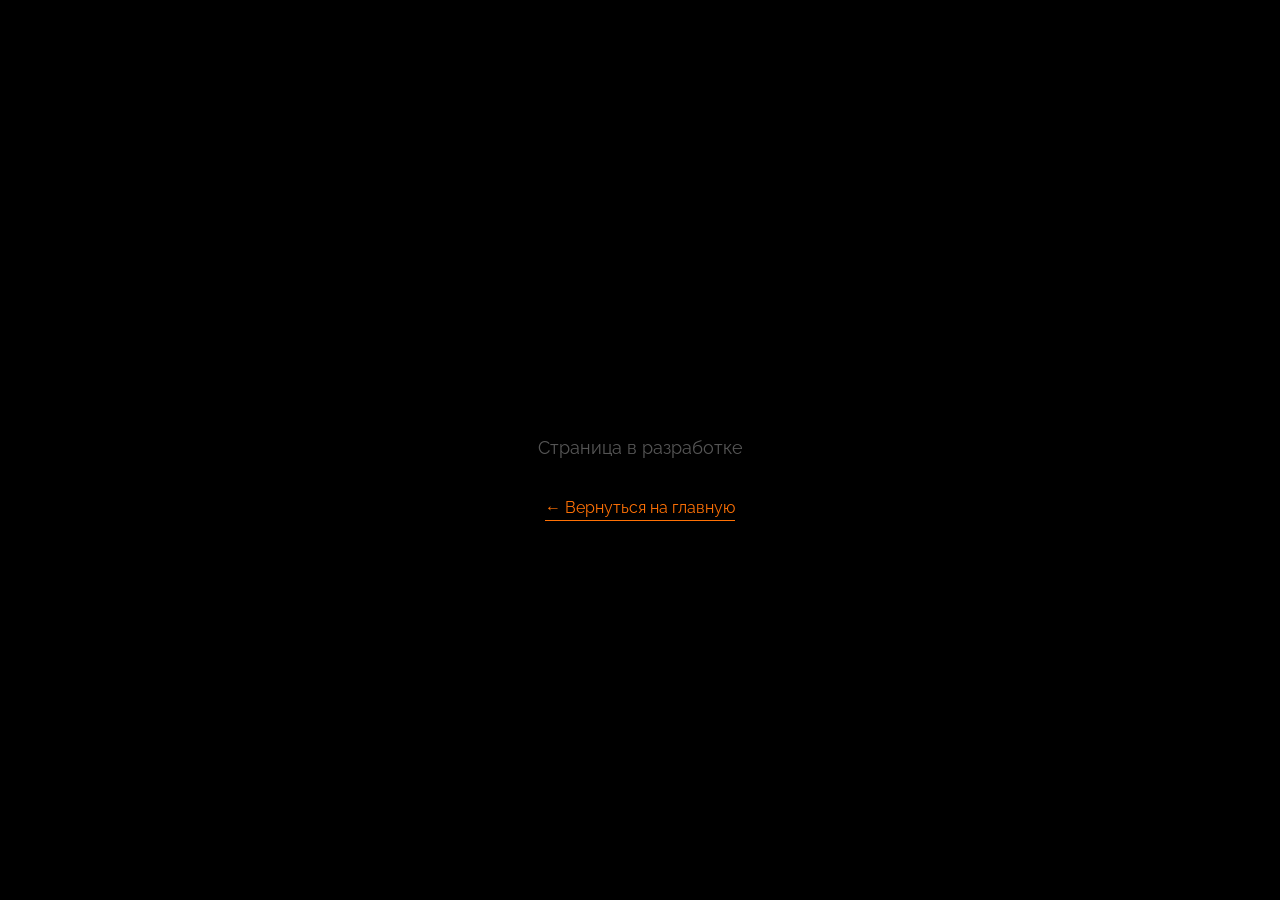
==== ai-agenty/index.html @ 27727027 "Меню, заголовок блока и страницы-заглушки для SEO-услуг - Прожарка → #pain-points (2-й экран с болям" ====
<!DOCTYPE html>
<html lang="ru">
<head>
	<meta charset="utf-8">
	<title>AI-агенты для бизнеса — АМФ-маркетинг</title>
	<meta name="viewport" content="width=device-width, initial-scale=1.0">
	<meta name="description" content="AI-ассистенты для обработки заявок, консультаций, продаж и автоматизации. АМФ-маркетинг.">
	<link href="https://fonts.googleapis.com/css?family=Pacifico|Raleway:400,700,900" rel="stylesheet">
	<link rel="stylesheet" href="../css/style.css">
	<style>
		.wip-page { display: flex; flex-direction: column; align-items: center; justify-content: center; min-height: 100vh; text-align: center; padding: 40px 20px; }
		.wip-page h1 { font-size: 36px; font-weight: 900; margin-bottom: 16px; }
		.wip-page p { font-size: 18px; color: #555; margin-bottom: 32px; }
		.wip-page .back-link { color: #ff7105; font-size: 16px; text-decoration: none; border-bottom: 1px solid #ff7105; }
		.wip-page .back-link:hover { color: #6e2d1f; border-color: #6e2d1f; }
	</style>
</head>
<body>
	<div class="wip-page">
		<h1>AI-агенты для бизнеса</h1>
		<p>Страница в разработке</p>
		<a href="/" class="back-link">← Вернуться на главную</a>
	</div>
</body>
</html>
---- css/style.css ----
@charset "UTF-8";
/*
Theme Name: WP + Bootstrap
Author: Kos
Version: 1
Description: Base theme for Wordpress
License: GNU General Public License v2 or later
License URI: http://www.gnu.org/licenses/gpl-2.0.html
Text Domain: base
*/
/* ============= Table of Content =============
01. CSS Reset & Clear
02. Header
03. Intro
03. Promo Box
04. Portfolio
05. Our history
06. Prices
07. Our team
08. Partners
09. Our clients say
10. Footer
11. Modal
12. Preview page
13. Articles
14. 404
15. Portfolio Page
16. Single Post
==================================================*/
/* ============= CSS Reset & Clear ============= */
/* Breakpoints */
/* Keywords */
/* Import */
/*!
 * Bootstrap v3.3.5 (http://getbootstrap.com)
 * Copyright 2011-2015 Twitter, Inc.
 * Licensed under MIT (https://github.com/twbs/bootstrap/blob/master/LICENSE)
 */
/*! normalize.css v3.0.3 | MIT License | github.com/necolas/normalize.css */
html {
  font-family: sans-serif;
  -ms-text-size-adjust: 100%;
  -webkit-text-size-adjust: 100%;
}

body {
  margin: 0;
}

article,
aside,
details,
figcaption,
figure,
footer,
header,
hgroup,
main,
menu,
nav,
section,
summary {
  display: block;
}

audio,
canvas,
progress,
video {
  display: inline-block;
  vertical-align: baseline;
}

audio:not([controls]) {
  display: none;
  height: 0;
}

[hidden],
template {
  display: none;
}

a {
  background-color: transparent;
}

a:active,
a:hover {
  outline: 0;
}

abbr[title] {
  border-bottom: 1px dotted;
}

b,
strong {
  font-weight: bold;
}

dfn {
  font-style: italic;
}

h1 {
  font-size: 2em;
  margin: 0.67em 0;
}

mark {
  background: #ff0;
  color: #000;
}

small {
  font-size: 80%;
}

sub,
sup {
  font-size: 75%;
  line-height: 0;
  position: relative;
  vertical-align: baseline;
}

sup {
  top: -0.5em;
}

sub {
  bottom: -0.25em;
}

img {
  border: 0;
}

svg:not(:root) {
  overflow: hidden;
}

figure {
  margin: 1em 40px;
}

hr {
  box-sizing: content-box;
  height: 0;
}

pre {
  overflow: auto;
}

code,
kbd,
pre,
samp {
  font-family: monospace, monospace;
  font-size: 1em;
}

button,
input,
optgroup,
select,
textarea {
  color: inherit;
  font: inherit;
  margin: 0;
}

button {
  overflow: visible;
}

button,
select {
  text-transform: none;
}

button,
html input[type="button"],
input[type="reset"],
input[type="submit"] {
  -webkit-appearance: button;
  cursor: pointer;
}

button[disabled],
html input[disabled] {
  cursor: default;
}

button::-moz-focus-inner,
input::-moz-focus-inner {
  border: 0;
  padding: 0;
}

input {
  line-height: normal;
}

input[type="checkbox"],
input[type="radio"] {
  box-sizing: border-box;
  padding: 0;
}

input[type="number"]::-webkit-inner-spin-button,
input[type="number"]::-webkit-outer-spin-button {
  height: auto;
}

input[type="search"] {
  -webkit-appearance: textfield;
  box-sizing: content-box;
}

input[type="search"]::-webkit-search-cancel-button,
input[type="search"]::-webkit-search-decoration {
  -webkit-appearance: none;
}

fieldset {
  border: 1px solid #c0c0c0;
  margin: 0 2px;
  padding: 0.35em 0.625em 0.75em;
}

legend {
  border: 0;
  padding: 0;
}

textarea {
  overflow: auto;
}

optgroup {
  font-weight: bold;
}

table {
  border-collapse: collapse;
  border-spacing: 0;
}

td,
th {
  padding: 0;
}

/*! Source: https://github.com/h5bp/html5-boilerplate/blob/master/src/css/main.css */
@media print {
  *,
  *:before,
  *:after {
    background: transparent !important;
    color: #000 !important;
    box-shadow: none !important;
    text-shadow: none !important;
  }
  a,
  a:visited {
    text-decoration: underline;
  }
  a[href]:after {
    content: " (" attr(href) ")";
  }
  abbr[title]:after {
    content: " (" attr(title) ")";
  }
  a[href^="#"]:after,
  a[href^="javascript:"]:after {
    content: "";
  }
  pre,
  blockquote {
    border: 1px solid #999;
    page-break-inside: avoid;
  }
  thead {
    display: table-header-group;
  }
  tr,
  img {
    page-break-inside: avoid;
  }
  img {
    max-width: 100% !important;
  }
  p,
  h2,
  h3 {
    orphans: 3;
    widows: 3;
  }
  h2,
  h3 {
    page-break-after: avoid;
  }
  .navbar {
    display: none;
  }
  .btn > .caret,
  .dropup > .btn > .caret {
    border-top-color: #000 !important;
  }
  .label {
    border: 1px solid #000;
  }
  .table {
    border-collapse: collapse !important;
  }
  .table td,
  .table th {
    background-color: #fff !important;
  }
  .table-bordered th,
  .table-bordered td {
    border: 1px solid #ddd !important;
  }
}

@font-face {
  font-family: 'Glyphicons Halflings';
  src: url("../fonts/bootstrap/glyphicons-halflings-regular.eot");
  src: url("../fonts/bootstrap/glyphicons-halflings-regular.eot?#iefix") format("embedded-opentype"), url("../fonts/bootstrap/glyphicons-halflings-regular.woff2") format("woff2"), url("../fonts/bootstrap/glyphicons-halflings-regular.woff") format("woff"), url("../fonts/bootstrap/glyphicons-halflings-regular.ttf") format("truetype"), url("../fonts/bootstrap/glyphicons-halflings-regular.svg#glyphicons_halflingsregular") format("svg");
}

.glyphicon {
  position: relative;
  top: 1px;
  display: inline-block;
  font-family: 'Glyphicons Halflings';
  font-style: normal;
  font-weight: normal;
  line-height: 1;
  -webkit-font-smoothing: antialiased;
  -moz-osx-font-smoothing: grayscale;
}

.glyphicon-asterisk:before {
  content: "\002a";
}

.glyphicon-plus:before {
  content: "\002b";
}

.glyphicon-euro:before,
.glyphicon-eur:before {
  content: "\20ac";
}

.glyphicon-minus:before {
  content: "\2212";
}

.glyphicon-cloud:before {
  content: "\2601";
}

.glyphicon-envelope:before {
  content: "\2709";
}

.glyphicon-pencil:before {
  content: "\270f";
}

.glyphicon-glass:before {
  content: "\e001";
}

.glyphicon-music:before {
  content: "\e002";
}

.glyphicon-search:before {
  content: "\e003";
}

.glyphicon-heart:before {
  content: "\e005";
}

.glyphicon-star:before {
  content: "\e006";
}

.glyphicon-star-empty:before {
  content: "\e007";
}

.glyphicon-user:before {
  content: "\e008";
}

.glyphicon-film:before {
  content: "\e009";
}

.glyphicon-th-large:before {
  content: "\e010";
}

.glyphicon-th:before {
  content: "\e011";
}

.glyphicon-th-list:before {
  content: "\e012";
}

.glyphicon-ok:before {
  content: "\e013";
}

.glyphicon-remove:before {
  content: "\e014";
}

.glyphicon-zoom-in:before {
  content: "\e015";
}

.glyphicon-zoom-out:before {
  content: "\e016";
}

.glyphicon-off:before {
  content: "\e017";
}

.glyphicon-signal:before {
  content: "\e018";
}

.glyphicon-cog:before {
  content: "\e019";
}

.glyphicon-trash:before {
  content: "\e020";
}

.glyphicon-home:before {
  content: "\e021";
}

.glyphicon-file:before {
  content: "\e022";
}

.glyphicon-time:before {
  content: "\e023";
}

.glyphicon-road:before {
  content: "\e024";
}

.glyphicon-download-alt:before {
  content: "\e025";
}

.glyphicon-download:before {
  content: "\e026";
}

.glyphicon-upload:before {
  content: "\e027";
}

.glyphicon-inbox:before {
  content: "\e028";
}

.glyphicon-play-circle:before {
  content: "\e029";
}

.glyphicon-repeat:before {
  content: "\e030";
}

.glyphicon-refresh:before {
  content: "\e031";
}

.glyphicon-list-alt:before {
  content: "\e032";
}

.glyphicon-lock:before {
  content: "\e033";
}

.glyphicon-flag:before {
  content: "\e034";
}

.glyphicon-headphones:before {
  content: "\e035";
}

.glyphicon-volume-off:before {
  content: "\e036";
}

.glyphicon-volume-down:before {
  content: "\e037";
}

.glyphicon-volume-up:before {
  content: "\e038";
}

.glyphicon-qrcode:before {
  content: "\e039";
}

.glyphicon-barcode:before {
  content: "\e040";
}

.glyphicon-tag:before {
  content: "\e041";
}

.glyphicon-tags:before {
  content: "\e042";
}

.glyphicon-book:before {
  content: "\e043";
}

.glyphicon-bookmark:before {
  content: "\e044";
}

.glyphicon-print:before {
  content: "\e045";
}

.glyphicon-camera:before {
  content: "\e046";
}

.glyphicon-font:before {
  content: "\e047";
}

.glyphicon-bold:before {
  content: "\e048";
}

.glyphicon-italic:before {
  content: "\e049";
}

.glyphicon-text-height:before {
  content: "\e050";
}

.glyphicon-text-width:before {
  content: "\e051";
}

.glyphicon-align-left:before {
  content: "\e052";
}

.glyphicon-align-center:before {
  content: "\e053";
}

.glyphicon-align-right:before {
  content: "\e054";
}

.glyphicon-align-justify:before {
  content: "\e055";
}

.glyphicon-list:before {
  content: "\e056";
}

.glyphicon-indent-left:before {
  content: "\e057";
}

.glyphicon-indent-right:before {
  content: "\e058";
}

.glyphicon-facetime-video:before {
  content: "\e059";
}

.glyphicon-picture:before {
  content: "\e060";
}

.glyphicon-map-marker:before {
  content: "\e062";
}

.glyphicon-adjust:before {
  content: "\e063";
}

.glyphicon-tint:before {
  content: "\e064";
}

.glyphicon-edit:before {
  content: "\e065";
}

.glyphicon-share:before {
  content: "\e066";
}

.glyphicon-check:before {
  content: "\e067";
}

.glyphicon-move:before {
  content: "\e068";
}

.glyphicon-step-backward:before {
  content: "\e069";
}

.glyphicon-fast-backward:before {
  content: "\e070";
}

.glyphicon-backward:before {
  content: "\e071";
}

.glyphicon-play:before {
  content: "\e072";
}

.glyphicon-pause:before {
  content: "\e073";
}

.glyphicon-stop:before {
  content: "\e074";
}

.glyphicon-forward:before {
  content: "\e075";
}

.glyphicon-fast-forward:before {
  content: "\e076";
}

.glyphicon-step-forward:before {
  content: "\e077";
}

.glyphicon-eject:before {
  content: "\e078";
}

.glyphicon-chevron-left:before {
  content: "\e079";
}

.glyphicon-chevron-right:before {
  content: "\e080";
}

.glyphicon-plus-sign:before {
  content: "\e081";
}

.glyphicon-minus-sign:before {
  content: "\e082";
}

.glyphicon-remove-sign:before {
  content: "\e083";
}

.glyphicon-ok-sign:before {
  content: "\e084";
}

.glyphicon-question-sign:before {
  content: "\e085";
}

.glyphicon-info-sign:before {
  content: "\e086";
}

.glyphicon-screenshot:before {
  content: "\e087";
}

.glyphicon-remove-circle:before {
  content: "\e088";
}

.glyphicon-ok-circle:before {
  content: "\e089";
}

.glyphicon-ban-circle:before {
  content: "\e090";
}

.glyphicon-arrow-left:before {
  content: "\e091";
}

.glyphicon-arrow-right:before {
  content: "\e092";
}

.glyphicon-arrow-up:before {
  content: "\e093";
}

.glyphicon-arrow-down:before {
  content: "\e094";
}

.glyphicon-share-alt:before {
  content: "\e095";
}

.glyphicon-resize-full:before {
  content: "\e096";
}

.glyphicon-resize-small:before {
  content: "\e097";
}

.glyphicon-exclamation-sign:before {
  content: "\e101";
}

.glyphicon-gift:before {
  content: "\e102";
}

.glyphicon-leaf:before {
  content: "\e103";
}

.glyphicon-fire:before {
  content: "\e104";
}

.glyphicon-eye-open:before {
  content: "\e105";
}

.glyphicon-eye-close:before {
  content: "\e106";
}

.glyphicon-warning-sign:before {
  content: "\e107";
}

.glyphicon-plane:before {
  content: "\e108";
}

.glyphicon-calendar:before {
  content: "\e109";
}

.glyphicon-random:before {
  content: "\e110";
}

.glyphicon-comment:before {
  content: "\e111";
}

.glyphicon-magnet:before {
  content: "\e112";
}

.glyphicon-chevron-up:before {
  content: "\e113";
}

.glyphicon-chevron-down:before {
  content: "\e114";
}

.glyphicon-retweet:before {
  content: "\e115";
}

.glyphicon-shopping-cart:before {
  content: "\e116";
}

.glyphicon-folder-close:before {
  content: "\e117";
}

.glyphicon-folder-open:before {
  content: "\e118";
}

.glyphicon-resize-vertical:before {
  content: "\e119";
}

.glyphicon-resize-horizontal:before {
  content: "\e120";
}

.glyphicon-hdd:before {
  content: "\e121";
}

.glyphicon-bullhorn:before {
  content: "\e122";
}

.glyphicon-bell:before {
  content: "\e123";
}

.glyphicon-certificate:before {
  content: "\e124";
}

.glyphicon-thumbs-up:before {
  content: "\e125";
}

.glyphicon-thumbs-down:before {
  content: "\e126";
}

.glyphicon-hand-right:before {
  content: "\e127";
}

.glyphicon-hand-left:before {
  content: "\e128";
}

.glyphicon-hand-up:before {
  content: "\e129";
}

.glyphicon-hand-down:before {
  content: "\e130";
}

.glyphicon-circle-arrow-right:before {
  content: "\e131";
}

.glyphicon-circle-arrow-left:before {
  content: "\e132";
}

.glyphicon-circle-arrow-up:before {
  content: "\e133";
}

.glyphicon-circle-arrow-down:before {
  content: "\e134";
}

.glyphicon-globe:before {
  content: "\e135";
}

.glyphicon-wrench:before {
  content: "\e136";
}

.glyphicon-tasks:before {
  content: "\e137";
}

.glyphicon-filter:before {
  content: "\e138";
}

.glyphicon-briefcase:before {
  content: "\e139";
}

.glyphicon-fullscreen:before {
  content: "\e140";
}

.glyphicon-dashboard:before {
  content: "\e141";
}

.glyphicon-paperclip:before {
  content: "\e142";
}

.glyphicon-heart-empty:before {
  content: "\e143";
}

.glyphicon-link:before {
  content: "\e144";
}

.glyphicon-phone:before {
  content: "\e145";
}

.glyphicon-pushpin:before {
  content: "\e146";
}

.glyphicon-usd:before {
  content: "\e148";
}

.glyphicon-gbp:before {
  content: "\e149";
}

.glyphicon-sort:before {
  content: "\e150";
}

.glyphicon-sort-by-alphabet:before {
  content: "\e151";
}

.glyphicon-sort-by-alphabet-alt:before {
  content: "\e152";
}

.glyphicon-sort-by-order:before {
  content: "\e153";
}

.glyphicon-sort-by-order-alt:before {
  content: "\e154";
}

.glyphicon-sort-by-attributes:before {
  content: "\e155";
}

.glyphicon-sort-by-attributes-alt:before {
  content: "\e156";
}

.glyphicon-unchecked:before {
  content: "\e157";
}

.glyphicon-expand:before {
  content: "\e158";
}

.glyphicon-collapse-down:before {
  content: "\e159";
}

.glyphicon-collapse-up:before {
  content: "\e160";
}

.glyphicon-log-in:before {
  content: "\e161";
}

.glyphicon-flash:before {
  content: "\e162";
}

.glyphicon-log-out:before {
  content: "\e163";
}

.glyphicon-new-window:before {
  content: "\e164";
}

.glyphicon-record:before {
  content: "\e165";
}

.glyphicon-save:before {
  content: "\e166";
}

.glyphicon-open:before {
  content: "\e167";
}

.glyphicon-saved:before {
  content: "\e168";
}

.glyphicon-import:before {
  content: "\e169";
}

.glyphicon-export:before {
  content: "\e170";
}

.glyphicon-send:before {
  content: "\e171";
}

.glyphicon-floppy-disk:before {
  content: "\e172";
}

.glyphicon-floppy-saved:before {
  content: "\e173";
}

.glyphicon-floppy-remove:before {
  content: "\e174";
}

.glyphicon-floppy-save:before {
  content: "\e175";
}

.glyphicon-floppy-open:before {
  content: "\e176";
}

.glyphicon-credit-card:before {
  content: "\e177";
}

.glyphicon-transfer:before {
  content: "\e178";
}

.glyphicon-cutlery:before {
  content: "\e179";
}

.glyphicon-header:before {
  content: "\e180";
}

.glyphicon-compressed:before {
  content: "\e181";
}

.glyphicon-earphone:before {
  content: "\e182";
}

.glyphicon-phone-alt:before {
  content: "\e183";
}

.glyphicon-tower:before {
  content: "\e184";
}

.glyphicon-stats:before {
  content: "\e185";
}

.glyphicon-sd-video:before {
  content: "\e186";
}

.glyphicon-hd-video:before {
  content: "\e187";
}

.glyphicon-subtitles:before {
  content: "\e188";
}

.glyphicon-sound-stereo:before {
  content: "\e189";
}

.glyphicon-sound-dolby:before {
  content: "\e190";
}

.glyphicon-sound-5-1:before {
  content: "\e191";
}

.glyphicon-sound-6-1:before {
  content: "\e192";
}

.glyphicon-sound-7-1:before {
  content: "\e193";
}

.glyphicon-copyright-mark:before {
  content: "\e194";
}

.glyphicon-registration-mark:before {
  content: "\e195";
}

.glyphicon-cloud-download:before {
  content: "\e197";
}

.glyphicon-cloud-upload:before {
  content: "\e198";
}

.glyphicon-tree-conifer:before {
  content: "\e199";
}

.glyphicon-tree-deciduous:before {
  content: "\e200";
}

.glyphicon-cd:before {
  content: "\e201";
}

.glyphicon-save-file:before {
  content: "\e202";
}

.glyphicon-open-file:before {
  content: "\e203";
}

.glyphicon-level-up:before {
  content: "\e204";
}

.glyphicon-copy:before {
  content: "\e205";
}

.glyphicon-paste:before {
  content: "\e206";
}

.glyphicon-alert:before {
  content: "\e209";
}

.glyphicon-equalizer:before {
  content: "\e210";
}

.glyphicon-king:before {
  content: "\e211";
}

.glyphicon-queen:before {
  content: "\e212";
}

.glyphicon-pawn:before {
  content: "\e213";
}

.glyphicon-bishop:before {
  content: "\e214";
}

.glyphicon-knight:before {
  content: "\e215";
}

.glyphicon-baby-formula:before {
  content: "\e216";
}

.glyphicon-tent:before {
  content: "\26fa";
}

.glyphicon-blackboard:before {
  content: "\e218";
}

.glyphicon-bed:before {
  content: "\e219";
}

.glyphicon-apple:before {
  content: "\f8ff";
}

.glyphicon-erase:before {
  content: "\e221";
}

.glyphicon-hourglass:before {
  content: "\231b";
}

.glyphicon-lamp:before {
  content: "\e223";
}

.glyphicon-duplicate:before {
  content: "\e224";
}

.glyphicon-piggy-bank:before {
  content: "\e225";
}

.glyphicon-scissors:before {
  content: "\e226";
}

.glyphicon-bitcoin:before {
  content: "\e227";
}

.glyphicon-btc:before {
  content: "\e227";
}

.glyphicon-xbt:before {
  content: "\e227";
}

.glyphicon-yen:before {
  content: "\00a5";
}

.glyphicon-jpy:before {
  content: "\00a5";
}

.glyphicon-ruble:before {
  content: "\20bd";
}

.glyphicon-rub:before {
  content: "\20bd";
}

.glyphicon-scale:before {
  content: "\e230";
}

.glyphicon-ice-lolly:before {
  content: "\e231";
}

.glyphicon-ice-lolly-tasted:before {
  content: "\e232";
}

.glyphicon-education:before {
  content: "\e233";
}

.glyphicon-option-horizontal:before {
  content: "\e234";
}

.glyphicon-option-vertical:before {
  content: "\e235";
}

.glyphicon-menu-hamburger:before {
  content: "\e236";
}

.glyphicon-modal-window:before {
  content: "\e237";
}

.glyphicon-oil:before {
  content: "\e238";
}

.glyphicon-grain:before {
  content: "\e239";
}

.glyphicon-sunglasses:before {
  content: "\e240";
}

.glyphicon-text-size:before {
  content: "\e241";
}

.glyphicon-text-color:before {
  content: "\e242";
}

.glyphicon-text-background:before {
  content: "\e243";
}

.glyphicon-object-align-top:before {
  content: "\e244";
}

.glyphicon-object-align-bottom:before {
  content: "\e245";
}

.glyphicon-object-align-horizontal:before {
  content: "\e246";
}

.glyphicon-object-align-left:before {
  content: "\e247";
}

.glyphicon-object-align-vertical:before {
  content: "\e248";
}

.glyphicon-object-align-right:before {
  content: "\e249";
}

.glyphicon-triangle-right:before {
  content: "\e250";
}

.glyphicon-triangle-left:before {
  content: "\e251";
}

.glyphicon-triangle-bottom:before {
  content: "\e252";
}

.glyphicon-triangle-top:before {
  content: "\e253";
}

.glyphicon-console:before {
  content: "\e254";
}

.glyphicon-superscript:before {
  content: "\e255";
}

.glyphicon-subscript:before {
  content: "\e256";
}

.glyphicon-menu-left:before {
  content: "\e257";
}

.glyphicon-menu-right:before {
  content: "\e258";
}

.glyphicon-menu-down:before {
  content: "\e259";
}

.glyphicon-menu-up:before {
  content: "\e260";
}

* {
  -webkit-box-sizing: border-box;
  -moz-box-sizing: border-box;
  box-sizing: border-box;
}

*:before,
*:after {
  -webkit-box-sizing: border-box;
  -moz-box-sizing: border-box;
  box-sizing: border-box;
}

html {
  font-size: 10px;
  -webkit-tap-highlight-color: transparent;
}

body {
  font-family: "Helvetica Neue", Helvetica, Arial, sans-serif;
  font-size: 14px;
  line-height: 1.42857;
  color: #333333;
  background-color: #fff;
}

input,
button,
select,
textarea {
  font-family: inherit;
  font-size: inherit;
  line-height: inherit;
}

a {
  color: #337ab7;
  text-decoration: none;
}

a:hover, a:focus {
  color: #23527c;
  text-decoration: underline;
}

a:focus {
  outline: 5px auto -webkit-focus-ring-color;
  outline-offset: -2px;
}

figure {
  margin: 0;
}

img {
  vertical-align: middle;
}

.img-responsive {
  display: block;
  max-width: 100%;
  height: auto;
}

.img-rounded {
  border-radius: 6px;
}

.img-thumbnail {
  padding: 4px;
  line-height: 1.42857;
  background-color: #fff;
  border: 1px solid #ddd;
  border-radius: 4px;
  -webkit-transition: all 0.2s ease-in-out;
  -o-transition: all 0.2s ease-in-out;
  transition: all 0.2s ease-in-out;
  display: inline-block;
  max-width: 100%;
  height: auto;
}

.img-circle {
  border-radius: 50%;
}

hr {
  margin-top: 20px;
  margin-bottom: 20px;
  border: 0;
  border-top: 1px solid #eeeeee;
}

.sr-only {
  position: absolute;
  width: 1px;
  height: 1px;
  margin: -1px;
  padding: 0;
  overflow: hidden;
  clip: rect(0, 0, 0, 0);
  border: 0;
}

.sr-only-focusable:active, .sr-only-focusable:focus {
  position: static;
  width: auto;
  height: auto;
  margin: 0;
  overflow: visible;
  clip: auto;
}

[role="button"] {
  cursor: pointer;
}

h1, h2, h3, h4, h5, h6,
.h1, .h2, .h3, .h4, .h5, .h6 {
  font-family: inherit;
  font-weight: 500;
  line-height: 1.1;
  color: inherit;
}

h1 small,
h1 .small, h2 small,
h2 .small, h3 small,
h3 .small, h4 small,
h4 .small, h5 small,
h5 .small, h6 small,
h6 .small,
.h1 small,
.h1 .small, .h2 small,
.h2 .small, .h3 small,
.h3 .small, .h4 small,
.h4 .small, .h5 small,
.h5 .small, .h6 small,
.h6 .small {
  font-weight: normal;
  line-height: 1;
  color: #777777;
}

h1, .h1,
h2, .h2,
h3, .h3 {
  margin-top: 20px;
  margin-bottom: 10px;
}

h1 small,
h1 .small, .h1 small,
.h1 .small,
h2 small,
h2 .small, .h2 small,
.h2 .small,
h3 small,
h3 .small, .h3 small,
.h3 .small {
  font-size: 65%;
}

h4, .h4,
h5, .h5,
h6, .h6 {
  margin-top: 10px;
  margin-bottom: 10px;
}

h4 small,
h4 .small, .h4 small,
.h4 .small,
h5 small,
h5 .small, .h5 small,
.h5 .small,
h6 small,
h6 .small, .h6 small,
.h6 .small {
  font-size: 75%;
}

h1, .h1 {
  font-size: 36px;
}

h2, .h2 {
  font-size: 30px;
}

h3, .h3 {
  font-size: 24px;
}

h4, .h4 {
  font-size: 18px;
}

h5, .h5 {
  font-size: 14px;
}

h6, .h6 {
  font-size: 12px;
}

p {
  margin: 0 0 10px;
}

.lead {
  margin-bottom: 20px;
  font-size: 16px;
  font-weight: 300;
  line-height: 1.4;
}

@media (min-width: 768px) {
  .lead {
    font-size: 21px;
  }
}

small,
.small {
  font-size: 85%;
}

mark,
.mark {
  background-color: #fcf8e3;
  padding: .2em;
}

.text-left {
  text-align: left;
}

.text-right {
  text-align: right;
}

.text-center {
  text-align: center;
}

.text-justify {
  text-align: justify;
}

.text-nowrap {
  white-space: nowrap;
}

.text-lowercase {
  text-transform: lowercase;
}

.text-uppercase, .initialism {
  text-transform: uppercase;
}

.text-capitalize {
  text-transform: capitalize;
}

.text-muted {
  color: #777777;
}

.text-primary {
  color: #337ab7;
}

a.text-primary:hover,
a.text-primary:focus {
  color: #286090;
}

.text-success {
  color: #3c763d;
}

a.text-success:hover,
a.text-success:focus {
  color: #2b542c;
}

.text-info {
  color: #31708f;
}

a.text-info:hover,
a.text-info:focus {
  color: #245269;
}

.text-warning {
  color: #8a6d3b;
}

a.text-warning:hover,
a.text-warning:focus {
  color: #66512c;
}

.text-danger {
  color: #a94442;
}

a.text-danger:hover,
a.text-danger:focus {
  color: #843534;
}

.bg-primary {
  color: #fff;
}

.bg-primary {
  background-color: #337ab7;
}

a.bg-primary:hover,
a.bg-primary:focus {
  background-color: #286090;
}

.bg-success {
  background-color: #dff0d8;
}

a.bg-success:hover,
a.bg-success:focus {
  background-color: #c1e2b3;
}

.bg-info {
  background-color: #d9edf7;
}

a.bg-info:hover,
a.bg-info:focus {
  background-color: #afd9ee;
}

.bg-warning {
  background-color: #fcf8e3;
}

a.bg-warning:hover,
a.bg-warning:focus {
  background-color: #f7ecb5;
}

.bg-danger {
  background-color: #f2dede;
}

a.bg-danger:hover,
a.bg-danger:focus {
  background-color: #e4b9b9;
}

.page-header {
  padding-bottom: 9px;
  margin: 40px 0 20px;
  border-bottom: 1px solid #eeeeee;
}

ul,
ol {
  margin-top: 0;
  margin-bottom: 10px;
}

ul ul,
ul ol,
ol ul,
ol ol {
  margin-bottom: 0;
}

.list-unstyled {
  padding-left: 0;
  list-style: none;
}

.list-inline {
  padding-left: 0;
  list-style: none;
  margin-left: -5px;
}

.list-inline > li {
  display: inline-block;
  padding-left: 5px;
  padding-right: 5px;
}

dl {
  margin-top: 0;
  margin-bottom: 20px;
}

dt,
dd {
  line-height: 1.42857;
}

dt {
  font-weight: bold;
}

dd {
  margin-left: 0;
}

.dl-horizontal dd:before, .dl-horizontal dd:after {
  content: " ";
  display: table;
}

.dl-horizontal dd:after {
  clear: both;
}

@media (min-width: 768px) {
  .dl-horizontal dt {
    float: left;
    width: 160px;
    clear: left;
    text-align: right;
    overflow: hidden;
    text-overflow: ellipsis;
    white-space: nowrap;
  }
  .dl-horizontal dd {
    margin-left: 180px;
  }
}

abbr[title],
abbr[data-original-title] {
  cursor: help;
  border-bottom: 1px dotted #777777;
}

.initialism {
  font-size: 90%;
}

blockquote {
  padding: 10px 20px;
  margin: 0 0 20px;
  font-size: 17.5px;
  border-left: 5px solid #eeeeee;
}

blockquote p:last-child,
blockquote ul:last-child,
blockquote ol:last-child {
  margin-bottom: 0;
}

blockquote footer,
blockquote small,
blockquote .small {
  display: block;
  font-size: 80%;
  line-height: 1.42857;
  color: #777777;
}

blockquote footer:before,
blockquote small:before,
blockquote .small:before {
  content: '\2014 \00A0';
}

.blockquote-reverse,
blockquote.pull-right {
  padding-right: 15px;
  padding-left: 0;
  border-right: 5px solid #eeeeee;
  border-left: 0;
  text-align: right;
}

.blockquote-reverse footer:before,
.blockquote-reverse small:before,
.blockquote-reverse .small:before,
blockquote.pull-right footer:before,
blockquote.pull-right small:before,
blockquote.pull-right .small:before {
  content: '';
}

.blockquote-reverse footer:after,
.blockquote-reverse small:after,
.blockquote-reverse .small:after,
blockquote.pull-right footer:after,
blockquote.pull-right small:after,
blockquote.pull-right .small:after {
  content: '\00A0 \2014';
}

address {
  margin-bottom: 20px;
  font-style: normal;
  line-height: 1.42857;
}

code,
kbd,
pre,
samp {
  font-family: Menlo, Monaco, Consolas, "Courier New", monospace;
}

code {
  padding: 2px 4px;
  font-size: 90%;
  color: #c7254e;
  background-color: #f9f2f4;
  border-radius: 4px;
}

kbd {
  padding: 2px 4px;
  font-size: 90%;
  color: #fff;
  background-color: #333;
  border-radius: 3px;
  box-shadow: inset 0 -1px 0 rgba(0, 0, 0, 0.25);
}

kbd kbd {
  padding: 0;
  font-size: 100%;
  font-weight: bold;
  box-shadow: none;
}

pre {
  display: block;
  padding: 9.5px;
  margin: 0 0 10px;
  font-size: 13px;
  line-height: 1.42857;
  word-break: break-all;
  word-wrap: break-word;
  color: #333333;
  background-color: #f5f5f5;
  border: 1px solid #ccc;
  border-radius: 4px;
}

pre code {
  padding: 0;
  font-size: inherit;
  color: inherit;
  white-space: pre-wrap;
  background-color: transparent;
  border-radius: 0;
}

.pre-scrollable {
  max-height: 340px;
  overflow-y: scroll;
}

.container {
  margin-right: auto;
  margin-left: auto;
  padding-left: 15px;
  padding-right: 15px;
}

.container:before, .container:after {
  content: " ";
  display: table;
}

.container:after {
  clear: both;
}

@media (min-width: 768px) {
  .container {
    width: 750px;
  }
}

@media (min-width: 992px) {
  .container {
    width: 970px;
  }
}

@media (min-width: 1200px) {
  .container {
    width: 1170px;
  }
}

.container-fluid {
  margin-right: auto;
  margin-left: auto;
  padding-left: 15px;
  padding-right: 15px;
}

.container-fluid:before, .container-fluid:after {
  content: " ";
  display: table;
}

.container-fluid:after {
  clear: both;
}

.row {
  margin-left: -15px;
  margin-right: -15px;
}

.row:before, .row:after {
  content: " ";
  display: table;
}

.row:after {
  clear: both;
}

.col-xs-1, .col-sm-1, .col-md-1, .col-lg-1, .col-xs-2, .col-sm-2, .col-md-2, .col-lg-2, .col-xs-3, .col-sm-3, .col-md-3, .col-lg-3, .col-xs-4, .col-sm-4, .col-md-4, .col-lg-4, .col-xs-5, .col-sm-5, .col-md-5, .col-lg-5, .col-xs-6, .col-sm-6, .col-md-6, .col-lg-6, .col-xs-7, .col-sm-7, .col-md-7, .col-lg-7, .col-xs-8, .col-sm-8, .col-md-8, .col-lg-8, .col-xs-9, .col-sm-9, .col-md-9, .col-lg-9, .col-xs-10, .col-sm-10, .col-md-10, .col-lg-10, .col-xs-11, .col-sm-11, .col-md-11, .col-lg-11, .col-xs-12, .col-sm-12, .col-md-12, .col-lg-12 {
  position: relative;
  min-height: 1px;
  padding-left: 15px;
  padding-right: 15px;
}

.col-xs-1, .col-xs-2, .col-xs-3, .col-xs-4, .col-xs-5, .col-xs-6, .col-xs-7, .col-xs-8, .col-xs-9, .col-xs-10, .col-xs-11, .col-xs-12 {
  float: left;
}

.col-xs-1 {
  width: 8.33333%;
}

.col-xs-2 {
  width: 16.66667%;
}

.col-xs-3 {
  width: 25%;
}

.col-xs-4 {
  width: 33.33333%;
}

.col-xs-5 {
  width: 41.66667%;
}

.col-xs-6 {
  width: 50%;
}

.col-xs-7 {
  width: 58.33333%;
}

.col-xs-8 {
  width: 66.66667%;
}

.col-xs-9 {
  width: 75%;
}

.col-xs-10 {
  width: 83.33333%;
}

.col-xs-11 {
  width: 91.66667%;
}

.col-xs-12 {
  width: 100%;
}

.col-xs-pull-0 {
  right: auto;
}

.col-xs-pull-1 {
  right: 8.33333%;
}

.col-xs-pull-2 {
  right: 16.66667%;
}

.col-xs-pull-3 {
  right: 25%;
}

.col-xs-pull-4 {
  right: 33.33333%;
}

.col-xs-pull-5 {
  right: 41.66667%;
}

.col-xs-pull-6 {
  right: 50%;
}

.col-xs-pull-7 {
  right: 58.33333%;
}

.col-xs-pull-8 {
  right: 66.66667%;
}

.col-xs-pull-9 {
  right: 75%;
}

.col-xs-pull-10 {
  right: 83.33333%;
}

.col-xs-pull-11 {
  right: 91.66667%;
}

.col-xs-pull-12 {
  right: 100%;
}

.col-xs-push-0 {
  left: auto;
}

.col-xs-push-1 {
  left: 8.33333%;
}

.col-xs-push-2 {
  left: 16.66667%;
}

.col-xs-push-3 {
  left: 25%;
}

.col-xs-push-4 {
  left: 33.33333%;
}

.col-xs-push-5 {
  left: 41.66667%;
}

.col-xs-push-6 {
  left: 50%;
}

.col-xs-push-7 {
  left: 58.33333%;
}

.col-xs-push-8 {
  left: 66.66667%;
}

.col-xs-push-9 {
  left: 75%;
}

.col-xs-push-10 {
  left: 83.33333%;
}

.col-xs-push-11 {
  left: 91.66667%;
}

.col-xs-push-12 {
  left: 100%;
}

.col-xs-offset-0 {
  margin-left: 0%;
}

.col-xs-offset-1 {
  margin-left: 8.33333%;
}

.col-xs-offset-2 {
  margin-left: 16.66667%;
}

.col-xs-offset-3 {
  margin-left: 25%;
}

.col-xs-offset-4 {
  margin-left: 33.33333%;
}

.col-xs-offset-5 {
  margin-left: 41.66667%;
}

.col-xs-offset-6 {
  margin-left: 50%;
}

.col-xs-offset-7 {
  margin-left: 58.33333%;
}

.col-xs-offset-8 {
  margin-left: 66.66667%;
}

.col-xs-offset-9 {
  margin-left: 75%;
}

.col-xs-offset-10 {
  margin-left: 83.33333%;
}

.col-xs-offset-11 {
  margin-left: 91.66667%;
}

.col-xs-offset-12 {
  margin-left: 100%;
}

@media (min-width: 768px) {
  .col-sm-1, .col-sm-2, .col-sm-3, .col-sm-4, .col-sm-5, .col-sm-6, .col-sm-7, .col-sm-8, .col-sm-9, .col-sm-10, .col-sm-11, .col-sm-12 {
    float: left;
  }
  .col-sm-1 {
    width: 8.33333%;
  }
  .col-sm-2 {
    width: 16.66667%;
  }
  .col-sm-3 {
    width: 25%;
  }
  .col-sm-4 {
    width: 33.33333%;
  }
  .col-sm-5 {
    width: 41.66667%;
  }
  .col-sm-6 {
    width: 50%;
  }
  .col-sm-7 {
    width: 58.33333%;
  }
  .col-sm-8 {
    width: 66.66667%;
  }
  .col-sm-9 {
    width: 75%;
  }
  .col-sm-10 {
    width: 83.33333%;
  }
  .col-sm-11 {
    width: 91.66667%;
  }
  .col-sm-12 {
    width: 100%;
  }
  .col-sm-pull-0 {
    right: auto;
  }
  .col-sm-pull-1 {
    right: 8.33333%;
  }
  .col-sm-pull-2 {
    right: 16.66667%;
  }
  .col-sm-pull-3 {
    right: 25%;
  }
  .col-sm-pull-4 {
    right: 33.33333%;
  }
  .col-sm-pull-5 {
    right: 41.66667%;
  }
  .col-sm-pull-6 {
    right: 50%;
  }
  .col-sm-pull-7 {
    right: 58.33333%;
  }
  .col-sm-pull-8 {
    right: 66.66667%;
  }
  .col-sm-pull-9 {
    right: 75%;
  }
  .col-sm-pull-10 {
    right: 83.33333%;
  }
  .col-sm-pull-11 {
    right: 91.66667%;
  }
  .col-sm-pull-12 {
    right: 100%;
  }
  .col-sm-push-0 {
    left: auto;
  }
  .col-sm-push-1 {
    left: 8.33333%;
  }
  .col-sm-push-2 {
    left: 16.66667%;
  }
  .col-sm-push-3 {
    left: 25%;
  }
  .col-sm-push-4 {
    left: 33.33333%;
  }
  .col-sm-push-5 {
    left: 41.66667%;
  }
  .col-sm-push-6 {
    left: 50%;
  }
  .col-sm-push-7 {
    left: 58.33333%;
  }
  .col-sm-push-8 {
    left: 66.66667%;
  }
  .col-sm-push-9 {
    left: 75%;
  }
  .col-sm-push-10 {
    left: 83.33333%;
  }
  .col-sm-push-11 {
    left: 91.66667%;
  }
  .col-sm-push-12 {
    left: 100%;
  }
  .col-sm-offset-0 {
    margin-left: 0%;
  }
  .col-sm-offset-1 {
    margin-left: 8.33333%;
  }
  .col-sm-offset-2 {
    margin-left: 16.66667%;
  }
  .col-sm-offset-3 {
    margin-left: 25%;
  }
  .col-sm-offset-4 {
    margin-left: 33.33333%;
  }
  .col-sm-offset-5 {
    margin-left: 41.66667%;
  }
  .col-sm-offset-6 {
    margin-left: 50%;
  }
  .col-sm-offset-7 {
    margin-left: 58.33333%;
  }
  .col-sm-offset-8 {
    margin-left: 66.66667%;
  }
  .col-sm-offset-9 {
    margin-left: 75%;
  }
  .col-sm-offset-10 {
    margin-left: 83.33333%;
  }
  .col-sm-offset-11 {
    margin-left: 91.66667%;
  }
  .col-sm-offset-12 {
    margin-left: 100%;
  }
}

@media (min-width: 992px) {
  .col-md-1, .col-md-2, .col-md-3, .col-md-4, .col-md-5, .col-md-6, .col-md-7, .col-md-8, .col-md-9, .col-md-10, .col-md-11, .col-md-12 {
    float: left;
  }
  .col-md-1 {
    width: 8.33333%;
  }
  .col-md-2 {
    width: 16.66667%;
  }
  .col-md-3 {
    width: 25%;
  }
  .col-md-4 {
    width: 33.33333%;
  }
  .col-md-5 {
    width: 41.66667%;
  }
  .col-md-6 {
    width: 50%;
  }
  .col-md-7 {
    width: 58.33333%;
  }
  .col-md-8 {
    width: 66.66667%;
  }
  .col-md-9 {
    width: 75%;
  }
  .col-md-10 {
    width: 83.33333%;
  }
  .col-md-11 {
    width: 91.66667%;
  }
  .col-md-12 {
    width: 100%;
  }
  .col-md-pull-0 {
    right: auto;
  }
  .col-md-pull-1 {
    right: 8.33333%;
  }
  .col-md-pull-2 {
    right: 16.66667%;
  }
  .col-md-pull-3 {
    right: 25%;
  }
  .col-md-pull-4 {
    right: 33.33333%;
  }
  .col-md-pull-5 {
    right: 41.66667%;
  }
  .col-md-pull-6 {
    right: 50%;
  }
  .col-md-pull-7 {
    right: 58.33333%;
  }
  .col-md-pull-8 {
    right: 66.66667%;
  }
  .col-md-pull-9 {
    right: 75%;
  }
  .col-md-pull-10 {
    right: 83.33333%;
  }
  .col-md-pull-11 {
    right: 91.66667%;
  }
  .col-md-pull-12 {
    right: 100%;
  }
  .col-md-push-0 {
    left: auto;
  }
  .col-md-push-1 {
    left: 8.33333%;
  }
  .col-md-push-2 {
    left: 16.66667%;
  }
  .col-md-push-3 {
    left: 25%;
  }
  .col-md-push-4 {
    left: 33.33333%;
  }
  .col-md-push-5 {
    left: 41.66667%;
  }
  .col-md-push-6 {
    left: 50%;
  }
  .col-md-push-7 {
    left: 58.33333%;
  }
  .col-md-push-8 {
    left: 66.66667%;
  }
  .col-md-push-9 {
    left: 75%;
  }
  .col-md-push-10 {
    left: 83.33333%;
  }
  .col-md-push-11 {
    left: 91.66667%;
  }
  .col-md-push-12 {
    left: 100%;
  }
  .col-md-offset-0 {
    margin-left: 0%;
  }
  .col-md-offset-1 {
    margin-left: 8.33333%;
  }
  .col-md-offset-2 {
    margin-left: 16.66667%;
  }
  .col-md-offset-3 {
    margin-left: 25%;
  }
  .col-md-offset-4 {
    margin-left: 33.33333%;
  }
  .col-md-offset-5 {
    margin-left: 41.66667%;
  }
  .col-md-offset-6 {
    margin-left: 50%;
  }
  .col-md-offset-7 {
    margin-left: 58.33333%;
  }
  .col-md-offset-8 {
    margin-left: 66.66667%;
  }
  .col-md-offset-9 {
    margin-left: 75%;
  }
  .col-md-offset-10 {
    margin-left: 83.33333%;
  }
  .col-md-offset-11 {
    margin-left: 91.66667%;
  }
  .col-md-offset-12 {
    margin-left: 100%;
  }
}

@media (min-width: 1200px) {
  .col-lg-1, .col-lg-2, .col-lg-3, .col-lg-4, .col-lg-5, .col-lg-6, .col-lg-7, .col-lg-8, .col-lg-9, .col-lg-10, .col-lg-11, .col-lg-12 {
    float: left;
  }
  .col-lg-1 {
    width: 8.33333%;
  }
  .col-lg-2 {
    width: 16.66667%;
  }
  .col-lg-3 {
    width: 25%;
  }
  .col-lg-4 {
    width: 33.33333%;
  }
  .col-lg-5 {
    width: 41.66667%;
  }
  .col-lg-6 {
    width: 50%;
  }
  .col-lg-7 {
    width: 58.33333%;
  }
  .col-lg-8 {
    width: 66.66667%;
  }
  .col-lg-9 {
    width: 75%;
  }
  .col-lg-10 {
    width: 83.33333%;
  }
  .col-lg-11 {
    width: 91.66667%;
  }
  .col-lg-12 {
    width: 100%;
  }
  .col-lg-pull-0 {
    right: auto;
  }
  .col-lg-pull-1 {
    right: 8.33333%;
  }
  .col-lg-pull-2 {
    right: 16.66667%;
  }
  .col-lg-pull-3 {
    right: 25%;
  }
  .col-lg-pull-4 {
    right: 33.33333%;
  }
  .col-lg-pull-5 {
    right: 41.66667%;
  }
  .col-lg-pull-6 {
    right: 50%;
  }
  .col-lg-pull-7 {
    right: 58.33333%;
  }
  .col-lg-pull-8 {
    right: 66.66667%;
  }
  .col-lg-pull-9 {
    right: 75%;
  }
  .col-lg-pull-10 {
    right: 83.33333%;
  }
  .col-lg-pull-11 {
    right: 91.66667%;
  }
  .col-lg-pull-12 {
    right: 100%;
  }
  .col-lg-push-0 {
    left: auto;
  }
  .col-lg-push-1 {
    left: 8.33333%;
  }
  .col-lg-push-2 {
    left: 16.66667%;
  }
  .col-lg-push-3 {
    left: 25%;
  }
  .col-lg-push-4 {
    left: 33.33333%;
  }
  .col-lg-push-5 {
    left: 41.66667%;
  }
  .col-lg-push-6 {
    left: 50%;
  }
  .col-lg-push-7 {
    left: 58.33333%;
  }
  .col-lg-push-8 {
    left: 66.66667%;
  }
  .col-lg-push-9 {
    left: 75%;
  }
  .col-lg-push-10 {
    left: 83.33333%;
  }
  .col-lg-push-11 {
    left: 91.66667%;
  }
  .col-lg-push-12 {
    left: 100%;
  }
  .col-lg-offset-0 {
    margin-left: 0%;
  }
  .col-lg-offset-1 {
    margin-left: 8.33333%;
  }
  .col-lg-offset-2 {
    margin-left: 16.66667%;
  }
  .col-lg-offset-3 {
    margin-left: 25%;
  }
  .col-lg-offset-4 {
    margin-left: 33.33333%;
  }
  .col-lg-offset-5 {
    margin-left: 41.66667%;
  }
  .col-lg-offset-6 {
    margin-left: 50%;
  }
  .col-lg-offset-7 {
    margin-left: 58.33333%;
  }
  .col-lg-offset-8 {
    margin-left: 66.66667%;
  }
  .col-lg-offset-9 {
    margin-left: 75%;
  }
  .col-lg-offset-10 {
    margin-left: 83.33333%;
  }
  .col-lg-offset-11 {
    margin-left: 91.66667%;
  }
  .col-lg-offset-12 {
    margin-left: 100%;
  }
}

table {
  background-color: transparent;
}

caption {
  padding-top: 8px;
  padding-bottom: 8px;
  color: #777777;
  text-align: left;
}

th {
  text-align: left;
}

.table {
  width: 100%;
  max-width: 100%;
  margin-bottom: 20px;
}

.table > thead > tr > th,
.table > thead > tr > td,
.table > tbody > tr > th,
.table > tbody > tr > td,
.table > tfoot > tr > th,
.table > tfoot > tr > td {
  padding: 8px;
  line-height: 1.42857;
  vertical-align: top;
  border-top: 1px solid #ddd;
}

.table > thead > tr > th {
  vertical-align: bottom;
  border-bottom: 2px solid #ddd;
}

.table > caption + thead > tr:first-child > th,
.table > caption + thead > tr:first-child > td,
.table > colgroup + thead > tr:first-child > th,
.table > colgroup + thead > tr:first-child > td,
.table > thead:first-child > tr:first-child > th,
.table > thead:first-child > tr:first-child > td {
  border-top: 0;
}

.table > tbody + tbody {
  border-top: 2px solid #ddd;
}

.table .table {
  background-color: #fff;
}

.table-condensed > thead > tr > th,
.table-condensed > thead > tr > td,
.table-condensed > tbody > tr > th,
.table-condensed > tbody > tr > td,
.table-condensed > tfoot > tr > th,
.table-condensed > tfoot > tr > td {
  padding: 5px;
}

.table-bordered {
  border: 1px solid #ddd;
}

.table-bordered > thead > tr > th,
.table-bordered > thead > tr > td,
.table-bordered > tbody > tr > th,
.table-bordered > tbody > tr > td,
.table-bordered > tfoot > tr > th,
.table-bordered > tfoot > tr > td {
  border: 1px solid #ddd;
}

.table-bordered > thead > tr > th,
.table-bordered > thead > tr > td {
  border-bottom-width: 2px;
}

.table-striped > tbody > tr:nth-of-type(odd) {
  background-color: #f9f9f9;
}

.table-hover > tbody > tr:hover {
  background-color: #f5f5f5;
}

table col[class*="col-"] {
  position: static;
  float: none;
  display: table-column;
}

table td[class*="col-"],
table th[class*="col-"] {
  position: static;
  float: none;
  display: table-cell;
}

.table > thead > tr > td.active,
.table > thead > tr > th.active,
.table > thead > tr.active > td,
.table > thead > tr.active > th,
.table > tbody > tr > td.active,
.table > tbody > tr > th.active,
.table > tbody > tr.active > td,
.table > tbody > tr.active > th,
.table > tfoot > tr > td.active,
.table > tfoot > tr > th.active,
.table > tfoot > tr.active > td,
.table > tfoot > tr.active > th {
  background-color: #f5f5f5;
}

.table-hover > tbody > tr > td.active:hover,
.table-hover > tbody > tr > th.active:hover,
.table-hover > tbody > tr.active:hover > td,
.table-hover > tbody > tr:hover > .active,
.table-hover > tbody > tr.active:hover > th {
  background-color: #e8e8e8;
}

.table > thead > tr > td.success,
.table > thead > tr > th.success,
.table > thead > tr.success > td,
.table > thead > tr.success > th,
.table > tbody > tr > td.success,
.table > tbody > tr > th.success,
.table > tbody > tr.success > td,
.table > tbody > tr.success > th,
.table > tfoot > tr > td.success,
.table > tfoot > tr > th.success,
.table > tfoot > tr.success > td,
.table > tfoot > tr.success > th {
  background-color: #dff0d8;
}

.table-hover > tbody > tr > td.success:hover,
.table-hover > tbody > tr > th.success:hover,
.table-hover > tbody > tr.success:hover > td,
.table-hover > tbody > tr:hover > .success,
.table-hover > tbody > tr.success:hover > th {
  background-color: #d0e9c6;
}

.table > thead > tr > td.info,
.table > thead > tr > th.info,
.table > thead > tr.info > td,
.table > thead > tr.info > th,
.table > tbody > tr > td.info,
.table > tbody > tr > th.info,
.table > tbody > tr.info > td,
.table > tbody > tr.info > th,
.table > tfoot > tr > td.info,
.table > tfoot > tr > th.info,
.table > tfoot > tr.info > td,
.table > tfoot > tr.info > th {
  background-color: #d9edf7;
}

.table-hover > tbody > tr > td.info:hover,
.table-hover > tbody > tr > th.info:hover,
.table-hover > tbody > tr.info:hover > td,
.table-hover > tbody > tr:hover > .info,
.table-hover > tbody > tr.info:hover > th {
  background-color: #c4e3f3;
}

.table > thead > tr > td.warning,
.table > thead > tr > th.warning,
.table > thead > tr.warning > td,
.table > thead > tr.warning > th,
.table > tbody > tr > td.warning,
.table > tbody > tr > th.warning,
.table > tbody > tr.warning > td,
.table > tbody > tr.warning > th,
.table > tfoot > tr > td.warning,
.table > tfoot > tr > th.warning,
.table > tfoot > tr.warning > td,
.table > tfoot > tr.warning > th {
  background-color: #fcf8e3;
}

.table-hover > tbody > tr > td.warning:hover,
.table-hover > tbody > tr > th.warning:hover,
.table-hover > tbody > tr.warning:hover > td,
.table-hover > tbody > tr:hover > .warning,
.table-hover > tbody > tr.warning:hover > th {
  background-color: #faf2cc;
}

.table > thead > tr > td.danger,
.table > thead > tr > th.danger,
.table > thead > tr.danger > td,
.table > thead > tr.danger > th,
.table > tbody > tr > td.danger,
.table > tbody > tr > th.danger,
.table > tbody > tr.danger > td,
.table > tbody > tr.danger > th,
.table > tfoot > tr > td.danger,
.table > tfoot > tr > th.danger,
.table > tfoot > tr.danger > td,
.table > tfoot > tr.danger > th {
  background-color: #f2dede;
}

.table-hover > tbody > tr > td.danger:hover,
.table-hover > tbody > tr > th.danger:hover,
.table-hover > tbody > tr.danger:hover > td,
.table-hover > tbody > tr:hover > .danger,
.table-hover > tbody > tr.danger:hover > th {
  background-color: #ebcccc;
}

.table-responsive {
  overflow-x: auto;
  min-height: 0.01%;
}

@media screen and (max-width: 767px) {
  .table-responsive {
    width: 100%;
    margin-bottom: 15px;
    overflow-y: hidden;
    -ms-overflow-style: -ms-autohiding-scrollbar;
    border: 1px solid #ddd;
  }
  .table-responsive > .table {
    margin-bottom: 0;
  }
  .table-responsive > .table > thead > tr > th,
  .table-responsive > .table > thead > tr > td,
  .table-responsive > .table > tbody > tr > th,
  .table-responsive > .table > tbody > tr > td,
  .table-responsive > .table > tfoot > tr > th,
  .table-responsive > .table > tfoot > tr > td {
    white-space: nowrap;
  }
  .table-responsive > .table-bordered {
    border: 0;
  }
  .table-responsive > .table-bordered > thead > tr > th:first-child,
  .table-responsive > .table-bordered > thead > tr > td:first-child,
  .table-responsive > .table-bordered > tbody > tr > th:first-child,
  .table-responsive > .table-bordered > tbody > tr > td:first-child,
  .table-responsive > .table-bordered > tfoot > tr > th:first-child,
  .table-responsive > .table-bordered > tfoot > tr > td:first-child {
    border-left: 0;
  }
  .table-responsive > .table-bordered > thead > tr > th:last-child,
  .table-responsive > .table-bordered > thead > tr > td:last-child,
  .table-responsive > .table-bordered > tbody > tr > th:last-child,
  .table-responsive > .table-bordered > tbody > tr > td:last-child,
  .table-responsive > .table-bordered > tfoot > tr > th:last-child,
  .table-responsive > .table-bordered > tfoot > tr > td:last-child {
    border-right: 0;
  }
  .table-responsive > .table-bordered > tbody > tr:last-child > th,
  .table-responsive > .table-bordered > tbody > tr:last-child > td,
  .table-responsive > .table-bordered > tfoot > tr:last-child > th,
  .table-responsive > .table-bordered > tfoot > tr:last-child > td {
    border-bottom: 0;
  }
}

fieldset {
  padding: 0;
  margin: 0;
  border: 0;
  min-width: 0;
}

legend {
  display: block;
  width: 100%;
  padding: 0;
  margin-bottom: 20px;
  font-size: 21px;
  line-height: inherit;
  color: #333333;
  border: 0;
  border-bottom: 1px solid #e5e5e5;
}

label {
  display: inline-block;
  max-width: 100%;
  margin-bottom: 5px;
  font-weight: bold;
}

input[type="search"] {
  -webkit-box-sizing: border-box;
  -moz-box-sizing: border-box;
  box-sizing: border-box;
}

input[type="radio"],
input[type="checkbox"] {
  margin: 4px 0 0;
  margin-top: 1px \9;
  line-height: normal;
}

input[type="file"] {
  display: block;
}

input[type="range"] {
  display: block;
  width: 100%;
}

select[multiple],
select[size] {
  height: auto;
}

input[type="file"]:focus,
input[type="radio"]:focus,
input[type="checkbox"]:focus {
  outline: 5px auto -webkit-focus-ring-color;
  outline-offset: -2px;
}

output {
  display: block;
  padding-top: 7px;
  font-size: 14px;
  line-height: 1.42857;
  color: #555555;
}

.form-control {
  display: block;
  width: 100%;
  height: 34px;
  padding: 6px 12px;
  font-size: 14px;
  line-height: 1.42857;
  color: #555555;
  background-color: #fff;
  background-image: none;
  border: 1px solid #ccc;
  border-radius: 4px;
  -webkit-box-shadow: inset 0 1px 1px rgba(0, 0, 0, 0.075);
  box-shadow: inset 0 1px 1px rgba(0, 0, 0, 0.075);
  -webkit-transition: border-color ease-in-out 0.15s, box-shadow ease-in-out 0.15s;
  -o-transition: border-color ease-in-out 0.15s, box-shadow ease-in-out 0.15s;
  transition: border-color ease-in-out 0.15s, box-shadow ease-in-out 0.15s;
}

.form-control:focus {
  border-color: #66afe9;
  outline: 0;
  -webkit-box-shadow: inset 0 1px 1px rgba(0, 0, 0, 0.075), 0 0 8px rgba(102, 175, 233, 0.6);
  box-shadow: inset 0 1px 1px rgba(0, 0, 0, 0.075), 0 0 8px rgba(102, 175, 233, 0.6);
}

.form-control::-moz-placeholder {
  color: #999;
  opacity: 1;
}

.form-control:-ms-input-placeholder {
  color: #999;
}

.form-control::-webkit-input-placeholder {
  color: #999;
}

.form-control::-ms-expand {
  border: 0;
  background-color: transparent;
}

.form-control[disabled], .form-control[readonly],
fieldset[disabled] .form-control {
  background-color: #eeeeee;
  opacity: 1;
}

.form-control[disabled],
fieldset[disabled] .form-control {
  cursor: not-allowed;
}

textarea.form-control {
  height: auto;
}

input[type="search"] {
  -webkit-appearance: none;
}

@media screen and (-webkit-min-device-pixel-ratio: 0) {
  input[type="date"].form-control,
  input[type="time"].form-control,
  input[type="datetime-local"].form-control,
  input[type="month"].form-control {
    line-height: 34px;
  }
  input[type="date"].input-sm, .input-group-sm > input[type="date"].form-control,
  .input-group-sm > input[type="date"].input-group-addon,
  .input-group-sm > .input-group-btn > input[type="date"].btn,
  .input-group-sm input[type="date"],
  input[type="time"].input-sm,
  .input-group-sm > input[type="time"].form-control,
  .input-group-sm > input[type="time"].input-group-addon,
  .input-group-sm > .input-group-btn > input[type="time"].btn,
  .input-group-sm
  input[type="time"],
  input[type="datetime-local"].input-sm,
  .input-group-sm > input[type="datetime-local"].form-control,
  .input-group-sm > input[type="datetime-local"].input-group-addon,
  .input-group-sm > .input-group-btn > input[type="datetime-local"].btn,
  .input-group-sm
  input[type="datetime-local"],
  input[type="month"].input-sm,
  .input-group-sm > input[type="month"].form-control,
  .input-group-sm > input[type="month"].input-group-addon,
  .input-group-sm > .input-group-btn > input[type="month"].btn,
  .input-group-sm
  input[type="month"] {
    line-height: 30px;
  }
  input[type="date"].input-lg, .input-group-lg > input[type="date"].form-control,
  .input-group-lg > input[type="date"].input-group-addon,
  .input-group-lg > .input-group-btn > input[type="date"].btn,
  .input-group-lg input[type="date"],
  input[type="time"].input-lg,
  .input-group-lg > input[type="time"].form-control,
  .input-group-lg > input[type="time"].input-group-addon,
  .input-group-lg > .input-group-btn > input[type="time"].btn,
  .input-group-lg
  input[type="time"],
  input[type="datetime-local"].input-lg,
  .input-group-lg > input[type="datetime-local"].form-control,
  .input-group-lg > input[type="datetime-local"].input-group-addon,
  .input-group-lg > .input-group-btn > input[type="datetime-local"].btn,
  .input-group-lg
  input[type="datetime-local"],
  input[type="month"].input-lg,
  .input-group-lg > input[type="month"].form-control,
  .input-group-lg > input[type="month"].input-group-addon,
  .input-group-lg > .input-group-btn > input[type="month"].btn,
  .input-group-lg
  input[type="month"] {
    line-height: 46px;
  }
}

.form-group {
  margin-bottom: 15px;
}

.radio,
.checkbox {
  position: relative;
  display: block;
  margin-top: 10px;
  margin-bottom: 10px;
}

.radio label,
.checkbox label {
  min-height: 20px;
  padding-left: 20px;
  margin-bottom: 0;
  font-weight: normal;
  cursor: pointer;
}

.radio input[type="radio"],
.radio-inline input[type="radio"],
.checkbox input[type="checkbox"],
.checkbox-inline input[type="checkbox"] {
  position: absolute;
  margin-left: -20px;
  margin-top: 4px \9;
}

.radio + .radio,
.checkbox + .checkbox {
  margin-top: -5px;
}

.radio-inline,
.checkbox-inline {
  position: relative;
  display: inline-block;
  padding-left: 20px;
  margin-bottom: 0;
  vertical-align: middle;
  font-weight: normal;
  cursor: pointer;
}

.radio-inline + .radio-inline,
.checkbox-inline + .checkbox-inline {
  margin-top: 0;
  margin-left: 10px;
}

input[type="radio"][disabled], input[type="radio"].disabled,
fieldset[disabled] input[type="radio"],
input[type="checkbox"][disabled],
input[type="checkbox"].disabled,
fieldset[disabled]
input[type="checkbox"] {
  cursor: not-allowed;
}

.radio-inline.disabled,
fieldset[disabled] .radio-inline,
.checkbox-inline.disabled,
fieldset[disabled]
.checkbox-inline {
  cursor: not-allowed;
}

.radio.disabled label,
fieldset[disabled] .radio label,
.checkbox.disabled label,
fieldset[disabled]
.checkbox label {
  cursor: not-allowed;
}

.form-control-static {
  padding-top: 7px;
  padding-bottom: 7px;
  margin-bottom: 0;
  min-height: 34px;
}

.form-control-static.input-lg, .input-group-lg > .form-control-static.form-control,
.input-group-lg > .form-control-static.input-group-addon,
.input-group-lg > .input-group-btn > .form-control-static.btn, .form-control-static.input-sm, .input-group-sm > .form-control-static.form-control,
.input-group-sm > .form-control-static.input-group-addon,
.input-group-sm > .input-group-btn > .form-control-static.btn {
  padding-left: 0;
  padding-right: 0;
}

.input-sm, .input-group-sm > .form-control,
.input-group-sm > .input-group-addon,
.input-group-sm > .input-group-btn > .btn {
  height: 30px;
  padding: 5px 10px;
  font-size: 12px;
  line-height: 1.5;
  border-radius: 3px;
}

select.input-sm, .input-group-sm > select.form-control,
.input-group-sm > select.input-group-addon,
.input-group-sm > .input-group-btn > select.btn {
  height: 30px;
  line-height: 30px;
}

textarea.input-sm, .input-group-sm > textarea.form-control,
.input-group-sm > textarea.input-group-addon,
.input-group-sm > .input-group-btn > textarea.btn,
select[multiple].input-sm,
.input-group-sm > select[multiple].form-control,
.input-group-sm > select[multiple].input-group-addon,
.input-group-sm > .input-group-btn > select[multiple].btn {
  height: auto;
}

.form-group-sm .form-control {
  height: 30px;
  padding: 5px 10px;
  font-size: 12px;
  line-height: 1.5;
  border-radius: 3px;
}

.form-group-sm select.form-control {
  height: 30px;
  line-height: 30px;
}

.form-group-sm textarea.form-control,
.form-group-sm select[multiple].form-control {
  height: auto;
}

.form-group-sm .form-control-static {
  height: 30px;
  min-height: 32px;
  padding: 6px 10px;
  font-size: 12px;
  line-height: 1.5;
}

.input-lg, .input-group-lg > .form-control,
.input-group-lg > .input-group-addon,
.input-group-lg > .input-group-btn > .btn {
  height: 46px;
  padding: 10px 16px;
  font-size: 18px;
  line-height: 1.33333;
  border-radius: 6px;
}

select.input-lg, .input-group-lg > select.form-control,
.input-group-lg > select.input-group-addon,
.input-group-lg > .input-group-btn > select.btn {
  height: 46px;
  line-height: 46px;
}

textarea.input-lg, .input-group-lg > textarea.form-control,
.input-group-lg > textarea.input-group-addon,
.input-group-lg > .input-group-btn > textarea.btn,
select[multiple].input-lg,
.input-group-lg > select[multiple].form-control,
.input-group-lg > select[multiple].input-group-addon,
.input-group-lg > .input-group-btn > select[multiple].btn {
  height: auto;
}

.form-group-lg .form-control {
  height: 46px;
  padding: 10px 16px;
  font-size: 18px;
  line-height: 1.33333;
  border-radius: 6px;
}

.form-group-lg select.form-control {
  height: 46px;
  line-height: 46px;
}

.form-group-lg textarea.form-control,
.form-group-lg select[multiple].form-control {
  height: auto;
}

.form-group-lg .form-control-static {
  height: 46px;
  min-height: 38px;
  padding: 11px 16px;
  font-size: 18px;
  line-height: 1.33333;
}

.has-feedback {
  position: relative;
}

.has-feedback .form-control {
  padding-right: 42.5px;
}

.form-control-feedback {
  position: absolute;
  top: 0;
  right: 0;
  z-index: 2;
  display: block;
  width: 34px;
  height: 34px;
  line-height: 34px;
  text-align: center;
  pointer-events: none;
}

.input-lg + .form-control-feedback, .input-group-lg > .form-control + .form-control-feedback,
.input-group-lg > .input-group-addon + .form-control-feedback,
.input-group-lg > .input-group-btn > .btn + .form-control-feedback,
.input-group-lg + .form-control-feedback,
.form-group-lg .form-control + .form-control-feedback {
  width: 46px;
  height: 46px;
  line-height: 46px;
}

.input-sm + .form-control-feedback, .input-group-sm > .form-control + .form-control-feedback,
.input-group-sm > .input-group-addon + .form-control-feedback,
.input-group-sm > .input-group-btn > .btn + .form-control-feedback,
.input-group-sm + .form-control-feedback,
.form-group-sm .form-control + .form-control-feedback {
  width: 30px;
  height: 30px;
  line-height: 30px;
}

.has-success .help-block,
.has-success .control-label,
.has-success .radio,
.has-success .checkbox,
.has-success .radio-inline,
.has-success .checkbox-inline,
.has-success.radio label,
.has-success.checkbox label,
.has-success.radio-inline label,
.has-success.checkbox-inline label {
  color: #3c763d;
}

.has-success .form-control {
  border-color: #3c763d;
  -webkit-box-shadow: inset 0 1px 1px rgba(0, 0, 0, 0.075);
  box-shadow: inset 0 1px 1px rgba(0, 0, 0, 0.075);
}

.has-success .form-control:focus {
  border-color: #2b542c;
  -webkit-box-shadow: inset 0 1px 1px rgba(0, 0, 0, 0.075), 0 0 6px #67b168;
  box-shadow: inset 0 1px 1px rgba(0, 0, 0, 0.075), 0 0 6px #67b168;
}

.has-success .input-group-addon {
  color: #3c763d;
  border-color: #3c763d;
  background-color: #dff0d8;
}

.has-success .form-control-feedback {
  color: #3c763d;
}

.has-warning .help-block,
.has-warning .control-label,
.has-warning .radio,
.has-warning .checkbox,
.has-warning .radio-inline,
.has-warning .checkbox-inline,
.has-warning.radio label,
.has-warning.checkbox label,
.has-warning.radio-inline label,
.has-warning.checkbox-inline label {
  color: #8a6d3b;
}

.has-warning .form-control {
  border-color: #8a6d3b;
  -webkit-box-shadow: inset 0 1px 1px rgba(0, 0, 0, 0.075);
  box-shadow: inset 0 1px 1px rgba(0, 0, 0, 0.075);
}

.has-warning .form-control:focus {
  border-color: #66512c;
  -webkit-box-shadow: inset 0 1px 1px rgba(0, 0, 0, 0.075), 0 0 6px #c0a16b;
  box-shadow: inset 0 1px 1px rgba(0, 0, 0, 0.075), 0 0 6px #c0a16b;
}

.has-warning .input-group-addon {
  color: #8a6d3b;
  border-color: #8a6d3b;
  background-color: #fcf8e3;
}

.has-warning .form-control-feedback {
  color: #8a6d3b;
}

.has-error .help-block,
.has-error .control-label,
.has-error .radio,
.has-error .checkbox,
.has-error .radio-inline,
.has-error .checkbox-inline,
.has-error.radio label,
.has-error.checkbox label,
.has-error.radio-inline label,
.has-error.checkbox-inline label {
  color: #a94442;
}

.has-error .form-control {
  border-color: #a94442;
  -webkit-box-shadow: inset 0 1px 1px rgba(0, 0, 0, 0.075);
  box-shadow: inset 0 1px 1px rgba(0, 0, 0, 0.075);
}

.has-error .form-control:focus {
  border-color: #843534;
  -webkit-box-shadow: inset 0 1px 1px rgba(0, 0, 0, 0.075), 0 0 6px #ce8483;
  box-shadow: inset 0 1px 1px rgba(0, 0, 0, 0.075), 0 0 6px #ce8483;
}

.has-error .input-group-addon {
  color: #a94442;
  border-color: #a94442;
  background-color: #f2dede;
}

.has-error .form-control-feedback {
  color: #a94442;
}

.has-feedback label ~ .form-control-feedback {
  top: 25px;
}

.has-feedback label.sr-only ~ .form-control-feedback {
  top: 0;
}

.help-block {
  display: block;
  margin-top: 5px;
  margin-bottom: 10px;
  color: #737373;
}

@media (min-width: 768px) {
  .form-inline .form-group {
    display: inline-block;
    margin-bottom: 0;
    vertical-align: middle;
  }
  .form-inline .form-control {
    display: inline-block;
    width: auto;
    vertical-align: middle;
  }
  .form-inline .form-control-static {
    display: inline-block;
  }
  .form-inline .input-group {
    display: inline-table;
    vertical-align: middle;
  }
  .form-inline .input-group .input-group-addon,
  .form-inline .input-group .input-group-btn,
  .form-inline .input-group .form-control {
    width: auto;
  }
  .form-inline .input-group > .form-control {
    width: 100%;
  }
  .form-inline .control-label {
    margin-bottom: 0;
    vertical-align: middle;
  }
  .form-inline .radio,
  .form-inline .checkbox {
    display: inline-block;
    margin-top: 0;
    margin-bottom: 0;
    vertical-align: middle;
  }
  .form-inline .radio label,
  .form-inline .checkbox label {
    padding-left: 0;
  }
  .form-inline .radio input[type="radio"],
  .form-inline .checkbox input[type="checkbox"] {
    position: relative;
    margin-left: 0;
  }
  .form-inline .has-feedback .form-control-feedback {
    top: 0;
  }
}

.form-horizontal .radio,
.form-horizontal .checkbox,
.form-horizontal .radio-inline,
.form-horizontal .checkbox-inline {
  margin-top: 0;
  margin-bottom: 0;
  padding-top: 7px;
}

.form-horizontal .radio,
.form-horizontal .checkbox {
  min-height: 27px;
}

.form-horizontal .form-group {
  margin-left: -15px;
  margin-right: -15px;
}

.form-horizontal .form-group:before, .form-horizontal .form-group:after {
  content: " ";
  display: table;
}

.form-horizontal .form-group:after {
  clear: both;
}

@media (min-width: 768px) {
  .form-horizontal .control-label {
    text-align: right;
    margin-bottom: 0;
    padding-top: 7px;
  }
}

.form-horizontal .has-feedback .form-control-feedback {
  right: 15px;
}

@media (min-width: 768px) {
  .form-horizontal .form-group-lg .control-label {
    padding-top: 11px;
    font-size: 18px;
  }
}

@media (min-width: 768px) {
  .form-horizontal .form-group-sm .control-label {
    padding-top: 6px;
    font-size: 12px;
  }
}

.btn {
  display: inline-block;
  margin-bottom: 0;
  font-weight: normal;
  text-align: center;
  vertical-align: middle;
  touch-action: manipulation;
  cursor: pointer;
  background-image: none;
  border: 1px solid transparent;
  white-space: nowrap;
  padding: 6px 12px;
  font-size: 14px;
  line-height: 1.42857;
  border-radius: 4px;
  -webkit-user-select: none;
  -moz-user-select: none;
  -ms-user-select: none;
  user-select: none;
}

.btn:focus, .btn.focus, .btn:active:focus, .btn:active.focus, .btn.active:focus, .btn.active.focus {
  outline: 5px auto -webkit-focus-ring-color;
  outline-offset: -2px;
}

.btn:hover, .btn:focus, .btn.focus {
  color: #333;
  text-decoration: none;
}

.btn:active, .btn.active {
  outline: 0;
  background-image: none;
  -webkit-box-shadow: inset 0 3px 5px rgba(0, 0, 0, 0.125);
  box-shadow: inset 0 3px 5px rgba(0, 0, 0, 0.125);
}

.btn.disabled, .btn[disabled],
fieldset[disabled] .btn {
  cursor: not-allowed;
  opacity: 0.65;
  filter: alpha(opacity=65);
  -webkit-box-shadow: none;
  box-shadow: none;
}

a.btn.disabled,
fieldset[disabled] a.btn {
  pointer-events: none;
}

.btn-default {
  color: #333;
  background-color: #fff;
  border-color: #ccc;
}

.btn-default:focus, .btn-default.focus {
  color: #333;
  background-color: #e6e6e6;
  border-color: #8c8c8c;
}

.btn-default:hover {
  color: #333;
  background-color: #e6e6e6;
  border-color: #adadad;
}

.btn-default:active, .btn-default.active,
.open > .btn-default.dropdown-toggle {
  color: #333;
  background-color: #e6e6e6;
  border-color: #adadad;
}

.btn-default:active:hover, .btn-default:active:focus, .btn-default:active.focus, .btn-default.active:hover, .btn-default.active:focus, .btn-default.active.focus,
.open > .btn-default.dropdown-toggle:hover,
.open > .btn-default.dropdown-toggle:focus,
.open > .btn-default.dropdown-toggle.focus {
  color: #333;
  background-color: #d4d4d4;
  border-color: #8c8c8c;
}

.btn-default:active, .btn-default.active,
.open > .btn-default.dropdown-toggle {
  background-image: none;
}

.btn-default.disabled:hover, .btn-default.disabled:focus, .btn-default.disabled.focus, .btn-default[disabled]:hover, .btn-default[disabled]:focus, .btn-default[disabled].focus,
fieldset[disabled] .btn-default:hover,
fieldset[disabled] .btn-default:focus,
fieldset[disabled] .btn-default.focus {
  background-color: #fff;
  border-color: #ccc;
}

.btn-default .badge {
  color: #fff;
  background-color: #333;
}

.btn-primary {
  color: #fff;
  background-color: #337ab7;
  border-color: #2e6da4;
}

.btn-primary:focus, .btn-primary.focus {
  color: #fff;
  background-color: #286090;
  border-color: #122b40;
}

.btn-primary:hover {
  color: #fff;
  background-color: #286090;
  border-color: #204d74;
}

.btn-primary:active, .btn-primary.active,
.open > .btn-primary.dropdown-toggle {
  color: #fff;
  background-color: #286090;
  border-color: #204d74;
}

.btn-primary:active:hover, .btn-primary:active:focus, .btn-primary:active.focus, .btn-primary.active:hover, .btn-primary.active:focus, .btn-primary.active.focus,
.open > .btn-primary.dropdown-toggle:hover,
.open > .btn-primary.dropdown-toggle:focus,
.open > .btn-primary.dropdown-toggle.focus {
  color: #fff;
  background-color: #204d74;
  border-color: #122b40;
}

.btn-primary:active, .btn-primary.active,
.open > .btn-primary.dropdown-toggle {
  background-image: none;
}

.btn-primary.disabled:hover, .btn-primary.disabled:focus, .btn-primary.disabled.focus, .btn-primary[disabled]:hover, .btn-primary[disabled]:focus, .btn-primary[disabled].focus,
fieldset[disabled] .btn-primary:hover,
fieldset[disabled] .btn-primary:focus,
fieldset[disabled] .btn-primary.focus {
  background-color: #337ab7;
  border-color: #2e6da4;
}

.btn-primary .badge {
  color: #337ab7;
  background-color: #fff;
}

.btn-success {
  color: #fff;
  background-color: #5cb85c;
  border-color: #4cae4c;
}

.btn-success:focus, .btn-success.focus {
  color: #fff;
  background-color: #449d44;
  border-color: #255625;
}

.btn-success:hover {
  color: #fff;
  background-color: #449d44;
  border-color: #398439;
}

.btn-success:active, .btn-success.active,
.open > .btn-success.dropdown-toggle {
  color: #fff;
  background-color: #449d44;
  border-color: #398439;
}

.btn-success:active:hover, .btn-success:active:focus, .btn-success:active.focus, .btn-success.active:hover, .btn-success.active:focus, .btn-success.active.focus,
.open > .btn-success.dropdown-toggle:hover,
.open > .btn-success.dropdown-toggle:focus,
.open > .btn-success.dropdown-toggle.focus {
  color: #fff;
  background-color: #398439;
  border-color: #255625;
}

.btn-success:active, .btn-success.active,
.open > .btn-success.dropdown-toggle {
  background-image: none;
}

.btn-success.disabled:hover, .btn-success.disabled:focus, .btn-success.disabled.focus, .btn-success[disabled]:hover, .btn-success[disabled]:focus, .btn-success[disabled].focus,
fieldset[disabled] .btn-success:hover,
fieldset[disabled] .btn-success:focus,
fieldset[disabled] .btn-success.focus {
  background-color: #5cb85c;
  border-color: #4cae4c;
}

.btn-success .badge {
  color: #5cb85c;
  background-color: #fff;
}

.btn-info {
  color: #fff;
  background-color: #5bc0de;
  border-color: #46b8da;
}

.btn-info:focus, .btn-info.focus {
  color: #fff;
  background-color: #31b0d5;
  border-color: #1b6d85;
}

.btn-info:hover {
  color: #fff;
  background-color: #31b0d5;
  border-color: #269abc;
}

.btn-info:active, .btn-info.active,
.open > .btn-info.dropdown-toggle {
  color: #fff;
  background-color: #31b0d5;
  border-color: #269abc;
}

.btn-info:active:hover, .btn-info:active:focus, .btn-info:active.focus, .btn-info.active:hover, .btn-info.active:focus, .btn-info.active.focus,
.open > .btn-info.dropdown-toggle:hover,
.open > .btn-info.dropdown-toggle:focus,
.open > .btn-info.dropdown-toggle.focus {
  color: #fff;
  background-color: #269abc;
  border-color: #1b6d85;
}

.btn-info:active, .btn-info.active,
.open > .btn-info.dropdown-toggle {
  background-image: none;
}

.btn-info.disabled:hover, .btn-info.disabled:focus, .btn-info.disabled.focus, .btn-info[disabled]:hover, .btn-info[disabled]:focus, .btn-info[disabled].focus,
fieldset[disabled] .btn-info:hover,
fieldset[disabled] .btn-info:focus,
fieldset[disabled] .btn-info.focus {
  background-color: #5bc0de;
  border-color: #46b8da;
}

.btn-info .badge {
  color: #5bc0de;
  background-color: #fff;
}

.btn-warning {
  color: #fff;
  background-color: #f0ad4e;
  border-color: #eea236;
}

.btn-warning:focus, .btn-warning.focus {
  color: #fff;
  background-color: #ec971f;
  border-color: #985f0d;
}

.btn-warning:hover {
  color: #fff;
  background-color: #ec971f;
  border-color: #d58512;
}

.btn-warning:active, .btn-warning.active,
.open > .btn-warning.dropdown-toggle {
  color: #fff;
  background-color: #ec971f;
  border-color: #d58512;
}

.btn-warning:active:hover, .btn-warning:active:focus, .btn-warning:active.focus, .btn-warning.active:hover, .btn-warning.active:focus, .btn-warning.active.focus,
.open > .btn-warning.dropdown-toggle:hover,
.open > .btn-warning.dropdown-toggle:focus,
.open > .btn-warning.dropdown-toggle.focus {
  color: #fff;
  background-color: #d58512;
  border-color: #985f0d;
}

.btn-warning:active, .btn-warning.active,
.open > .btn-warning.dropdown-toggle {
  background-image: none;
}

.btn-warning.disabled:hover, .btn-warning.disabled:focus, .btn-warning.disabled.focus, .btn-warning[disabled]:hover, .btn-warning[disabled]:focus, .btn-warning[disabled].focus,
fieldset[disabled] .btn-warning:hover,
fieldset[disabled] .btn-warning:focus,
fieldset[disabled] .btn-warning.focus {
  background-color: #f0ad4e;
  border-color: #eea236;
}

.btn-warning .badge {
  color: #f0ad4e;
  background-color: #fff;
}

.btn-danger {
  color: #fff;
  background-color: #d9534f;
  border-color: #d43f3a;
}

.btn-danger:focus, .btn-danger.focus {
  color: #fff;
  background-color: #c9302c;
  border-color: #761c19;
}

.btn-danger:hover {
  color: #fff;
  background-color: #c9302c;
  border-color: #ac2925;
}

.btn-danger:active, .btn-danger.active,
.open > .btn-danger.dropdown-toggle {
  color: #fff;
  background-color: #c9302c;
  border-color: #ac2925;
}

.btn-danger:active:hover, .btn-danger:active:focus, .btn-danger:active.focus, .btn-danger.active:hover, .btn-danger.active:focus, .btn-danger.active.focus,
.open > .btn-danger.dropdown-toggle:hover,
.open > .btn-danger.dropdown-toggle:focus,
.open > .btn-danger.dropdown-toggle.focus {
  color: #fff;
  background-color: #ac2925;
  border-color: #761c19;
}

.btn-danger:active, .btn-danger.active,
.open > .btn-danger.dropdown-toggle {
  background-image: none;
}

.btn-danger.disabled:hover, .btn-danger.disabled:focus, .btn-danger.disabled.focus, .btn-danger[disabled]:hover, .btn-danger[disabled]:focus, .btn-danger[disabled].focus,
fieldset[disabled] .btn-danger:hover,
fieldset[disabled] .btn-danger:focus,
fieldset[disabled] .btn-danger.focus {
  background-color: #d9534f;
  border-color: #d43f3a;
}

.btn-danger .badge {
  color: #d9534f;
  background-color: #fff;
}

.btn-link {
  color: #337ab7;
  font-weight: normal;
  border-radius: 0;
}

.btn-link, .btn-link:active, .btn-link.active, .btn-link[disabled],
fieldset[disabled] .btn-link {
  background-color: transparent;
  -webkit-box-shadow: none;
  box-shadow: none;
}

.btn-link, .btn-link:hover, .btn-link:focus, .btn-link:active {
  border-color: transparent;
}

.btn-link:hover, .btn-link:focus {
  color: #23527c;
  text-decoration: underline;
  background-color: transparent;
}

.btn-link[disabled]:hover, .btn-link[disabled]:focus,
fieldset[disabled] .btn-link:hover,
fieldset[disabled] .btn-link:focus {
  color: #777777;
  text-decoration: none;
}

.btn-lg, .btn-group-lg > .btn {
  padding: 10px 16px;
  font-size: 18px;
  line-height: 1.33333;
  border-radius: 6px;
}

.btn-sm, .btn-group-sm > .btn {
  padding: 5px 10px;
  font-size: 12px;
  line-height: 1.5;
  border-radius: 3px;
}

.btn-xs, .btn-group-xs > .btn {
  padding: 1px 5px;
  font-size: 12px;
  line-height: 1.5;
  border-radius: 3px;
}

.btn-block {
  display: block;
  width: 100%;
}

.btn-block + .btn-block {
  margin-top: 5px;
}

input[type="submit"].btn-block,
input[type="reset"].btn-block,
input[type="button"].btn-block {
  width: 100%;
}

.fade {
  opacity: 0;
  -webkit-transition: opacity 0.15s linear;
  -o-transition: opacity 0.15s linear;
  transition: opacity 0.15s linear;
}

.fade.in {
  opacity: 1;
}

.collapse {
  display: none;
}

.collapse.in {
  display: block;
}

tr.collapse.in {
  display: table-row;
}

tbody.collapse.in {
  display: table-row-group;
}

.collapsing {
  position: relative;
  height: 0;
  overflow: hidden;
  -webkit-transition-property: height, visibility;
  transition-property: height, visibility;
  -webkit-transition-duration: 0.35s;
  transition-duration: 0.35s;
  -webkit-transition-timing-function: ease;
  transition-timing-function: ease;
}

.caret {
  display: inline-block;
  width: 0;
  height: 0;
  margin-left: 2px;
  vertical-align: middle;
  border-top: 4px dashed;
  border-top: 4px solid \9;
  border-right: 4px solid transparent;
  border-left: 4px solid transparent;
}

.dropup,
.dropdown {
  position: relative;
}

.dropdown-toggle:focus {
  outline: 0;
}

.dropdown-menu {
  position: absolute;
  top: 100%;
  left: 0;
  z-index: 1000;
  display: none;
  float: left;
  min-width: 160px;
  padding: 5px 0;
  margin: 2px 0 0;
  list-style: none;
  font-size: 14px;
  text-align: left;
  background-color: #fff;
  border: 1px solid #ccc;
  border: 1px solid rgba(0, 0, 0, 0.15);
  border-radius: 4px;
  -webkit-box-shadow: 0 6px 12px rgba(0, 0, 0, 0.175);
  box-shadow: 0 6px 12px rgba(0, 0, 0, 0.175);
  background-clip: padding-box;
}

.dropdown-menu.pull-right {
  right: 0;
  left: auto;
}

.dropdown-menu .divider {
  height: 1px;
  margin: 9px 0;
  overflow: hidden;
  background-color: #e5e5e5;
}

.dropdown-menu > li > a {
  display: block;
  padding: 3px 20px;
  clear: both;
  font-weight: normal;
  line-height: 1.42857;
  color: #333333;
  white-space: nowrap;
}

.dropdown-menu > li > a:hover, .dropdown-menu > li > a:focus {
  text-decoration: none;
  color: #262626;
  background-color: #f5f5f5;
}

.dropdown-menu > .active > a, .dropdown-menu > .active > a:hover, .dropdown-menu > .active > a:focus {
  color: #fff;
  text-decoration: none;
  outline: 0;
  background-color: #337ab7;
}

.dropdown-menu > .disabled > a, .dropdown-menu > .disabled > a:hover, .dropdown-menu > .disabled > a:focus {
  color: #777777;
}

.dropdown-menu > .disabled > a:hover, .dropdown-menu > .disabled > a:focus {
  text-decoration: none;
  background-color: transparent;
  background-image: none;
  filter: progid:DXImageTransform.Microsoft.gradient(enabled = false);
  cursor: not-allowed;
}

.open > .dropdown-menu {
  display: block;
}

.open > a {
  outline: 0;
}

.dropdown-menu-right {
  left: auto;
  right: 0;
}

.dropdown-menu-left {
  left: 0;
  right: auto;
}

.dropdown-header {
  display: block;
  padding: 3px 20px;
  font-size: 12px;
  line-height: 1.42857;
  color: #777777;
  white-space: nowrap;
}

.dropdown-backdrop {
  position: fixed;
  left: 0;
  right: 0;
  bottom: 0;
  top: 0;
  z-index: 990;
}

.pull-right > .dropdown-menu {
  right: 0;
  left: auto;
}

.dropup .caret,
.navbar-fixed-bottom .dropdown .caret {
  border-top: 0;
  border-bottom: 4px dashed;
  border-bottom: 4px solid \9;
  content: "";
}

.dropup .dropdown-menu,
.navbar-fixed-bottom .dropdown .dropdown-menu {
  top: auto;
  bottom: 100%;
  margin-bottom: 2px;
}

@media (min-width: 768px) {
  .navbar-right .dropdown-menu {
    right: 0;
    left: auto;
  }
  .navbar-right .dropdown-menu-left {
    left: 0;
    right: auto;
  }
}

.btn-group,
.btn-group-vertical {
  position: relative;
  display: inline-block;
  vertical-align: middle;
}

.btn-group > .btn,
.btn-group-vertical > .btn {
  position: relative;
  float: left;
}

.btn-group > .btn:hover, .btn-group > .btn:focus, .btn-group > .btn:active, .btn-group > .btn.active,
.btn-group-vertical > .btn:hover,
.btn-group-vertical > .btn:focus,
.btn-group-vertical > .btn:active,
.btn-group-vertical > .btn.active {
  z-index: 2;
}

.btn-group .btn + .btn,
.btn-group .btn + .btn-group,
.btn-group .btn-group + .btn,
.btn-group .btn-group + .btn-group {
  margin-left: -1px;
}

.btn-toolbar {
  margin-left: -5px;
}

.btn-toolbar:before, .btn-toolbar:after {
  content: " ";
  display: table;
}

.btn-toolbar:after {
  clear: both;
}

.btn-toolbar .btn,
.btn-toolbar .btn-group,
.btn-toolbar .input-group {
  float: left;
}

.btn-toolbar > .btn,
.btn-toolbar > .btn-group,
.btn-toolbar > .input-group {
  margin-left: 5px;
}

.btn-group > .btn:not(:first-child):not(:last-child):not(.dropdown-toggle) {
  border-radius: 0;
}

.btn-group > .btn:first-child {
  margin-left: 0;
}

.btn-group > .btn:first-child:not(:last-child):not(.dropdown-toggle) {
  border-bottom-right-radius: 0;
  border-top-right-radius: 0;
}

.btn-group > .btn:last-child:not(:first-child),
.btn-group > .dropdown-toggle:not(:first-child) {
  border-bottom-left-radius: 0;
  border-top-left-radius: 0;
}

.btn-group > .btn-group {
  float: left;
}

.btn-group > .btn-group:not(:first-child):not(:last-child) > .btn {
  border-radius: 0;
}

.btn-group > .btn-group:first-child:not(:last-child) > .btn:last-child,
.btn-group > .btn-group:first-child:not(:last-child) > .dropdown-toggle {
  border-bottom-right-radius: 0;
  border-top-right-radius: 0;
}

.btn-group > .btn-group:last-child:not(:first-child) > .btn:first-child {
  border-bottom-left-radius: 0;
  border-top-left-radius: 0;
}

.btn-group .dropdown-toggle:active,
.btn-group.open .dropdown-toggle {
  outline: 0;
}

.btn-group > .btn + .dropdown-toggle {
  padding-left: 8px;
  padding-right: 8px;
}

.btn-group > .btn-lg + .dropdown-toggle, .btn-group-lg.btn-group > .btn + .dropdown-toggle {
  padding-left: 12px;
  padding-right: 12px;
}

.btn-group.open .dropdown-toggle {
  -webkit-box-shadow: inset 0 3px 5px rgba(0, 0, 0, 0.125);
  box-shadow: inset 0 3px 5px rgba(0, 0, 0, 0.125);
}

.btn-group.open .dropdown-toggle.btn-link {
  -webkit-box-shadow: none;
  box-shadow: none;
}

.btn .caret {
  margin-left: 0;
}

.btn-lg .caret, .btn-group-lg > .btn .caret {
  border-width: 5px 5px 0;
  border-bottom-width: 0;
}

.dropup .btn-lg .caret, .dropup .btn-group-lg > .btn .caret {
  border-width: 0 5px 5px;
}

.btn-group-vertical > .btn,
.btn-group-vertical > .btn-group,
.btn-group-vertical > .btn-group > .btn {
  display: block;
  float: none;
  width: 100%;
  max-width: 100%;
}

.btn-group-vertical > .btn-group:before, .btn-group-vertical > .btn-group:after {
  content: " ";
  display: table;
}

.btn-group-vertical > .btn-group:after {
  clear: both;
}

.btn-group-vertical > .btn-group > .btn {
  float: none;
}

.btn-group-vertical > .btn + .btn,
.btn-group-vertical > .btn + .btn-group,
.btn-group-vertical > .btn-group + .btn,
.btn-group-vertical > .btn-group + .btn-group {
  margin-top: -1px;
  margin-left: 0;
}

.btn-group-vertical > .btn:not(:first-child):not(:last-child) {
  border-radius: 0;
}

.btn-group-vertical > .btn:first-child:not(:last-child) {
  border-top-right-radius: 4px;
  border-top-left-radius: 4px;
  border-bottom-right-radius: 0;
  border-bottom-left-radius: 0;
}

.btn-group-vertical > .btn:last-child:not(:first-child) {
  border-top-right-radius: 0;
  border-top-left-radius: 0;
  border-bottom-right-radius: 4px;
  border-bottom-left-radius: 4px;
}

.btn-group-vertical > .btn-group:not(:first-child):not(:last-child) > .btn {
  border-radius: 0;
}

.btn-group-vertical > .btn-group:first-child:not(:last-child) > .btn:last-child,
.btn-group-vertical > .btn-group:first-child:not(:last-child) > .dropdown-toggle {
  border-bottom-right-radius: 0;
  border-bottom-left-radius: 0;
}

.btn-group-vertical > .btn-group:last-child:not(:first-child) > .btn:first-child {
  border-top-right-radius: 0;
  border-top-left-radius: 0;
}

.btn-group-justified {
  display: table;
  width: 100%;
  table-layout: fixed;
  border-collapse: separate;
}

.btn-group-justified > .btn,
.btn-group-justified > .btn-group {
  float: none;
  display: table-cell;
  width: 1%;
}

.btn-group-justified > .btn-group .btn {
  width: 100%;
}

.btn-group-justified > .btn-group .dropdown-menu {
  left: auto;
}

[data-toggle="buttons"] > .btn input[type="radio"],
[data-toggle="buttons"] > .btn input[type="checkbox"],
[data-toggle="buttons"] > .btn-group > .btn input[type="radio"],
[data-toggle="buttons"] > .btn-group > .btn input[type="checkbox"] {
  position: absolute;
  clip: rect(0, 0, 0, 0);
  pointer-events: none;
}

.input-group {
  position: relative;
  display: table;
  border-collapse: separate;
}

.input-group[class*="col-"] {
  float: none;
  padding-left: 0;
  padding-right: 0;
}

.input-group .form-control {
  position: relative;
  z-index: 2;
  float: left;
  width: 100%;
  margin-bottom: 0;
}

.input-group .form-control:focus {
  z-index: 3;
}

.input-group-addon,
.input-group-btn,
.input-group .form-control {
  display: table-cell;
}

.input-group-addon:not(:first-child):not(:last-child),
.input-group-btn:not(:first-child):not(:last-child),
.input-group .form-control:not(:first-child):not(:last-child) {
  border-radius: 0;
}

.input-group-addon,
.input-group-btn {
  width: 1%;
  white-space: nowrap;
  vertical-align: middle;
}

.input-group-addon {
  padding: 6px 12px;
  font-size: 14px;
  font-weight: normal;
  line-height: 1;
  color: #555555;
  text-align: center;
  background-color: #eeeeee;
  border: 1px solid #ccc;
  border-radius: 4px;
}

.input-group-addon.input-sm,
.input-group-sm > .input-group-addon,
.input-group-sm > .input-group-btn > .input-group-addon.btn {
  padding: 5px 10px;
  font-size: 12px;
  border-radius: 3px;
}

.input-group-addon.input-lg,
.input-group-lg > .input-group-addon,
.input-group-lg > .input-group-btn > .input-group-addon.btn {
  padding: 10px 16px;
  font-size: 18px;
  border-radius: 6px;
}

.input-group-addon input[type="radio"],
.input-group-addon input[type="checkbox"] {
  margin-top: 0;
}

.input-group .form-control:first-child,
.input-group-addon:first-child,
.input-group-btn:first-child > .btn,
.input-group-btn:first-child > .btn-group > .btn,
.input-group-btn:first-child > .dropdown-toggle,
.input-group-btn:last-child > .btn:not(:last-child):not(.dropdown-toggle),
.input-group-btn:last-child > .btn-group:not(:last-child) > .btn {
  border-bottom-right-radius: 0;
  border-top-right-radius: 0;
}

.input-group-addon:first-child {
  border-right: 0;
}

.input-group .form-control:last-child,
.input-group-addon:last-child,
.input-group-btn:last-child > .btn,
.input-group-btn:last-child > .btn-group > .btn,
.input-group-btn:last-child > .dropdown-toggle,
.input-group-btn:first-child > .btn:not(:first-child),
.input-group-btn:first-child > .btn-group:not(:first-child) > .btn {
  border-bottom-left-radius: 0;
  border-top-left-radius: 0;
}

.input-group-addon:last-child {
  border-left: 0;
}

.input-group-btn {
  position: relative;
  font-size: 0;
  white-space: nowrap;
}

.input-group-btn > .btn {
  position: relative;
}

.input-group-btn > .btn + .btn {
  margin-left: -1px;
}

.input-group-btn > .btn:hover, .input-group-btn > .btn:focus, .input-group-btn > .btn:active {
  z-index: 2;
}

.input-group-btn:first-child > .btn,
.input-group-btn:first-child > .btn-group {
  margin-right: -1px;
}

.input-group-btn:last-child > .btn,
.input-group-btn:last-child > .btn-group {
  z-index: 2;
  margin-left: -1px;
}

.nav {
  margin-bottom: 0;
  padding-left: 0;
  list-style: none;
}

.nav:before, .nav:after {
  content: " ";
  display: table;
}

.nav:after {
  clear: both;
}

.nav > li {
  position: relative;
  display: block;
}

.nav > li > a {
  position: relative;
  display: block;
  padding: 10px 15px;
}

.nav > li > a:hover, .nav > li > a:focus {
  text-decoration: none;
  background-color: #eeeeee;
}

.nav > li.disabled > a {
  color: #777777;
}

.nav > li.disabled > a:hover, .nav > li.disabled > a:focus {
  color: #777777;
  text-decoration: none;
  background-color: transparent;
  cursor: not-allowed;
}

.nav .open > a, .nav .open > a:hover, .nav .open > a:focus {
  background-color: #eeeeee;
  border-color: #337ab7;
}

.nav .nav-divider {
  height: 1px;
  margin: 9px 0;
  overflow: hidden;
  background-color: #e5e5e5;
}

.nav > li > a > img {
  max-width: none;
}

.nav-tabs {
  border-bottom: 1px solid #ddd;
}

.nav-tabs > li {
  float: left;
  margin-bottom: -1px;
}

.nav-tabs > li > a {
  margin-right: 2px;
  line-height: 1.42857;
  border: 1px solid transparent;
  border-radius: 4px 4px 0 0;
}

.nav-tabs > li > a:hover {
  border-color: #eeeeee #eeeeee #ddd;
}

.nav-tabs > li.active > a, .nav-tabs > li.active > a:hover, .nav-tabs > li.active > a:focus {
  color: #555555;
  background-color: #fff;
  border: 1px solid #ddd;
  border-bottom-color: transparent;
  cursor: default;
}

.nav-pills > li {
  float: left;
}

.nav-pills > li > a {
  border-radius: 4px;
}

.nav-pills > li + li {
  margin-left: 2px;
}

.nav-pills > li.active > a, .nav-pills > li.active > a:hover, .nav-pills > li.active > a:focus {
  color: #fff;
  background-color: #337ab7;
}

.nav-stacked > li {
  float: none;
}

.nav-stacked > li + li {
  margin-top: 2px;
  margin-left: 0;
}

.nav-justified, .nav-tabs.nav-justified {
  width: 100%;
}

.nav-justified > li, .nav-tabs.nav-justified > li {
  float: none;
}

.nav-justified > li > a, .nav-tabs.nav-justified > li > a {
  text-align: center;
  margin-bottom: 5px;
}

.nav-justified > .dropdown .dropdown-menu {
  top: auto;
  left: auto;
}

@media (min-width: 768px) {
  .nav-justified > li, .nav-tabs.nav-justified > li {
    display: table-cell;
    width: 1%;
  }
  .nav-justified > li > a, .nav-tabs.nav-justified > li > a {
    margin-bottom: 0;
  }
}

.nav-tabs-justified, .nav-tabs.nav-justified {
  border-bottom: 0;
}

.nav-tabs-justified > li > a, .nav-tabs.nav-justified > li > a {
  margin-right: 0;
  border-radius: 4px;
}

.nav-tabs-justified > .active > a, .nav-tabs.nav-justified > .active > a,
.nav-tabs-justified > .active > a:hover, .nav-tabs.nav-justified > .active > a:hover,
.nav-tabs-justified > .active > a:focus, .nav-tabs.nav-justified > .active > a:focus {
  border: 1px solid #ddd;
}

@media (min-width: 768px) {
  .nav-tabs-justified > li > a, .nav-tabs.nav-justified > li > a {
    border-bottom: 1px solid #ddd;
    border-radius: 4px 4px 0 0;
  }
  .nav-tabs-justified > .active > a, .nav-tabs.nav-justified > .active > a,
  .nav-tabs-justified > .active > a:hover, .nav-tabs.nav-justified > .active > a:hover,
  .nav-tabs-justified > .active > a:focus, .nav-tabs.nav-justified > .active > a:focus {
    border-bottom-color: #fff;
  }
}

.tab-content > .tab-pane {
  display: none;
}

.tab-content > .active {
  display: block;
}

.nav-tabs .dropdown-menu {
  margin-top: -1px;
  border-top-right-radius: 0;
  border-top-left-radius: 0;
}

.navbar {
  position: relative;
  min-height: 50px;
  margin-bottom: 20px;
  border: 1px solid transparent;
}

.navbar:before, .navbar:after {
  content: " ";
  display: table;
}

.navbar:after {
  clear: both;
}

@media (min-width: 768px) {
  .navbar {
    border-radius: 4px;
  }
}

.navbar-header:before, .navbar-header:after {
  content: " ";
  display: table;
}

.navbar-header:after {
  clear: both;
}

@media (min-width: 768px) {
  .navbar-header {
    float: left;
  }
}

.navbar-collapse {
  overflow-x: visible;
  padding-right: 15px;
  padding-left: 15px;
  border-top: 1px solid transparent;
  box-shadow: inset 0 1px 0 rgba(255, 255, 255, 0.1);
  -webkit-overflow-scrolling: touch;
}

.navbar-collapse:before, .navbar-collapse:after {
  content: " ";
  display: table;
}

.navbar-collapse:after {
  clear: both;
}

.navbar-collapse.in {
  overflow-y: auto;
}

@media (min-width: 768px) {
  .navbar-collapse {
    width: auto;
    border-top: 0;
    box-shadow: none;
  }
  .navbar-collapse.collapse {
    display: block !important;
    height: auto !important;
    padding-bottom: 0;
    overflow: visible !important;
  }
  .navbar-collapse.in {
    overflow-y: visible;
  }
  .navbar-fixed-top .navbar-collapse,
  .navbar-static-top .navbar-collapse,
  .navbar-fixed-bottom .navbar-collapse {
    padding-left: 0;
    padding-right: 0;
  }
}

.navbar-fixed-top .navbar-collapse,
.navbar-fixed-bottom .navbar-collapse {
  max-height: 340px;
}

@media (max-device-width: 480px) and (orientation: landscape) {
  .navbar-fixed-top .navbar-collapse,
  .navbar-fixed-bottom .navbar-collapse {
    max-height: 200px;
  }
}

.container > .navbar-header,
.container > .navbar-collapse,
.container-fluid > .navbar-header,
.container-fluid > .navbar-collapse {
  margin-right: -15px;
  margin-left: -15px;
}

@media (min-width: 768px) {
  .container > .navbar-header,
  .container > .navbar-collapse,
  .container-fluid > .navbar-header,
  .container-fluid > .navbar-collapse {
    margin-right: 0;
    margin-left: 0;
  }
}

.navbar-static-top {
  z-index: 1000;
  border-width: 0 0 1px;
}

@media (min-width: 768px) {
  .navbar-static-top {
    border-radius: 0;
  }
}

.navbar-fixed-top,
.navbar-fixed-bottom {
  position: fixed;
  right: 0;
  left: 0;
  z-index: 1030;
}

@media (min-width: 768px) {
  .navbar-fixed-top,
  .navbar-fixed-bottom {
    border-radius: 0;
  }
}

.navbar-fixed-top {
  top: 0;
  border-width: 0 0 1px;
}

.navbar-fixed-bottom {
  bottom: 0;
  margin-bottom: 0;
  border-width: 1px 0 0;
}

.navbar-brand {
  float: left;
  padding: 15px 15px;
  font-size: 18px;
  line-height: 20px;
  height: 50px;
}

.navbar-brand:hover, .navbar-brand:focus {
  text-decoration: none;
}

.navbar-brand > img {
  display: block;
}

@media (min-width: 768px) {
  .navbar > .container .navbar-brand,
  .navbar > .container-fluid .navbar-brand {
    margin-left: -15px;
  }
}

.navbar-toggle {
  position: relative;
  float: right;
  margin-right: 15px;
  padding: 9px 10px;
  margin-top: 8px;
  margin-bottom: 8px;
  background-color: transparent;
  background-image: none;
  border: 1px solid transparent;
  border-radius: 4px;
}

.navbar-toggle:focus {
  outline: 0;
}

.navbar-toggle .icon-bar {
  display: block;
  width: 22px;
  height: 2px;
  border-radius: 1px;
}

.navbar-toggle .icon-bar + .icon-bar {
  margin-top: 4px;
}

@media (min-width: 768px) {
  .navbar-toggle {
    display: none;
  }
}

.navbar-nav {
  margin: 7.5px -15px;
}

.navbar-nav > li > a {
  padding-top: 10px;
  padding-bottom: 10px;
  line-height: 20px;
}

@media (max-width: 767px) {
  .navbar-nav .open .dropdown-menu {
    position: static;
    float: none;
    width: auto;
    margin-top: 0;
    background-color: transparent;
    border: 0;
    box-shadow: none;
  }
  .navbar-nav .open .dropdown-menu > li > a,
  .navbar-nav .open .dropdown-menu .dropdown-header {
    padding: 5px 15px 5px 25px;
  }
  .navbar-nav .open .dropdown-menu > li > a {
    line-height: 20px;
  }
  .navbar-nav .open .dropdown-menu > li > a:hover, .navbar-nav .open .dropdown-menu > li > a:focus {
    background-image: none;
  }
}

@media (min-width: 768px) {
  .navbar-nav {
    float: left;
    margin: 0;
  }
  .navbar-nav > li {
    float: left;
  }
  .navbar-nav > li > a {
    padding-top: 15px;
    padding-bottom: 15px;
  }
}

.navbar-form {
  margin-left: -15px;
  margin-right: -15px;
  padding: 10px 15px;
  border-top: 1px solid transparent;
  border-bottom: 1px solid transparent;
  -webkit-box-shadow: inset 0 1px 0 rgba(255, 255, 255, 0.1), 0 1px 0 rgba(255, 255, 255, 0.1);
  box-shadow: inset 0 1px 0 rgba(255, 255, 255, 0.1), 0 1px 0 rgba(255, 255, 255, 0.1);
  margin-top: 8px;
  margin-bottom: 8px;
}

@media (min-width: 768px) {
  .navbar-form .form-group {
    display: inline-block;
    margin-bottom: 0;
    vertical-align: middle;
  }
  .navbar-form .form-control {
    display: inline-block;
    width: auto;
    vertical-align: middle;
  }
  .navbar-form .form-control-static {
    display: inline-block;
  }
  .navbar-form .input-group {
    display: inline-table;
    vertical-align: middle;
  }
  .navbar-form .input-group .input-group-addon,
  .navbar-form .input-group .input-group-btn,
  .navbar-form .input-group .form-control {
    width: auto;
  }
  .navbar-form .input-group > .form-control {
    width: 100%;
  }
  .navbar-form .control-label {
    margin-bottom: 0;
    vertical-align: middle;
  }
  .navbar-form .radio,
  .navbar-form .checkbox {
    display: inline-block;
    margin-top: 0;
    margin-bottom: 0;
    vertical-align: middle;
  }
  .navbar-form .radio label,
  .navbar-form .checkbox label {
    padding-left: 0;
  }
  .navbar-form .radio input[type="radio"],
  .navbar-form .checkbox input[type="checkbox"] {
    position: relative;
    margin-left: 0;
  }
  .navbar-form .has-feedback .form-control-feedback {
    top: 0;
  }
}

@media (max-width: 767px) {
  .navbar-form .form-group {
    margin-bottom: 5px;
  }
  .navbar-form .form-group:last-child {
    margin-bottom: 0;
  }
}

@media (min-width: 768px) {
  .navbar-form {
    width: auto;
    border: 0;
    margin-left: 0;
    margin-right: 0;
    padding-top: 0;
    padding-bottom: 0;
    -webkit-box-shadow: none;
    box-shadow: none;
  }
}

.navbar-nav > li > .dropdown-menu {
  margin-top: 0;
  border-top-right-radius: 0;
  border-top-left-radius: 0;
}

.navbar-fixed-bottom .navbar-nav > li > .dropdown-menu {
  margin-bottom: 0;
  border-top-right-radius: 4px;
  border-top-left-radius: 4px;
  border-bottom-right-radius: 0;
  border-bottom-left-radius: 0;
}

.navbar-btn {
  margin-top: 8px;
  margin-bottom: 8px;
}

.navbar-btn.btn-sm, .btn-group-sm > .navbar-btn.btn {
  margin-top: 10px;
  margin-bottom: 10px;
}

.navbar-btn.btn-xs, .btn-group-xs > .navbar-btn.btn {
  margin-top: 14px;
  margin-bottom: 14px;
}

.navbar-text {
  margin-top: 15px;
  margin-bottom: 15px;
}

@media (min-width: 768px) {
  .navbar-text {
    float: left;
    margin-left: 15px;
    margin-right: 15px;
  }
}

@media (min-width: 768px) {
  .navbar-left {
    float: left !important;
  }
  .navbar-right {
    float: right !important;
    margin-right: -15px;
  }
  .navbar-right ~ .navbar-right {
    margin-right: 0;
  }
}

.navbar-default {
  background-color: #f8f8f8;
  border-color: #e7e7e7;
}

.navbar-default .navbar-brand {
  color: #777;
}

.navbar-default .navbar-brand:hover, .navbar-default .navbar-brand:focus {
  color: #5e5e5e;
  background-color: transparent;
}

.navbar-default .navbar-text {
  color: #777;
}

.navbar-default .navbar-nav > li > a {
  color: #777;
}

.navbar-default .navbar-nav > li > a:hover, .navbar-default .navbar-nav > li > a:focus {
  color: #333;
  background-color: transparent;
}

.navbar-default .navbar-nav > .active > a, .navbar-default .navbar-nav > .active > a:hover, .navbar-default .navbar-nav > .active > a:focus {
  color: #555;
  background-color: #e7e7e7;
}

.navbar-default .navbar-nav > .disabled > a, .navbar-default .navbar-nav > .disabled > a:hover, .navbar-default .navbar-nav > .disabled > a:focus {
  color: #ccc;
  background-color: transparent;
}

.navbar-default .navbar-toggle {
  border-color: #ddd;
}

.navbar-default .navbar-toggle:hover, .navbar-default .navbar-toggle:focus {
  background-color: #ddd;
}

.navbar-default .navbar-toggle .icon-bar {
  background-color: #888;
}

.navbar-default .navbar-collapse,
.navbar-default .navbar-form {
  border-color: #e7e7e7;
}

.navbar-default .navbar-nav > .open > a, .navbar-default .navbar-nav > .open > a:hover, .navbar-default .navbar-nav > .open > a:focus {
  background-color: #e7e7e7;
  color: #555;
}

@media (max-width: 767px) {
  .navbar-default .navbar-nav .open .dropdown-menu > li > a {
    color: #777;
  }
  .navbar-default .navbar-nav .open .dropdown-menu > li > a:hover, .navbar-default .navbar-nav .open .dropdown-menu > li > a:focus {
    color: #333;
    background-color: transparent;
  }
  .navbar-default .navbar-nav .open .dropdown-menu > .active > a, .navbar-default .navbar-nav .open .dropdown-menu > .active > a:hover, .navbar-default .navbar-nav .open .dropdown-menu > .active > a:focus {
    color: #555;
    background-color: #e7e7e7;
  }
  .navbar-default .navbar-nav .open .dropdown-menu > .disabled > a, .navbar-default .navbar-nav .open .dropdown-menu > .disabled > a:hover, .navbar-default .navbar-nav .open .dropdown-menu > .disabled > a:focus {
    color: #ccc;
    background-color: transparent;
  }
}

.navbar-default .navbar-link {
  color: #777;
}

.navbar-default .navbar-link:hover {
  color: #333;
}

.navbar-default .btn-link {
  color: #777;
}

.navbar-default .btn-link:hover, .navbar-default .btn-link:focus {
  color: #333;
}

.navbar-default .btn-link[disabled]:hover, .navbar-default .btn-link[disabled]:focus,
fieldset[disabled] .navbar-default .btn-link:hover,
fieldset[disabled] .navbar-default .btn-link:focus {
  color: #ccc;
}

.navbar-inverse {
  background-color: #222;
  border-color: #090909;
}

.navbar-inverse .navbar-brand {
  color: #9d9d9d;
}

.navbar-inverse .navbar-brand:hover, .navbar-inverse .navbar-brand:focus {
  color: #fff;
  background-color: transparent;
}

.navbar-inverse .navbar-text {
  color: #9d9d9d;
}

.navbar-inverse .navbar-nav > li > a {
  color: #9d9d9d;
}

.navbar-inverse .navbar-nav > li > a:hover, .navbar-inverse .navbar-nav > li > a:focus {
  color: #fff;
  background-color: transparent;
}

.navbar-inverse .navbar-nav > .active > a, .navbar-inverse .navbar-nav > .active > a:hover, .navbar-inverse .navbar-nav > .active > a:focus {
  color: #fff;
  background-color: #090909;
}

.navbar-inverse .navbar-nav > .disabled > a, .navbar-inverse .navbar-nav > .disabled > a:hover, .navbar-inverse .navbar-nav > .disabled > a:focus {
  color: #444;
  background-color: transparent;
}

.navbar-inverse .navbar-toggle {
  border-color: #333;
}

.navbar-inverse .navbar-toggle:hover, .navbar-inverse .navbar-toggle:focus {
  background-color: #333;
}

.navbar-inverse .navbar-toggle .icon-bar {
  background-color: #fff;
}

.navbar-inverse .navbar-collapse,
.navbar-inverse .navbar-form {
  border-color: #101010;
}

.navbar-inverse .navbar-nav > .open > a, .navbar-inverse .navbar-nav > .open > a:hover, .navbar-inverse .navbar-nav > .open > a:focus {
  background-color: #090909;
  color: #fff;
}

@media (max-width: 767px) {
  .navbar-inverse .navbar-nav .open .dropdown-menu > .dropdown-header {
    border-color: #090909;
  }
  .navbar-inverse .navbar-nav .open .dropdown-menu .divider {
    background-color: #090909;
  }
  .navbar-inverse .navbar-nav .open .dropdown-menu > li > a {
    color: #9d9d9d;
  }
  .navbar-inverse .navbar-nav .open .dropdown-menu > li > a:hover, .navbar-inverse .navbar-nav .open .dropdown-menu > li > a:focus {
    color: #fff;
    background-color: transparent;
  }
  .navbar-inverse .navbar-nav .open .dropdown-menu > .active > a, .navbar-inverse .navbar-nav .open .dropdown-menu > .active > a:hover, .navbar-inverse .navbar-nav .open .dropdown-menu > .active > a:focus {
    color: #fff;
    background-color: #090909;
  }
  .navbar-inverse .navbar-nav .open .dropdown-menu > .disabled > a, .navbar-inverse .navbar-nav .open .dropdown-menu > .disabled > a:hover, .navbar-inverse .navbar-nav .open .dropdown-menu > .disabled > a:focus {
    color: #444;
    background-color: transparent;
  }
}

.navbar-inverse .navbar-link {
  color: #9d9d9d;
}

.navbar-inverse .navbar-link:hover {
  color: #fff;
}

.navbar-inverse .btn-link {
  color: #9d9d9d;
}

.navbar-inverse .btn-link:hover, .navbar-inverse .btn-link:focus {
  color: #fff;
}

.navbar-inverse .btn-link[disabled]:hover, .navbar-inverse .btn-link[disabled]:focus,
fieldset[disabled] .navbar-inverse .btn-link:hover,
fieldset[disabled] .navbar-inverse .btn-link:focus {
  color: #444;
}

.breadcrumb {
  padding: 8px 15px;
  margin-bottom: 20px;
  list-style: none;
  background-color: #f5f5f5;
  border-radius: 4px;
}

.breadcrumb > li {
  display: inline-block;
}

.breadcrumb > li + li:before {
  content: "/ ";
  padding: 0 5px;
  color: #ccc;
}

.breadcrumb > .active {
  color: #777777;
}

.pagination {
  display: inline-block;
  padding-left: 0;
  margin: 20px 0;
  border-radius: 4px;
}

.pagination > li {
  display: inline;
}

.pagination > li > a,
.pagination > li > span {
  position: relative;
  float: left;
  padding: 6px 12px;
  line-height: 1.42857;
  text-decoration: none;
  color: #337ab7;
  background-color: #fff;
  border: 1px solid #ddd;
  margin-left: -1px;
}

.pagination > li:first-child > a,
.pagination > li:first-child > span {
  margin-left: 0;
  border-bottom-left-radius: 4px;
  border-top-left-radius: 4px;
}

.pagination > li:last-child > a,
.pagination > li:last-child > span {
  border-bottom-right-radius: 4px;
  border-top-right-radius: 4px;
}

.pagination > li > a:hover, .pagination > li > a:focus,
.pagination > li > span:hover,
.pagination > li > span:focus {
  z-index: 2;
  color: #23527c;
  background-color: #eeeeee;
  border-color: #ddd;
}

.pagination > .active > a, .pagination > .active > a:hover, .pagination > .active > a:focus,
.pagination > .active > span,
.pagination > .active > span:hover,
.pagination > .active > span:focus {
  z-index: 3;
  color: #fff;
  background-color: #337ab7;
  border-color: #337ab7;
  cursor: default;
}

.pagination > .disabled > span,
.pagination > .disabled > span:hover,
.pagination > .disabled > span:focus,
.pagination > .disabled > a,
.pagination > .disabled > a:hover,
.pagination > .disabled > a:focus {
  color: #777777;
  background-color: #fff;
  border-color: #ddd;
  cursor: not-allowed;
}

.pagination-lg > li > a,
.pagination-lg > li > span {
  padding: 10px 16px;
  font-size: 18px;
  line-height: 1.33333;
}

.pagination-lg > li:first-child > a,
.pagination-lg > li:first-child > span {
  border-bottom-left-radius: 6px;
  border-top-left-radius: 6px;
}

.pagination-lg > li:last-child > a,
.pagination-lg > li:last-child > span {
  border-bottom-right-radius: 6px;
  border-top-right-radius: 6px;
}

.pagination-sm > li > a,
.pagination-sm > li > span {
  padding: 5px 10px;
  font-size: 12px;
  line-height: 1.5;
}

.pagination-sm > li:first-child > a,
.pagination-sm > li:first-child > span {
  border-bottom-left-radius: 3px;
  border-top-left-radius: 3px;
}

.pagination-sm > li:last-child > a,
.pagination-sm > li:last-child > span {
  border-bottom-right-radius: 3px;
  border-top-right-radius: 3px;
}

.pager {
  padding-left: 0;
  margin: 20px 0;
  list-style: none;
  text-align: center;
}

.pager:before, .pager:after {
  content: " ";
  display: table;
}

.pager:after {
  clear: both;
}

.pager li {
  display: inline;
}

.pager li > a,
.pager li > span {
  display: inline-block;
  padding: 5px 14px;
  background-color: #fff;
  border: 1px solid #ddd;
  border-radius: 15px;
}

.pager li > a:hover,
.pager li > a:focus {
  text-decoration: none;
  background-color: #eeeeee;
}

.pager .next > a,
.pager .next > span {
  float: right;
}

.pager .previous > a,
.pager .previous > span {
  float: left;
}

.pager .disabled > a,
.pager .disabled > a:hover,
.pager .disabled > a:focus,
.pager .disabled > span {
  color: #777777;
  background-color: #fff;
  cursor: not-allowed;
}

.label {
  display: inline;
  padding: .2em .6em .3em;
  font-size: 75%;
  font-weight: bold;
  line-height: 1;
  color: #fff;
  text-align: center;
  white-space: nowrap;
  vertical-align: baseline;
  border-radius: .25em;
}

.label:empty {
  display: none;
}

.btn .label {
  position: relative;
  top: -1px;
}

a.label:hover, a.label:focus {
  color: #fff;
  text-decoration: none;
  cursor: pointer;
}

.label-default {
  background-color: #777777;
}

.label-default[href]:hover, .label-default[href]:focus {
  background-color: #5e5e5e;
}

.label-primary {
  background-color: #337ab7;
}

.label-primary[href]:hover, .label-primary[href]:focus {
  background-color: #286090;
}

.label-success {
  background-color: #5cb85c;
}

.label-success[href]:hover, .label-success[href]:focus {
  background-color: #449d44;
}

.label-info {
  background-color: #5bc0de;
}

.label-info[href]:hover, .label-info[href]:focus {
  background-color: #31b0d5;
}

.label-warning {
  background-color: #f0ad4e;
}

.label-warning[href]:hover, .label-warning[href]:focus {
  background-color: #ec971f;
}

.label-danger {
  background-color: #d9534f;
}

.label-danger[href]:hover, .label-danger[href]:focus {
  background-color: #c9302c;
}

.badge {
  display: inline-block;
  min-width: 10px;
  padding: 3px 7px;
  font-size: 12px;
  font-weight: bold;
  color: #fff;
  line-height: 1;
  vertical-align: middle;
  white-space: nowrap;
  text-align: center;
  background-color: #777777;
  border-radius: 10px;
}

.badge:empty {
  display: none;
}

.btn .badge {
  position: relative;
  top: -1px;
}

.btn-xs .badge, .btn-group-xs > .btn .badge,
.btn-group-xs > .btn .badge {
  top: 0;
  padding: 1px 5px;
}

.list-group-item.active > .badge,
.nav-pills > .active > a > .badge {
  color: #337ab7;
  background-color: #fff;
}

.list-group-item > .badge {
  float: right;
}

.list-group-item > .badge + .badge {
  margin-right: 5px;
}

.nav-pills > li > a > .badge {
  margin-left: 3px;
}

a.badge:hover, a.badge:focus {
  color: #fff;
  text-decoration: none;
  cursor: pointer;
}

.jumbotron {
  padding-top: 30px;
  padding-bottom: 30px;
  margin-bottom: 30px;
  color: inherit;
  background-color: #eeeeee;
}

.jumbotron h1,
.jumbotron .h1 {
  color: inherit;
}

.jumbotron p {
  margin-bottom: 15px;
  font-size: 21px;
  font-weight: 200;
}

.jumbotron > hr {
  border-top-color: #d5d5d5;
}

.container .jumbotron,
.container-fluid .jumbotron {
  border-radius: 6px;
  padding-left: 15px;
  padding-right: 15px;
}

.jumbotron .container {
  max-width: 100%;
}

@media screen and (min-width: 768px) {
  .jumbotron {
    padding-top: 48px;
    padding-bottom: 48px;
  }
  .container .jumbotron,
  .container-fluid .jumbotron {
    padding-left: 60px;
    padding-right: 60px;
  }
  .jumbotron h1,
  .jumbotron .h1 {
    font-size: 63px;
  }
}

.thumbnail {
  display: block;
  padding: 4px;
  margin-bottom: 20px;
  line-height: 1.42857;
  background-color: #fff;
  border: 1px solid #ddd;
  border-radius: 4px;
  -webkit-transition: border 0.2s ease-in-out;
  -o-transition: border 0.2s ease-in-out;
  transition: border 0.2s ease-in-out;
}

.thumbnail > img,
.thumbnail a > img {
  display: block;
  max-width: 100%;
  height: auto;
  margin-left: auto;
  margin-right: auto;
}

.thumbnail .caption {
  padding: 9px;
  color: #333333;
}

a.thumbnail:hover,
a.thumbnail:focus,
a.thumbnail.active {
  border-color: #337ab7;
}

.alert {
  padding: 15px;
  margin-bottom: 20px;
  border: 1px solid transparent;
  border-radius: 4px;
}

.alert h4 {
  margin-top: 0;
  color: inherit;
}

.alert .alert-link {
  font-weight: bold;
}

.alert > p,
.alert > ul {
  margin-bottom: 0;
}

.alert > p + p {
  margin-top: 5px;
}

.alert-dismissable,
.alert-dismissible {
  padding-right: 35px;
}

.alert-dismissable .close,
.alert-dismissible .close {
  position: relative;
  top: -2px;
  right: -21px;
  color: inherit;
}

.alert-success {
  background-color: #dff0d8;
  border-color: #d6e9c6;
  color: #3c763d;
}

.alert-success hr {
  border-top-color: #c9e2b3;
}

.alert-success .alert-link {
  color: #2b542c;
}

.alert-info {
  background-color: #d9edf7;
  border-color: #bce8f1;
  color: #31708f;
}

.alert-info hr {
  border-top-color: #a6e1ec;
}

.alert-info .alert-link {
  color: #245269;
}

.alert-warning {
  background-color: #fcf8e3;
  border-color: #faebcc;
  color: #8a6d3b;
}

.alert-warning hr {
  border-top-color: #f7e1b5;
}

.alert-warning .alert-link {
  color: #66512c;
}

.alert-danger {
  background-color: #f2dede;
  border-color: #ebccd1;
  color: #a94442;
}

.alert-danger hr {
  border-top-color: #e4b9c0;
}

.alert-danger .alert-link {
  color: #843534;
}

@-webkit-keyframes progress-bar-stripes {
  from {
    background-position: 40px 0;
  }
  to {
    background-position: 0 0;
  }
}

@keyframes progress-bar-stripes {
  from {
    background-position: 40px 0;
  }
  to {
    background-position: 0 0;
  }
}

.progress {
  overflow: hidden;
  height: 20px;
  margin-bottom: 20px;
  background-color: #f5f5f5;
  border-radius: 4px;
  -webkit-box-shadow: inset 0 1px 2px rgba(0, 0, 0, 0.1);
  box-shadow: inset 0 1px 2px rgba(0, 0, 0, 0.1);
}

.progress-bar {
  float: left;
  width: 0%;
  height: 100%;
  font-size: 12px;
  line-height: 20px;
  color: #fff;
  text-align: center;
  background-color: #337ab7;
  -webkit-box-shadow: inset 0 -1px 0 rgba(0, 0, 0, 0.15);
  box-shadow: inset 0 -1px 0 rgba(0, 0, 0, 0.15);
  -webkit-transition: width 0.6s ease;
  -o-transition: width 0.6s ease;
  transition: width 0.6s ease;
}

.progress-striped .progress-bar,
.progress-bar-striped {
  background-image: -webkit-linear-gradient(45deg, rgba(255, 255, 255, 0.15) 25%, transparent 25%, transparent 50%, rgba(255, 255, 255, 0.15) 50%, rgba(255, 255, 255, 0.15) 75%, transparent 75%, transparent);
  background-image: -o-linear-gradient(45deg, rgba(255, 255, 255, 0.15) 25%, transparent 25%, transparent 50%, rgba(255, 255, 255, 0.15) 50%, rgba(255, 255, 255, 0.15) 75%, transparent 75%, transparent);
  background-image: linear-gradient(45deg, rgba(255, 255, 255, 0.15) 25%, transparent 25%, transparent 50%, rgba(255, 255, 255, 0.15) 50%, rgba(255, 255, 255, 0.15) 75%, transparent 75%, transparent);
  background-size: 40px 40px;
}

.progress.active .progress-bar,
.progress-bar.active {
  -webkit-animation: progress-bar-stripes 2s linear infinite;
  -o-animation: progress-bar-stripes 2s linear infinite;
  animation: progress-bar-stripes 2s linear infinite;
}

.progress-bar-success {
  background-color: #5cb85c;
}

.progress-striped .progress-bar-success {
  background-image: -webkit-linear-gradient(45deg, rgba(255, 255, 255, 0.15) 25%, transparent 25%, transparent 50%, rgba(255, 255, 255, 0.15) 50%, rgba(255, 255, 255, 0.15) 75%, transparent 75%, transparent);
  background-image: -o-linear-gradient(45deg, rgba(255, 255, 255, 0.15) 25%, transparent 25%, transparent 50%, rgba(255, 255, 255, 0.15) 50%, rgba(255, 255, 255, 0.15) 75%, transparent 75%, transparent);
  background-image: linear-gradient(45deg, rgba(255, 255, 255, 0.15) 25%, transparent 25%, transparent 50%, rgba(255, 255, 255, 0.15) 50%, rgba(255, 255, 255, 0.15) 75%, transparent 75%, transparent);
}

.progress-bar-info {
  background-color: #5bc0de;
}

.progress-striped .progress-bar-info {
  background-image: -webkit-linear-gradient(45deg, rgba(255, 255, 255, 0.15) 25%, transparent 25%, transparent 50%, rgba(255, 255, 255, 0.15) 50%, rgba(255, 255, 255, 0.15) 75%, transparent 75%, transparent);
  background-image: -o-linear-gradient(45deg, rgba(255, 255, 255, 0.15) 25%, transparent 25%, transparent 50%, rgba(255, 255, 255, 0.15) 50%, rgba(255, 255, 255, 0.15) 75%, transparent 75%, transparent);
  background-image: linear-gradient(45deg, rgba(255, 255, 255, 0.15) 25%, transparent 25%, transparent 50%, rgba(255, 255, 255, 0.15) 50%, rgba(255, 255, 255, 0.15) 75%, transparent 75%, transparent);
}

.progress-bar-warning {
  background-color: #f0ad4e;
}

.progress-striped .progress-bar-warning {
  background-image: -webkit-linear-gradient(45deg, rgba(255, 255, 255, 0.15) 25%, transparent 25%, transparent 50%, rgba(255, 255, 255, 0.15) 50%, rgba(255, 255, 255, 0.15) 75%, transparent 75%, transparent);
  background-image: -o-linear-gradient(45deg, rgba(255, 255, 255, 0.15) 25%, transparent 25%, transparent 50%, rgba(255, 255, 255, 0.15) 50%, rgba(255, 255, 255, 0.15) 75%, transparent 75%, transparent);
  background-image: linear-gradient(45deg, rgba(255, 255, 255, 0.15) 25%, transparent 25%, transparent 50%, rgba(255, 255, 255, 0.15) 50%, rgba(255, 255, 255, 0.15) 75%, transparent 75%, transparent);
}

.progress-bar-danger {
  background-color: #d9534f;
}

.progress-striped .progress-bar-danger {
  background-image: -webkit-linear-gradient(45deg, rgba(255, 255, 255, 0.15) 25%, transparent 25%, transparent 50%, rgba(255, 255, 255, 0.15) 50%, rgba(255, 255, 255, 0.15) 75%, transparent 75%, transparent);
  background-image: -o-linear-gradient(45deg, rgba(255, 255, 255, 0.15) 25%, transparent 25%, transparent 50%, rgba(255, 255, 255, 0.15) 50%, rgba(255, 255, 255, 0.15) 75%, transparent 75%, transparent);
  background-image: linear-gradient(45deg, rgba(255, 255, 255, 0.15) 25%, transparent 25%, transparent 50%, rgba(255, 255, 255, 0.15) 50%, rgba(255, 255, 255, 0.15) 75%, transparent 75%, transparent);
}

.media {
  margin-top: 15px;
}

.media:first-child {
  margin-top: 0;
}

.media,
.media-body {
  zoom: 1;
  overflow: hidden;
}

.media-body {
  width: 10000px;
}

.media-object {
  display: block;
}

.media-object.img-thumbnail {
  max-width: none;
}

.media-right,
.media > .pull-right {
  padding-left: 10px;
}

.media-left,
.media > .pull-left {
  padding-right: 10px;
}

.media-left,
.media-right,
.media-body {
  display: table-cell;
  vertical-align: top;
}

.media-middle {
  vertical-align: middle;
}

.media-bottom {
  vertical-align: bottom;
}

.media-heading {
  margin-top: 0;
  margin-bottom: 5px;
}

.media-list {
  padding-left: 0;
  list-style: none;
}

.list-group {
  margin-bottom: 20px;
  padding-left: 0;
}

.list-group-item {
  position: relative;
  display: block;
  padding: 10px 15px;
  margin-bottom: -1px;
  background-color: #fff;
  border: 1px solid #ddd;
}

.list-group-item:first-child {
  border-top-right-radius: 4px;
  border-top-left-radius: 4px;
}

.list-group-item:last-child {
  margin-bottom: 0;
  border-bottom-right-radius: 4px;
  border-bottom-left-radius: 4px;
}

a.list-group-item,
button.list-group-item {
  color: #555;
}

a.list-group-item .list-group-item-heading,
button.list-group-item .list-group-item-heading {
  color: #333;
}

a.list-group-item:hover, a.list-group-item:focus,
button.list-group-item:hover,
button.list-group-item:focus {
  text-decoration: none;
  color: #555;
  background-color: #f5f5f5;
}

button.list-group-item {
  width: 100%;
  text-align: left;
}

.list-group-item.disabled, .list-group-item.disabled:hover, .list-group-item.disabled:focus {
  background-color: #eeeeee;
  color: #777777;
  cursor: not-allowed;
}

.list-group-item.disabled .list-group-item-heading, .list-group-item.disabled:hover .list-group-item-heading, .list-group-item.disabled:focus .list-group-item-heading {
  color: inherit;
}

.list-group-item.disabled .list-group-item-text, .list-group-item.disabled:hover .list-group-item-text, .list-group-item.disabled:focus .list-group-item-text {
  color: #777777;
}

.list-group-item.active, .list-group-item.active:hover, .list-group-item.active:focus {
  z-index: 2;
  color: #fff;
  background-color: #337ab7;
  border-color: #337ab7;
}

.list-group-item.active .list-group-item-heading,
.list-group-item.active .list-group-item-heading > small,
.list-group-item.active .list-group-item-heading > .small, .list-group-item.active:hover .list-group-item-heading,
.list-group-item.active:hover .list-group-item-heading > small,
.list-group-item.active:hover .list-group-item-heading > .small, .list-group-item.active:focus .list-group-item-heading,
.list-group-item.active:focus .list-group-item-heading > small,
.list-group-item.active:focus .list-group-item-heading > .small {
  color: inherit;
}

.list-group-item.active .list-group-item-text, .list-group-item.active:hover .list-group-item-text, .list-group-item.active:focus .list-group-item-text {
  color: #c7ddef;
}

.list-group-item-success {
  color: #3c763d;
  background-color: #dff0d8;
}

a.list-group-item-success,
button.list-group-item-success {
  color: #3c763d;
}

a.list-group-item-success .list-group-item-heading,
button.list-group-item-success .list-group-item-heading {
  color: inherit;
}

a.list-group-item-success:hover, a.list-group-item-success:focus,
button.list-group-item-success:hover,
button.list-group-item-success:focus {
  color: #3c763d;
  background-color: #d0e9c6;
}

a.list-group-item-success.active, a.list-group-item-success.active:hover, a.list-group-item-success.active:focus,
button.list-group-item-success.active,
button.list-group-item-success.active:hover,
button.list-group-item-success.active:focus {
  color: #fff;
  background-color: #3c763d;
  border-color: #3c763d;
}

.list-group-item-info {
  color: #31708f;
  background-color: #d9edf7;
}

a.list-group-item-info,
button.list-group-item-info {
  color: #31708f;
}

a.list-group-item-info .list-group-item-heading,
button.list-group-item-info .list-group-item-heading {
  color: inherit;
}

a.list-group-item-info:hover, a.list-group-item-info:focus,
button.list-group-item-info:hover,
button.list-group-item-info:focus {
  color: #31708f;
  background-color: #c4e3f3;
}

a.list-group-item-info.active, a.list-group-item-info.active:hover, a.list-group-item-info.active:focus,
button.list-group-item-info.active,
button.list-group-item-info.active:hover,
button.list-group-item-info.active:focus {
  color: #fff;
  background-color: #31708f;
  border-color: #31708f;
}

.list-group-item-warning {
  color: #8a6d3b;
  background-color: #fcf8e3;
}

a.list-group-item-warning,
button.list-group-item-warning {
  color: #8a6d3b;
}

a.list-group-item-warning .list-group-item-heading,
button.list-group-item-warning .list-group-item-heading {
  color: inherit;
}

a.list-group-item-warning:hover, a.list-group-item-warning:focus,
button.list-group-item-warning:hover,
button.list-group-item-warning:focus {
  color: #8a6d3b;
  background-color: #faf2cc;
}

a.list-group-item-warning.active, a.list-group-item-warning.active:hover, a.list-group-item-warning.active:focus,
button.list-group-item-warning.active,
button.list-group-item-warning.active:hover,
button.list-group-item-warning.active:focus {
  color: #fff;
  background-color: #8a6d3b;
  border-color: #8a6d3b;
}

.list-group-item-danger {
  color: #a94442;
  background-color: #f2dede;
}

a.list-group-item-danger,
button.list-group-item-danger {
  color: #a94442;
}

a.list-group-item-danger .list-group-item-heading,
button.list-group-item-danger .list-group-item-heading {
  color: inherit;
}

a.list-group-item-danger:hover, a.list-group-item-danger:focus,
button.list-group-item-danger:hover,
button.list-group-item-danger:focus {
  color: #a94442;
  background-color: #ebcccc;
}

a.list-group-item-danger.active, a.list-group-item-danger.active:hover, a.list-group-item-danger.active:focus,
button.list-group-item-danger.active,
button.list-group-item-danger.active:hover,
button.list-group-item-danger.active:focus {
  color: #fff;
  background-color: #a94442;
  border-color: #a94442;
}

.list-group-item-heading {
  margin-top: 0;
  margin-bottom: 5px;
}

.list-group-item-text {
  margin-bottom: 0;
  line-height: 1.3;
}

.panel {
  margin-bottom: 20px;
  background-color: #fff;
  border: 1px solid transparent;
  border-radius: 4px;
  -webkit-box-shadow: 0 1px 1px rgba(0, 0, 0, 0.05);
  box-shadow: 0 1px 1px rgba(0, 0, 0, 0.05);
}

.panel-body {
  padding: 15px;
}

.panel-body:before, .panel-body:after {
  content: " ";
  display: table;
}

.panel-body:after {
  clear: both;
}

.panel-heading {
  padding: 10px 15px;
  border-bottom: 1px solid transparent;
  border-top-right-radius: 3px;
  border-top-left-radius: 3px;
}

.panel-heading > .dropdown .dropdown-toggle {
  color: inherit;
}

.panel-title {
  margin-top: 0;
  margin-bottom: 0;
  font-size: 16px;
  color: inherit;
}

.panel-title > a,
.panel-title > small,
.panel-title > .small,
.panel-title > small > a,
.panel-title > .small > a {
  color: inherit;
}

.panel-footer {
  padding: 10px 15px;
  background-color: #f5f5f5;
  border-top: 1px solid #ddd;
  border-bottom-right-radius: 3px;
  border-bottom-left-radius: 3px;
}

.panel > .list-group,
.panel > .panel-collapse > .list-group {
  margin-bottom: 0;
}

.panel > .list-group .list-group-item,
.panel > .panel-collapse > .list-group .list-group-item {
  border-width: 1px 0;
  border-radius: 0;
}

.panel > .list-group:first-child .list-group-item:first-child,
.panel > .panel-collapse > .list-group:first-child .list-group-item:first-child {
  border-top: 0;
  border-top-right-radius: 3px;
  border-top-left-radius: 3px;
}

.panel > .list-group:last-child .list-group-item:last-child,
.panel > .panel-collapse > .list-group:last-child .list-group-item:last-child {
  border-bottom: 0;
  border-bottom-right-radius: 3px;
  border-bottom-left-radius: 3px;
}

.panel > .panel-heading + .panel-collapse > .list-group .list-group-item:first-child {
  border-top-right-radius: 0;
  border-top-left-radius: 0;
}

.panel-heading + .list-group .list-group-item:first-child {
  border-top-width: 0;
}

.list-group + .panel-footer {
  border-top-width: 0;
}

.panel > .table,
.panel > .table-responsive > .table,
.panel > .panel-collapse > .table {
  margin-bottom: 0;
}

.panel > .table caption,
.panel > .table-responsive > .table caption,
.panel > .panel-collapse > .table caption {
  padding-left: 15px;
  padding-right: 15px;
}

.panel > .table:first-child,
.panel > .table-responsive:first-child > .table:first-child {
  border-top-right-radius: 3px;
  border-top-left-radius: 3px;
}

.panel > .table:first-child > thead:first-child > tr:first-child,
.panel > .table:first-child > tbody:first-child > tr:first-child,
.panel > .table-responsive:first-child > .table:first-child > thead:first-child > tr:first-child,
.panel > .table-responsive:first-child > .table:first-child > tbody:first-child > tr:first-child {
  border-top-left-radius: 3px;
  border-top-right-radius: 3px;
}

.panel > .table:first-child > thead:first-child > tr:first-child td:first-child,
.panel > .table:first-child > thead:first-child > tr:first-child th:first-child,
.panel > .table:first-child > tbody:first-child > tr:first-child td:first-child,
.panel > .table:first-child > tbody:first-child > tr:first-child th:first-child,
.panel > .table-responsive:first-child > .table:first-child > thead:first-child > tr:first-child td:first-child,
.panel > .table-responsive:first-child > .table:first-child > thead:first-child > tr:first-child th:first-child,
.panel > .table-responsive:first-child > .table:first-child > tbody:first-child > tr:first-child td:first-child,
.panel > .table-responsive:first-child > .table:first-child > tbody:first-child > tr:first-child th:first-child {
  border-top-left-radius: 3px;
}

.panel > .table:first-child > thead:first-child > tr:first-child td:last-child,
.panel > .table:first-child > thead:first-child > tr:first-child th:last-child,
.panel > .table:first-child > tbody:first-child > tr:first-child td:last-child,
.panel > .table:first-child > tbody:first-child > tr:first-child th:last-child,
.panel > .table-responsive:first-child > .table:first-child > thead:first-child > tr:first-child td:last-child,
.panel > .table-responsive:first-child > .table:first-child > thead:first-child > tr:first-child th:last-child,
.panel > .table-responsive:first-child > .table:first-child > tbody:first-child > tr:first-child td:last-child,
.panel > .table-responsive:first-child > .table:first-child > tbody:first-child > tr:first-child th:last-child {
  border-top-right-radius: 3px;
}

.panel > .table:last-child,
.panel > .table-responsive:last-child > .table:last-child {
  border-bottom-right-radius: 3px;
  border-bottom-left-radius: 3px;
}

.panel > .table:last-child > tbody:last-child > tr:last-child,
.panel > .table:last-child > tfoot:last-child > tr:last-child,
.panel > .table-responsive:last-child > .table:last-child > tbody:last-child > tr:last-child,
.panel > .table-responsive:last-child > .table:last-child > tfoot:last-child > tr:last-child {
  border-bottom-left-radius: 3px;
  border-bottom-right-radius: 3px;
}

.panel > .table:last-child > tbody:last-child > tr:last-child td:first-child,
.panel > .table:last-child > tbody:last-child > tr:last-child th:first-child,
.panel > .table:last-child > tfoot:last-child > tr:last-child td:first-child,
.panel > .table:last-child > tfoot:last-child > tr:last-child th:first-child,
.panel > .table-responsive:last-child > .table:last-child > tbody:last-child > tr:last-child td:first-child,
.panel > .table-responsive:last-child > .table:last-child > tbody:last-child > tr:last-child th:first-child,
.panel > .table-responsive:last-child > .table:last-child > tfoot:last-child > tr:last-child td:first-child,
.panel > .table-responsive:last-child > .table:last-child > tfoot:last-child > tr:last-child th:first-child {
  border-bottom-left-radius: 3px;
}

.panel > .table:last-child > tbody:last-child > tr:last-child td:last-child,
.panel > .table:last-child > tbody:last-child > tr:last-child th:last-child,
.panel > .table:last-child > tfoot:last-child > tr:last-child td:last-child,
.panel > .table:last-child > tfoot:last-child > tr:last-child th:last-child,
.panel > .table-responsive:last-child > .table:last-child > tbody:last-child > tr:last-child td:last-child,
.panel > .table-responsive:last-child > .table:last-child > tbody:last-child > tr:last-child th:last-child,
.panel > .table-responsive:last-child > .table:last-child > tfoot:last-child > tr:last-child td:last-child,
.panel > .table-responsive:last-child > .table:last-child > tfoot:last-child > tr:last-child th:last-child {
  border-bottom-right-radius: 3px;
}

.panel > .panel-body + .table,
.panel > .panel-body + .table-responsive,
.panel > .table + .panel-body,
.panel > .table-responsive + .panel-body {
  border-top: 1px solid #ddd;
}

.panel > .table > tbody:first-child > tr:first-child th,
.panel > .table > tbody:first-child > tr:first-child td {
  border-top: 0;
}

.panel > .table-bordered,
.panel > .table-responsive > .table-bordered {
  border: 0;
}

.panel > .table-bordered > thead > tr > th:first-child,
.panel > .table-bordered > thead > tr > td:first-child,
.panel > .table-bordered > tbody > tr > th:first-child,
.panel > .table-bordered > tbody > tr > td:first-child,
.panel > .table-bordered > tfoot > tr > th:first-child,
.panel > .table-bordered > tfoot > tr > td:first-child,
.panel > .table-responsive > .table-bordered > thead > tr > th:first-child,
.panel > .table-responsive > .table-bordered > thead > tr > td:first-child,
.panel > .table-responsive > .table-bordered > tbody > tr > th:first-child,
.panel > .table-responsive > .table-bordered > tbody > tr > td:first-child,
.panel > .table-responsive > .table-bordered > tfoot > tr > th:first-child,
.panel > .table-responsive > .table-bordered > tfoot > tr > td:first-child {
  border-left: 0;
}

.panel > .table-bordered > thead > tr > th:last-child,
.panel > .table-bordered > thead > tr > td:last-child,
.panel > .table-bordered > tbody > tr > th:last-child,
.panel > .table-bordered > tbody > tr > td:last-child,
.panel > .table-bordered > tfoot > tr > th:last-child,
.panel > .table-bordered > tfoot > tr > td:last-child,
.panel > .table-responsive > .table-bordered > thead > tr > th:last-child,
.panel > .table-responsive > .table-bordered > thead > tr > td:last-child,
.panel > .table-responsive > .table-bordered > tbody > tr > th:last-child,
.panel > .table-responsive > .table-bordered > tbody > tr > td:last-child,
.panel > .table-responsive > .table-bordered > tfoot > tr > th:last-child,
.panel > .table-responsive > .table-bordered > tfoot > tr > td:last-child {
  border-right: 0;
}

.panel > .table-bordered > thead > tr:first-child > td,
.panel > .table-bordered > thead > tr:first-child > th,
.panel > .table-bordered > tbody > tr:first-child > td,
.panel > .table-bordered > tbody > tr:first-child > th,
.panel > .table-responsive > .table-bordered > thead > tr:first-child > td,
.panel > .table-responsive > .table-bordered > thead > tr:first-child > th,
.panel > .table-responsive > .table-bordered > tbody > tr:first-child > td,
.panel > .table-responsive > .table-bordered > tbody > tr:first-child > th {
  border-bottom: 0;
}

.panel > .table-bordered > tbody > tr:last-child > td,
.panel > .table-bordered > tbody > tr:last-child > th,
.panel > .table-bordered > tfoot > tr:last-child > td,
.panel > .table-bordered > tfoot > tr:last-child > th,
.panel > .table-responsive > .table-bordered > tbody > tr:last-child > td,
.panel > .table-responsive > .table-bordered > tbody > tr:last-child > th,
.panel > .table-responsive > .table-bordered > tfoot > tr:last-child > td,
.panel > .table-responsive > .table-bordered > tfoot > tr:last-child > th {
  border-bottom: 0;
}

.panel > .table-responsive {
  border: 0;
  margin-bottom: 0;
}

.panel-group {
  margin-bottom: 20px;
}

.panel-group .panel {
  margin-bottom: 0;
  border-radius: 4px;
}

.panel-group .panel + .panel {
  margin-top: 5px;
}

.panel-group .panel-heading {
  border-bottom: 0;
}

.panel-group .panel-heading + .panel-collapse > .panel-body,
.panel-group .panel-heading + .panel-collapse > .list-group {
  border-top: 1px solid #ddd;
}

.panel-group .panel-footer {
  border-top: 0;
}

.panel-group .panel-footer + .panel-collapse .panel-body {
  border-bottom: 1px solid #ddd;
}

.panel-default {
  border-color: #ddd;
}

.panel-default > .panel-heading {
  color: #333333;
  background-color: #f5f5f5;
  border-color: #ddd;
}

.panel-default > .panel-heading + .panel-collapse > .panel-body {
  border-top-color: #ddd;
}

.panel-default > .panel-heading .badge {
  color: #f5f5f5;
  background-color: #333333;
}

.panel-default > .panel-footer + .panel-collapse > .panel-body {
  border-bottom-color: #ddd;
}

.panel-primary {
  border-color: #337ab7;
}

.panel-primary > .panel-heading {
  color: #fff;
  background-color: #337ab7;
  border-color: #337ab7;
}

.panel-primary > .panel-heading + .panel-collapse > .panel-body {
  border-top-color: #337ab7;
}

.panel-primary > .panel-heading .badge {
  color: #337ab7;
  background-color: #fff;
}

.panel-primary > .panel-footer + .panel-collapse > .panel-body {
  border-bottom-color: #337ab7;
}

.panel-success {
  border-color: #d6e9c6;
}

.panel-success > .panel-heading {
  color: #3c763d;
  background-color: #dff0d8;
  border-color: #d6e9c6;
}

.panel-success > .panel-heading + .panel-collapse > .panel-body {
  border-top-color: #d6e9c6;
}

.panel-success > .panel-heading .badge {
  color: #dff0d8;
  background-color: #3c763d;
}

.panel-success > .panel-footer + .panel-collapse > .panel-body {
  border-bottom-color: #d6e9c6;
}

.panel-info {
  border-color: #bce8f1;
}

.panel-info > .panel-heading {
  color: #31708f;
  background-color: #d9edf7;
  border-color: #bce8f1;
}

.panel-info > .panel-heading + .panel-collapse > .panel-body {
  border-top-color: #bce8f1;
}

.panel-info > .panel-heading .badge {
  color: #d9edf7;
  background-color: #31708f;
}

.panel-info > .panel-footer + .panel-collapse > .panel-body {
  border-bottom-color: #bce8f1;
}

.panel-warning {
  border-color: #faebcc;
}

.panel-warning > .panel-heading {
  color: #8a6d3b;
  background-color: #fcf8e3;
  border-color: #faebcc;
}

.panel-warning > .panel-heading + .panel-collapse > .panel-body {
  border-top-color: #faebcc;
}

.panel-warning > .panel-heading .badge {
  color: #fcf8e3;
  background-color: #8a6d3b;
}

.panel-warning > .panel-footer + .panel-collapse > .panel-body {
  border-bottom-color: #faebcc;
}

.panel-danger {
  border-color: #ebccd1;
}

.panel-danger > .panel-heading {
  color: #a94442;
  background-color: #f2dede;
  border-color: #ebccd1;
}

.panel-danger > .panel-heading + .panel-collapse > .panel-body {
  border-top-color: #ebccd1;
}

.panel-danger > .panel-heading .badge {
  color: #f2dede;
  background-color: #a94442;
}

.panel-danger > .panel-footer + .panel-collapse > .panel-body {
  border-bottom-color: #ebccd1;
}

.embed-responsive {
  position: relative;
  display: block;
  height: 0;
  padding: 0;
  overflow: hidden;
}

.embed-responsive .embed-responsive-item,
.embed-responsive iframe,
.embed-responsive embed,
.embed-responsive object,
.embed-responsive video {
  position: absolute;
  top: 0;
  left: 0;
  bottom: 0;
  height: 100%;
  width: 100%;
  border: 0;
}

.embed-responsive-16by9 {
  padding-bottom: 56.25%;
}

.embed-responsive-4by3 {
  padding-bottom: 75%;
}

.well {
  min-height: 20px;
  padding: 19px;
  margin-bottom: 20px;
  background-color: #f5f5f5;
  border: 1px solid #e3e3e3;
  border-radius: 4px;
  -webkit-box-shadow: inset 0 1px 1px rgba(0, 0, 0, 0.05);
  box-shadow: inset 0 1px 1px rgba(0, 0, 0, 0.05);
}

.well blockquote {
  border-color: #ddd;
  border-color: rgba(0, 0, 0, 0.15);
}

.well-lg {
  padding: 24px;
  border-radius: 6px;
}

.well-sm {
  padding: 9px;
  border-radius: 3px;
}

.close {
  float: right;
  font-size: 21px;
  font-weight: bold;
  line-height: 1;
  color: #000;
  text-shadow: 0 1px 0 #fff;
  opacity: 0.2;
  filter: alpha(opacity=20);
}

.close:hover, .close:focus {
  color: #000;
  text-decoration: none;
  cursor: pointer;
  opacity: 0.5;
  filter: alpha(opacity=50);
}

button.close {
  padding: 0;
  cursor: pointer;
  background: transparent;
  border: 0;
  -webkit-appearance: none;
}

.modal-open {
  overflow: hidden;
}

.modal {
  display: none;
  overflow: hidden;
  position: fixed;
  top: 0;
  right: 0;
  bottom: 0;
  left: 0;
  z-index: 1050;
  -webkit-overflow-scrolling: touch;
  outline: 0;
}

.modal.fade .modal-dialog {
  -webkit-transform: translate(0, -25%);
  -ms-transform: translate(0, -25%);
  -o-transform: translate(0, -25%);
  transform: translate(0, -25%);
  -webkit-transition: -webkit-transform 0.3s ease-out;
  -moz-transition: -moz-transform 0.3s ease-out;
  -o-transition: -o-transform 0.3s ease-out;
  transition: transform 0.3s ease-out;
}

.modal.in .modal-dialog {
  -webkit-transform: translate(0, 0);
  -ms-transform: translate(0, 0);
  -o-transform: translate(0, 0);
  transform: translate(0, 0);
}

.modal-open .modal {
  overflow-x: hidden;
  overflow-y: auto;
}

.modal-dialog {
  position: relative;
  width: auto;
  margin: 10px;
}

.modal-content {
  position: relative;
  background-color: #fff;
  border: 1px solid #999;
  border: 1px solid rgba(0, 0, 0, 0.2);
  border-radius: 6px;
  -webkit-box-shadow: 0 3px 9px rgba(0, 0, 0, 0.5);
  box-shadow: 0 3px 9px rgba(0, 0, 0, 0.5);
  background-clip: padding-box;
  outline: 0;
}

.modal-backdrop {
  position: fixed;
  top: 0;
  right: 0;
  bottom: 0;
  left: 0;
  z-index: 1040;
  background-color: #000;
}

.modal-backdrop.fade {
  opacity: 0;
  filter: alpha(opacity=0);
}

.modal-backdrop.in {
  opacity: 0.5;
  filter: alpha(opacity=50);
}

.modal-header {
  padding: 15px;
  border-bottom: 1px solid #e5e5e5;
}

.modal-header:before, .modal-header:after {
  content: " ";
  display: table;
}

.modal-header:after {
  clear: both;
}

.modal-header .close {
  margin-top: -2px;
}

.modal-title {
  margin: 0;
  line-height: 1.42857;
}

.modal-body {
  position: relative;
  padding: 15px;
}

.modal-footer {
  padding: 15px;
  text-align: right;
  border-top: 1px solid #e5e5e5;
}

.modal-footer:before, .modal-footer:after {
  content: " ";
  display: table;
}

.modal-footer:after {
  clear: both;
}

.modal-footer .btn + .btn {
  margin-left: 5px;
  margin-bottom: 0;
}

.modal-footer .btn-group .btn + .btn {
  margin-left: -1px;
}

.modal-footer .btn-block + .btn-block {
  margin-left: 0;
}

.modal-scrollbar-measure {
  position: absolute;
  top: -9999px;
  width: 50px;
  height: 50px;
  overflow: scroll;
}

@media (min-width: 768px) {
  .modal-dialog {
    width: 600px;
    margin: 30px auto;
  }
  .modal-content {
    -webkit-box-shadow: 0 5px 15px rgba(0, 0, 0, 0.5);
    box-shadow: 0 5px 15px rgba(0, 0, 0, 0.5);
  }
  .modal-sm {
    width: 300px;
  }
}

@media (min-width: 992px) {
  .modal-lg {
    width: 900px;
  }
}

.tooltip {
  position: absolute;
  z-index: 1070;
  display: block;
  font-family: "Helvetica Neue", Helvetica, Arial, sans-serif;
  font-style: normal;
  font-weight: normal;
  letter-spacing: normal;
  line-break: auto;
  line-height: 1.42857;
  text-align: left;
  text-align: start;
  text-decoration: none;
  text-shadow: none;
  text-transform: none;
  white-space: normal;
  word-break: normal;
  word-spacing: normal;
  word-wrap: normal;
  font-size: 12px;
  opacity: 0;
  filter: alpha(opacity=0);
}

.tooltip.in {
  opacity: 0.9;
  filter: alpha(opacity=90);
}

.tooltip.top {
  margin-top: -3px;
  padding: 5px 0;
}

.tooltip.right {
  margin-left: 3px;
  padding: 0 5px;
}

.tooltip.bottom {
  margin-top: 3px;
  padding: 5px 0;
}

.tooltip.left {
  margin-left: -3px;
  padding: 0 5px;
}

.tooltip-inner {
  max-width: 200px;
  padding: 3px 8px;
  color: #fff;
  text-align: center;
  background-color: #000;
  border-radius: 4px;
}

.tooltip-arrow {
  position: absolute;
  width: 0;
  height: 0;
  border-color: transparent;
  border-style: solid;
}

.tooltip.top .tooltip-arrow {
  bottom: 0;
  left: 50%;
  margin-left: -5px;
  border-width: 5px 5px 0;
  border-top-color: #000;
}

.tooltip.top-left .tooltip-arrow {
  bottom: 0;
  right: 5px;
  margin-bottom: -5px;
  border-width: 5px 5px 0;
  border-top-color: #000;
}

.tooltip.top-right .tooltip-arrow {
  bottom: 0;
  left: 5px;
  margin-bottom: -5px;
  border-width: 5px 5px 0;
  border-top-color: #000;
}

.tooltip.right .tooltip-arrow {
  top: 50%;
  left: 0;
  margin-top: -5px;
  border-width: 5px 5px 5px 0;
  border-right-color: #000;
}

.tooltip.left .tooltip-arrow {
  top: 50%;
  right: 0;
  margin-top: -5px;
  border-width: 5px 0 5px 5px;
  border-left-color: #000;
}

.tooltip.bottom .tooltip-arrow {
  top: 0;
  left: 50%;
  margin-left: -5px;
  border-width: 0 5px 5px;
  border-bottom-color: #000;
}

.tooltip.bottom-left .tooltip-arrow {
  top: 0;
  right: 5px;
  margin-top: -5px;
  border-width: 0 5px 5px;
  border-bottom-color: #000;
}

.tooltip.bottom-right .tooltip-arrow {
  top: 0;
  left: 5px;
  margin-top: -5px;
  border-width: 0 5px 5px;
  border-bottom-color: #000;
}

.popover {
  position: absolute;
  top: 0;
  left: 0;
  z-index: 1060;
  display: none;
  max-width: 276px;
  padding: 1px;
  font-family: "Helvetica Neue", Helvetica, Arial, sans-serif;
  font-style: normal;
  font-weight: normal;
  letter-spacing: normal;
  line-break: auto;
  line-height: 1.42857;
  text-align: left;
  text-align: start;
  text-decoration: none;
  text-shadow: none;
  text-transform: none;
  white-space: normal;
  word-break: normal;
  word-spacing: normal;
  word-wrap: normal;
  font-size: 14px;
  background-color: #fff;
  background-clip: padding-box;
  border: 1px solid #ccc;
  border: 1px solid rgba(0, 0, 0, 0.2);
  border-radius: 6px;
  -webkit-box-shadow: 0 5px 10px rgba(0, 0, 0, 0.2);
  box-shadow: 0 5px 10px rgba(0, 0, 0, 0.2);
}

.popover.top {
  margin-top: -10px;
}

.popover.right {
  margin-left: 10px;
}

.popover.bottom {
  margin-top: 10px;
}

.popover.left {
  margin-left: -10px;
}

.popover-title {
  margin: 0;
  padding: 8px 14px;
  font-size: 14px;
  background-color: #f7f7f7;
  border-bottom: 1px solid #ebebeb;
  border-radius: 5px 5px 0 0;
}

.popover-content {
  padding: 9px 14px;
}

.popover > .arrow, .popover > .arrow:after {
  position: absolute;
  display: block;
  width: 0;
  height: 0;
  border-color: transparent;
  border-style: solid;
}

.popover > .arrow {
  border-width: 11px;
}

.popover > .arrow:after {
  border-width: 10px;
  content: "";
}

.popover.top > .arrow {
  left: 50%;
  margin-left: -11px;
  border-bottom-width: 0;
  border-top-color: #999999;
  border-top-color: rgba(0, 0, 0, 0.25);
  bottom: -11px;
}

.popover.top > .arrow:after {
  content: " ";
  bottom: 1px;
  margin-left: -10px;
  border-bottom-width: 0;
  border-top-color: #fff;
}

.popover.right > .arrow {
  top: 50%;
  left: -11px;
  margin-top: -11px;
  border-left-width: 0;
  border-right-color: #999999;
  border-right-color: rgba(0, 0, 0, 0.25);
}

.popover.right > .arrow:after {
  content: " ";
  left: 1px;
  bottom: -10px;
  border-left-width: 0;
  border-right-color: #fff;
}

.popover.bottom > .arrow {
  left: 50%;
  margin-left: -11px;
  border-top-width: 0;
  border-bottom-color: #999999;
  border-bottom-color: rgba(0, 0, 0, 0.25);
  top: -11px;
}

.popover.bottom > .arrow:after {
  content: " ";
  top: 1px;
  margin-left: -10px;
  border-top-width: 0;
  border-bottom-color: #fff;
}

.popover.left > .arrow {
  top: 50%;
  right: -11px;
  margin-top: -11px;
  border-right-width: 0;
  border-left-color: #999999;
  border-left-color: rgba(0, 0, 0, 0.25);
}

.popover.left > .arrow:after {
  content: " ";
  right: 1px;
  border-right-width: 0;
  border-left-color: #fff;
  bottom: -10px;
}

.carousel {
  position: relative;
}

.carousel-inner {
  position: relative;
  overflow: hidden;
  width: 100%;
}

.carousel-inner > .item {
  display: none;
  position: relative;
  -webkit-transition: 0.6s ease-in-out left;
  -o-transition: 0.6s ease-in-out left;
  transition: 0.6s ease-in-out left;
}

.carousel-inner > .item > img,
.carousel-inner > .item > a > img {
  display: block;
  max-width: 100%;
  height: auto;
  line-height: 1;
}

@media all and (transform-3d), (-webkit-transform-3d) {
  .carousel-inner > .item {
    -webkit-transition: -webkit-transform 0.6s ease-in-out;
    -moz-transition: -moz-transform 0.6s ease-in-out;
    -o-transition: -o-transform 0.6s ease-in-out;
    transition: transform 0.6s ease-in-out;
    -webkit-backface-visibility: hidden;
    -moz-backface-visibility: hidden;
    backface-visibility: hidden;
    -webkit-perspective: 1000px;
    -moz-perspective: 1000px;
    perspective: 1000px;
  }
  .carousel-inner > .item.next, .carousel-inner > .item.active.right {
    -webkit-transform: translate3d(100%, 0, 0);
    transform: translate3d(100%, 0, 0);
    left: 0;
  }
  .carousel-inner > .item.prev, .carousel-inner > .item.active.left {
    -webkit-transform: translate3d(-100%, 0, 0);
    transform: translate3d(-100%, 0, 0);
    left: 0;
  }
  .carousel-inner > .item.next.left, .carousel-inner > .item.prev.right, .carousel-inner > .item.active {
    -webkit-transform: translate3d(0, 0, 0);
    transform: translate3d(0, 0, 0);
    left: 0;
  }
}

.carousel-inner > .active,
.carousel-inner > .next,
.carousel-inner > .prev {
  display: block;
}

.carousel-inner > .active {
  left: 0;
}

.carousel-inner > .next,
.carousel-inner > .prev {
  position: absolute;
  top: 0;
  width: 100%;
}

.carousel-inner > .next {
  left: 100%;
}

.carousel-inner > .prev {
  left: -100%;
}

.carousel-inner > .next.left,
.carousel-inner > .prev.right {
  left: 0;
}

.carousel-inner > .active.left {
  left: -100%;
}

.carousel-inner > .active.right {
  left: 100%;
}

.carousel-control {
  position: absolute;
  top: 0;
  left: 0;
  bottom: 0;
  width: 15%;
  opacity: 0.5;
  filter: alpha(opacity=50);
  font-size: 20px;
  color: #fff;
  text-align: center;
  text-shadow: 0 1px 2px rgba(0, 0, 0, 0.6);
  background-color: transparent;
}

.carousel-control.left {
  background-image: -webkit-linear-gradient(left, rgba(0, 0, 0, 0.5) 0%, rgba(0, 0, 0, 0.0001) 100%);
  background-image: -o-linear-gradient(left, rgba(0, 0, 0, 0.5) 0%, rgba(0, 0, 0, 0.0001) 100%);
  background-image: linear-gradient(to right, rgba(0, 0, 0, 0.5) 0%, rgba(0, 0, 0, 0.0001) 100%);
  background-repeat: repeat-x;
  filter: progid:DXImageTransform.Microsoft.gradient(startColorstr='#80000000', endColorstr='#00000000', GradientType=1);
}

.carousel-control.right {
  left: auto;
  right: 0;
  background-image: -webkit-linear-gradient(left, rgba(0, 0, 0, 0.0001) 0%, rgba(0, 0, 0, 0.5) 100%);
  background-image: -o-linear-gradient(left, rgba(0, 0, 0, 0.0001) 0%, rgba(0, 0, 0, 0.5) 100%);
  background-image: linear-gradient(to right, rgba(0, 0, 0, 0.0001) 0%, rgba(0, 0, 0, 0.5) 100%);
  background-repeat: repeat-x;
  filter: progid:DXImageTransform.Microsoft.gradient(startColorstr='#00000000', endColorstr='#80000000', GradientType=1);
}

.carousel-control:hover, .carousel-control:focus {
  outline: 0;
  color: #fff;
  text-decoration: none;
  opacity: 0.9;
  filter: alpha(opacity=90);
}

.carousel-control .icon-prev,
.carousel-control .icon-next,
.carousel-control .glyphicon-chevron-left,
.carousel-control .glyphicon-chevron-right {
  position: absolute;
  top: 50%;
  margin-top: -10px;
  z-index: 5;
  display: inline-block;
}

.carousel-control .icon-prev,
.carousel-control .glyphicon-chevron-left {
  left: 50%;
  margin-left: -10px;
}

.carousel-control .icon-next,
.carousel-control .glyphicon-chevron-right {
  right: 50%;
  margin-right: -10px;
}

.carousel-control .icon-prev,
.carousel-control .icon-next {
  width: 20px;
  height: 20px;
  line-height: 1;
  font-family: serif;
}

.carousel-control .icon-prev:before {
  content: '\2039';
}

.carousel-control .icon-next:before {
  content: '\203a';
}

.carousel-indicators {
  position: absolute;
  bottom: 10px;
  left: 50%;
  z-index: 15;
  width: 60%;
  margin-left: -30%;
  padding-left: 0;
  list-style: none;
  text-align: center;
}

.carousel-indicators li {
  display: inline-block;
  width: 10px;
  height: 10px;
  margin: 1px;
  text-indent: -999px;
  border: 1px solid #fff;
  border-radius: 10px;
  cursor: pointer;
  background-color: #000 \9;
  background-color: transparent;
}

.carousel-indicators .active {
  margin: 0;
  width: 12px;
  height: 12px;
  background-color: #fff;
}

.carousel-caption {
  position: absolute;
  left: 15%;
  right: 15%;
  bottom: 20px;
  z-index: 10;
  padding-top: 20px;
  padding-bottom: 20px;
  color: #fff;
  text-align: center;
  text-shadow: 0 1px 2px rgba(0, 0, 0, 0.6);
}

.carousel-caption .btn {
  text-shadow: none;
}

@media screen and (min-width: 768px) {
  .carousel-control .glyphicon-chevron-left,
  .carousel-control .glyphicon-chevron-right,
  .carousel-control .icon-prev,
  .carousel-control .icon-next {
    width: 30px;
    height: 30px;
    margin-top: -10px;
    font-size: 30px;
  }
  .carousel-control .glyphicon-chevron-left,
  .carousel-control .icon-prev {
    margin-left: -10px;
  }
  .carousel-control .glyphicon-chevron-right,
  .carousel-control .icon-next {
    margin-right: -10px;
  }
  .carousel-caption {
    left: 20%;
    right: 20%;
    padding-bottom: 30px;
  }
  .carousel-indicators {
    bottom: 20px;
  }
}

.clearfix:before, .clearfix:after {
  content: " ";
  display: table;
}

.clearfix:after {
  clear: both;
}

.center-block {
  display: block;
  margin-left: auto;
  margin-right: auto;
}

.pull-right {
  float: right !important;
}

.pull-left {
  float: left !important;
}

.hide {
  display: none !important;
}

.show {
  display: block !important;
}

.invisible {
  visibility: hidden;
}

.text-hide {
  font: 0/0 a;
  color: transparent;
  text-shadow: none;
  background-color: transparent;
  border: 0;
}

.hidden {
  display: none !important;
}

.affix {
  position: fixed;
}

@-ms-viewport {
  width: device-width;
}

.visible-xs {
  display: none !important;
}

.visible-sm {
  display: none !important;
}

.visible-md {
  display: none !important;
}

.visible-lg {
  display: none !important;
}

.visible-xs-block,
.visible-xs-inline,
.visible-xs-inline-block,
.visible-sm-block,
.visible-sm-inline,
.visible-sm-inline-block,
.visible-md-block,
.visible-md-inline,
.visible-md-inline-block,
.visible-lg-block,
.visible-lg-inline,
.visible-lg-inline-block {
  display: none !important;
}

@media (max-width: 767px) {
  .visible-xs {
    display: block !important;
  }
  table.visible-xs {
    display: table !important;
  }
  tr.visible-xs {
    display: table-row !important;
  }
  th.visible-xs,
  td.visible-xs {
    display: table-cell !important;
  }
}

@media (max-width: 767px) {
  .visible-xs-block {
    display: block !important;
  }
}

@media (max-width: 767px) {
  .visible-xs-inline {
    display: inline !important;
  }
}

@media (max-width: 767px) {
  .visible-xs-inline-block {
    display: inline-block !important;
  }
}

@media (min-width: 768px) and (max-width: 991px) {
  .visible-sm {
    display: block !important;
  }
  table.visible-sm {
    display: table !important;
  }
  tr.visible-sm {
    display: table-row !important;
  }
  th.visible-sm,
  td.visible-sm {
    display: table-cell !important;
  }
}

@media (min-width: 768px) and (max-width: 991px) {
  .visible-sm-block {
    display: block !important;
  }
}

@media (min-width: 768px) and (max-width: 991px) {
  .visible-sm-inline {
    display: inline !important;
  }
}

@media (min-width: 768px) and (max-width: 991px) {
  .visible-sm-inline-block {
    display: inline-block !important;
  }
}

@media (min-width: 992px) and (max-width: 1199px) {
  .visible-md {
    display: block !important;
  }
  table.visible-md {
    display: table !important;
  }
  tr.visible-md {
    display: table-row !important;
  }
  th.visible-md,
  td.visible-md {
    display: table-cell !important;
  }
}

@media (min-width: 992px) and (max-width: 1199px) {
  .visible-md-block {
    display: block !important;
  }
}

@media (min-width: 992px) and (max-width: 1199px) {
  .visible-md-inline {
    display: inline !important;
  }
}

@media (min-width: 992px) and (max-width: 1199px) {
  .visible-md-inline-block {
    display: inline-block !important;
  }
}

@media (min-width: 1200px) {
  .visible-lg {
    display: block !important;
  }
  table.visible-lg {
    display: table !important;
  }
  tr.visible-lg {
    display: table-row !important;
  }
  th.visible-lg,
  td.visible-lg {
    display: table-cell !important;
  }
}

@media (min-width: 1200px) {
  .visible-lg-block {
    display: block !important;
  }
}

@media (min-width: 1200px) {
  .visible-lg-inline {
    display: inline !important;
  }
}

@media (min-width: 1200px) {
  .visible-lg-inline-block {
    display: inline-block !important;
  }
}

@media (max-width: 767px) {
  .hidden-xs {
    display: none !important;
  }
}

@media (min-width: 768px) and (max-width: 991px) {
  .hidden-sm {
    display: none !important;
  }
}

@media (min-width: 992px) and (max-width: 1199px) {
  .hidden-md {
    display: none !important;
  }
}

@media (min-width: 1200px) {
  .hidden-lg {
    display: none !important;
  }
}

.visible-print {
  display: none !important;
}

@media print {
  .visible-print {
    display: block !important;
  }
  table.visible-print {
    display: table !important;
  }
  tr.visible-print {
    display: table-row !important;
  }
  th.visible-print,
  td.visible-print {
    display: table-cell !important;
  }
}

.visible-print-block {
  display: none !important;
}

@media print {
  .visible-print-block {
    display: block !important;
  }
}

.visible-print-inline {
  display: none !important;
}

@media print {
  .visible-print-inline {
    display: inline !important;
  }
}

.visible-print-inline-block {
  display: none !important;
}

@media print {
  .visible-print-inline-block {
    display: inline-block !important;
  }
}

@media print {
  .hidden-print {
    display: none !important;
  }
}

#header .drop-down ul, .date-list, .price-box ul, .partners-list, .slick-dots, #footer .social-networks, .paging ul {
  margin: 0;
  padding: 0;
  list-style: none;
}

.btn,
.btn span, #header.fixed .drop-down li, .section, .video-holder .btn, .photo-box .text .social-networks li, .partners-list li, .slick-dots li, #footer i, #footer .social-networks li, .paging ul li, .paging ul a,
.paging ul span, .fluid-box .box {
  display: inline-block;
  vertical-align: top;
}

.clearfix:after {
  content: '';
  display: block;
  clear: both;
}

/* == Custom variables == */
@font-face {
  font-family: 'et-line';
  src: url("../fonts/et-line-font/et-line.eot");
  src: url("../fonts/et-line-font/et-line.eot?#iefix") format("embedded-opentype"), url("../fonts/et-line-font/et-line.woff") format("woff"), url("../fonts/et-line-font/et-line.ttf") format("truetype"), url("../fonts/et-line-font/et-line.svg#et-line") format("svg");
  font-weight: normal;
  font-style: normal;
}

/* Use the following CSS code if you want to use data attributes for inserting your icons */
[data-icon]:before {
  font-family: 'et-line';
  content: attr(data-icon);
  speak: none;
  font-weight: normal;
  font-variant: normal;
  text-transform: none;
  line-height: 1;
  -webkit-font-smoothing: antialiased;
  -moz-osx-font-smoothing: grayscale;
  display: inline-block;
}

/* Use the following CSS code if you want to have a class per icon */
/*
Instead of a list of all class selectors,
you can use the generic selector below, but it's slower:
[class*="icon-"] {
*/
.icon-mobile, .icon-laptop, .icon-desktop, .icon-tablet, .icon-phone, .icon-document, .icon-documents, .icon-search, .icon-clipboard, .icon-newspaper, .icon-notebook, .icon-book-open, .icon-browser, .icon-calendar, .icon-presentation, .icon-picture, .icon-pictures, .icon-video, .icon-camera, .icon-printer, .icon-toolbox, .icon-briefcase, .icon-wallet, .icon-gift, .icon-bargraph, .icon-grid, .icon-expand, .icon-focus, .icon-edit, .icon-adjustments, .icon-ribbon, .icon-hourglass, .icon-lock, .icon-megaphone, .icon-shield, .icon-trophy, .icon-flag, .icon-map, .icon-puzzle, .icon-basket, .icon-envelope, .icon-streetsign, .icon-telescope, .icon-gears, .icon-key, .icon-paperclip, .icon-attachment, .icon-pricetags, .icon-lightbulb, .icon-layers, .icon-pencil, .icon-tools, .icon-tools-2, .icon-scissors, .icon-paintbrush, .icon-magnifying-glass, .icon-circle-compass, .icon-linegraph, .icon-mic, .icon-strategy, .icon-beaker, .icon-caution, .icon-recycle, .icon-anchor, .icon-profile-male, .icon-profile-female, .icon-bike, .icon-wine, .icon-hotairballoon, .icon-globe, .icon-genius, .icon-map-pin, .icon-dial, .icon-chat, .icon-heart, .icon-cloud, .icon-upload, .icon-download, .icon-target, .icon-hazardous, .icon-piechart, .icon-speedometer, .icon-global, .icon-compass, .icon-lifesaver, .icon-clock, .icon-aperture, .icon-quote, .icon-scope, .icon-alarmclock, .icon-refresh, .icon-happy, .icon-sad, .icon-facebook, .icon-twitter, .icon-googleplus, .icon-rss, .icon-tumblr, .icon-linkedin, .icon-dribbble {
  font-family: 'et-line';
  speak: none;
  font-style: normal;
  font-weight: normal;
  font-variant: normal;
  text-transform: none;
  line-height: 1;
  -webkit-font-smoothing: antialiased;
  -moz-osx-font-smoothing: grayscale;
  display: inline-block;
}
.icon-telegram {
	dispaly: flex;
	align-items: center;
	justify-content: center;
}

.icon-mobile:before {
  content: "\e000";
}

.icon-laptop:before {
  content: "\e001";
}

.icon-desktop:before {
  content: "\e002";
}

.icon-tablet:before {
  content: "\e003";
}

.icon-phone:before {
  content: "\e004";
}

.icon-document:before {
  content: "\e005";
}

.icon-documents:before {
  content: "\e006";
}

.icon-search:before {
  content: "\e007";
}

.icon-clipboard:before {
  content: "\e008";
}

.icon-newspaper:before {
  content: "\e009";
}

.icon-notebook:before {
  content: "\e00a";
}

.icon-book-open:before {
  content: "\e00b";
}

.icon-browser:before {
  content: "\e00c";
}

.icon-calendar:before {
  content: "\e00d";
}

.icon-presentation:before {
  content: "\e00e";
}

.icon-picture:before {
  content: "\e00f";
}

.icon-pictures:before {
  content: "\e010";
}

.icon-video:before {
  content: "\e011";
}

.icon-camera:before {
  content: "\e012";
}

.icon-printer:before {
  content: "\e013";
}

.icon-toolbox:before {
  content: "\e014";
}

.icon-briefcase:before {
  content: "\e015";
}

.icon-wallet:before {
  content: "\e016";
}

.icon-gift:before {
  content: "\e017";
}

.icon-bargraph:before {
  content: "\e018";
}

.icon-grid:before {
  content: "\e019";
}

.icon-expand:before {
  content: "\e01a";
}

.icon-focus:before {
  content: "\e01b";
}

.icon-edit:before {
  content: "\e01c";
}

.icon-adjustments:before {
  content: "\e01d";
}

.icon-ribbon:before {
  content: "\e01e";
}

.icon-hourglass:before {
  content: "\e01f";
}

.icon-lock:before {
  content: "\e020";
}

.icon-megaphone:before {
  content: "\e021";
}

.icon-shield:before {
  content: "\e022";
}

.icon-trophy:before {
  content: "\e023";
}

.icon-flag:before {
  content: "\e024";
}

.icon-map:before {
  content: "\e025";
}

.icon-puzzle:before {
  content: "\e026";
}

.icon-basket:before {
  content: "\e027";
}

.icon-envelope:before {
  content: "\e028";
}

.icon-streetsign:before {
  content: "\e029";
}

.icon-telescope:before {
  content: "\e02a";
}

.icon-gears:before {
  content: "\e02b";
}

.icon-key:before {
  content: "\e02c";
}

.icon-paperclip:before {
  content: "\e02d";
}

.icon-attachment:before {
  content: "\e02e";
}

.icon-pricetags:before {
  content: "\e02f";
}

.icon-lightbulb:before {
  content: "\e030";
}

.icon-layers:before {
  content: "\e031";
}

.icon-pencil:before {
  content: "\e032";
}

.icon-tools:before {
  content: "\e033";
}

.icon-tools-2:before {
  content: "\e034";
}

.icon-scissors:before {
  content: "\e035";
}

.icon-paintbrush:before {
  content: "\e036";
}

.icon-magnifying-glass:before {
  content: "\e037";
}

.icon-circle-compass:before {
  content: "\e038";
}

.icon-linegraph:before {
  content: "\e039";
}

.icon-mic:before {
  content: "\e03a";
}

.icon-strategy:before {
  content: "\e03b";
}

.icon-beaker:before {
  content: "\e03c";
}

.icon-caution:before {
  content: "\e03d";
}

.icon-recycle:before {
  content: "\e03e";
}

.icon-anchor:before {
  content: "\e03f";
}

.icon-profile-male:before {
  content: "\e040";
}

.icon-profile-female:before {
  content: "\e041";
}

.icon-bike:before {
  content: "\e042";
}

.icon-wine:before {
  content: "\e043";
}

.icon-hotairballoon:before {
  content: "\e044";
}

.icon-globe:before {
  content: "\e045";
}

.icon-genius:before {
  content: "\e046";
}

.icon-map-pin:before {
  content: "\e047";
}

.icon-dial:before {
  content: "\e048";
}

.icon-chat:before {
  content: "\e049";
}

.icon-heart:before {
  content: "\e04a";
}

.icon-cloud:before {
  content: "\e04b";
}

.icon-upload:before {
  content: "\e04c";
}

.icon-download:before {
  content: "\e04d";
}

.icon-target:before {
  content: "\e04e";
}

.icon-hazardous:before {
  content: "\e04f";
}

.icon-piechart:before {
  content: "\e050";
}

.icon-speedometer:before {
  content: "\e051";
}

.icon-global:before {
  content: "\e052";
}

.icon-compass:before {
  content: "\e053";
}

.icon-lifesaver:before {
  content: "\e054";
}

.icon-clock:before {
  content: "\e055";
}

.icon-aperture:before {
  content: "\e056";
}

.icon-quote:before {
  content: "\e057";
}

.icon-scope:before {
  content: "\e058";
}

.icon-alarmclock:before {
  content: "\e059";
}

.icon-refresh:before {
  content: "\e05a";
}

.icon-happy:before {
  content: "\e05b";
}

.icon-sad:before {
  content: "\e05c";
}

.icon-facebook:before {
  content: "\e05d";
}

.icon-twitter:before {
  content: "\e05e";
}

.icon-googleplus:before {
  content: "\e05f";
}

.icon-rss:before {
  content: "\e060";
}

.icon-tumblr:before {
  content: "\e061";
}

.icon-linkedin:before {
  content: "\e062";
}

.icon-dribbble:before {
  content: "\e063";
}

html {
  box-sizing: border-box;
}

*, *:before, *:after {
  box-sizing: inherit;
}

body {
  color: #8c8c8c;
  background: #000;
  font: 14px/1.6 "Raleway", sans-serif;
  min-width: 320px;
  -webkit-font-smoothing: antialiased;
  -moz-osx-font-smoothing: grayscale;
}

img {
  max-width: 100%;
  height: auto;
  vertical-align: top;
}

.gm-style img {
  max-width: none;
}

@media only screen and (min-width: 1025px) {
  a[href^=tel], a[href^=skype], a[href^=sms] {
    cursor: default;
    pointer-events: none;
  }
}

::-webkit-selection {
  color: #fff;
  background: #eaa407;
}

::-moz-selection {
  color: #fff;
  background: #eaa407;
}

::selection {
  color: #fff;
  background: #eaa407;
}

*::-webkit-media-controls-panel {
  display: none !important;
  -webkit-appearance: none;
}

*::--webkit-media-controls-play-button {
  display: none !important;
  -webkit-appearance: none;
}

*::-webkit-media-controls-start-playback-button {
  display: none !important;
  -webkit-appearance: none;
}

.align-center {
  text-align: center;
}

.align-right {
  text-align: right;
}

.align-left {
  text-align-last: left;
}

h1, .h1,
h2, .h2,
h3, .h3,
h4, .h4,
h5, .h5,
h6, .h6,
.h {
  font-family: "Raleway", sans-serif;
  font-weight: 900;
  color: #000;
  margin: 0 0 20px;
}

.title-page h1, .title-page .h1,
h2, .h2 {
  font-size: 50px;
  text-align: center;
  margin: 0 0 60px;
}

.title-page h1 span, .title-page .h1 span,
h2 span, .h2 span {
  display: block;
  position: relative;
  text-align: left;
  left: 50%;
  font-size: 25px;
  font-weight: 400;
  line-height: 1.5;
  color: #6e2d1f;
  font-family: "Pacifico", cursive;
}

@media (max-width: 768px) {
  .title-page h1, .title-page .h1,
  h2, .h2 {
    font-size: 38px;
    margin: 0 0 40px;
  }
  .title-page h1 span, .title-page .h1 span,
  h2 span, .h2 span {
    font-size: 21px;
    left: 0;
    text-align: center;
  }
}

p {
  margin: 0 0 20px;
}

a {
  color: #ff7105;
  text-decoration: none;
  outline: none;
}

a:hover, a:focus {
  color: #6e2d1f;
  text-decoration: none;
}

.btn,
.btn span {
  font-size: 16px;
  padding: 0;
  border-radius: 0;
  position: relative;
  outline: none !important;
}

.btn:after, .btn:before,
.btn span:after,
.btn span:before {
  width: 9px;
  height: 9px;
  position: absolute;
  top: 0;
  right: 0;
  transition: all 0.4s ease-out;
  content: '';
  border: 1px solid #eaa407;
  border-width: 1px 1px 0 0;
}

.btn:after,
.btn span:after {
  top: auto;
  bottom: 0;
  border-width: 0 1px 1px 0;
}

.btn {
  background: none;
  border: none;
  color: #000;
  transition: all 0.4s ease-out;
}

.btn span {
  padding: 10px 30px;
}

.btn span:after, .btn span:before {
  right: auto;
  left: 0;
  border-width: 1px 0 0 1px;
}

.btn span:after {
  border-width: 0 0 1px 1px;
}

.btn:hover {
  color: #eaa407 !important;
}

.btn:hover:before, .btn:hover:after,
.btn:hover span:before,
.btn:hover span:after {
  width: 100%;
  height: 100%;
}

form,
fieldset {
  margin: 0;
  padding: 0;
  border-style: none;
  text-align: center;
}

form .row {
  margin-bottom: 25px !important;
  padding-bottom: 11px;
}

@media (max-width: 479px) {
  form .row {
    margin-top: 0 !important;
    margin-bottom: 0 !important;
  }
  form .row div + div {
    padding-top: 11px !important;
  }
  form .row input {
    margin-bottom: 0 !important;
  }
}

.custom-table.col2 .cell {
  width: 36%;
}

.custom-table.col3 .cell {
  width: 24%;
}

input[type="text"],
input[type="email"],
input[type="password"],
textarea {
  transition: all 0.8s ease;
  display: block;
  width: 100% !important;
  background: none;
  padding: 0 0 6px;
  margin: 0;
  border: 1px solid #bababa;
  color: #000;
  border-width: 0 0 1px;
  font-size: 16px;
  box-shadow: none;
  outline: none;
}

input[type="text"]::-webkit-input-placeholder,
input[type="email"]::-webkit-input-placeholder,
input[type="password"]::-webkit-input-placeholder,
textarea::-webkit-input-placeholder {
  color: #000;
}

input[type="text"]::-moz-placeholder,
input[type="email"]::-moz-placeholder,
input[type="password"]::-moz-placeholder,
textarea::-moz-placeholder {
  opacity: 1;
  color: #000;
}

input[type="text"]:-moz-placeholder,
input[type="email"]:-moz-placeholder,
input[type="password"]:-moz-placeholder,
textarea:-moz-placeholder {
  color: #000;
}

input[type="text"]:-ms-input-placeholder,
input[type="email"]:-ms-input-placeholder,
input[type="password"]:-ms-input-placeholder,
textarea:-ms-input-placeholder {
  color: #000;
}

input[type="text"].placeholder,
input[type="email"].placeholder,
input[type="password"].placeholder,
textarea.placeholder {
  color: #000;
}

input[type="text"]:focus,
input[type="email"]:focus,
input[type="password"]:focus,
textarea:focus {
  border-color: #eaa407;
}

input[type="text"]:focus::-webkit-input-placeholder,
input[type="email"]:focus::-webkit-input-placeholder,
input[type="password"]:focus::-webkit-input-placeholder,
textarea:focus::-webkit-input-placeholder {
  opacity: 0;
}

input[type="text"]:focus::-moz-placeholder,
input[type="email"]:focus::-moz-placeholder,
input[type="password"]:focus::-moz-placeholder,
textarea:focus::-moz-placeholder {
  opacity: 1;
  opacity: 0;
}

input[type="text"]:focus:-moz-placeholder,
input[type="email"]:focus:-moz-placeholder,
input[type="password"]:focus:-moz-placeholder,
textarea:focus:-moz-placeholder {
  opacity: 0;
}

input[type="text"]:focus:-ms-input-placeholder,
input[type="email"]:focus:-ms-input-placeholder,
input[type="password"]:focus:-ms-input-placeholder,
textarea:focus:-ms-input-placeholder {
  opacity: 0;
}

input[type="text"]:focus.placeholder,
input[type="email"]:focus.placeholder,
input[type="password"]:focus.placeholder,
textarea:focus.placeholder {
  opacity: 0;
}

textarea {
  height: 150px !important;
  min-height: 36px;
  max-height: 36px;
  overflow: auto;
  resize: none;
  margin: 0 0 25px;
}

textarea:focus {
  max-height: 150px;
}

select {
  -webkit-border-radius: 0;
}

input[type="text"],
input[type="email"],
input[type="password"],
button,
input[type='button'],
input[type='reset'],
input[type='file'],
input[type='submit'],
textarea {
  -webkit-appearance: none;
  -webkit-border-radius: 0;
  border-radius: 0;
}

button,
input[type='button'] {
  cursor: pointer;
}

@-webkit-keyframes opacity {
  0% {
    opacity: 0;
  }
  100% {
    opacity: 1;
  }
}

@-moz-keyframes opacity {
  0% {
    opacity: 0;
  }
  100% {
    opacity: 1;
  }
}

@-o-keyframes opacity {
  0% {
    opacity: 0;
  }
  100% {
    opacity: 1;
  }
}

@keyframes opacity {
  0% {
    opacity: 0;
  }
  100% {
    opacity: 1;
  }
}

@-webkit-keyframes hide-animated {
  0% {
    opacity: 1;
    z-index: 9999;
  }
  70% {
    opacity: 1;
  }
  100% {
    opacity: 0;
  }
}

@-moz-keyframes hide-animated {
  0% {
    opacity: 1;
    z-index: 9999;
  }
  70% {
    opacity: 1;
  }
  100% {
    opacity: 0;
  }
}

@-o-keyframes hide-animated {
  0% {
    opacity: 1;
    z-index: 9999;
  }
  70% {
    opacity: 1;
  }
  100% {
    opacity: 0;
  }
}

@keyframes hide-animated {
  0% {
    opacity: 1;
    z-index: 9999;
  }
  70% {
    opacity: 1;
  }
  100% {
    opacity: 0;
  }
}

@-webkit-keyframes loader {
  0% {
    transform: scale(1);
  }
  50% {
    transform: scale(1.2, 1.2);
  }
  100% {
    transform: rotate(1);
  }
}

@-moz-keyframes loader {
  0% {
    transform: scale(1);
  }
  50% {
    transform: scale(1.2, 1.2);
  }
  100% {
    transform: rotate(1);
  }
}

@-o-keyframes loader {
  0% {
    transform: scale(1);
  }
  50% {
    transform: scale(1.2, 1.2);
  }
  100% {
    transform: rotate(1);
  }
}

@keyframes loader {
  0% {
    transform: scale(1);
  }
  50% {
    transform: scale(1.2, 1.2);
  }
  100% {
    transform: rotate(1);
  }
}

/* wrapper */
#wrapper {
  position: relative;
  z-index: 2;
  overflow: hidden;
}

#wrapper.preview-page {
  min-height: 100vh;
  background: #fff;
}

/* ============= Header ============= */
#header {
  position: fixed;
  top: 0;
  right: 0;
  left: 0;
  transition: all 0.4s ease-out;
  z-index: 999;
  background: transparent;
  /* logo */
  /* btn opener */
  /* drop-down */
}

@media (max-width: 991px) {
  #header {
    position: absolute;
  }
}

#header .container {
  float: none;
  max-width: auto;
  width: auto;
  padding: 50px;
  transition: all 0.4s ease-out;
}

@media (max-width: 991px) {
  #header .container {
    padding: 30px;
  }
}

#header .navbar-brand {
  height: auto !important;
  padding: 0;
}

#header .nav-opener {
  width: 38px;
  height: 26px;
  float: right;
  margin: 15px 0 0;
  position: relative;
  z-index: 2;
}

@media (max-width: 991px) {
  #header .nav-opener {
    margin-top: 21px;
  }
}

#header .nav-opener:before, #header .nav-opener:after,
#header .nav-opener span {
  position: absolute;
  top: 12px;
  right: 5px;
  left: 5px;
  transition: all 0.4s ease;
  background: #fff;
  height: 2px;
}

#header .nav-opener:before, #header .nav-opener:after {
  content: '';
  top: 5px;
}

.show-menu #header .nav-opener:before, .show-menu #header .nav-opener:after {
  -webkit-transform: rotate(45deg);
  transform: rotate(45deg);
  top: 15px;
}

#header .nav-opener:after {
  top: 19px;
}

.show-menu #header .nav-opener:after {
  -webkit-transform: rotate(-45deg);
  transform: rotate(-45deg);
}

.show-menu #header .nav-opener span {
  opacity: 0;
  vertical-align: middle;
}

#header .drop-down {
  position: absolute;
  top: 0;
  right: -400px;
  height: 100vh;
  overflow: auto;
  opacity: 0;
  width: 325px;
  background: #000;
  z-index: 1;
  padding: 60px 70px 65px 35px;
  font-size: 15px;
}

@media (max-width: 991px) {
  #header .drop-down {
    padding-top: 45px;
  }
}

.show-menu #header .drop-down {
  transition: all 0.4s ease;
  right: 0;
  opacity: 1;
}

#header .drop-down ul li {
  margin: 0 0 16px;
  overflow: hidden;
}

@media (max-width: 1199px) {
  #header .drop-down ul {
    text-align: left;
  }
  #header .drop-down ul li {
    margin-left: 7px !important;
  }
}

#header .drop-down a {
  transition: all 0.4s ease;
  color: #fff;
  display: inline-block;
  padding: 5px;
}

#header .drop-down a.active, #header .drop-down a:hover {
  color: #eaa407;
}

#header.fixed {
  background: #000;
}

#header.fixed .navbar-brand {
  max-width: 120px;
  margin-top: 3px;
}

@media (max-width: 991px) {
  #header.fixed {
    background: none;
    box-shadow: none;
  }
}

#header.fixed .container {
  width: 1170px !important;
  padding: 15px;
}

@media (max-width: 991px) {
  #header.fixed .container {
    width: auto;
    padding: 30px;
  }
}

#header.fixed .nav-opener {
  display: none;
}

@media (max-width: 991px) {
  #header.fixed .nav-opener {
    display: block;
  }
}

#header.fixed .drop-down {
  position: relative;
  top: 0;
  right: 0;
  height: auto;
  overflow: hidden;
  opacity: 1;
  width: auto;
  background: none !important;
  padding: 10px 10px;
  text-align: center;
  transition: opacity 0.3s ease-in 0.3s, right 0.3s ease-in 0.3s;
}

#header.fixed .drop-down li {
  margin: 0 0 0 15px;
}

/* ============= Intro ============= */
.intro {
  overflow: hidden;
  position: relative;
  text-align: center;
  color: #fff;
}

@media (max-width: 1199px) {
  .intro {
    background-attachment: scroll;
  }
}

.intro:before {
  width: 1px;
  height: 100vh;
  content: '';
  display: inline-block;
  vertical-align: bottom;
  margin: 0 -5px;
}

@media (max-width: 768px) {
  .intro:before {
    height: 100vh;
  }
}

.intro > .container {
  display: inline-block;
  vertical-align: bottom;
  padding-top: 118px;
  padding-bottom: 30px;
  position: relative;
  z-index: 2;
  margin: 0 -12px;
}

@media (max-width: 768px) {
  .intro > .container {
    padding-top: 140px;
    padding-bottom: 60px;
  }
}

.intro h1 {
  color: #fff;
  font: 900 140px/1.1 "Raleway", sans-serif;
  letter-spacing: 30px;
  text-transform: capitalize;
  margin: 0 0 30px;
}

.intro h1 span {
  display: block;
  font: 38px/1.2 "Pacifico", cursive;
  letter-spacing: 0;
  text-transform: lowercase;
}

@media (max-width: 991px) {
  .intro h1 {
    font-size: 90px;
  }
  .intro h1 span {
    font-size: 25px;
  }
}

@media (max-width: 768px) {
  .intro h1 {
    font-size: 54px;
    letter-spacing: 3px;
  }
  .intro h1 span {
    font-size: 18px;
  }
}

.intro .media-holder {
  position: fixed;
  top: 0;
  right: 0;
  bottom: 0;
  left: 0;
  z-index: 0;
}

.intro .media-holder > * {
  position: absolute;
  top: 50%;
  left: 50%;
  width: auto;
  height: auto;
  transform: translate(-50%, -50%);
  min-width: 100%;
  min-height: 100%;
  max-width: none;
}

@media (max-width: 768px) {
  .intro .media-holder > * {
    width: 100%;
    height: 100%;
    transform: translate(0, 0);
    object-fit: cover;
    top: 0;
    left: 0;
  }
}

@media (max-width: 768px) {
  .intro .media-holder {
    position: absolute;
  }
}

.intro .carousel {
  position: fixed;
  top: 0;
  right: 0;
  bottom: 0;
  left: 0;
  width: 100%;
  height: 100%;
}

@media (max-width: 768px) {
  .intro .carousel {
    position: absolute;
  }
}

.intro .carousel .slick-list {
  width: 100%;
  height: 100%;
}

.intro .carousel .slick-track {
  position: absolute;
  top: 0;
  right: 0;
  bottom: 0;
  left: 0;
  width: 100% !important;
}

.intro .carousel .slide {
  position: absolute !important;
  top: 0 !important;
  left: 0 !important;
  bottom: 0 !important;
  right: 0 !important;
  max-height: none !important;
  z-index: 1;
}

.intro .carousel .slide:first-child {
  z-index: 2;
}

.intro .carousel .slide img {
  position: absolute;
  top: 50%;
  left: 50%;
  width: auto;
  height: auto;
  transform: translate(-50%, -50%);
  min-width: 100%;
  min-height: 100%;
  max-width: none;
}

@media (max-width: 768px) {
  .intro .carousel .slide img {
    width: 100%;
    height: 100%;
    transform: translate(0, 0);
    object-fit: cover;
    top: 0;
    left: 0;
  }
}

.intro .carousel .slick-dots {
  position: absolute;
  right: 0;
  bottom: 50px;
  left: 0;
  z-index: 9999;
}

@media (max-width: 768px) {
  .intro .carousel .slick-dots {
    bottom: 20px;
  }
}

.frame-box {
  position: relative;
  color: #fff;
}

.frame-box:after {
  position: absolute;
  top: 10px;
  right: 10px;
  bottom: 10px;
  left: 10px;
  border: 1px solid #fff;
  content: '';
}

.frame-box h1,
.frame-box h2,
.frame-box h3,
.frame-box h1 span,
.frame-box h2 span,
.frame-box .btn {
  color: #fff;
}

@media (max-width: 991px) {
  .frame-box {
    padding-left: 15px !important;
    padding-right: 15px !important;
  }
}

/* ============= Section ============= */
.section {
  z-index: 1;
  position: relative;
  background: #fff;
  padding: 70px 15px;
  width: 100%;
}

.section.screen01 {
  background: #000 url(../images/screen01.png) no-repeat fixed 50% 50%;
  padding-bottom: 50px;
}

.section.screen01 h2 {
  margin-bottom: 36px;
}

@media (max-width: 991px) {
  .section.screen01 {
    background-attachment: scroll;
    background-size: 200% 200%;
  }
}

.section.screen02 {
  background: #000 url(../images/44444.png) no-repeat fixed 50% 50%;
}

@media (max-width: 991px) {
  .section.screen02 {
    background-attachment: scroll;
    background-position: 100% -225px;
    background-size: 100% 100%;
  }
}

@media (max-width: 479px) {
  .section.screen02 {
    background-position: 100% -130px;
    background-size: 100% 90%;
  }
}

.section.screen03 {
  background: #000 url(../images/screen03.png) no-repeat fixed 50% 50%;
  padding-left: 0 !important;
  padding-right: 0 !important;
}

@media (max-width: 991px) {
  .section.screen03 {
    padding-bottom: 10px;
    background-attachment: scroll;
    background-size: 150% 50%;
  }
}

@media (max-width: 479px) {
  .section.screen03 {
    padding-left: 15px !important;
    padding-right: 15px !important;
  }
}

.section.screen04 {
  background: #000 url(../images/screen04.png) no-repeat fixed 50% 50%;
}

@media (max-width: 991px) {
  .section.screen04 {
    background-attachment: scroll;
    background-size: 50% 200%;
  }
}

@media (max-width: 479px) {
  .section.screen04 {
    background-size: 100% 150%;
  }
}

.section.screen05 {
  background: #000 url(../images/screen05.png) no-repeat fixed 50% 0;
  text-align: center;
  padding: 55px 15px 46px;
}

@media (max-width: 991px) {
  .section.screen05 {
    background-attachment: scroll;
  }
}

.section.screen05 .navbar-brand {
  float: none;
  display: block;
  margin: 0 auto 7px;
  height: auto;
  padding: 0;
}

.section.screen05 h1 {
  color: #fff;
  font: 900 63px/1.1 "Raleway", sans-serif;
  letter-spacing: 10px;
  text-transform: capitalize;
  margin: 0;
}

.section.screen05 h1 span {
  display: block;
  font: 30px/1.5 "Pacifico", cursive;
  letter-spacing: 0;
  text-transform: lowercase;
}

@media (max-width: 768px) {
  .section.screen05 h1 {
    font-size: 48px;
    letter-spacing: 3px;
  }
  .section.screen05 h1 span {
    font-size: 18px;
  }
}

.section.screen06 {
  background: #000 url(../images/screen06.png) no-repeat fixed 60% 0;
  padding: 86px 15px 60px;
}

.section.screen07 {
  background: #000 url(../images/screen07.jpg) no-repeat fixed 0 0;
  padding: 150px 15px;
  text-align: center;
}

.section.screen07 .title-page:before,
.section.screen07 .title-page h1 {
  display: inline-block;
  vertical-align: middle;
  margin: 0 -8px;
}

.section.screen07 .title-page:before {
  content: '';
  width: 1px;
  height: 25vh;
}

.section.screen07 h1 {
  margin: 0;
  width: 99%;
  font-size: 80px;
}

.section.screen07 h1 span {
  font-size: 35px;
}

@media (max-width: 479px) {
  .section.screen07 h1 {
    font-size: 50px;
  }
  .section.screen07 h1 span {
    font-size: 25px;
  }
}

@media (max-width: 991px) {
  .section.screen07 {
    padding: 70px 15px;
    background-attachment: local;
    background-position: 20% 50%;
    background-size: cover;
  }
}

@media (max-width: 768px) {
  .section.screen07 {
    padding: 50px 15px 20px;
  }
}

.section > .container {
  position: relative;
  z-index: 2;
}

.section .el-font {
  font-size: 32px;
  color: #b7780e;
}

.section .row {
  padding-bottom: 11px;
}

.section .row + .row {
  margin-top: 50px;
}

.section .twocolumns {
  width: 100%;
  font-size: 0;
  margin: -55px 0;
}

.section .twocolumns .row {
  padding: 0;
}

.section .twocolumns .row > div {
  display: inline-block;
  vertical-align: middle;
  float: none;
  font-size: 14px;
}

.section .twocolumns h2 {
  margin: 0;
}

.section .intro-text {
  display: block;
  margin: 0 0 60px;
  text-align: center;
  font-weight: normal;
  font-size: 16px;
}

.section .intro-text strong {
  font-weight: normal;
  color: #eaa407;
}

@media (max-width: 768px) {
  .section .intro-text {
    font-size: 14px;
    margin-bottom: 30px;
  }
  .section .intro-text br {
    display: none;
  }
}

@media (max-width: 991px) {
  .section {
    padding: 40px 0;
  }
  .section .twocolumns {
    margin: 0;
  }
  .section .twocolumns .row > div {
    display: block;
  }
  .section .twocolumns h2 {
    margin-bottom: 30px;
  }
  .section .area {
    margin: 0 -30px -40px;
    padding: 30px 20px;
  }
}

/* anchor */
.anchor {
  position: absolute;
  top: -80px;
  right: 0;
  bottom: 80px;
  left: 0;
  z-index: -1;
}

@media (max-width: 991px) {
  .anchor {
    top: 1px;
    bottom: -1px;
  }
}

.area {
  overflow: hidden;
  background: #fafafa;
  min-height: 300px;
  padding: 55px 59px;
  margin: -15px -30px -15px 0;
  color: #000;
}

.text-holder {
  overflow: hidden;   
}

.block-txt{
  margin-top: 15px;
}


/* ============= Promo Box ============= */
@media (max-width: 991px) {
  .promo-box {
    padding-bottom: 0;
    margin-bottom: -20px;
  }
  .promo-box .row {
    padding-bottom: 0;
  }
}

.promo-box .el-font {
  float: left;
  width: 70px;
  margin: 0 30px 0 0;
  text-align: center;
}

@media (max-width: 991px) {
  .promo-box .el-font {
    width: auto;
    margin: 0 30px 0 0;
  }
}

.promo-box .text-holder {
  padding-right: 70px;
  color: #000;
}

@media (max-width: 991px) {
  .promo-box .text-holder {
    display: inline;
    vertical-align: top;
  }
}

.promo-box .title {
  display: inline-block;
  overflow: hidden;
  font-weight: 900;
  font-size: 23px;
  margin: 0 0 24px;
}

.promo-box .progress-area {
  margin-right: -70px;
}

@media (max-width: 991px) {
  .promo-box .progress-area {
    margin: 0 80px 30px 0;
  }
}

.promo-box .row + .row {
  margin-top: 0;
}

.promo-box .block-txt .btn {
  margin-top: 16px;
  display: inline-block;
}

@media (max-width: 767px) {
  .promo-box .block-txt .btn {
    margin-top: 20px;
    min-height: 44px;
    display: inline-flex;
    align-items: center;
  }
}

/* progress-area */
.progress-area {
  position: relative;
  background: #fafafa;
  margin: 0 0 30px;
  height: 5px;
}

.progress-area svg {
  height: 5px;
}

.progress-area .progressbar-text {
  font-size: 16px;
  font-weight: 900;
  color: #000 !important;
  transform: none !important;
  top: 21px !important;
  right: 4px !important;
  left: auto !important;
}

@media (max-width: 991px) {
  .progress-area .progressbar-text {
    top: -12px !important;
    right: -70px !important;
  }
}

/* video-holder */
.video-holder .btn {
  float: left;
  margin: 5px 57px 0 0;
}

@media (max-width: 991px) {
  .video-holder {
    text-align: center;
    display: table;
    float: none;
    width: 100%;
  }
  .video-holder .btn {
    float: none;
    margin: 20px 0 0;
  }
  .video-holder .text-holder {
    display: table-header-group;
    width: 100%;
  }
}

/* ============= Portfolio ============= */
/* filters-buttons */
.filters-buttons {
  max-width: 1170px;
  margin: -27px auto 70px;
  font-size: 0;
  text-align: center;
}

.filters-buttons .btn {
  margin: 0 4px 10px;
  outline: none !important;
  box-shadow: none !important;
}

.filters-buttons .btn span {
  padding: 5px 30px;
}

@media (max-width: 479px) {
  .filters-buttons .btn {
    width: 48%;
    margin: 0 1% 10px;
    text-align: center;
  }
  .filters-buttons .btn span {
    display: block;
  }
}

.filters-buttons .btn:before,
.filters-buttons .btn:after,
.filters-buttons .btn span:before,
.filters-buttons .btn span:after {
  width: 0;
  height: 0;
  transition: all 0.4s ease-out;
  opacity: 0;
}

.filters-buttons .is-checked:after,
.filters-buttons .is-checked:before,
.filters-buttons .is-checked span:after,
.filters-buttons .is-checked span:before,
.filters-buttons .btn:hover:before,
.filters-buttons .btn:hover:after,
.filters-buttons .btn:hover span:before,
.filters-buttons .btn:hover span:after {
  width: 9px;
  height: 9px;
  opacity: 1;
}

@media (max-width: 991px) {
  .filters-buttons {
    margin: -20px 0 50px;
  }
}

@media (max-width: 768px) {
  .filters-buttons {
    margin-bottom: 30px;
  }
}

.filter-grid {
  margin: 0 -15px 50px;
  height: 1395px;
}

@media (max-width: 479px) {
  .filter-grid {
    margin: 0 0 10px;
  }
}

.box {
  width: calc(25% - 30px);
  margin: 0 15px 30px;
  outline: none;
  overflow: hidden;
}

@media (max-width: 1199px) {
  .box {
    width: calc(33% - 30px);
  }
}

@media (max-width: 768px) {
  .box {
    width: calc(50% - 30px);
  }
}

@media (max-width: 479px) {
  .box {
    width: 100%;
    margin: 0 0 20px;
  }
}

.box img {
  transition: all 0.8s ease-out;
  display: block;
  width: 100%;
}

.box .text {
  position: absolute;
  top: 0;
  right: 0;
  bottom: 0;
  left: 0;
  transition: all 0.8s ease;
  background: #000 url(../images/decor01.png) no-repeat 100% 0;
  text-align: center;
  opacity: 0;
  overflow: hidden;
  transform: scale(0.1);
  z-index: 1;
}

.box .text h3,
.box .text p,
.box .text .btn {
  position: relative;
  opacity: 0;
  color: #fff;
  transition: all 0.3s ease-in-out 0.3s;
}

.box .text h3 {
  top: -40px;
  font-size: 35px;
  font-weight: normal;
  margin: 0 0 20px;
  font-family: "Pacifico", cursive;
}

.box .text p {
  margin: 0;
}

.box .text p,
.box .text .btn {
  top: 40px;
}

.box .text:before,
.box .text .holder {
  display: inline-block;
  vertical-align: middle;
  margin: 0 -2px;
}

.box .text:before {
  width: 1px;
  height: 100%;
  content: '';
}

.box .text .holder {
  width: 80%;
}


.holder.telegram {
	display: flex;
	flex-wrap: wrap;
	column-gap: 16px;
}

.box:before, .box:after,
.box figure:before,
.box figure:after {
  position: absolute;
  top: 10px;
  left: 10px;
  transition: all 0.8s ease;
  width: 9px;
  height: 9px;
  content: '';
  border: 1px solid #fff;
  border-width: 1px 0 0 1px;
  z-index: 2;
  opacity: 0;
}

.box:after {
  left: auto;
  right: 10px;
  border-width: 1px 1px 0 0;
}

.box figure:before {
  top: auto;
  bottom: 10px;
  border-width: 0 0 1px 1px;
}

.box figure:after {
  top: auto;
  bottom: 10px;
  left: auto;
  right: 10px;
  border-width: 0 1px 1px 0;
}

.box:hover h3,
.box:hover p,
.box:hover .btn {
  top: 0;
  opacity: 1;
}

.box:hover img {
  transform: scale(0.1);
}

.box:hover .text {
  transform: scale(1);
  opacity: 1;
}

.box:hover:before, .box:hover:after,
.box:hover figure:before,
.box:hover figure:after {
  opacity: 1;
}

/* ============= Our history ============= */
/* scroll-holder */
.scroll-holder {
  width: 500px;
  height: 400px;
  overflow: hidden;
}

@media (max-width: 1199px) {
  .scroll-holder {
    width: 400px;
  }
}

@media (max-width: 991px) {
  .scroll-holder {
    width: 100%;
  }
}

@media (max-width: 479px) {
  .scroll-holder {
    margin-left: 0px;
  }
}

.scroll-holder .mCSB_container {
  margin: 0 0 0 73px !important;
}

@media (max-width: 991px) {
  .scroll-holder .mCSB_container {
    margin-left: 30px !important;
  }
}

.scroll-holder .mCSB_scrollTools {
  right: auto;
  left: 0 !important;
}

.scroll-holder .mCSB_scrollTools .mCSB_draggerRail {
  background: #f1f1f1;
  z-index: 1;
  width: 3px;
  position: relative;
}

.scroll-holder .mCSB_scrollTools .mCSB_dragger {
  width: 15px !important;
  height: 15px !important;
  min-height: 15px !important;
  overflow: hidden;
  background: #eaa407;
  border-radius: 100%;
  z-index: 2;
  padding: 0;
  margin: 0;
}

.scroll-holder .mCSB_scrollTools .mCSB_dragger .mCSB_dragger_bar {
  display: none;
}

/* date-list */
.date-list {
  position: relative;
}

@media (max-width: 991px) {
  .date-list {
    padding-left: 5px;
  }
}

.date-list li {
  padding: 10px 0;
  position: relative;
}

.date-list li + li {
  padding-top: 45px;
}

@media (max-width: 768px) {
  .date-list li + li {
    padding-top: 15px;
  }
}

.date-list time {
  display: block;
  color: #6e2d1f;
  font-size: 20px;
  margin: 0 0 22px;
  font-family: "Pacifico", cursive;
}

.date-list h3 {
  color: #000;
}

.date-list p {
  margin: 0;
}

/* ============= Prices ============= */
/* price-box */
.price-box {
  transition: all 0.4s ease;
  overflow: hidden;
  border: 1px solid #dfdfdf;
  padding: 54px 69px 65px;
  margin: 0 0 29px;
  text-align: center;
  font-size: 16px;
  background: url(../images/bg-price1.png) no-repeat -200% -200px;
}

.price-box.style02 {
  background-image: url(../images/bg-price3.png);
}

.price-box.style03 {
  background-image: url(../images/bg-price2.png);
}

@media (max-width: 991px) {
  .price-box {
    padding: 30px 20px 50px;
    max-width: 400px;
    margin: 0 auto 20px;
  }
  .price-box:hover {
    background-position: -10% -200px !important;
  }
}

@media (max-width: 768px) {
  .price-box:hover {
    background-position: -70% -200px !important;
  }
}

@media (max-width: 479px) {
  .price-box:hover {
    background-position: -35% -200px !important;
  }
}

.price-box h3 {
  transition: all 0.4s ease;
  font-size: 50px;
  font-weight: 700;
  padding: 0 0 32px;
  margin: 0;
}

.price-box h3 sup,
.price-box h3 span {
  transition: all 0.4s ease;
  color: #6e2d1f;
}

.price-box h3 sup {
  font-size: 16px;
  line-height: 1;
}

.price-box h3 span {
  display: block;
  margin: 0 0 0 50%;
  font-size: 25px;
  font-weight: 400;
  font-family: "Pacifico", cursive;
}

@media (max-width: 991px) {
  .price-box h3 {
    margin-bottom: 20px;
    padding-bottom: 0;
  }
  .price-box h3 span {
    margin: 0;
    padding: 10px 0;
  }
}

.price-box ul {
  transition: all 0.4s ease;
  color: #000;
  margin: 0 auto 36px;
  max-width: 143px;
}

.price-box ul li {
  padding: 11px 0 12px;
  overflow: hidden;
}

.price-box ul li + li {
  border-top: 1px solid #dfdfdf;
}

.price-box ul a {
  color: #000;
}

.price-box:hover {
  background-color: #000;
  background-position: -50% -200px;
}

.price-box:hover h3,
.price-box:hover h3 span,
.price-box:hover h3 sup,
.price-box:hover ul,
.price-box:hover .btn {
  color: #fff;
}

.price-box:hover ul li + li {
  border-top-color: #bbb;
}

/* ============= Our team ============= */
/* photo-box */
.photo-box {
  position: relative;
  overflow: hidden;
  margin: 0 0 46px;
}

@media (max-width: 768px) {
  .photo-box {
    margin-bottom: 25px;
  }
  .photo-box ~ p {
    margin-bottom: 35px;
  }
}

.photo-box:before, .photo-box:after,
.photo-box figure:before,
.photo-box figure:after {
  position: absolute;
  top: 10px;
  left: 10px;
  transition: all 0.8s ease;
  width: 9px;
  height: 9px;
  content: '';
  border: 1px solid #fff;
  border-width: 1px 0 0 1px;
  z-index: 2;
}

.photo-box:after {
  left: auto;
  right: 10px;
  border-width: 1px 1px 0 0;
}

.photo-box figure:before {
  top: auto;
  bottom: 10px;
  border-width: 0 0 1px 1px;
}

.photo-box figure:after {
  top: auto;
  bottom: 10px;
  left: auto;
  right: 10px;
  border-width: 0 1px 1px 0;
}

.photo-box img {
  width: 100%;
  display: block;
}

.photo-box .text {
  position: absolute;
  top: 0;
  right: 0;
  bottom: 0;
  left: 0;
  transition: all 0.8s ease;
}

.photo-box .text:before,
.photo-box .text .social-networks {
  display: inline-block;
  vertical-align: middle;
}

.photo-box .text:before {
  width: 1px;
  height: 100%;
  content: '';
  margin: 0 -5px 0 0;
}

.photo-box .text .social-networks {
  transition: all 0.8s ease;
  opacity: 0;
  width: 90%;
  padding: 0;
  margin: 0;
  line-height: 30px;
  font-size: 18px;
}

.photo-box .text .social-networks li {
  transition: all 0.8s ease;
  margin: 0 7px;
  position: relative;
  opacity: 0;
}

.photo-box .text .social-networks li:nth-child(1) {
  top: -40px;
}

.photo-box .text .social-networks li:nth-child(2) {
  top: -90px;
}

.photo-box .text .social-networks li:nth-child(3) {
  top: -140px;
}

.photo-box .text .social-networks a {
  transition: all 0.6s ease;
  color: #b7780e;
}

.photo-box .text .social-networks a:hover {
  color: #fff;
}

.photo-box:hover .text {
  background: rgba(0, 0, 0, 0.9);
}

.photo-box:hover .social-networks {
  opacity: 1;
}

.photo-box:hover .social-networks li {
  top: 0 !important;
  opacity: 1;
}

.photo-box + h3 {
  margin: 0 0 13px;
}

/* ============= Partners ============= */
/* partners-list */
.partners-list {
  text-align: center;
}

.partners-list li {
  width: 25%;
  margin: 0 -2px;
}

@media (max-width: 991px) {
  .partners-list {
    margin: -20px 0;
  }
  .partners-list li {
    width: auto;
    margin: 20px 25px;
    max-width: 30%;
  }
}

/* ============= Our clients say ============= */
/* testimonials */
.testimonials {
  margin: -70px 0 0;
}

.testimonials blockquote {
  border: none;
  font-size: 17.5px;
  margin: 0;
  padding: 39px 25px 25px;
  text-align: center;
  outline: none;
}

.testimonials blockquote:before {
  position: absolute;
  top: 0;
  left: 45px;
  content: '"';
  font: 45px/1 "Pacifico", cursive;
}

.testimonials blockquote q {
  display: block;
  font-size: 15px;
  margin: 0 0 10px;
}

.testimonials blockquote cite {
  display: block;
  text-align: right;
  font-style: normal;
}

@media (max-width: 991px) {
  .testimonials blockquote {
    padding-top: 0 !important;
  }
  .testimonials blockquote:before {
    display: none;
  }
}

@media (max-width: 768px) {
  .testimonials {
    margin-top: 10px;
  }
  .testimonials blockquote {
    padding: 30px 0 20px;
  }
  .testimonials blockquote:before {
    left: 0;
  }
  .testimonials blockquote br {
    display: none;
  }
  .testimonials cite {
    text-align: center !important;
  }
}

/* slick-dots */
.slick-dots {
  text-align: center;
}

.slick-dots li {
  margin: 0 3px;
  width: 15px;
  height: 15px;
}

.slick-dots button {
  width: 10px;
  height: 10px;
  transition: all 0.4s ease;
  font-size: 0;
  line-height: 0;
  padding: 0;
  border: none;
  background: #fff;
  border-radius: 100%;
  display: block;
  top: 3px;
  margin: 3px;
  outline: none;
  position: relative;
}

.slick-dots .slick-active button {
  width: 15px;
  height: 15px;
  margin: 0;
  background: #eaa407;
}

.slick-track .slick-slide {
  max-height: 0;
}

.slick-track .slick-slide.slick-current {
  max-height: 1000px;
}

/* ============= Footer ============= */
#footer {
  background: #000;
  font-size: 14px;
  padding: 36px 0 24px;
}

#footer a {
  transition: all 0.6s ease;
  color: #fff;
}

#footer a:hover {
  color: #b7780e;
}

#footer i {
  margin: -4px 40px 0 0;
  font-size: 32px;
  line-height: 1;
  color: #b7780e;
}

#footer .footer-box i {
  float: left;
  width: 70px;
  margin: -4px 5px 0 0;
  text-align: center;
}

@media (max-width: 1199px) {
  #footer .footer-box i {
    margin-right: 0;
  }
}

@media (max-width: 768px) {
  #footer .footer-box i {
    width: 45px;
    margin-right: 20px;
  }
}

#footer .footer-box address {
  display: block;
}

@media (max-width: 991px) {
  #footer .footer-box div {
    overflow: hidden;
    padding-top: 3px;
  }
  #footer .footer-box div + div {
    padding-top: 25px;
  }
  #footer .footer-box i {
    margin-top: 0;
  }
}

#footer .holder {
  overflow: hidden;
}

#footer address {
  line-height: 1.6;
  margin: 0;
}

#footer .map {
  margin: 32px 11px 0;
  z-index: 5;
  height: 461px;
  overflow: hidden;
  position: relative;
}

#footer .social-networks {
  text-align: right;
  line-height: 0;
  margin-top: -2px;
}

#footer .social-networks li {
  margin: 0 0 0 15px;
}

#footer .social-networks a {
  font-size: 32px;
  color: #b7780e;
}

#footer .social-networks a:hover {
  color: #fff;
}

@media (max-width: 1199px) {
  #footer {
    padding: 40px 0 20px;
  }
  #footer i {
    margin-right: 20px;
  }
  #footer address {
    max-width: 80%;
  }
}

@media (max-width: 768px) {
  #footer i {
    margin: 0 4% 20px 0;
    width: 15%;
  }
  #footer i + * {
    max-width: 75%;
  }
  #footer #map {
    height: 250px !important;
    margin-top: 20px;
    margin-bottom: 40px;
  }
  #footer p {
    text-align: center;
  }
  #footer .social-networks {
    text-align: center;
  }
  #footer .social-networks li {
    margin: 0 10px;
  }
}

/* ============= Modal ============= */
.modal {
  text-align: center;
}

.modal#video .modal-dialog {
  width: 680px;
}

.modal#video .modal-dialog .modal-body {
  padding: 0 55px 55px;
}

@media (max-width: 768px) {
  .modal#video .modal-dialog {
    width: 95%;
    margin: 0 -10px;
  }
}

.modal:before,
.modal .modal-dialog {
  display: inline-block;
  vertical-align: middle;
  margin: 0 -4px;
}

.modal:before {
  content: '';
  width: 1px;
  height: 100%;
}

@media (max-width: 768px) {
  .modal .modal-dialog {
    width: 95%;
    margin: 0 -10px;
  }
}

.modal .modal-header {
  border: none;
  padding: 65px 15px 21px;
}

.modal .modal-header .close {
  position: absolute;
  top: 10px;
  right: 10px;
  transition: all 0.4s ease;
  width: 14px;
  height: 14px;
  text-shadow: none;
  opacity: 1;
  font-size: 0;
  line-height: 0;
  outline: none;
}

.modal .modal-header .close:before, .modal .modal-header .close:after {
  position: absolute;
  top: 8px;
  left: -2px;
  width: 18px;
  height: 2px;
  background: #eaa407;
  content: '';
  -webkit-transform: rotate(45deg);
  transform: rotate(45deg);
}

.modal .modal-header .close:after {
  -webkit-transform: rotate(-45deg);
  transform: rotate(-45deg);
}

.modal .modal-header .close:hover {
  -webkit-transform: rotate(90deg);
  transform: rotate(90deg);
  right: 8px;
  top: 12px;
}

.modal .modal-body {
  overflow: hidden;
  padding: 0 15px 15px;
}

.modal .modal-content {
  box-shadow: none;
  text-align: center;
  border: none;
  border-radius: 0;
  background: #000 url(../images/screen01.png) no-repeat 50% 50%;
  background-size: 150% 150%;
  overflow: hidden;
  color: #fff;
}

.modal .modal-content.style02 {
  background-position: 50% 50%;
}

.modal .modal-content:before, .modal .modal-content:after,
.modal .modal-content .modal-header:before {
  position: absolute;
  bottom: 10px;
  left: 10px;
  transition: all 0.8s ease;
  width: 9px;
  height: 9px;
  content: '';
  border: 1px solid #fff;
  border-width: 0 0 1px 1px;
  z-index: 2;
}

.modal .modal-content:after {
  left: auto;
  right: 10px;
  border-width: 0 1px 1px 0;
}

.modal .modal-content .modal-header:before {
  bottom: auto;
  top: 10px;
  border-width: 1px 0 0 1px;
}

.modal .video-place {
  overflow: hidden;
  border: 3px solid #fff;
}

.modal .video-place iframe {
  display: block;
  width: 100% !important;
}

.modal form {
  display: block;
  margin: 0 0 45px;
}

.modal form input[type="text"],
.modal form input[type="email"],
.modal form input[type="password"],
.modal form textarea {
  color: #fff;
  border-color: 1px solid #fff;
  margin: 0 0 39px;
}

.modal form input[type="text"]::-webkit-input-placeholder,
.modal form input[type="email"]::-webkit-input-placeholder,
.modal form input[type="password"]::-webkit-input-placeholder,
.modal form textarea::-webkit-input-placeholder {
  color: #fff;
}

.modal form input[type="text"]::-moz-placeholder,
.modal form input[type="email"]::-moz-placeholder,
.modal form input[type="password"]::-moz-placeholder,
.modal form textarea::-moz-placeholder {
  opacity: 1;
  color: #fff;
}

.modal form input[type="text"]:-moz-placeholder,
.modal form input[type="email"]:-moz-placeholder,
.modal form input[type="password"]:-moz-placeholder,
.modal form textarea:-moz-placeholder {
  color: #fff;
}

.modal form input[type="text"]:-ms-input-placeholder,
.modal form input[type="email"]:-ms-input-placeholder,
.modal form input[type="password"]:-ms-input-placeholder,
.modal form textarea:-ms-input-placeholder {
  color: #fff;
}

.modal form input[type="text"].placeholder,
.modal form input[type="email"].placeholder,
.modal form input[type="password"].placeholder,
.modal form textarea.placeholder {
  color: #fff;
}

.modal form input[type="text"]:focus,
.modal form input[type="email"]:focus,
.modal form input[type="password"]:focus,
.modal form textarea:focus {
  border-color: #eaa407;
}

.modal h4 {
  color: #fff;
  font-family: "Pacifico", cursive;
  font-size: 35px;
  font-weight: normal;
}

.modal .btn {
  color: #fff;
}

/* ============= Preview Page ============= */
.preview {
  text-align: center;
  padding-top: 35px;
  padding-bottom: 35px;
}

.preview .btn {
  margin-bottom: 35px;
}

@media (max-width: 991px) {
  .preview .btn {
    margin-bottom: 20px;
  }
}

.preview img {
  display: block;
  margin: 0 auto 40px;
}

/* ============= Articles ============= */
.title-page h1 {
  margin: 0;
}

@media (max-width: 991px) {
  .title-page {
    padding-top: 50px;
  }
}

.articles {
  color: #000;
  font-size: 15px;
  padding-bottom: 50px;
}

@media (max-width: 991px) {
  .articles .row + .row {
    margin-top: 20px;
  }
}

.articles [class^="col-"] > img {
  display: block;
  width: 100%;
}

@media (max-width: 991px) {
  .articles [class^="col-"] > img {
    margin: 0 0 20px;
  }
}

.articles h2 {
  text-align: left;
  font-size: 30px;
  margin-bottom: 29px;
}

.articles time {
  float: right;
}

.articles .tags {
  float: left;
}

.articles p {
  margin-bottom: 27px;
}

.articles time a,
.articles .tags a {
  transition: all 0.2s ease;
  color: #000;
  text-decoration: underline;
}

.articles time a:hover,
.articles .tags a:hover {
  text-decoration: none;
  color: #ff7105;
}

/* paging */
.paging ul {
  text-align: center;
}

.paging ul li {
  margin: 0 6px;
}

.paging ul a,
.paging ul span {
  font-size: 18px;
  color: #000;
  position: relative;
  outline: none !important;
}

.paging ul a:after, .paging ul a:before,
.paging ul span:after,
.paging ul span:before {
  width: 0;
  height: 0;
  position: absolute;
  top: 0;
  right: 0;
  transition: all 0.4s ease-out;
  opacity: 0;
  content: '';
  border: 1px solid #eaa407;
  border-width: 1px 1px 0 0;
}

.paging ul a:after,
.paging ul span:after {
  top: auto;
  bottom: 0;
  border-width: 0 1px 1px 0;
}

.paging ul a span {
  padding: 1px 5px 3px;
  min-width: 40px;
}

.paging ul a span:after, .paging ul a span:before {
  right: auto;
  left: 0;
  border-width: 1px 0 0 1px;
}

.paging ul a span:after {
  border-width: 0 0 1px 1px;
}

.paging ul a.active:before, .paging ul a.active:after,
.paging ul a.active span:before,
.paging ul a.active span:after, .paging ul a:hover:before, .paging ul a:hover:after,
.paging ul a:hover span:before,
.paging ul a:hover span:after {
  width: 9px;
  height: 9px;
  opacity: 1;
}

.paging ul a.active {
  pointer-events: none;
}

/* ============= 404 ============= */
.page-404 {
  min-height: 500px;
  background: url(../images/404.jpg) no-repeat 50% 50%;
  background-size: cover;
  text-align: center;
  position: relative;
  padding: 0;
}

/*---------------------others----------------------*/

.desc-title{
  font-size: 25px;
  letter-spacing: 0.6em;
}

.bold{
  font-weight: 700;
}


@media (max-width: 991px) {
  .page-404 {
    min-height: 100px;
    background-size: 300vh 150vh;
  }
}

.page-404:after {
  position: absolute;
  top: 10px;
  right: 10px;
  bottom: 10px;
  left: 10px;
  border: 1px solid #fff;
  content: '';
  pointer-events: none;
}

.page-404:before,
.page-404 .container {
  display: inline-block;
  vertical-align: middle;
  margin: 0 -10px;
}

.page-404:before {
  content: '';
  height: 100vh;
  width: 1px;
}

.page-404 .container {
  width: 100%;
  max-width: 60%;
  margin-top: 50px;
  margin-bottom: 50px;
}

.page-404 .sub-title {
  display: block;
  font-size: 38px;
  font-family: "Pacifico", cursive;
}

.page-404 h1 {
  font-size: 372px;
  line-height: 0.8;
  margin: 0 0 50px;
}

@media (max-width: 1199px) {
  .page-404 h1 {
    font-size: 250px;
  }
}

@media (max-width: 991px) {
  .page-404 h1 {
    font-size: 150px;
    margin: 30px 0 80px;
  }
}

@media (max-width: 479px) {
  .page-404 h1 {
    font-size: 90px;
  }
  .desc-title{
    font-size: 18px;
    letter-spacing: 0.4em;
  }
}

/* ============= Portfolio Page ============= */
.portfolio-section {
  padding-top: 107px;
}

/* portfolio-popup */
.portfolio {
  width: 100%;
  padding: 15px;
  max-width: 1030px;
}

.portfolio .modal-content {
  color: #000;
  text-align: left;
  background: #fafafa url(../images/portfolio-popup.png) no-repeat 0 100%;
}

@media (max-width: 768px) {
  .portfolio .modal-content {
    background: #fafafa;
  }
}

.portfolio h2 {
  font-size: 35px;
  margin-bottom: 30px;
  text-align: left;
}

.portfolio [class^="col-"] > img {
  margin: 0 auto;
  display: block;
}

@media (max-width: 991px) {
  .portfolio [class^="col-"] > img {
    margin-bottom: 20px;
  }
}

.portfolio .modal-content:before,
.portfolio .modal-content:after,
.portfolio .modal-content .modal-header:before {
  display: none;
}

/* ============= Single Post ============= */
/* article */
.article .img-place {
  float: left;
  width: 50%;
  margin: 0 70px 20px 0;
}

.article .img-place img {
  display: block;
  width: 100%;
}

@media (max-width: 768px) {
  .article .img-place {
    width: 100%;
    margin-right: 0;
  }
}

.article h2 {
  font-size: 35px;
  margin-bottom: 40px;
}

@media (max-width: 768px) {
  .article h2 {
    margin-bottom: 20px;
  }  
}

.fluid-box {
  margin: 0 15px -30px;
}

.fluid-box .box {
  position: relative;
  width: 100%;
  margin: 0 0 30px;
}

/*---------------------------------------------*/
.wow-txt{
  color: #eaa407;
}

.text-holder{
  font-size: 18px;
}

.credo{
  font-size: 20px;
}

.logobox{
  margin-bottom: 20px!important;
  cursor: pointer;
}

.fot-logo {
  display: block;
  margin: 0 auto 12px;
}

.copyright{
  margin: 0;
  font-size: 13px;
  color: #888;
  text-align: center;
}

.fot-row{
  margin: 0;
  padding: 16px 0 !important;
  border-top: 1px solid rgba(255,255,255,0.08);
  text-align: center;
}

.fot-row .col-md-6,
.fot-row .col-md-4,
.fot-row .col-md-2 {
  float: none;
  width: 100%;
  padding: 0;
}

/* ============= Promo Video Section ============= */
.promo-video-section {
  background: #1c1c1c;
  text-align: center;
}

.promo-video-section h2 {
  color: #fff;
  margin-bottom: 40px;
}

.promo-video-section h2 span {
  color: #b7780e;
}

.promo-video-frame {
  border: 3px solid #b7780e;
  box-shadow: 0 6px 32px rgba(0, 0, 0, 0.5);
}

@media (max-width: 768px) {
  .promo-video-section .col-md-10 {
    padding-left: 0;
    padding-right: 0;
  }
}

.form-privacy {
  font-family: 'Raleway', sans-serif;
  font-size: 12px;
  color: #888;
  margin-top: 10px;
  text-align: center;
}

.form-privacy a {
  color: #b7780e;
  text-decoration: underline;
}

.form-privacy a:hover {
  color: #c98f2a;
}

/* ===== Pain Points Section (2nd screen) ===== */
.amf-problem-section {
  background: #181818;
  padding: 80px 0 90px;
  border-top: 1px solid rgba(183,120,14,0.18);
}

.amf-pb-inner {
  display: flex;
  gap: 60px;
  align-items: flex-start;
}

.amf-pb-left {
  flex: 1 1 55%;
  min-width: 0;
}

.amf-pb-header {
  display: flex;
  align-items: center;
  gap: 40px;
  margin-bottom: 36px;
}

.amf-pb-heading {
  font-family: 'Raleway', sans-serif;
  font-size: 32px;
  font-weight: 900;
  color: #f0f0f0;
  line-height: 1.25;
  margin: 0;
  text-transform: none;
  flex: 1 1 55%;
}

.amf-pb-heading span {
  color: #b7780e;
}

.amf-pb-subheading-box {
  flex: 1 1 40%;
  border-left: 3px solid #b7780e;
  padding-left: 18px;
}

.amf-pb-subheading {
  font-family: 'Raleway', sans-serif;
  font-size: 14px;
  color: #aaa;
  line-height: 1.7;
  margin: 0;
}

.amf-pb-subheading strong {
  color: #b7780e;
  font-weight: 700;
}

.amf-pb-list {
  list-style: none;
  padding: 0;
  margin: 0 0 36px;
  display: grid;
  grid-template-columns: 1fr 1fr;
  gap: 16px;
  align-items: stretch;
}

.amf-pb-card {
  display: flex;
  gap: 14px;
  align-items: flex-start;
  background: #232323;
  border: 1px solid rgba(255,255,255,0.07);
  border-radius: 10px;
  padding: 16px 18px;
  transition: border-color 0.25s, transform 0.2s;
  cursor: default;
  height: 100%;
  box-sizing: border-box;
}

.amf-pb-card:hover {
  border-color: rgba(183,120,14,0.5);
  transform: translateY(-2px);
  background: #272727;
}

.amf-pb-icon {
  flex-shrink: 0;
  width: 36px;
  height: 36px;
  border-radius: 8px;
  background: rgba(183,120,14,0.12);
  display: flex;
  align-items: center;
  justify-content: center;
  color: #b7780e;
}

.amf-pb-icon svg {
  width: 18px;
  height: 18px;
}

.amf-pb-card strong {
  display: block;
  font-family: 'Raleway', sans-serif;
  font-weight: 700;
  font-size: 14px;
  color: #f0f0f0;
  margin-bottom: 5px;
  line-height: 1.3;
}

.amf-pb-card p {
  font-family: 'Raleway', sans-serif;
  font-size: 13px;
  color: #999;
  margin: 0;
  line-height: 1.5;
}

.amf-pb-list > li:last-child:nth-child(odd) {
  grid-column: 1 / -1;
}

.amf-pb-amplifier {
  font-family: 'Raleway', sans-serif;
  font-size: 14px;
  color: #bbb;
  line-height: 1.6;
  margin-bottom: 20px;
  padding: 12px 16px;
  border-left: 3px solid rgba(183,120,14,0.4);
  background: rgba(255,255,255,0.03);
  border-radius: 0 6px 6px 0;
}

.amf-pb-amplifier strong {
  color: #e8a020;
  font-weight: 700;
}

.amf-pb-cta {
  margin-top: 24px;
  display: flex;
  flex-direction: column;
  align-items: flex-start;
  gap: 32px;
}

.amf-pb-cta-btn {
  display: inline-block;
  background: #b7780e;
  color: #fff;
  font-family: 'Raleway', sans-serif;
  font-size: 15px;
  font-weight: 700;
  padding: 14px 28px;
  border-radius: 8px;
  text-decoration: none;
  transition: background 0.2s, transform 0.15s;
  letter-spacing: 0.2px;
}

.amf-pb-cta-btn:hover {
  background: #c98f2a;
  transform: translateY(-2px);
  color: #fff;
  text-decoration: none;
}

.amf-pb-cta-sub {
  font-family: 'Raleway', sans-serif;
  font-size: 12px;
  color: #777;
  margin: 0;
  padding-left: 2px;
}

.amf-pb-offer {
  display: flex;
  align-items: flex-start;
  gap: 16px;
  background: rgba(183,120,14,0.08);
  border: 1px solid rgba(183,120,14,0.25);
  border-radius: 10px;
  padding: 20px 22px;
}

.amf-pb-offer-line {
  flex-shrink: 0;
  width: 4px;
  border-radius: 4px;
  background: #b7780e;
  align-self: stretch;
  min-height: 40px;
}

.amf-pb-offer p {
  font-family: 'Raleway', sans-serif;
  font-size: 16px;
  color: #ddd;
  margin: 0;
  line-height: 1.6;
}

.amf-pb-offer strong {
  color: #b7780e;
}

.amf-pb-right {
  flex: 1 1 40%;
  min-width: 0;
  display: flex;
  flex-direction: column;
  gap: 20px;
}

.amf-pb-cta-block {
  width: 100%;
  background: rgba(183,120,14,0.06);
  border: 1px solid rgba(183,120,14,0.2);
  border-radius: 16px;
  padding: 28px 26px;
}

.amf-pb-cta-block-title {
  font-family: 'Raleway', sans-serif;
  font-size: 20px;
  font-weight: 900;
  color: #f0f0f0;
  margin-bottom: 20px;
}

.amf-pb-cta-block-subtitle {
  font-family: 'Raleway', sans-serif;
  font-size: 12px;
  color: #b7780e;
  margin-bottom: 8px;
  font-weight: 600;
  letter-spacing: 0.3px;
  text-transform: uppercase;
}

.amf-pb-cta-list {
  list-style: none;
  padding: 0;
  margin: 0 0 24px;
  display: flex;
  flex-direction: column;
  gap: 16px;
}

.amf-pb-cta-list li {
  display: flex;
  align-items: flex-start;
  gap: 12px;
  font-family: 'Raleway', sans-serif;
  font-size: 15px;
  color: #ddd;
  line-height: 1.5;
}

.amf-pb-cta-list li svg {
  flex-shrink: 0;
  margin-top: 2px;
}

.amf-pb-cta-block-note {
  font-family: 'Raleway', sans-serif;
  font-size: 12px;
  color: #666;
  text-align: center;
  border-top: 1px solid rgba(255,255,255,0.07);
  padding-top: 16px;
  letter-spacing: 0.3px;
}


.amf-pb-visual {
  width: 100%;
  background: #1e1e1e;
  border: 1px solid rgba(255,255,255,0.05);
  border-radius: 16px;
  padding: 22px 20px 18px;
  position: relative;
  flex: 1;
  display: flex;
  flex-direction: column;
  justify-content: space-between;
  opacity: 0.88;
}

.amf-pb-chart-label {
  font-family: 'Raleway', sans-serif;
  font-size: 13px;
  color: #ccc;
  margin-bottom: 20px;
  text-align: center;
  letter-spacing: 0.3px;
  font-weight: 600;
  line-height: 1.5;
}

.amf-pb-chart-label span {
  display: block;
  font-size: 11px;
  color: #666;
  font-weight: 400;
  margin-top: 2px;
}

.amf-pb-bars {
  display: flex;
  gap: 10px;
  align-items: flex-end;
  height: 96px;
  padding: 0 4px;
}

.amf-pb-bar-wrap {
  flex: 1;
  height: 100%;
  display: flex;
  align-items: flex-end;
}

.amf-pb-bar {
  width: 100%;
  height: var(--h);
  background: #3a3a3a;
  border-radius: 6px 6px 2px 2px;
  position: relative;
  transition: opacity 0.2s;
}

.amf-pb-bar--grow {
  background: #7a5210;
}

.amf-pb-bar--accent {
  background: #b7780e;
}

.amf-pb-bar span {
  position: absolute;
  top: -22px;
  left: 50%;
  transform: translateX(-50%);
  font-family: 'Raleway', sans-serif;
  font-size: 11px;
  color: #888;
  white-space: nowrap;
}

.amf-pb-sources {
  display: flex;
  gap: 12px;
  justify-content: center;
  margin-top: 14px;
  flex-wrap: wrap;
}

.amf-pb-src {
  display: flex;
  align-items: center;
  gap: 5px;
  font-family: 'Raleway', sans-serif;
  font-size: 12px;
  color: #888;
}

.amf-pb-stat {
  margin-top: 20px;
  padding-top: 16px;
  border-top: 1px solid rgba(255,255,255,0.07);
  text-align: center;
}

.amf-pb-stat-num {
  font-family: 'Raleway', sans-serif;
  font-size: 36px;
  font-weight: 900;
  color: #b7780e;
  line-height: 1;
}

.amf-pb-stat-txt {
  font-family: 'Raleway', sans-serif;
  font-size: 13px;
  color: #888;
  margin-top: 6px;
  line-height: 1.4;
}

@media (max-width: 900px) {
  .amf-pb-header {
    flex-direction: column;
    gap: 20px;
  }

  .amf-pb-subheading-box {
    border-left: none;
    border-top: 3px solid #b7780e;
    padding-left: 0;
    padding-top: 16px;
  }

  .amf-pb-inner {
    flex-direction: column;
    gap: 40px;
  }

  .amf-pb-left,
  .amf-pb-right {
    flex: none;
    width: 100%;
  }

  .amf-pb-heading {
    font-size: 26px;
  }
}

@media (max-width: 600px) {
  .amf-pb-list {
    grid-template-columns: 1fr;
  }

  .amf-pb-list > li:last-child:nth-child(odd) {
    grid-column: auto;
  }

  .amf-problem-section {
    padding: 50px 0 60px;
  }

  .amf-pb-heading {
    font-size: 22px;
  }

  .amf-pb-stat-num {
    font-size: 34px;
  }

  /* Reorder mobile elements: CTA → разбор → график */
  .amf-pb-cta-block {
    order: 1;
  }

  .amf-pb-visual {
    order: 2;
  }
}
/* ===== End Pain Points Section ===== */
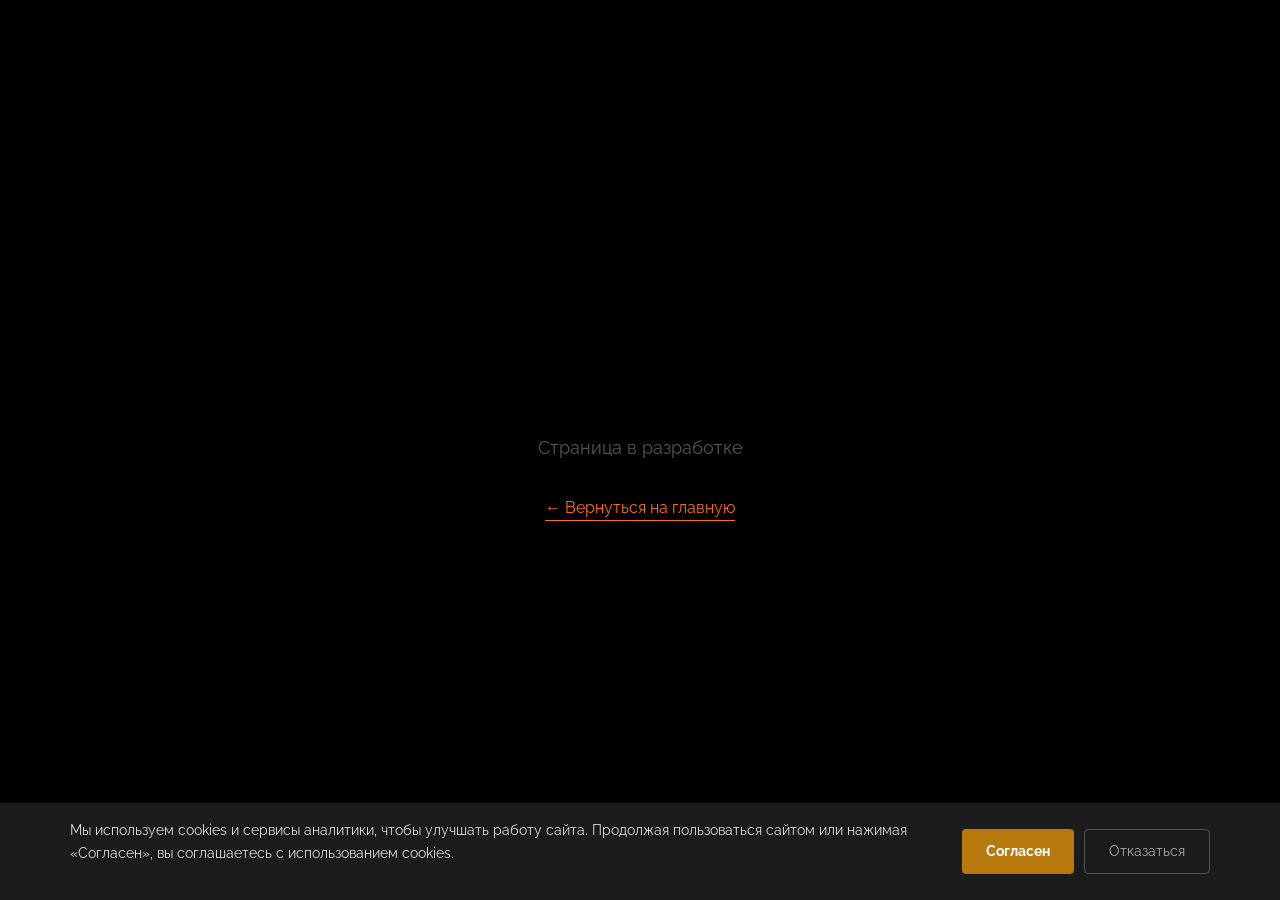
==== commit 5aad04f5: "Cookie-баннер: добавлен на все страницы сайта Co-Authored-By: Claude Sonnet 4.6 <noreply@anthropic.c" ====
--- a/ai-agenty/index.html
+++ b/ai-agenty/index.html
@@ -13,13 +13,56 @@
 		.wip-page p { font-size: 18px; color: #555; margin-bottom: 32px; }
 		.wip-page .back-link { color: #ff7105; font-size: 16px; text-decoration: none; border-bottom: 1px solid #ff7105; }
 		.wip-page .back-link:hover { color: #6e2d1f; border-color: #6e2d1f; }
+	
+	/* Cookie Banner */
+	#cookie-banner { position: fixed; bottom: 0; left: 0; right: 0; background: #1c1c1c; color: #ddd; z-index: 99999; padding: 16px 20px; font-family: 'Raleway', sans-serif; font-size: 14px; line-height: 1.6; box-shadow: 0 -4px 20px rgba(0,0,0,.4); transform: translateY(100%); transition: transform .4s ease; }
+	#cookie-banner.cookie--show { transform: translateY(0); }
+	.cookie-inner { max-width: 1140px; margin: 0 auto; display: flex; align-items: center; gap: 20px; flex-wrap: wrap; }
+	.cookie-text { flex: 1; min-width: 200px; }
+	.cookie-text a { color: #b7780e; text-decoration: underline; }
+	.cookie-btns { display: flex; gap: 10px; flex-shrink: 0; }
+	.cookie-btn-ok { background: #b7780e; color: #fff; border: none; padding: 10px 24px; font-family: 'Raleway',sans-serif; font-size: 14px; font-weight: 700; cursor: pointer; border-radius: 4px; }
+	.cookie-btn-ok:hover { background: #9a6409; }
+	.cookie-btn-no { background: transparent; color: #aaa; border: 1px solid #555; padding: 10px 24px; font-family: 'Raleway',sans-serif; font-size: 14px; cursor: pointer; border-radius: 4px; }
+	.cookie-btn-no:hover { color: #fff; border-color: #999; }
+	@media (max-width: 600px) { .cookie-inner { flex-direction: column; } .cookie-btns { width: 100%; } .cookie-btn-ok, .cookie-btn-no { flex: 1; text-align: center; min-height: 44px; } }
 	</style>
 </head>
 <body>
+<!-- Cookie Banner -->
+<div id="cookie-banner" role="dialog" aria-label="Уведомление о cookies">
+	<div class="cookie-inner">
+		<p class="cookie-text">Мы используем cookies и сервисы аналитики, чтобы улучшать работу сайта. Продолжая пользоваться сайтом или нажимая «Согласен», вы соглашаетесь с использованием cookies.</p>
+		<div class="cookie-btns">
+			<button class="cookie-btn-ok" id="cookie-accept">Согласен</button>
+			<button class="cookie-btn-no" id="cookie-decline">Отказаться</button>
+		</div>
+	</div>
+</div>
+
 	<div class="wip-page">
 		<h1>AI-агенты для бизнеса</h1>
 		<p>Страница в разработке</p>
 		<a href="/" class="back-link">← Вернуться на главную</a>
 	</div>
+
+<!-- Cookie Banner -->
+<script>
+(function () {
+	var KEY = 'amf_cookie_choice';
+	var banner = document.getElementById('cookie-banner');
+	function getChoice() { return localStorage.getItem(KEY); }
+	function saveChoice(val) {
+		localStorage.setItem(KEY, val);
+		var d = new Date(); d.setTime(d.getTime() + 365*24*60*60*1000);
+		document.cookie = KEY + '=' + val + '; expires=' + d.toUTCString() + '; path=/; SameSite=Lax';
+	}
+	function showBanner() { setTimeout(function(){ banner.classList.add('cookie--show'); }, 800); }
+	function hideBanner() { banner.classList.remove('cookie--show'); }
+	if (!getChoice()) showBanner();
+	document.getElementById('cookie-accept').addEventListener('click', function(){ saveChoice('accepted'); hideBanner(); });
+	document.getElementById('cookie-decline').addEventListener('click', function(){ saveChoice('declined'); hideBanner(); });
+})();
+</script>
 </body>
 </html>
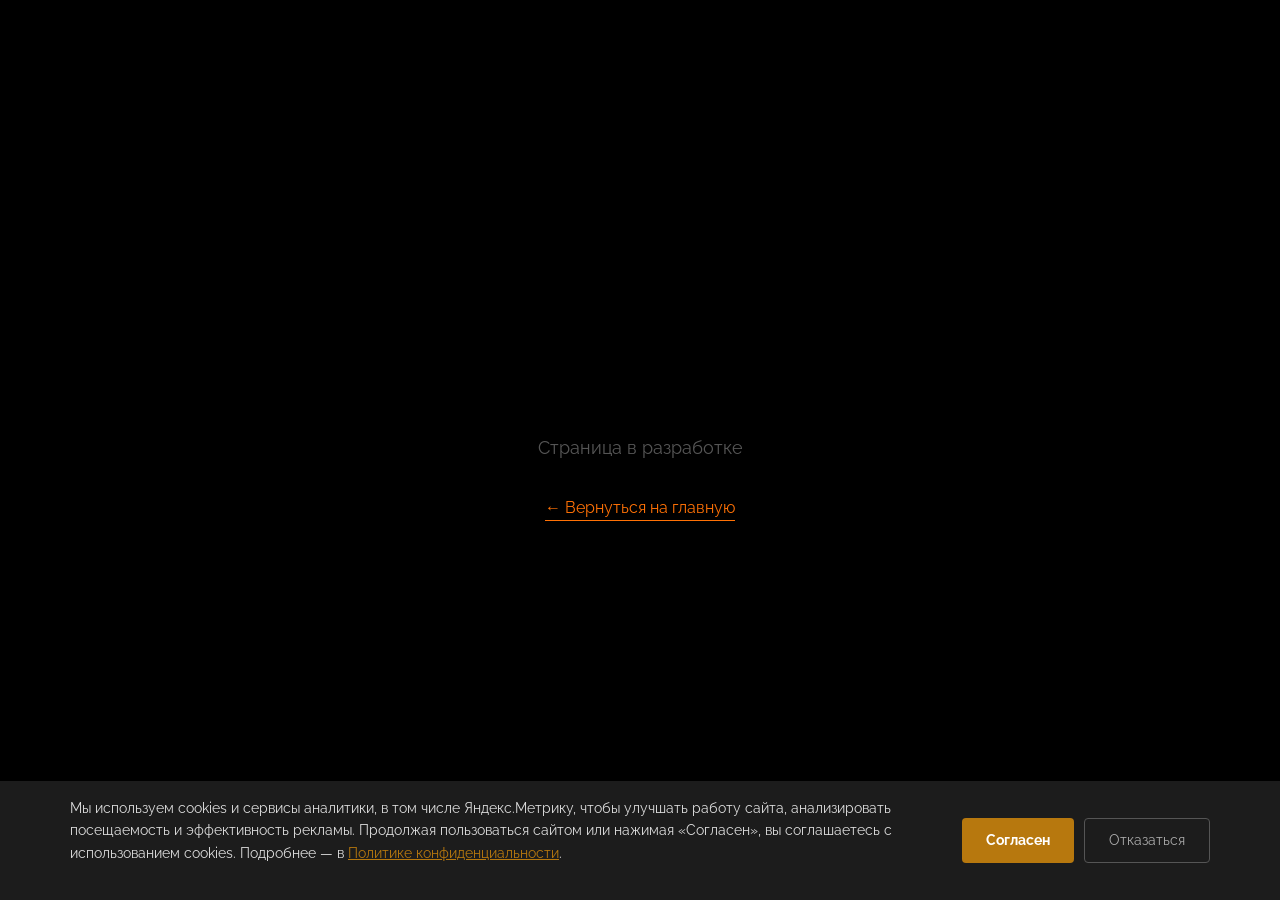
==== commit 94a82ad2: "Add cookie banner, update privacy policy and forms per 152-FZ requirements - Add cookie banner to in" ====
--- a/ai-agenty/index.html
+++ b/ai-agenty/index.html
@@ -32,7 +32,7 @@
 <!-- Cookie Banner -->
 <div id="cookie-banner" role="dialog" aria-label="Уведомление о cookies">
 	<div class="cookie-inner">
-		<p class="cookie-text">Мы используем cookies и сервисы аналитики, чтобы улучшать работу сайта. Продолжая пользоваться сайтом или нажимая «Согласен», вы соглашаетесь с использованием cookies.</p>
+		<p class="cookie-text">Мы используем cookies и сервисы аналитики, в том числе Яндекс.Метрику, чтобы улучшать работу сайта, анализировать посещаемость и эффективность рекламы. Продолжая пользоваться сайтом или нажимая «Согласен», вы соглашаетесь с использованием cookies. Подробнее — в <a href="/privacy.html">Политике конфиденциальности</a>.</p>
 		<div class="cookie-btns">
 			<button class="cookie-btn-ok" id="cookie-accept">Согласен</button>
 			<button class="cookie-btn-no" id="cookie-decline">Отказаться</button>
--- a/css/style.css
+++ b/css/style.css
@@ -1,11547 +1,11162 @@
-@charset "UTF-8";
-/*
-Theme Name: WP + Bootstrap
-Author: Kos
-Version: 1
-Description: Base theme for Wordpress
-License: GNU General Public License v2 or later
-License URI: http://www.gnu.org/licenses/gpl-2.0.html
-Text Domain: base
-*/
-/* ============= Table of Content =============
-01. CSS Reset & Clear
-02. Header
-03. Intro
-03. Promo Box
-04. Portfolio
-05. Our history
-06. Prices
-07. Our team
-08. Partners
-09. Our clients say
-10. Footer
-11. Modal
-12. Preview page
-13. Articles
-14. 404
-15. Portfolio Page
-16. Single Post
-==================================================*/
-/* ============= CSS Reset & Clear ============= */
-/* Breakpoints */
-/* Keywords */
-/* Import */
-/*!
- * Bootstrap v3.3.5 (http://getbootstrap.com)
- * Copyright 2011-2015 Twitter, Inc.
- * Licensed under MIT (https://github.com/twbs/bootstrap/blob/master/LICENSE)
- */
-/*! normalize.css v3.0.3 | MIT License | github.com/necolas/normalize.css */
-html {
-  font-family: sans-serif;
-  -ms-text-size-adjust: 100%;
-  -webkit-text-size-adjust: 100%;
-}
-
-body {
-  margin: 0;
-}
-
-article,
-aside,
-details,
-figcaption,
-figure,
-footer,
-header,
-hgroup,
-main,
-menu,
-nav,
-section,
-summary {
-  display: block;
-}
-
-audio,
-canvas,
-progress,
-video {
-  display: inline-block;
-  vertical-align: baseline;
-}
-
-audio:not([controls]) {
-  display: none;
-  height: 0;
-}
-
-[hidden],
-template {
-  display: none;
-}
-
-a {
-  background-color: transparent;
-}
-
-a:active,
-a:hover {
-  outline: 0;
-}
-
-abbr[title] {
-  border-bottom: 1px dotted;
-}
-
-b,
-strong {
-  font-weight: bold;
-}
-
-dfn {
-  font-style: italic;
-}
-
-h1 {
-  font-size: 2em;
-  margin: 0.67em 0;
-}
-
-mark {
-  background: #ff0;
-  color: #000;
-}
-
-small {
-  font-size: 80%;
-}
-
-sub,
-sup {
-  font-size: 75%;
-  line-height: 0;
-  position: relative;
-  vertical-align: baseline;
-}
-
-sup {
-  top: -0.5em;
-}
-
-sub {
-  bottom: -0.25em;
-}
-
-img {
-  border: 0;
-}
-
-svg:not(:root) {
-  overflow: hidden;
-}
-
-figure {
-  margin: 1em 40px;
-}
-
-hr {
-  box-sizing: content-box;
-  height: 0;
-}
-
-pre {
-  overflow: auto;
-}
-
-code,
-kbd,
-pre,
-samp {
-  font-family: monospace, monospace;
-  font-size: 1em;
-}
-
-button,
-input,
-optgroup,
-select,
-textarea {
-  color: inherit;
-  font: inherit;
-  margin: 0;
-}
-
-button {
-  overflow: visible;
-}
-
-button,
-select {
-  text-transform: none;
-}
-
-button,
-html input[type="button"],
-input[type="reset"],
-input[type="submit"] {
-  -webkit-appearance: button;
-  cursor: pointer;
-}
-
-button[disabled],
-html input[disabled] {
-  cursor: default;
-}
-
-button::-moz-focus-inner,
-input::-moz-focus-inner {
-  border: 0;
-  padding: 0;
-}
-
-input {
-  line-height: normal;
-}
-
-input[type="checkbox"],
-input[type="radio"] {
-  box-sizing: border-box;
-  padding: 0;
-}
-
-input[type="number"]::-webkit-inner-spin-button,
-input[type="number"]::-webkit-outer-spin-button {
-  height: auto;
-}
-
-input[type="search"] {
-  -webkit-appearance: textfield;
-  box-sizing: content-box;
-}
-
-input[type="search"]::-webkit-search-cancel-button,
-input[type="search"]::-webkit-search-decoration {
-  -webkit-appearance: none;
-}
-
-fieldset {
-  border: 1px solid #c0c0c0;
-  margin: 0 2px;
-  padding: 0.35em 0.625em 0.75em;
-}
-
-legend {
-  border: 0;
-  padding: 0;
-}
-
-textarea {
-  overflow: auto;
-}
-
-optgroup {
-  font-weight: bold;
-}
-
-table {
-  border-collapse: collapse;
-  border-spacing: 0;
-}
-
-td,
-th {
-  padding: 0;
-}
-
-/*! Source: https://github.com/h5bp/html5-boilerplate/blob/master/src/css/main.css */
-@media print {
-  *,
-  *:before,
-  *:after {
-    background: transparent !important;
-    color: #000 !important;
-    box-shadow: none !important;
-    text-shadow: none !important;
-  }
-  a,
-  a:visited {
-    text-decoration: underline;
-  }
-  a[href]:after {
-    content: " (" attr(href) ")";
-  }
-  abbr[title]:after {
-    content: " (" attr(title) ")";
-  }
-  a[href^="#"]:after,
-  a[href^="javascript:"]:after {
-    content: "";
-  }
-  pre,
-  blockquote {
-    border: 1px solid #999;
-    page-break-inside: avoid;
-  }
-  thead {
-    display: table-header-group;
-  }
-  tr,
-  img {
-    page-break-inside: avoid;
-  }
-  img {
-    max-width: 100% !important;
-  }
-  p,
-  h2,
-  h3 {
-    orphans: 3;
-    widows: 3;
-  }
-  h2,
-  h3 {
-    page-break-after: avoid;
-  }
-  .navbar {
-    display: none;
-  }
-  .btn > .caret,
-  .dropup > .btn > .caret {
-    border-top-color: #000 !important;
-  }
-  .label {
-    border: 1px solid #000;
-  }
-  .table {
-    border-collapse: collapse !important;
-  }
-  .table td,
-  .table th {
-    background-color: #fff !important;
-  }
-  .table-bordered th,
-  .table-bordered td {
-    border: 1px solid #ddd !important;
-  }
-}
-
-@font-face {
-  font-family: 'Glyphicons Halflings';
-  src: url("../fonts/bootstrap/glyphicons-halflings-regular.eot");
-  src: url("../fonts/bootstrap/glyphicons-halflings-regular.eot?#iefix") format("embedded-opentype"), url("../fonts/bootstrap/glyphicons-halflings-regular.woff2") format("woff2"), url("../fonts/bootstrap/glyphicons-halflings-regular.woff") format("woff"), url("../fonts/bootstrap/glyphicons-halflings-regular.ttf") format("truetype"), url("../fonts/bootstrap/glyphicons-halflings-regular.svg#glyphicons_halflingsregular") format("svg");
-}
-
-.glyphicon {
-  position: relative;
-  top: 1px;
-  display: inline-block;
-  font-family: 'Glyphicons Halflings';
-  font-style: normal;
-  font-weight: normal;
-  line-height: 1;
-  -webkit-font-smoothing: antialiased;
-  -moz-osx-font-smoothing: grayscale;
-}
-
-.glyphicon-asterisk:before {
-  content: "\002a";
-}
-
-.glyphicon-plus:before {
-  content: "\002b";
-}
-
-.glyphicon-euro:before,
-.glyphicon-eur:before {
-  content: "\20ac";
-}
-
-.glyphicon-minus:before {
-  content: "\2212";
-}
-
-.glyphicon-cloud:before {
-  content: "\2601";
-}
-
-.glyphicon-envelope:before {
-  content: "\2709";
-}
-
-.glyphicon-pencil:before {
-  content: "\270f";
-}
-
-.glyphicon-glass:before {
-  content: "\e001";
-}
-
-.glyphicon-music:before {
-  content: "\e002";
-}
-
-.glyphicon-search:before {
-  content: "\e003";
-}
-
-.glyphicon-heart:before {
-  content: "\e005";
-}
-
-.glyphicon-star:before {
-  content: "\e006";
-}
-
-.glyphicon-star-empty:before {
-  content: "\e007";
-}
-
-.glyphicon-user:before {
-  content: "\e008";
-}
-
-.glyphicon-film:before {
-  content: "\e009";
-}
-
-.glyphicon-th-large:before {
-  content: "\e010";
-}
-
-.glyphicon-th:before {
-  content: "\e011";
-}
-
-.glyphicon-th-list:before {
-  content: "\e012";
-}
-
-.glyphicon-ok:before {
-  content: "\e013";
-}
-
-.glyphicon-remove:before {
-  content: "\e014";
-}
-
-.glyphicon-zoom-in:before {
-  content: "\e015";
-}
-
-.glyphicon-zoom-out:before {
-  content: "\e016";
-}
-
-.glyphicon-off:before {
-  content: "\e017";
-}
-
-.glyphicon-signal:before {
-  content: "\e018";
-}
-
-.glyphicon-cog:before {
-  content: "\e019";
-}
-
-.glyphicon-trash:before {
-  content: "\e020";
-}
-
-.glyphicon-home:before {
-  content: "\e021";
-}
-
-.glyphicon-file:before {
-  content: "\e022";
-}
-
-.glyphicon-time:before {
-  content: "\e023";
-}
-
-.glyphicon-road:before {
-  content: "\e024";
-}
-
-.glyphicon-download-alt:before {
-  content: "\e025";
-}
-
-.glyphicon-download:before {
-  content: "\e026";
-}
-
-.glyphicon-upload:before {
-  content: "\e027";
-}
-
-.glyphicon-inbox:before {
-  content: "\e028";
-}
-
-.glyphicon-play-circle:before {
-  content: "\e029";
-}
-
-.glyphicon-repeat:before {
-  content: "\e030";
-}
-
-.glyphicon-refresh:before {
-  content: "\e031";
-}
-
-.glyphicon-list-alt:before {
-  content: "\e032";
-}
-
-.glyphicon-lock:before {
-  content: "\e033";
-}
-
-.glyphicon-flag:before {
-  content: "\e034";
-}
-
-.glyphicon-headphones:before {
-  content: "\e035";
-}
-
-.glyphicon-volume-off:before {
-  content: "\e036";
-}
-
-.glyphicon-volume-down:before {
-  content: "\e037";
-}
-
-.glyphicon-volume-up:before {
-  content: "\e038";
-}
-
-.glyphicon-qrcode:before {
-  content: "\e039";
-}
-
-.glyphicon-barcode:before {
-  content: "\e040";
-}
-
-.glyphicon-tag:before {
-  content: "\e041";
-}
-
-.glyphicon-tags:before {
-  content: "\e042";
-}
-
-.glyphicon-book:before {
-  content: "\e043";
-}
-
-.glyphicon-bookmark:before {
-  content: "\e044";
-}
-
-.glyphicon-print:before {
-  content: "\e045";
-}
-
-.glyphicon-camera:before {
-  content: "\e046";
-}
-
-.glyphicon-font:before {
-  content: "\e047";
-}
-
-.glyphicon-bold:before {
-  content: "\e048";
-}
-
-.glyphicon-italic:before {
-  content: "\e049";
-}
-
-.glyphicon-text-height:before {
-  content: "\e050";
-}
-
-.glyphicon-text-width:before {
-  content: "\e051";
-}
-
-.glyphicon-align-left:before {
-  content: "\e052";
-}
-
-.glyphicon-align-center:before {
-  content: "\e053";
-}
-
-.glyphicon-align-right:before {
-  content: "\e054";
-}
-
-.glyphicon-align-justify:before {
-  content: "\e055";
-}
-
-.glyphicon-list:before {
-  content: "\e056";
-}
-
-.glyphicon-indent-left:before {
-  content: "\e057";
-}
-
-.glyphicon-indent-right:before {
-  content: "\e058";
-}
-
-.glyphicon-facetime-video:before {
-  content: "\e059";
-}
-
-.glyphicon-picture:before {
-  content: "\e060";
-}
-
-.glyphicon-map-marker:before {
-  content: "\e062";
-}
-
-.glyphicon-adjust:before {
-  content: "\e063";
-}
-
-.glyphicon-tint:before {
-  content: "\e064";
-}
-
-.glyphicon-edit:before {
-  content: "\e065";
-}
-
-.glyphicon-share:before {
-  content: "\e066";
-}
-
-.glyphicon-check:before {
-  content: "\e067";
-}
-
-.glyphicon-move:before {
-  content: "\e068";
-}
-
-.glyphicon-step-backward:before {
-  content: "\e069";
-}
-
-.glyphicon-fast-backward:before {
-  content: "\e070";
-}
-
-.glyphicon-backward:before {
-  content: "\e071";
-}
-
-.glyphicon-play:before {
-  content: "\e072";
-}
-
-.glyphicon-pause:before {
-  content: "\e073";
-}
-
-.glyphicon-stop:before {
-  content: "\e074";
-}
-
-.glyphicon-forward:before {
-  content: "\e075";
-}
-
-.glyphicon-fast-forward:before {
-  content: "\e076";
-}
-
-.glyphicon-step-forward:before {
-  content: "\e077";
-}
-
-.glyphicon-eject:before {
-  content: "\e078";
-}
-
-.glyphicon-chevron-left:before {
-  content: "\e079";
-}
-
-.glyphicon-chevron-right:before {
-  content: "\e080";
-}
-
-.glyphicon-plus-sign:before {
-  content: "\e081";
-}
-
-.glyphicon-minus-sign:before {
-  content: "\e082";
-}
-
-.glyphicon-remove-sign:before {
-  content: "\e083";
-}
-
-.glyphicon-ok-sign:before {
-  content: "\e084";
-}
-
-.glyphicon-question-sign:before {
-  content: "\e085";
-}
-
-.glyphicon-info-sign:before {
-  content: "\e086";
-}
-
-.glyphicon-screenshot:before {
-  content: "\e087";
-}
-
-.glyphicon-remove-circle:before {
-  content: "\e088";
-}
-
-.glyphicon-ok-circle:before {
-  content: "\e089";
-}
-
-.glyphicon-ban-circle:before {
-  content: "\e090";
-}
-
-.glyphicon-arrow-left:before {
-  content: "\e091";
-}
-
-.glyphicon-arrow-right:before {
-  content: "\e092";
-}
-
-.glyphicon-arrow-up:before {
-  content: "\e093";
-}
-
-.glyphicon-arrow-down:before {
-  content: "\e094";
-}
-
-.glyphicon-share-alt:before {
-  content: "\e095";
-}
-
-.glyphicon-resize-full:before {
-  content: "\e096";
-}
-
-.glyphicon-resize-small:before {
-  content: "\e097";
-}
-
-.glyphicon-exclamation-sign:before {
-  content: "\e101";
-}
-
-.glyphicon-gift:before {
-  content: "\e102";
-}
-
-.glyphicon-leaf:before {
-  content: "\e103";
-}
-
-.glyphicon-fire:before {
-  content: "\e104";
-}
-
-.glyphicon-eye-open:before {
-  content: "\e105";
-}
-
-.glyphicon-eye-close:before {
-  content: "\e106";
-}
-
-.glyphicon-warning-sign:before {
-  content: "\e107";
-}
-
-.glyphicon-plane:before {
-  content: "\e108";
-}
-
-.glyphicon-calendar:before {
-  content: "\e109";
-}
-
-.glyphicon-random:before {
-  content: "\e110";
-}
-
-.glyphicon-comment:before {
-  content: "\e111";
-}
-
-.glyphicon-magnet:before {
-  content: "\e112";
-}
-
-.glyphicon-chevron-up:before {
-  content: "\e113";
-}
-
-.glyphicon-chevron-down:before {
-  content: "\e114";
-}
-
-.glyphicon-retweet:before {
-  content: "\e115";
-}
-
-.glyphicon-shopping-cart:before {
-  content: "\e116";
-}
-
-.glyphicon-folder-close:before {
-  content: "\e117";
-}
-
-.glyphicon-folder-open:before {
-  content: "\e118";
-}
-
-.glyphicon-resize-vertical:before {
-  content: "\e119";
-}
-
-.glyphicon-resize-horizontal:before {
-  content: "\e120";
-}
-
-.glyphicon-hdd:before {
-  content: "\e121";
-}
-
-.glyphicon-bullhorn:before {
-  content: "\e122";
-}
-
-.glyphicon-bell:before {
-  content: "\e123";
-}
-
-.glyphicon-certificate:before {
-  content: "\e124";
-}
-
-.glyphicon-thumbs-up:before {
-  content: "\e125";
-}
-
-.glyphicon-thumbs-down:before {
-  content: "\e126";
-}
-
-.glyphicon-hand-right:before {
-  content: "\e127";
-}
-
-.glyphicon-hand-left:before {
-  content: "\e128";
-}
-
-.glyphicon-hand-up:before {
-  content: "\e129";
-}
-
-.glyphicon-hand-down:before {
-  content: "\e130";
-}
-
-.glyphicon-circle-arrow-right:before {
-  content: "\e131";
-}
-
-.glyphicon-circle-arrow-left:before {
-  content: "\e132";
-}
-
-.glyphicon-circle-arrow-up:before {
-  content: "\e133";
-}
-
-.glyphicon-circle-arrow-down:before {
-  content: "\e134";
-}
-
-.glyphicon-globe:before {
-  content: "\e135";
-}
-
-.glyphicon-wrench:before {
-  content: "\e136";
-}
-
-.glyphicon-tasks:before {
-  content: "\e137";
-}
-
-.glyphicon-filter:before {
-  content: "\e138";
-}
-
-.glyphicon-briefcase:before {
-  content: "\e139";
-}
-
-.glyphicon-fullscreen:before {
-  content: "\e140";
-}
-
-.glyphicon-dashboard:before {
-  content: "\e141";
-}
-
-.glyphicon-paperclip:before {
-  content: "\e142";
-}
-
-.glyphicon-heart-empty:before {
-  content: "\e143";
-}
-
-.glyphicon-link:before {
-  content: "\e144";
-}
-
-.glyphicon-phone:before {
-  content: "\e145";
-}
-
-.glyphicon-pushpin:before {
-  content: "\e146";
-}
-
-.glyphicon-usd:before {
-  content: "\e148";
-}
-
-.glyphicon-gbp:before {
-  content: "\e149";
-}
-
-.glyphicon-sort:before {
-  content: "\e150";
-}
-
-.glyphicon-sort-by-alphabet:before {
-  content: "\e151";
-}
-
-.glyphicon-sort-by-alphabet-alt:before {
-  content: "\e152";
-}
-
-.glyphicon-sort-by-order:before {
-  content: "\e153";
-}
-
-.glyphicon-sort-by-order-alt:before {
-  content: "\e154";
-}
-
-.glyphicon-sort-by-attributes:before {
-  content: "\e155";
-}
-
-.glyphicon-sort-by-attributes-alt:before {
-  content: "\e156";
-}
-
-.glyphicon-unchecked:before {
-  content: "\e157";
-}
-
-.glyphicon-expand:before {
-  content: "\e158";
-}
-
-.glyphicon-collapse-down:before {
-  content: "\e159";
-}
-
-.glyphicon-collapse-up:before {
-  content: "\e160";
-}
-
-.glyphicon-log-in:before {
-  content: "\e161";
-}
-
-.glyphicon-flash:before {
-  content: "\e162";
-}
-
-.glyphicon-log-out:before {
-  content: "\e163";
-}
-
-.glyphicon-new-window:before {
-  content: "\e164";
-}
-
-.glyphicon-record:before {
-  content: "\e165";
-}
-
-.glyphicon-save:before {
-  content: "\e166";
-}
-
-.glyphicon-open:before {
-  content: "\e167";
-}
-
-.glyphicon-saved:before {
-  content: "\e168";
-}
-
-.glyphicon-import:before {
-  content: "\e169";
-}
-
-.glyphicon-export:before {
-  content: "\e170";
-}
-
-.glyphicon-send:before {
-  content: "\e171";
-}
-
-.glyphicon-floppy-disk:before {
-  content: "\e172";
-}
-
-.glyphicon-floppy-saved:before {
-  content: "\e173";
-}
-
-.glyphicon-floppy-remove:before {
-  content: "\e174";
-}
-
-.glyphicon-floppy-save:before {
-  content: "\e175";
-}
-
-.glyphicon-floppy-open:before {
-  content: "\e176";
-}
-
-.glyphicon-credit-card:before {
-  content: "\e177";
-}
-
-.glyphicon-transfer:before {
-  content: "\e178";
-}
-
-.glyphicon-cutlery:before {
-  content: "\e179";
-}
-
-.glyphicon-header:before {
-  content: "\e180";
-}
-
-.glyphicon-compressed:before {
-  content: "\e181";
-}
-
-.glyphicon-earphone:before {
-  content: "\e182";
-}
-
-.glyphicon-phone-alt:before {
-  content: "\e183";
-}
-
-.glyphicon-tower:before {
-  content: "\e184";
-}
-
-.glyphicon-stats:before {
-  content: "\e185";
-}
-
-.glyphicon-sd-video:before {
-  content: "\e186";
-}
-
-.glyphicon-hd-video:before {
-  content: "\e187";
-}
-
-.glyphicon-subtitles:before {
-  content: "\e188";
-}
-
-.glyphicon-sound-stereo:before {
-  content: "\e189";
-}
-
-.glyphicon-sound-dolby:before {
-  content: "\e190";
-}
-
-.glyphicon-sound-5-1:before {
-  content: "\e191";
-}
-
-.glyphicon-sound-6-1:before {
-  content: "\e192";
-}
-
-.glyphicon-sound-7-1:before {
-  content: "\e193";
-}
-
-.glyphicon-copyright-mark:before {
-  content: "\e194";
-}
-
-.glyphicon-registration-mark:before {
-  content: "\e195";
-}
-
-.glyphicon-cloud-download:before {
-  content: "\e197";
-}
-
-.glyphicon-cloud-upload:before {
-  content: "\e198";
-}
-
-.glyphicon-tree-conifer:before {
-  content: "\e199";
-}
-
-.glyphicon-tree-deciduous:before {
-  content: "\e200";
-}
-
-.glyphicon-cd:before {
-  content: "\e201";
-}
-
-.glyphicon-save-file:before {
-  content: "\e202";
-}
-
-.glyphicon-open-file:before {
-  content: "\e203";
-}
-
-.glyphicon-level-up:before {
-  content: "\e204";
-}
-
-.glyphicon-copy:before {
-  content: "\e205";
-}
-
-.glyphicon-paste:before {
-  content: "\e206";
-}
-
-.glyphicon-alert:before {
-  content: "\e209";
-}
-
-.glyphicon-equalizer:before {
-  content: "\e210";
-}
-
-.glyphicon-king:before {
-  content: "\e211";
-}
-
-.glyphicon-queen:before {
-  content: "\e212";
-}
-
-.glyphicon-pawn:before {
-  content: "\e213";
-}
-
-.glyphicon-bishop:before {
-  content: "\e214";
-}
-
-.glyphicon-knight:before {
-  content: "\e215";
-}
-
-.glyphicon-baby-formula:before {
-  content: "\e216";
-}
-
-.glyphicon-tent:before {
-  content: "\26fa";
-}
-
-.glyphicon-blackboard:before {
-  content: "\e218";
-}
-
-.glyphicon-bed:before {
-  content: "\e219";
-}
-
-.glyphicon-apple:before {
-  content: "\f8ff";
-}
-
-.glyphicon-erase:before {
-  content: "\e221";
-}
-
-.glyphicon-hourglass:before {
-  content: "\231b";
-}
-
-.glyphicon-lamp:before {
-  content: "\e223";
-}
-
-.glyphicon-duplicate:before {
-  content: "\e224";
-}
-
-.glyphicon-piggy-bank:before {
-  content: "\e225";
-}
-
-.glyphicon-scissors:before {
-  content: "\e226";
-}
-
-.glyphicon-bitcoin:before {
-  content: "\e227";
-}
-
-.glyphicon-btc:before {
-  content: "\e227";
-}
-
-.glyphicon-xbt:before {
-  content: "\e227";
-}
-
-.glyphicon-yen:before {
-  content: "\00a5";
-}
-
-.glyphicon-jpy:before {
-  content: "\00a5";
-}
-
-.glyphicon-ruble:before {
-  content: "\20bd";
-}
-
-.glyphicon-rub:before {
-  content: "\20bd";
-}
-
-.glyphicon-scale:before {
-  content: "\e230";
-}
-
-.glyphicon-ice-lolly:before {
-  content: "\e231";
-}
-
-.glyphicon-ice-lolly-tasted:before {
-  content: "\e232";
-}
-
-.glyphicon-education:before {
-  content: "\e233";
-}
-
-.glyphicon-option-horizontal:before {
-  content: "\e234";
-}
-
-.glyphicon-option-vertical:before {
-  content: "\e235";
-}
-
-.glyphicon-menu-hamburger:before {
-  content: "\e236";
-}
-
-.glyphicon-modal-window:before {
-  content: "\e237";
-}
-
-.glyphicon-oil:before {
-  content: "\e238";
-}
-
-.glyphicon-grain:before {
-  content: "\e239";
-}
-
-.glyphicon-sunglasses:before {
-  content: "\e240";
-}
-
-.glyphicon-text-size:before {
-  content: "\e241";
-}
-
-.glyphicon-text-color:before {
-  content: "\e242";
-}
-
-.glyphicon-text-background:before {
-  content: "\e243";
-}
-
-.glyphicon-object-align-top:before {
-  content: "\e244";
-}
-
-.glyphicon-object-align-bottom:before {
-  content: "\e245";
-}
-
-.glyphicon-object-align-horizontal:before {
-  content: "\e246";
-}
-
-.glyphicon-object-align-left:before {
-  content: "\e247";
-}
-
-.glyphicon-object-align-vertical:before {
-  content: "\e248";
-}
-
-.glyphicon-object-align-right:before {
-  content: "\e249";
-}
-
-.glyphicon-triangle-right:before {
-  content: "\e250";
-}
-
-.glyphicon-triangle-left:before {
-  content: "\e251";
-}
-
-.glyphicon-triangle-bottom:before {
-  content: "\e252";
-}
-
-.glyphicon-triangle-top:before {
-  content: "\e253";
-}
-
-.glyphicon-console:before {
-  content: "\e254";
-}
-
-.glyphicon-superscript:before {
-  content: "\e255";
-}
-
-.glyphicon-subscript:before {
-  content: "\e256";
-}
-
-.glyphicon-menu-left:before {
-  content: "\e257";
-}
-
-.glyphicon-menu-right:before {
-  content: "\e258";
-}
-
-.glyphicon-menu-down:before {
-  content: "\e259";
-}
-
-.glyphicon-menu-up:before {
-  content: "\e260";
-}
-
-* {
-  -webkit-box-sizing: border-box;
-  -moz-box-sizing: border-box;
-  box-sizing: border-box;
-}
-
-*:before,
-*:after {
-  -webkit-box-sizing: border-box;
-  -moz-box-sizing: border-box;
-  box-sizing: border-box;
-}
-
-html {
-  font-size: 10px;
-  -webkit-tap-highlight-color: transparent;
-}
-
-body {
-  font-family: "Helvetica Neue", Helvetica, Arial, sans-serif;
-  font-size: 14px;
-  line-height: 1.42857;
-  color: #333333;
-  background-color: #fff;
-}
-
-input,
-button,
-select,
-textarea {
-  font-family: inherit;
-  font-size: inherit;
-  line-height: inherit;
-}
-
-a {
-  color: #337ab7;
-  text-decoration: none;
-}
-
-a:hover, a:focus {
-  color: #23527c;
-  text-decoration: underline;
-}
-
-a:focus {
-  outline: 5px auto -webkit-focus-ring-color;
-  outline-offset: -2px;
-}
-
-figure {
-  margin: 0;
-}
-
-img {
-  vertical-align: middle;
-}
-
-.img-responsive {
-  display: block;
-  max-width: 100%;
-  height: auto;
-}
-
-.img-rounded {
-  border-radius: 6px;
-}
-
-.img-thumbnail {
-  padding: 4px;
-  line-height: 1.42857;
-  background-color: #fff;
-  border: 1px solid #ddd;
-  border-radius: 4px;
-  -webkit-transition: all 0.2s ease-in-out;
-  -o-transition: all 0.2s ease-in-out;
-  transition: all 0.2s ease-in-out;
-  display: inline-block;
-  max-width: 100%;
-  height: auto;
-}
-
-.img-circle {
-  border-radius: 50%;
-}
-
-hr {
-  margin-top: 20px;
-  margin-bottom: 20px;
-  border: 0;
-  border-top: 1px solid #eeeeee;
-}
-
-.sr-only {
-  position: absolute;
-  width: 1px;
-  height: 1px;
-  margin: -1px;
-  padding: 0;
-  overflow: hidden;
-  clip: rect(0, 0, 0, 0);
-  border: 0;
-}
-
-.sr-only-focusable:active, .sr-only-focusable:focus {
-  position: static;
-  width: auto;
-  height: auto;
-  margin: 0;
-  overflow: visible;
-  clip: auto;
-}
-
-[role="button"] {
-  cursor: pointer;
-}
-
-h1, h2, h3, h4, h5, h6,
-.h1, .h2, .h3, .h4, .h5, .h6 {
-  font-family: inherit;
-  font-weight: 500;
-  line-height: 1.1;
-  color: inherit;
-}
-
-h1 small,
-h1 .small, h2 small,
-h2 .small, h3 small,
-h3 .small, h4 small,
-h4 .small, h5 small,
-h5 .small, h6 small,
-h6 .small,
-.h1 small,
-.h1 .small, .h2 small,
-.h2 .small, .h3 small,
-.h3 .small, .h4 small,
-.h4 .small, .h5 small,
-.h5 .small, .h6 small,
-.h6 .small {
-  font-weight: normal;
-  line-height: 1;
-  color: #777777;
-}
-
-h1, .h1,
-h2, .h2,
-h3, .h3 {
-  margin-top: 20px;
-  margin-bottom: 10px;
-}
-
-h1 small,
-h1 .small, .h1 small,
-.h1 .small,
-h2 small,
-h2 .small, .h2 small,
-.h2 .small,
-h3 small,
-h3 .small, .h3 small,
-.h3 .small {
-  font-size: 65%;
-}
-
-h4, .h4,
-h5, .h5,
-h6, .h6 {
-  margin-top: 10px;
-  margin-bottom: 10px;
-}
-
-h4 small,
-h4 .small, .h4 small,
-.h4 .small,
-h5 small,
-h5 .small, .h5 small,
-.h5 .small,
-h6 small,
-h6 .small, .h6 small,
-.h6 .small {
-  font-size: 75%;
-}
-
-h1, .h1 {
-  font-size: 36px;
-}
-
-h2, .h2 {
-  font-size: 30px;
-}
-
-h3, .h3 {
-  font-size: 24px;
-}
-
-h4, .h4 {
-  font-size: 18px;
-}
-
-h5, .h5 {
-  font-size: 14px;
-}
-
-h6, .h6 {
-  font-size: 12px;
-}
-
-p {
-  margin: 0 0 10px;
-}
-
-.lead {
-  margin-bottom: 20px;
-  font-size: 16px;
-  font-weight: 300;
-  line-height: 1.4;
-}
-
-@media (min-width: 768px) {
-  .lead {
-    font-size: 21px;
-  }
-}
-
-small,
-.small {
-  font-size: 85%;
-}
-
-mark,
-.mark {
-  background-color: #fcf8e3;
-  padding: .2em;
-}
-
-.text-left {
-  text-align: left;
-}
-
-.text-right {
-  text-align: right;
-}
-
-.text-center {
-  text-align: center;
-}
-
-.text-justify {
-  text-align: justify;
-}
-
-.text-nowrap {
-  white-space: nowrap;
-}
-
-.text-lowercase {
-  text-transform: lowercase;
-}
-
-.text-uppercase, .initialism {
-  text-transform: uppercase;
-}
-
-.text-capitalize {
-  text-transform: capitalize;
-}
-
-.text-muted {
-  color: #777777;
-}
-
-.text-primary {
-  color: #337ab7;
-}
-
-a.text-primary:hover,
-a.text-primary:focus {
-  color: #286090;
-}
-
-.text-success {
-  color: #3c763d;
-}
-
-a.text-success:hover,
-a.text-success:focus {
-  color: #2b542c;
-}
-
-.text-info {
-  color: #31708f;
-}
-
-a.text-info:hover,
-a.text-info:focus {
-  color: #245269;
-}
-
-.text-warning {
-  color: #8a6d3b;
-}
-
-a.text-warning:hover,
-a.text-warning:focus {
-  color: #66512c;
-}
-
-.text-danger {
-  color: #a94442;
-}
-
-a.text-danger:hover,
-a.text-danger:focus {
-  color: #843534;
-}
-
-.bg-primary {
-  color: #fff;
-}
-
-.bg-primary {
-  background-color: #337ab7;
-}
-
-a.bg-primary:hover,
-a.bg-primary:focus {
-  background-color: #286090;
-}
-
-.bg-success {
-  background-color: #dff0d8;
-}
-
-a.bg-success:hover,
-a.bg-success:focus {
-  background-color: #c1e2b3;
-}
-
-.bg-info {
-  background-color: #d9edf7;
-}
-
-a.bg-info:hover,
-a.bg-info:focus {
-  background-color: #afd9ee;
-}
-
-.bg-warning {
-  background-color: #fcf8e3;
-}
-
-a.bg-warning:hover,
-a.bg-warning:focus {
-  background-color: #f7ecb5;
-}
-
-.bg-danger {
-  background-color: #f2dede;
-}
-
-a.bg-danger:hover,
-a.bg-danger:focus {
-  background-color: #e4b9b9;
-}
-
-.page-header {
-  padding-bottom: 9px;
-  margin: 40px 0 20px;
-  border-bottom: 1px solid #eeeeee;
-}
-
-ul,
-ol {
-  margin-top: 0;
-  margin-bottom: 10px;
-}
-
-ul ul,
-ul ol,
-ol ul,
-ol ol {
-  margin-bottom: 0;
-}
-
-.list-unstyled {
-  padding-left: 0;
-  list-style: none;
-}
-
-.list-inline {
-  padding-left: 0;
-  list-style: none;
-  margin-left: -5px;
-}
-
-.list-inline > li {
-  display: inline-block;
-  padding-left: 5px;
-  padding-right: 5px;
-}
-
-dl {
-  margin-top: 0;
-  margin-bottom: 20px;
-}
-
-dt,
-dd {
-  line-height: 1.42857;
-}
-
-dt {
-  font-weight: bold;
-}
-
-dd {
-  margin-left: 0;
-}
-
-.dl-horizontal dd:before, .dl-horizontal dd:after {
-  content: " ";
-  display: table;
-}
-
-.dl-horizontal dd:after {
-  clear: both;
-}
-
-@media (min-width: 768px) {
-  .dl-horizontal dt {
-    float: left;
-    width: 160px;
-    clear: left;
-    text-align: right;
-    overflow: hidden;
-    text-overflow: ellipsis;
-    white-space: nowrap;
-  }
-  .dl-horizontal dd {
-    margin-left: 180px;
-  }
-}
-
-abbr[title],
-abbr[data-original-title] {
-  cursor: help;
-  border-bottom: 1px dotted #777777;
-}
-
-.initialism {
-  font-size: 90%;
-}
-
-blockquote {
-  padding: 10px 20px;
-  margin: 0 0 20px;
-  font-size: 17.5px;
-  border-left: 5px solid #eeeeee;
-}
-
-blockquote p:last-child,
-blockquote ul:last-child,
-blockquote ol:last-child {
-  margin-bottom: 0;
-}
-
-blockquote footer,
-blockquote small,
-blockquote .small {
-  display: block;
-  font-size: 80%;
-  line-height: 1.42857;
-  color: #777777;
-}
-
-blockquote footer:before,
-blockquote small:before,
-blockquote .small:before {
-  content: '\2014 \00A0';
-}
-
-.blockquote-reverse,
-blockquote.pull-right {
-  padding-right: 15px;
-  padding-left: 0;
-  border-right: 5px solid #eeeeee;
-  border-left: 0;
-  text-align: right;
-}
-
-.blockquote-reverse footer:before,
-.blockquote-reverse small:before,
-.blockquote-reverse .small:before,
-blockquote.pull-right footer:before,
-blockquote.pull-right small:before,
-blockquote.pull-right .small:before {
-  content: '';
-}
-
-.blockquote-reverse footer:after,
-.blockquote-reverse small:after,
-.blockquote-reverse .small:after,
-blockquote.pull-right footer:after,
-blockquote.pull-right small:after,
-blockquote.pull-right .small:after {
-  content: '\00A0 \2014';
-}
-
-address {
-  margin-bottom: 20px;
-  font-style: normal;
-  line-height: 1.42857;
-}
-
-code,
-kbd,
-pre,
-samp {
-  font-family: Menlo, Monaco, Consolas, "Courier New", monospace;
-}
-
-code {
-  padding: 2px 4px;
-  font-size: 90%;
-  color: #c7254e;
-  background-color: #f9f2f4;
-  border-radius: 4px;
-}
-
-kbd {
-  padding: 2px 4px;
-  font-size: 90%;
-  color: #fff;
-  background-color: #333;
-  border-radius: 3px;
-  box-shadow: inset 0 -1px 0 rgba(0, 0, 0, 0.25);
-}
-
-kbd kbd {
-  padding: 0;
-  font-size: 100%;
-  font-weight: bold;
-  box-shadow: none;
-}
-
-pre {
-  display: block;
-  padding: 9.5px;
-  margin: 0 0 10px;
-  font-size: 13px;
-  line-height: 1.42857;
-  word-break: break-all;
-  word-wrap: break-word;
-  color: #333333;
-  background-color: #f5f5f5;
-  border: 1px solid #ccc;
-  border-radius: 4px;
-}
-
-pre code {
-  padding: 0;
-  font-size: inherit;
-  color: inherit;
-  white-space: pre-wrap;
-  background-color: transparent;
-  border-radius: 0;
-}
-
-.pre-scrollable {
-  max-height: 340px;
-  overflow-y: scroll;
-}
-
-.container {
-  margin-right: auto;
-  margin-left: auto;
-  padding-left: 15px;
-  padding-right: 15px;
-}
-
-.container:before, .container:after {
-  content: " ";
-  display: table;
-}
-
-.container:after {
-  clear: both;
-}
-
-@media (min-width: 768px) {
-  .container {
-    width: 750px;
-  }
-}
-
-@media (min-width: 992px) {
-  .container {
-    width: 970px;
-  }
-}
-
-@media (min-width: 1200px) {
-  .container {
-    width: 1170px;
-  }
-}
-
-.container-fluid {
-  margin-right: auto;
-  margin-left: auto;
-  padding-left: 15px;
-  padding-right: 15px;
-}
-
-.container-fluid:before, .container-fluid:after {
-  content: " ";
-  display: table;
-}
-
-.container-fluid:after {
-  clear: both;
-}
-
-.row {
-  margin-left: -15px;
-  margin-right: -15px;
-}
-
-.row:before, .row:after {
-  content: " ";
-  display: table;
-}
-
-.row:after {
-  clear: both;
-}
-
-.col-xs-1, .col-sm-1, .col-md-1, .col-lg-1, .col-xs-2, .col-sm-2, .col-md-2, .col-lg-2, .col-xs-3, .col-sm-3, .col-md-3, .col-lg-3, .col-xs-4, .col-sm-4, .col-md-4, .col-lg-4, .col-xs-5, .col-sm-5, .col-md-5, .col-lg-5, .col-xs-6, .col-sm-6, .col-md-6, .col-lg-6, .col-xs-7, .col-sm-7, .col-md-7, .col-lg-7, .col-xs-8, .col-sm-8, .col-md-8, .col-lg-8, .col-xs-9, .col-sm-9, .col-md-9, .col-lg-9, .col-xs-10, .col-sm-10, .col-md-10, .col-lg-10, .col-xs-11, .col-sm-11, .col-md-11, .col-lg-11, .col-xs-12, .col-sm-12, .col-md-12, .col-lg-12 {
-  position: relative;
-  min-height: 1px;
-  padding-left: 15px;
-  padding-right: 15px;
-}
-
-.col-xs-1, .col-xs-2, .col-xs-3, .col-xs-4, .col-xs-5, .col-xs-6, .col-xs-7, .col-xs-8, .col-xs-9, .col-xs-10, .col-xs-11, .col-xs-12 {
-  float: left;
-}
-
-.col-xs-1 {
-  width: 8.33333%;
-}
-
-.col-xs-2 {
-  width: 16.66667%;
-}
-
-.col-xs-3 {
-  width: 25%;
-}
-
-.col-xs-4 {
-  width: 33.33333%;
-}
-
-.col-xs-5 {
-  width: 41.66667%;
-}
-
-.col-xs-6 {
-  width: 50%;
-}
-
-.col-xs-7 {
-  width: 58.33333%;
-}
-
-.col-xs-8 {
-  width: 66.66667%;
-}
-
-.col-xs-9 {
-  width: 75%;
-}
-
-.col-xs-10 {
-  width: 83.33333%;
-}
-
-.col-xs-11 {
-  width: 91.66667%;
-}
-
-.col-xs-12 {
-  width: 100%;
-}
-
-.col-xs-pull-0 {
-  right: auto;
-}
-
-.col-xs-pull-1 {
-  right: 8.33333%;
-}
-
-.col-xs-pull-2 {
-  right: 16.66667%;
-}
-
-.col-xs-pull-3 {
-  right: 25%;
-}
-
-.col-xs-pull-4 {
-  right: 33.33333%;
-}
-
-.col-xs-pull-5 {
-  right: 41.66667%;
-}
-
-.col-xs-pull-6 {
-  right: 50%;
-}
-
-.col-xs-pull-7 {
-  right: 58.33333%;
-}
-
-.col-xs-pull-8 {
-  right: 66.66667%;
-}
-
-.col-xs-pull-9 {
-  right: 75%;
-}
-
-.col-xs-pull-10 {
-  right: 83.33333%;
-}
-
-.col-xs-pull-11 {
-  right: 91.66667%;
-}
-
-.col-xs-pull-12 {
-  right: 100%;
-}
-
-.col-xs-push-0 {
-  left: auto;
-}
-
-.col-xs-push-1 {
-  left: 8.33333%;
-}
-
-.col-xs-push-2 {
-  left: 16.66667%;
-}
-
-.col-xs-push-3 {
-  left: 25%;
-}
-
-.col-xs-push-4 {
-  left: 33.33333%;
-}
-
-.col-xs-push-5 {
-  left: 41.66667%;
-}
-
-.col-xs-push-6 {
-  left: 50%;
-}
-
-.col-xs-push-7 {
-  left: 58.33333%;
-}
-
-.col-xs-push-8 {
-  left: 66.66667%;
-}
-
-.col-xs-push-9 {
-  left: 75%;
-}
-
-.col-xs-push-10 {
-  left: 83.33333%;
-}
-
-.col-xs-push-11 {
-  left: 91.66667%;
-}
-
-.col-xs-push-12 {
-  left: 100%;
-}
-
-.col-xs-offset-0 {
-  margin-left: 0%;
-}
-
-.col-xs-offset-1 {
-  margin-left: 8.33333%;
-}
-
-.col-xs-offset-2 {
-  margin-left: 16.66667%;
-}
-
-.col-xs-offset-3 {
-  margin-left: 25%;
-}
-
-.col-xs-offset-4 {
-  margin-left: 33.33333%;
-}
-
-.col-xs-offset-5 {
-  margin-left: 41.66667%;
-}
-
-.col-xs-offset-6 {
-  margin-left: 50%;
-}
-
-.col-xs-offset-7 {
-  margin-left: 58.33333%;
-}
-
-.col-xs-offset-8 {
-  margin-left: 66.66667%;
-}
-
-.col-xs-offset-9 {
-  margin-left: 75%;
-}
-
-.col-xs-offset-10 {
-  margin-left: 83.33333%;
-}
-
-.col-xs-offset-11 {
-  margin-left: 91.66667%;
-}
-
-.col-xs-offset-12 {
-  margin-left: 100%;
-}
-
-@media (min-width: 768px) {
-  .col-sm-1, .col-sm-2, .col-sm-3, .col-sm-4, .col-sm-5, .col-sm-6, .col-sm-7, .col-sm-8, .col-sm-9, .col-sm-10, .col-sm-11, .col-sm-12 {
-    float: left;
-  }
-  .col-sm-1 {
-    width: 8.33333%;
-  }
-  .col-sm-2 {
-    width: 16.66667%;
-  }
-  .col-sm-3 {
-    width: 25%;
-  }
-  .col-sm-4 {
-    width: 33.33333%;
-  }
-  .col-sm-5 {
-    width: 41.66667%;
-  }
-  .col-sm-6 {
-    width: 50%;
-  }
-  .col-sm-7 {
-    width: 58.33333%;
-  }
-  .col-sm-8 {
-    width: 66.66667%;
-  }
-  .col-sm-9 {
-    width: 75%;
-  }
-  .col-sm-10 {
-    width: 83.33333%;
-  }
-  .col-sm-11 {
-    width: 91.66667%;
-  }
-  .col-sm-12 {
-    width: 100%;
-  }
-  .col-sm-pull-0 {
-    right: auto;
-  }
-  .col-sm-pull-1 {
-    right: 8.33333%;
-  }
-  .col-sm-pull-2 {
-    right: 16.66667%;
-  }
-  .col-sm-pull-3 {
-    right: 25%;
-  }
-  .col-sm-pull-4 {
-    right: 33.33333%;
-  }
-  .col-sm-pull-5 {
-    right: 41.66667%;
-  }
-  .col-sm-pull-6 {
-    right: 50%;
-  }
-  .col-sm-pull-7 {
-    right: 58.33333%;
-  }
-  .col-sm-pull-8 {
-    right: 66.66667%;
-  }
-  .col-sm-pull-9 {
-    right: 75%;
-  }
-  .col-sm-pull-10 {
-    right: 83.33333%;
-  }
-  .col-sm-pull-11 {
-    right: 91.66667%;
-  }
-  .col-sm-pull-12 {
-    right: 100%;
-  }
-  .col-sm-push-0 {
-    left: auto;
-  }
-  .col-sm-push-1 {
-    left: 8.33333%;
-  }
-  .col-sm-push-2 {
-    left: 16.66667%;
-  }
-  .col-sm-push-3 {
-    left: 25%;
-  }
-  .col-sm-push-4 {
-    left: 33.33333%;
-  }
-  .col-sm-push-5 {
-    left: 41.66667%;
-  }
-  .col-sm-push-6 {
-    left: 50%;
-  }
-  .col-sm-push-7 {
-    left: 58.33333%;
-  }
-  .col-sm-push-8 {
-    left: 66.66667%;
-  }
-  .col-sm-push-9 {
-    left: 75%;
-  }
-  .col-sm-push-10 {
-    left: 83.33333%;
-  }
-  .col-sm-push-11 {
-    left: 91.66667%;
-  }
-  .col-sm-push-12 {
-    left: 100%;
-  }
-  .col-sm-offset-0 {
-    margin-left: 0%;
-  }
-  .col-sm-offset-1 {
-    margin-left: 8.33333%;
-  }
-  .col-sm-offset-2 {
-    margin-left: 16.66667%;
-  }
-  .col-sm-offset-3 {
-    margin-left: 25%;
-  }
-  .col-sm-offset-4 {
-    margin-left: 33.33333%;
-  }
-  .col-sm-offset-5 {
-    margin-left: 41.66667%;
-  }
-  .col-sm-offset-6 {
-    margin-left: 50%;
-  }
-  .col-sm-offset-7 {
-    margin-left: 58.33333%;
-  }
-  .col-sm-offset-8 {
-    margin-left: 66.66667%;
-  }
-  .col-sm-offset-9 {
-    margin-left: 75%;
-  }
-  .col-sm-offset-10 {
-    margin-left: 83.33333%;
-  }
-  .col-sm-offset-11 {
-    margin-left: 91.66667%;
-  }
-  .col-sm-offset-12 {
-    margin-left: 100%;
-  }
-}
-
-@media (min-width: 992px) {
-  .col-md-1, .col-md-2, .col-md-3, .col-md-4, .col-md-5, .col-md-6, .col-md-7, .col-md-8, .col-md-9, .col-md-10, .col-md-11, .col-md-12 {
-    float: left;
-  }
-  .col-md-1 {
-    width: 8.33333%;
-  }
-  .col-md-2 {
-    width: 16.66667%;
-  }
-  .col-md-3 {
-    width: 25%;
-  }
-  .col-md-4 {
-    width: 33.33333%;
-  }
-  .col-md-5 {
-    width: 41.66667%;
-  }
-  .col-md-6 {
-    width: 50%;
-  }
-  .col-md-7 {
-    width: 58.33333%;
-  }
-  .col-md-8 {
-    width: 66.66667%;
-  }
-  .col-md-9 {
-    width: 75%;
-  }
-  .col-md-10 {
-    width: 83.33333%;
-  }
-  .col-md-11 {
-    width: 91.66667%;
-  }
-  .col-md-12 {
-    width: 100%;
-  }
-  .col-md-pull-0 {
-    right: auto;
-  }
-  .col-md-pull-1 {
-    right: 8.33333%;
-  }
-  .col-md-pull-2 {
-    right: 16.66667%;
-  }
-  .col-md-pull-3 {
-    right: 25%;
-  }
-  .col-md-pull-4 {
-    right: 33.33333%;
-  }
-  .col-md-pull-5 {
-    right: 41.66667%;
-  }
-  .col-md-pull-6 {
-    right: 50%;
-  }
-  .col-md-pull-7 {
-    right: 58.33333%;
-  }
-  .col-md-pull-8 {
-    right: 66.66667%;
-  }
-  .col-md-pull-9 {
-    right: 75%;
-  }
-  .col-md-pull-10 {
-    right: 83.33333%;
-  }
-  .col-md-pull-11 {
-    right: 91.66667%;
-  }
-  .col-md-pull-12 {
-    right: 100%;
-  }
-  .col-md-push-0 {
-    left: auto;
-  }
-  .col-md-push-1 {
-    left: 8.33333%;
-  }
-  .col-md-push-2 {
-    left: 16.66667%;
-  }
-  .col-md-push-3 {
-    left: 25%;
-  }
-  .col-md-push-4 {
-    left: 33.33333%;
-  }
-  .col-md-push-5 {
-    left: 41.66667%;
-  }
-  .col-md-push-6 {
-    left: 50%;
-  }
-  .col-md-push-7 {
-    left: 58.33333%;
-  }
-  .col-md-push-8 {
-    left: 66.66667%;
-  }
-  .col-md-push-9 {
-    left: 75%;
-  }
-  .col-md-push-10 {
-    left: 83.33333%;
-  }
-  .col-md-push-11 {
-    left: 91.66667%;
-  }
-  .col-md-push-12 {
-    left: 100%;
-  }
-  .col-md-offset-0 {
-    margin-left: 0%;
-  }
-  .col-md-offset-1 {
-    margin-left: 8.33333%;
-  }
-  .col-md-offset-2 {
-    margin-left: 16.66667%;
-  }
-  .col-md-offset-3 {
-    margin-left: 25%;
-  }
-  .col-md-offset-4 {
-    margin-left: 33.33333%;
-  }
-  .col-md-offset-5 {
-    margin-left: 41.66667%;
-  }
-  .col-md-offset-6 {
-    margin-left: 50%;
-  }
-  .col-md-offset-7 {
-    margin-left: 58.33333%;
-  }
-  .col-md-offset-8 {
-    margin-left: 66.66667%;
-  }
-  .col-md-offset-9 {
-    margin-left: 75%;
-  }
-  .col-md-offset-10 {
-    margin-left: 83.33333%;
-  }
-  .col-md-offset-11 {
-    margin-left: 91.66667%;
-  }
-  .col-md-offset-12 {
-    margin-left: 100%;
-  }
-}
-
-@media (min-width: 1200px) {
-  .col-lg-1, .col-lg-2, .col-lg-3, .col-lg-4, .col-lg-5, .col-lg-6, .col-lg-7, .col-lg-8, .col-lg-9, .col-lg-10, .col-lg-11, .col-lg-12 {
-    float: left;
-  }
-  .col-lg-1 {
-    width: 8.33333%;
-  }
-  .col-lg-2 {
-    width: 16.66667%;
-  }
-  .col-lg-3 {
-    width: 25%;
-  }
-  .col-lg-4 {
-    width: 33.33333%;
-  }
-  .col-lg-5 {
-    width: 41.66667%;
-  }
-  .col-lg-6 {
-    width: 50%;
-  }
-  .col-lg-7 {
-    width: 58.33333%;
-  }
-  .col-lg-8 {
-    width: 66.66667%;
-  }
-  .col-lg-9 {
-    width: 75%;
-  }
-  .col-lg-10 {
-    width: 83.33333%;
-  }
-  .col-lg-11 {
-    width: 91.66667%;
-  }
-  .col-lg-12 {
-    width: 100%;
-  }
-  .col-lg-pull-0 {
-    right: auto;
-  }
-  .col-lg-pull-1 {
-    right: 8.33333%;
-  }
-  .col-lg-pull-2 {
-    right: 16.66667%;
-  }
-  .col-lg-pull-3 {
-    right: 25%;
-  }
-  .col-lg-pull-4 {
-    right: 33.33333%;
-  }
-  .col-lg-pull-5 {
-    right: 41.66667%;
-  }
-  .col-lg-pull-6 {
-    right: 50%;
-  }
-  .col-lg-pull-7 {
-    right: 58.33333%;
-  }
-  .col-lg-pull-8 {
-    right: 66.66667%;
-  }
-  .col-lg-pull-9 {
-    right: 75%;
-  }
-  .col-lg-pull-10 {
-    right: 83.33333%;
-  }
-  .col-lg-pull-11 {
-    right: 91.66667%;
-  }
-  .col-lg-pull-12 {
-    right: 100%;
-  }
-  .col-lg-push-0 {
-    left: auto;
-  }
-  .col-lg-push-1 {
-    left: 8.33333%;
-  }
-  .col-lg-push-2 {
-    left: 16.66667%;
-  }
-  .col-lg-push-3 {
-    left: 25%;
-  }
-  .col-lg-push-4 {
-    left: 33.33333%;
-  }
-  .col-lg-push-5 {
-    left: 41.66667%;
-  }
-  .col-lg-push-6 {
-    left: 50%;
-  }
-  .col-lg-push-7 {
-    left: 58.33333%;
-  }
-  .col-lg-push-8 {
-    left: 66.66667%;
-  }
-  .col-lg-push-9 {
-    left: 75%;
-  }
-  .col-lg-push-10 {
-    left: 83.33333%;
-  }
-  .col-lg-push-11 {
-    left: 91.66667%;
-  }
-  .col-lg-push-12 {
-    left: 100%;
-  }
-  .col-lg-offset-0 {
-    margin-left: 0%;
-  }
-  .col-lg-offset-1 {
-    margin-left: 8.33333%;
-  }
-  .col-lg-offset-2 {
-    margin-left: 16.66667%;
-  }
-  .col-lg-offset-3 {
-    margin-left: 25%;
-  }
-  .col-lg-offset-4 {
-    margin-left: 33.33333%;
-  }
-  .col-lg-offset-5 {
-    margin-left: 41.66667%;
-  }
-  .col-lg-offset-6 {
-    margin-left: 50%;
-  }
-  .col-lg-offset-7 {
-    margin-left: 58.33333%;
-  }
-  .col-lg-offset-8 {
-    margin-left: 66.66667%;
-  }
-  .col-lg-offset-9 {
-    margin-left: 75%;
-  }
-  .col-lg-offset-10 {
-    margin-left: 83.33333%;
-  }
-  .col-lg-offset-11 {
-    margin-left: 91.66667%;
-  }
-  .col-lg-offset-12 {
-    margin-left: 100%;
-  }
-}
-
-table {
-  background-color: transparent;
-}
-
-caption {
-  padding-top: 8px;
-  padding-bottom: 8px;
-  color: #777777;
-  text-align: left;
-}
-
-th {
-  text-align: left;
-}
-
-.table {
-  width: 100%;
-  max-width: 100%;
-  margin-bottom: 20px;
-}
-
-.table > thead > tr > th,
-.table > thead > tr > td,
-.table > tbody > tr > th,
-.table > tbody > tr > td,
-.table > tfoot > tr > th,
-.table > tfoot > tr > td {
-  padding: 8px;
-  line-height: 1.42857;
-  vertical-align: top;
-  border-top: 1px solid #ddd;
-}
-
-.table > thead > tr > th {
-  vertical-align: bottom;
-  border-bottom: 2px solid #ddd;
-}
-
-.table > caption + thead > tr:first-child > th,
-.table > caption + thead > tr:first-child > td,
-.table > colgroup + thead > tr:first-child > th,
-.table > colgroup + thead > tr:first-child > td,
-.table > thead:first-child > tr:first-child > th,
-.table > thead:first-child > tr:first-child > td {
-  border-top: 0;
-}
-
-.table > tbody + tbody {
-  border-top: 2px solid #ddd;
-}
-
-.table .table {
-  background-color: #fff;
-}
-
-.table-condensed > thead > tr > th,
-.table-condensed > thead > tr > td,
-.table-condensed > tbody > tr > th,
-.table-condensed > tbody > tr > td,
-.table-condensed > tfoot > tr > th,
-.table-condensed > tfoot > tr > td {
-  padding: 5px;
-}
-
-.table-bordered {
-  border: 1px solid #ddd;
-}
-
-.table-bordered > thead > tr > th,
-.table-bordered > thead > tr > td,
-.table-bordered > tbody > tr > th,
-.table-bordered > tbody > tr > td,
-.table-bordered > tfoot > tr > th,
-.table-bordered > tfoot > tr > td {
-  border: 1px solid #ddd;
-}
-
-.table-bordered > thead > tr > th,
-.table-bordered > thead > tr > td {
-  border-bottom-width: 2px;
-}
-
-.table-striped > tbody > tr:nth-of-type(odd) {
-  background-color: #f9f9f9;
-}
-
-.table-hover > tbody > tr:hover {
-  background-color: #f5f5f5;
-}
-
-table col[class*="col-"] {
-  position: static;
-  float: none;
-  display: table-column;
-}
-
-table td[class*="col-"],
-table th[class*="col-"] {
-  position: static;
-  float: none;
-  display: table-cell;
-}
-
-.table > thead > tr > td.active,
-.table > thead > tr > th.active,
-.table > thead > tr.active > td,
-.table > thead > tr.active > th,
-.table > tbody > tr > td.active,
-.table > tbody > tr > th.active,
-.table > tbody > tr.active > td,
-.table > tbody > tr.active > th,
-.table > tfoot > tr > td.active,
-.table > tfoot > tr > th.active,
-.table > tfoot > tr.active > td,
-.table > tfoot > tr.active > th {
-  background-color: #f5f5f5;
-}
-
-.table-hover > tbody > tr > td.active:hover,
-.table-hover > tbody > tr > th.active:hover,
-.table-hover > tbody > tr.active:hover > td,
-.table-hover > tbody > tr:hover > .active,
-.table-hover > tbody > tr.active:hover > th {
-  background-color: #e8e8e8;
-}
-
-.table > thead > tr > td.success,
-.table > thead > tr > th.success,
-.table > thead > tr.success > td,
-.table > thead > tr.success > th,
-.table > tbody > tr > td.success,
-.table > tbody > tr > th.success,
-.table > tbody > tr.success > td,
-.table > tbody > tr.success > th,
-.table > tfoot > tr > td.success,
-.table > tfoot > tr > th.success,
-.table > tfoot > tr.success > td,
-.table > tfoot > tr.success > th {
-  background-color: #dff0d8;
-}
-
-.table-hover > tbody > tr > td.success:hover,
-.table-hover > tbody > tr > th.success:hover,
-.table-hover > tbody > tr.success:hover > td,
-.table-hover > tbody > tr:hover > .success,
-.table-hover > tbody > tr.success:hover > th {
-  background-color: #d0e9c6;
-}
-
-.table > thead > tr > td.info,
-.table > thead > tr > th.info,
-.table > thead > tr.info > td,
-.table > thead > tr.info > th,
-.table > tbody > tr > td.info,
-.table > tbody > tr > th.info,
-.table > tbody > tr.info > td,
-.table > tbody > tr.info > th,
-.table > tfoot > tr > td.info,
-.table > tfoot > tr > th.info,
-.table > tfoot > tr.info > td,
-.table > tfoot > tr.info > th {
-  background-color: #d9edf7;
-}
-
-.table-hover > tbody > tr > td.info:hover,
-.table-hover > tbody > tr > th.info:hover,
-.table-hover > tbody > tr.info:hover > td,
-.table-hover > tbody > tr:hover > .info,
-.table-hover > tbody > tr.info:hover > th {
-  background-color: #c4e3f3;
-}
-
-.table > thead > tr > td.warning,
-.table > thead > tr > th.warning,
-.table > thead > tr.warning > td,
-.table > thead > tr.warning > th,
-.table > tbody > tr > td.warning,
-.table > tbody > tr > th.warning,
-.table > tbody > tr.warning > td,
-.table > tbody > tr.warning > th,
-.table > tfoot > tr > td.warning,
-.table > tfoot > tr > th.warning,
-.table > tfoot > tr.warning > td,
-.table > tfoot > tr.warning > th {
-  background-color: #fcf8e3;
-}
-
-.table-hover > tbody > tr > td.warning:hover,
-.table-hover > tbody > tr > th.warning:hover,
-.table-hover > tbody > tr.warning:hover > td,
-.table-hover > tbody > tr:hover > .warning,
-.table-hover > tbody > tr.warning:hover > th {
-  background-color: #faf2cc;
-}
-
-.table > thead > tr > td.danger,
-.table > thead > tr > th.danger,
-.table > thead > tr.danger > td,
-.table > thead > tr.danger > th,
-.table > tbody > tr > td.danger,
-.table > tbody > tr > th.danger,
-.table > tbody > tr.danger > td,
-.table > tbody > tr.danger > th,
-.table > tfoot > tr > td.danger,
-.table > tfoot > tr > th.danger,
-.table > tfoot > tr.danger > td,
-.table > tfoot > tr.danger > th {
-  background-color: #f2dede;
-}
-
-.table-hover > tbody > tr > td.danger:hover,
-.table-hover > tbody > tr > th.danger:hover,
-.table-hover > tbody > tr.danger:hover > td,
-.table-hover > tbody > tr:hover > .danger,
-.table-hover > tbody > tr.danger:hover > th {
-  background-color: #ebcccc;
-}
-
-.table-responsive {
-  overflow-x: auto;
-  min-height: 0.01%;
-}
-
-@media screen and (max-width: 767px) {
-  .table-responsive {
-    width: 100%;
-    margin-bottom: 15px;
-    overflow-y: hidden;
-    -ms-overflow-style: -ms-autohiding-scrollbar;
-    border: 1px solid #ddd;
-  }
-  .table-responsive > .table {
-    margin-bottom: 0;
-  }
-  .table-responsive > .table > thead > tr > th,
-  .table-responsive > .table > thead > tr > td,
-  .table-responsive > .table > tbody > tr > th,
-  .table-responsive > .table > tbody > tr > td,
-  .table-responsive > .table > tfoot > tr > th,
-  .table-responsive > .table > tfoot > tr > td {
-    white-space: nowrap;
-  }
-  .table-responsive > .table-bordered {
-    border: 0;
-  }
-  .table-responsive > .table-bordered > thead > tr > th:first-child,
-  .table-responsive > .table-bordered > thead > tr > td:first-child,
-  .table-responsive > .table-bordered > tbody > tr > th:first-child,
-  .table-responsive > .table-bordered > tbody > tr > td:first-child,
-  .table-responsive > .table-bordered > tfoot > tr > th:first-child,
-  .table-responsive > .table-bordered > tfoot > tr > td:first-child {
-    border-left: 0;
-  }
-  .table-responsive > .table-bordered > thead > tr > th:last-child,
-  .table-responsive > .table-bordered > thead > tr > td:last-child,
-  .table-responsive > .table-bordered > tbody > tr > th:last-child,
-  .table-responsive > .table-bordered > tbody > tr > td:last-child,
-  .table-responsive > .table-bordered > tfoot > tr > th:last-child,
-  .table-responsive > .table-bordered > tfoot > tr > td:last-child {
-    border-right: 0;
-  }
-  .table-responsive > .table-bordered > tbody > tr:last-child > th,
-  .table-responsive > .table-bordered > tbody > tr:last-child > td,
-  .table-responsive > .table-bordered > tfoot > tr:last-child > th,
-  .table-responsive > .table-bordered > tfoot > tr:last-child > td {
-    border-bottom: 0;
-  }
-}
-
-fieldset {
-  padding: 0;
-  margin: 0;
-  border: 0;
-  min-width: 0;
-}
-
-legend {
-  display: block;
-  width: 100%;
-  padding: 0;
-  margin-bottom: 20px;
-  font-size: 21px;
-  line-height: inherit;
-  color: #333333;
-  border: 0;
-  border-bottom: 1px solid #e5e5e5;
-}
-
-label {
-  display: inline-block;
-  max-width: 100%;
-  margin-bottom: 5px;
-  font-weight: bold;
-}
-
-input[type="search"] {
-  -webkit-box-sizing: border-box;
-  -moz-box-sizing: border-box;
-  box-sizing: border-box;
-}
-
-input[type="radio"],
-input[type="checkbox"] {
-  margin: 4px 0 0;
-  margin-top: 1px \9;
-  line-height: normal;
-}
-
-input[type="file"] {
-  display: block;
-}
-
-input[type="range"] {
-  display: block;
-  width: 100%;
-}
-
-select[multiple],
-select[size] {
-  height: auto;
-}
-
-input[type="file"]:focus,
-input[type="radio"]:focus,
-input[type="checkbox"]:focus {
-  outline: 5px auto -webkit-focus-ring-color;
-  outline-offset: -2px;
-}
-
-output {
-  display: block;
-  padding-top: 7px;
-  font-size: 14px;
-  line-height: 1.42857;
-  color: #555555;
-}
-
-.form-control {
-  display: block;
-  width: 100%;
-  height: 34px;
-  padding: 6px 12px;
-  font-size: 14px;
-  line-height: 1.42857;
-  color: #555555;
-  background-color: #fff;
-  background-image: none;
-  border: 1px solid #ccc;
-  border-radius: 4px;
-  -webkit-box-shadow: inset 0 1px 1px rgba(0, 0, 0, 0.075);
-  box-shadow: inset 0 1px 1px rgba(0, 0, 0, 0.075);
-  -webkit-transition: border-color ease-in-out 0.15s, box-shadow ease-in-out 0.15s;
-  -o-transition: border-color ease-in-out 0.15s, box-shadow ease-in-out 0.15s;
-  transition: border-color ease-in-out 0.15s, box-shadow ease-in-out 0.15s;
-}
-
-.form-control:focus {
-  border-color: #66afe9;
-  outline: 0;
-  -webkit-box-shadow: inset 0 1px 1px rgba(0, 0, 0, 0.075), 0 0 8px rgba(102, 175, 233, 0.6);
-  box-shadow: inset 0 1px 1px rgba(0, 0, 0, 0.075), 0 0 8px rgba(102, 175, 233, 0.6);
-}
-
-.form-control::-moz-placeholder {
-  color: #999;
-  opacity: 1;
-}
-
-.form-control:-ms-input-placeholder {
-  color: #999;
-}
-
-.form-control::-webkit-input-placeholder {
-  color: #999;
-}
-
-.form-control::-ms-expand {
-  border: 0;
-  background-color: transparent;
-}
-
-.form-control[disabled], .form-control[readonly],
-fieldset[disabled] .form-control {
-  background-color: #eeeeee;
-  opacity: 1;
-}
-
-.form-control[disabled],
-fieldset[disabled] .form-control {
-  cursor: not-allowed;
-}
-
-textarea.form-control {
-  height: auto;
-}
-
-input[type="search"] {
-  -webkit-appearance: none;
-}
-
-@media screen and (-webkit-min-device-pixel-ratio: 0) {
-  input[type="date"].form-control,
-  input[type="time"].form-control,
-  input[type="datetime-local"].form-control,
-  input[type="month"].form-control {
-    line-height: 34px;
-  }
-  input[type="date"].input-sm, .input-group-sm > input[type="date"].form-control,
-  .input-group-sm > input[type="date"].input-group-addon,
-  .input-group-sm > .input-group-btn > input[type="date"].btn,
-  .input-group-sm input[type="date"],
-  input[type="time"].input-sm,
-  .input-group-sm > input[type="time"].form-control,
-  .input-group-sm > input[type="time"].input-group-addon,
-  .input-group-sm > .input-group-btn > input[type="time"].btn,
-  .input-group-sm
-  input[type="time"],
-  input[type="datetime-local"].input-sm,
-  .input-group-sm > input[type="datetime-local"].form-control,
-  .input-group-sm > input[type="datetime-local"].input-group-addon,
-  .input-group-sm > .input-group-btn > input[type="datetime-local"].btn,
-  .input-group-sm
-  input[type="datetime-local"],
-  input[type="month"].input-sm,
-  .input-group-sm > input[type="month"].form-control,
-  .input-group-sm > input[type="month"].input-group-addon,
-  .input-group-sm > .input-group-btn > input[type="month"].btn,
-  .input-group-sm
-  input[type="month"] {
-    line-height: 30px;
-  }
-  input[type="date"].input-lg, .input-group-lg > input[type="date"].form-control,
-  .input-group-lg > input[type="date"].input-group-addon,
-  .input-group-lg > .input-group-btn > input[type="date"].btn,
-  .input-group-lg input[type="date"],
-  input[type="time"].input-lg,
-  .input-group-lg > input[type="time"].form-control,
-  .input-group-lg > input[type="time"].input-group-addon,
-  .input-group-lg > .input-group-btn > input[type="time"].btn,
-  .input-group-lg
-  input[type="time"],
-  input[type="datetime-local"].input-lg,
-  .input-group-lg > input[type="datetime-local"].form-control,
-  .input-group-lg > input[type="datetime-local"].input-group-addon,
-  .input-group-lg > .input-group-btn > input[type="datetime-local"].btn,
-  .input-group-lg
-  input[type="datetime-local"],
-  input[type="month"].input-lg,
-  .input-group-lg > input[type="month"].form-control,
-  .input-group-lg > input[type="month"].input-group-addon,
-  .input-group-lg > .input-group-btn > input[type="month"].btn,
-  .input-group-lg
-  input[type="month"] {
-    line-height: 46px;
-  }
-}
-
-.form-group {
-  margin-bottom: 15px;
-}
-
-.radio,
-.checkbox {
-  position: relative;
-  display: block;
-  margin-top: 10px;
-  margin-bottom: 10px;
-}
-
-.radio label,
-.checkbox label {
-  min-height: 20px;
-  padding-left: 20px;
-  margin-bottom: 0;
-  font-weight: normal;
-  cursor: pointer;
-}
-
-.radio input[type="radio"],
-.radio-inline input[type="radio"],
-.checkbox input[type="checkbox"],
-.checkbox-inline input[type="checkbox"] {
-  position: absolute;
-  margin-left: -20px;
-  margin-top: 4px \9;
-}
-
-.radio + .radio,
-.checkbox + .checkbox {
-  margin-top: -5px;
-}
-
-.radio-inline,
-.checkbox-inline {
-  position: relative;
-  display: inline-block;
-  padding-left: 20px;
-  margin-bottom: 0;
-  vertical-align: middle;
-  font-weight: normal;
-  cursor: pointer;
-}
-
-.radio-inline + .radio-inline,
-.checkbox-inline + .checkbox-inline {
-  margin-top: 0;
-  margin-left: 10px;
-}
-
-input[type="radio"][disabled], input[type="radio"].disabled,
-fieldset[disabled] input[type="radio"],
-input[type="checkbox"][disabled],
-input[type="checkbox"].disabled,
-fieldset[disabled]
-input[type="checkbox"] {
-  cursor: not-allowed;
-}
-
-.radio-inline.disabled,
-fieldset[disabled] .radio-inline,
-.checkbox-inline.disabled,
-fieldset[disabled]
-.checkbox-inline {
-  cursor: not-allowed;
-}
-
-.radio.disabled label,
-fieldset[disabled] .radio label,
-.checkbox.disabled label,
-fieldset[disabled]
-.checkbox label {
-  cursor: not-allowed;
-}
-
-.form-control-static {
-  padding-top: 7px;
-  padding-bottom: 7px;
-  margin-bottom: 0;
-  min-height: 34px;
-}
-
-.form-control-static.input-lg, .input-group-lg > .form-control-static.form-control,
-.input-group-lg > .form-control-static.input-group-addon,
-.input-group-lg > .input-group-btn > .form-control-static.btn, .form-control-static.input-sm, .input-group-sm > .form-control-static.form-control,
-.input-group-sm > .form-control-static.input-group-addon,
-.input-group-sm > .input-group-btn > .form-control-static.btn {
-  padding-left: 0;
-  padding-right: 0;
-}
-
-.input-sm, .input-group-sm > .form-control,
-.input-group-sm > .input-group-addon,
-.input-group-sm > .input-group-btn > .btn {
-  height: 30px;
-  padding: 5px 10px;
-  font-size: 12px;
-  line-height: 1.5;
-  border-radius: 3px;
-}
-
-select.input-sm, .input-group-sm > select.form-control,
-.input-group-sm > select.input-group-addon,
-.input-group-sm > .input-group-btn > select.btn {
-  height: 30px;
-  line-height: 30px;
-}
-
-textarea.input-sm, .input-group-sm > textarea.form-control,
-.input-group-sm > textarea.input-group-addon,
-.input-group-sm > .input-group-btn > textarea.btn,
-select[multiple].input-sm,
-.input-group-sm > select[multiple].form-control,
-.input-group-sm > select[multiple].input-group-addon,
-.input-group-sm > .input-group-btn > select[multiple].btn {
-  height: auto;
-}
-
-.form-group-sm .form-control {
-  height: 30px;
-  padding: 5px 10px;
-  font-size: 12px;
-  line-height: 1.5;
-  border-radius: 3px;
-}
-
-.form-group-sm select.form-control {
-  height: 30px;
-  line-height: 30px;
-}
-
-.form-group-sm textarea.form-control,
-.form-group-sm select[multiple].form-control {
-  height: auto;
-}
-
-.form-group-sm .form-control-static {
-  height: 30px;
-  min-height: 32px;
-  padding: 6px 10px;
-  font-size: 12px;
-  line-height: 1.5;
-}
-
-.input-lg, .input-group-lg > .form-control,
-.input-group-lg > .input-group-addon,
-.input-group-lg > .input-group-btn > .btn {
-  height: 46px;
-  padding: 10px 16px;
-  font-size: 18px;
-  line-height: 1.33333;
-  border-radius: 6px;
-}
-
-select.input-lg, .input-group-lg > select.form-control,
-.input-group-lg > select.input-group-addon,
-.input-group-lg > .input-group-btn > select.btn {
-  height: 46px;
-  line-height: 46px;
-}
-
-textarea.input-lg, .input-group-lg > textarea.form-control,
-.input-group-lg > textarea.input-group-addon,
-.input-group-lg > .input-group-btn > textarea.btn,
-select[multiple].input-lg,
-.input-group-lg > select[multiple].form-control,
-.input-group-lg > select[multiple].input-group-addon,
-.input-group-lg > .input-group-btn > select[multiple].btn {
-  height: auto;
-}
-
-.form-group-lg .form-control {
-  height: 46px;
-  padding: 10px 16px;
-  font-size: 18px;
-  line-height: 1.33333;
-  border-radius: 6px;
-}
-
-.form-group-lg select.form-control {
-  height: 46px;
-  line-height: 46px;
-}
-
-.form-group-lg textarea.form-control,
-.form-group-lg select[multiple].form-control {
-  height: auto;
-}
-
-.form-group-lg .form-control-static {
-  height: 46px;
-  min-height: 38px;
-  padding: 11px 16px;
-  font-size: 18px;
-  line-height: 1.33333;
-}
-
-.has-feedback {
-  position: relative;
-}
-
-.has-feedback .form-control {
-  padding-right: 42.5px;
-}
-
-.form-control-feedback {
-  position: absolute;
-  top: 0;
-  right: 0;
-  z-index: 2;
-  display: block;
-  width: 34px;
-  height: 34px;
-  line-height: 34px;
-  text-align: center;
-  pointer-events: none;
-}
-
-.input-lg + .form-control-feedback, .input-group-lg > .form-control + .form-control-feedback,
-.input-group-lg > .input-group-addon + .form-control-feedback,
-.input-group-lg > .input-group-btn > .btn + .form-control-feedback,
-.input-group-lg + .form-control-feedback,
-.form-group-lg .form-control + .form-control-feedback {
-  width: 46px;
-  height: 46px;
-  line-height: 46px;
-}
-
-.input-sm + .form-control-feedback, .input-group-sm > .form-control + .form-control-feedback,
-.input-group-sm > .input-group-addon + .form-control-feedback,
-.input-group-sm > .input-group-btn > .btn + .form-control-feedback,
-.input-group-sm + .form-control-feedback,
-.form-group-sm .form-control + .form-control-feedback {
-  width: 30px;
-  height: 30px;
-  line-height: 30px;
-}
-
-.has-success .help-block,
-.has-success .control-label,
-.has-success .radio,
-.has-success .checkbox,
-.has-success .radio-inline,
-.has-success .checkbox-inline,
-.has-success.radio label,
-.has-success.checkbox label,
-.has-success.radio-inline label,
-.has-success.checkbox-inline label {
-  color: #3c763d;
-}
-
-.has-success .form-control {
-  border-color: #3c763d;
-  -webkit-box-shadow: inset 0 1px 1px rgba(0, 0, 0, 0.075);
-  box-shadow: inset 0 1px 1px rgba(0, 0, 0, 0.075);
-}
-
-.has-success .form-control:focus {
-  border-color: #2b542c;
-  -webkit-box-shadow: inset 0 1px 1px rgba(0, 0, 0, 0.075), 0 0 6px #67b168;
-  box-shadow: inset 0 1px 1px rgba(0, 0, 0, 0.075), 0 0 6px #67b168;
-}
-
-.has-success .input-group-addon {
-  color: #3c763d;
-  border-color: #3c763d;
-  background-color: #dff0d8;
-}
-
-.has-success .form-control-feedback {
-  color: #3c763d;
-}
-
-.has-warning .help-block,
-.has-warning .control-label,
-.has-warning .radio,
-.has-warning .checkbox,
-.has-warning .radio-inline,
-.has-warning .checkbox-inline,
-.has-warning.radio label,
-.has-warning.checkbox label,
-.has-warning.radio-inline label,
-.has-warning.checkbox-inline label {
-  color: #8a6d3b;
-}
-
-.has-warning .form-control {
-  border-color: #8a6d3b;
-  -webkit-box-shadow: inset 0 1px 1px rgba(0, 0, 0, 0.075);
-  box-shadow: inset 0 1px 1px rgba(0, 0, 0, 0.075);
-}
-
-.has-warning .form-control:focus {
-  border-color: #66512c;
-  -webkit-box-shadow: inset 0 1px 1px rgba(0, 0, 0, 0.075), 0 0 6px #c0a16b;
-  box-shadow: inset 0 1px 1px rgba(0, 0, 0, 0.075), 0 0 6px #c0a16b;
-}
-
-.has-warning .input-group-addon {
-  color: #8a6d3b;
-  border-color: #8a6d3b;
-  background-color: #fcf8e3;
-}
-
-.has-warning .form-control-feedback {
-  color: #8a6d3b;
-}
-
-.has-error .help-block,
-.has-error .control-label,
-.has-error .radio,
-.has-error .checkbox,
-.has-error .radio-inline,
-.has-error .checkbox-inline,
-.has-error.radio label,
-.has-error.checkbox label,
-.has-error.radio-inline label,
-.has-error.checkbox-inline label {
-  color: #a94442;
-}
-
-.has-error .form-control {
-  border-color: #a94442;
-  -webkit-box-shadow: inset 0 1px 1px rgba(0, 0, 0, 0.075);
-  box-shadow: inset 0 1px 1px rgba(0, 0, 0, 0.075);
-}
-
-.has-error .form-control:focus {
-  border-color: #843534;
-  -webkit-box-shadow: inset 0 1px 1px rgba(0, 0, 0, 0.075), 0 0 6px #ce8483;
-  box-shadow: inset 0 1px 1px rgba(0, 0, 0, 0.075), 0 0 6px #ce8483;
-}
-
-.has-error .input-group-addon {
-  color: #a94442;
-  border-color: #a94442;
-  background-color: #f2dede;
-}
-
-.has-error .form-control-feedback {
-  color: #a94442;
-}
-
-.has-feedback label ~ .form-control-feedback {
-  top: 25px;
-}
-
-.has-feedback label.sr-only ~ .form-control-feedback {
-  top: 0;
-}
-
-.help-block {
-  display: block;
-  margin-top: 5px;
-  margin-bottom: 10px;
-  color: #737373;
-}
-
-@media (min-width: 768px) {
-  .form-inline .form-group {
-    display: inline-block;
-    margin-bottom: 0;
-    vertical-align: middle;
-  }
-  .form-inline .form-control {
-    display: inline-block;
-    width: auto;
-    vertical-align: middle;
-  }
-  .form-inline .form-control-static {
-    display: inline-block;
-  }
-  .form-inline .input-group {
-    display: inline-table;
-    vertical-align: middle;
-  }
-  .form-inline .input-group .input-group-addon,
-  .form-inline .input-group .input-group-btn,
-  .form-inline .input-group .form-control {
-    width: auto;
-  }
-  .form-inline .input-group > .form-control {
-    width: 100%;
-  }
-  .form-inline .control-label {
-    margin-bottom: 0;
-    vertical-align: middle;
-  }
-  .form-inline .radio,
-  .form-inline .checkbox {
-    display: inline-block;
-    margin-top: 0;
-    margin-bottom: 0;
-    vertical-align: middle;
-  }
-  .form-inline .radio label,
-  .form-inline .checkbox label {
-    padding-left: 0;
-  }
-  .form-inline .radio input[type="radio"],
-  .form-inline .checkbox input[type="checkbox"] {
-    position: relative;
-    margin-left: 0;
-  }
-  .form-inline .has-feedback .form-control-feedback {
-    top: 0;
-  }
-}
-
-.form-horizontal .radio,
-.form-horizontal .checkbox,
-.form-horizontal .radio-inline,
-.form-horizontal .checkbox-inline {
-  margin-top: 0;
-  margin-bottom: 0;
-  padding-top: 7px;
-}
-
-.form-horizontal .radio,
-.form-horizontal .checkbox {
-  min-height: 27px;
-}
-
-.form-horizontal .form-group {
-  margin-left: -15px;
-  margin-right: -15px;
-}
-
-.form-horizontal .form-group:before, .form-horizontal .form-group:after {
-  content: " ";
-  display: table;
-}
-
-.form-horizontal .form-group:after {
-  clear: both;
-}
-
-@media (min-width: 768px) {
-  .form-horizontal .control-label {
-    text-align: right;
-    margin-bottom: 0;
-    padding-top: 7px;
-  }
-}
-
-.form-horizontal .has-feedback .form-control-feedback {
-  right: 15px;
-}
-
-@media (min-width: 768px) {
-  .form-horizontal .form-group-lg .control-label {
-    padding-top: 11px;
-    font-size: 18px;
-  }
-}
-
-@media (min-width: 768px) {
-  .form-horizontal .form-group-sm .control-label {
-    padding-top: 6px;
-    font-size: 12px;
-  }
-}
-
-.btn {
-  display: inline-block;
-  margin-bottom: 0;
-  font-weight: normal;
-  text-align: center;
-  vertical-align: middle;
-  touch-action: manipulation;
-  cursor: pointer;
-  background-image: none;
-  border: 1px solid transparent;
-  white-space: nowrap;
-  padding: 6px 12px;
-  font-size: 14px;
-  line-height: 1.42857;
-  border-radius: 4px;
-  -webkit-user-select: none;
-  -moz-user-select: none;
-  -ms-user-select: none;
-  user-select: none;
-}
-
-.btn:focus, .btn.focus, .btn:active:focus, .btn:active.focus, .btn.active:focus, .btn.active.focus {
-  outline: 5px auto -webkit-focus-ring-color;
-  outline-offset: -2px;
-}
-
-.btn:hover, .btn:focus, .btn.focus {
-  color: #333;
-  text-decoration: none;
-}
-
-.btn:active, .btn.active {
-  outline: 0;
-  background-image: none;
-  -webkit-box-shadow: inset 0 3px 5px rgba(0, 0, 0, 0.125);
-  box-shadow: inset 0 3px 5px rgba(0, 0, 0, 0.125);
-}
-
-.btn.disabled, .btn[disabled],
-fieldset[disabled] .btn {
-  cursor: not-allowed;
-  opacity: 0.65;
-  filter: alpha(opacity=65);
-  -webkit-box-shadow: none;
-  box-shadow: none;
-}
-
-a.btn.disabled,
-fieldset[disabled] a.btn {
-  pointer-events: none;
-}
-
-.btn-default {
-  color: #333;
-  background-color: #fff;
-  border-color: #ccc;
-}
-
-.btn-default:focus, .btn-default.focus {
-  color: #333;
-  background-color: #e6e6e6;
-  border-color: #8c8c8c;
-}
-
-.btn-default:hover {
-  color: #333;
-  background-color: #e6e6e6;
-  border-color: #adadad;
-}
-
-.btn-default:active, .btn-default.active,
-.open > .btn-default.dropdown-toggle {
-  color: #333;
-  background-color: #e6e6e6;
-  border-color: #adadad;
-}
-
-.btn-default:active:hover, .btn-default:active:focus, .btn-default:active.focus, .btn-default.active:hover, .btn-default.active:focus, .btn-default.active.focus,
-.open > .btn-default.dropdown-toggle:hover,
-.open > .btn-default.dropdown-toggle:focus,
-.open > .btn-default.dropdown-toggle.focus {
-  color: #333;
-  background-color: #d4d4d4;
-  border-color: #8c8c8c;
-}
-
-.btn-default:active, .btn-default.active,
-.open > .btn-default.dropdown-toggle {
-  background-image: none;
-}
-
-.btn-default.disabled:hover, .btn-default.disabled:focus, .btn-default.disabled.focus, .btn-default[disabled]:hover, .btn-default[disabled]:focus, .btn-default[disabled].focus,
-fieldset[disabled] .btn-default:hover,
-fieldset[disabled] .btn-default:focus,
-fieldset[disabled] .btn-default.focus {
-  background-color: #fff;
-  border-color: #ccc;
-}
-
-.btn-default .badge {
-  color: #fff;
-  background-color: #333;
-}
-
-.btn-primary {
-  color: #fff;
-  background-color: #337ab7;
-  border-color: #2e6da4;
-}
-
-.btn-primary:focus, .btn-primary.focus {
-  color: #fff;
-  background-color: #286090;
-  border-color: #122b40;
-}
-
-.btn-primary:hover {
-  color: #fff;
-  background-color: #286090;
-  border-color: #204d74;
-}
-
-.btn-primary:active, .btn-primary.active,
-.open > .btn-primary.dropdown-toggle {
-  color: #fff;
-  background-color: #286090;
-  border-color: #204d74;
-}
-
-.btn-primary:active:hover, .btn-primary:active:focus, .btn-primary:active.focus, .btn-primary.active:hover, .btn-primary.active:focus, .btn-primary.active.focus,
-.open > .btn-primary.dropdown-toggle:hover,
-.open > .btn-primary.dropdown-toggle:focus,
-.open > .btn-primary.dropdown-toggle.focus {
-  color: #fff;
-  background-color: #204d74;
-  border-color: #122b40;
-}
-
-.btn-primary:active, .btn-primary.active,
-.open > .btn-primary.dropdown-toggle {
-  background-image: none;
-}
-
-.btn-primary.disabled:hover, .btn-primary.disabled:focus, .btn-primary.disabled.focus, .btn-primary[disabled]:hover, .btn-primary[disabled]:focus, .btn-primary[disabled].focus,
-fieldset[disabled] .btn-primary:hover,
-fieldset[disabled] .btn-primary:focus,
-fieldset[disabled] .btn-primary.focus {
-  background-color: #337ab7;
-  border-color: #2e6da4;
-}
-
-.btn-primary .badge {
-  color: #337ab7;
-  background-color: #fff;
-}
-
-.btn-success {
-  color: #fff;
-  background-color: #5cb85c;
-  border-color: #4cae4c;
-}
-
-.btn-success:focus, .btn-success.focus {
-  color: #fff;
-  background-color: #449d44;
-  border-color: #255625;
-}
-
-.btn-success:hover {
-  color: #fff;
-  background-color: #449d44;
-  border-color: #398439;
-}
-
-.btn-success:active, .btn-success.active,
-.open > .btn-success.dropdown-toggle {
-  color: #fff;
-  background-color: #449d44;
-  border-color: #398439;
-}
-
-.btn-success:active:hover, .btn-success:active:focus, .btn-success:active.focus, .btn-success.active:hover, .btn-success.active:focus, .btn-success.active.focus,
-.open > .btn-success.dropdown-toggle:hover,
-.open > .btn-success.dropdown-toggle:focus,
-.open > .btn-success.dropdown-toggle.focus {
-  color: #fff;
-  background-color: #398439;
-  border-color: #255625;
-}
-
-.btn-success:active, .btn-success.active,
-.open > .btn-success.dropdown-toggle {
-  background-image: none;
-}
-
-.btn-success.disabled:hover, .btn-success.disabled:focus, .btn-success.disabled.focus, .btn-success[disabled]:hover, .btn-success[disabled]:focus, .btn-success[disabled].focus,
-fieldset[disabled] .btn-success:hover,
-fieldset[disabled] .btn-success:focus,
-fieldset[disabled] .btn-success.focus {
-  background-color: #5cb85c;
-  border-color: #4cae4c;
-}
-
-.btn-success .badge {
-  color: #5cb85c;
-  background-color: #fff;
-}
-
-.btn-info {
-  color: #fff;
-  background-color: #5bc0de;
-  border-color: #46b8da;
-}
-
-.btn-info:focus, .btn-info.focus {
-  color: #fff;
-  background-color: #31b0d5;
-  border-color: #1b6d85;
-}
-
-.btn-info:hover {
-  color: #fff;
-  background-color: #31b0d5;
-  border-color: #269abc;
-}
-
-.btn-info:active, .btn-info.active,
-.open > .btn-info.dropdown-toggle {
-  color: #fff;
-  background-color: #31b0d5;
-  border-color: #269abc;
-}
-
-.btn-info:active:hover, .btn-info:active:focus, .btn-info:active.focus, .btn-info.active:hover, .btn-info.active:focus, .btn-info.active.focus,
-.open > .btn-info.dropdown-toggle:hover,
-.open > .btn-info.dropdown-toggle:focus,
-.open > .btn-info.dropdown-toggle.focus {
-  color: #fff;
-  background-color: #269abc;
-  border-color: #1b6d85;
-}
-
-.btn-info:active, .btn-info.active,
-.open > .btn-info.dropdown-toggle {
-  background-image: none;
-}
-
-.btn-info.disabled:hover, .btn-info.disabled:focus, .btn-info.disabled.focus, .btn-info[disabled]:hover, .btn-info[disabled]:focus, .btn-info[disabled].focus,
-fieldset[disabled] .btn-info:hover,
-fieldset[disabled] .btn-info:focus,
-fieldset[disabled] .btn-info.focus {
-  background-color: #5bc0de;
-  border-color: #46b8da;
-}
-
-.btn-info .badge {
-  color: #5bc0de;
-  background-color: #fff;
-}
-
-.btn-warning {
-  color: #fff;
-  background-color: #f0ad4e;
-  border-color: #eea236;
-}
-
-.btn-warning:focus, .btn-warning.focus {
-  color: #fff;
-  background-color: #ec971f;
-  border-color: #985f0d;
-}
-
-.btn-warning:hover {
-  color: #fff;
-  background-color: #ec971f;
-  border-color: #d58512;
-}
-
-.btn-warning:active, .btn-warning.active,
-.open > .btn-warning.dropdown-toggle {
-  color: #fff;
-  background-color: #ec971f;
-  border-color: #d58512;
-}
-
-.btn-warning:active:hover, .btn-warning:active:focus, .btn-warning:active.focus, .btn-warning.active:hover, .btn-warning.active:focus, .btn-warning.active.focus,
-.open > .btn-warning.dropdown-toggle:hover,
-.open > .btn-warning.dropdown-toggle:focus,
-.open > .btn-warning.dropdown-toggle.focus {
-  color: #fff;
-  background-color: #d58512;
-  border-color: #985f0d;
-}
-
-.btn-warning:active, .btn-warning.active,
-.open > .btn-warning.dropdown-toggle {
-  background-image: none;
-}
-
-.btn-warning.disabled:hover, .btn-warning.disabled:focus, .btn-warning.disabled.focus, .btn-warning[disabled]:hover, .btn-warning[disabled]:focus, .btn-warning[disabled].focus,
-fieldset[disabled] .btn-warning:hover,
-fieldset[disabled] .btn-warning:focus,
-fieldset[disabled] .btn-warning.focus {
-  background-color: #f0ad4e;
-  border-color: #eea236;
-}
-
-.btn-warning .badge {
-  color: #f0ad4e;
-  background-color: #fff;
-}
-
-.btn-danger {
-  color: #fff;
-  background-color: #d9534f;
-  border-color: #d43f3a;
-}
-
-.btn-danger:focus, .btn-danger.focus {
-  color: #fff;
-  background-color: #c9302c;
-  border-color: #761c19;
-}
-
-.btn-danger:hover {
-  color: #fff;
-  background-color: #c9302c;
-  border-color: #ac2925;
-}
-
-.btn-danger:active, .btn-danger.active,
-.open > .btn-danger.dropdown-toggle {
-  color: #fff;
-  background-color: #c9302c;
-  border-color: #ac2925;
-}
-
-.btn-danger:active:hover, .btn-danger:active:focus, .btn-danger:active.focus, .btn-danger.active:hover, .btn-danger.active:focus, .btn-danger.active.focus,
-.open > .btn-danger.dropdown-toggle:hover,
-.open > .btn-danger.dropdown-toggle:focus,
-.open > .btn-danger.dropdown-toggle.focus {
-  color: #fff;
-  background-color: #ac2925;
-  border-color: #761c19;
-}
-
-.btn-danger:active, .btn-danger.active,
-.open > .btn-danger.dropdown-toggle {
-  background-image: none;
-}
-
-.btn-danger.disabled:hover, .btn-danger.disabled:focus, .btn-danger.disabled.focus, .btn-danger[disabled]:hover, .btn-danger[disabled]:focus, .btn-danger[disabled].focus,
-fieldset[disabled] .btn-danger:hover,
-fieldset[disabled] .btn-danger:focus,
-fieldset[disabled] .btn-danger.focus {
-  background-color: #d9534f;
-  border-color: #d43f3a;
-}
-
-.btn-danger .badge {
-  color: #d9534f;
-  background-color: #fff;
-}
-
-.btn-link {
-  color: #337ab7;
-  font-weight: normal;
-  border-radius: 0;
-}
-
-.btn-link, .btn-link:active, .btn-link.active, .btn-link[disabled],
-fieldset[disabled] .btn-link {
-  background-color: transparent;
-  -webkit-box-shadow: none;
-  box-shadow: none;
-}
-
-.btn-link, .btn-link:hover, .btn-link:focus, .btn-link:active {
-  border-color: transparent;
-}
-
-.btn-link:hover, .btn-link:focus {
-  color: #23527c;
-  text-decoration: underline;
-  background-color: transparent;
-}
-
-.btn-link[disabled]:hover, .btn-link[disabled]:focus,
-fieldset[disabled] .btn-link:hover,
-fieldset[disabled] .btn-link:focus {
-  color: #777777;
-  text-decoration: none;
-}
-
-.btn-lg, .btn-group-lg > .btn {
-  padding: 10px 16px;
-  font-size: 18px;
-  line-height: 1.33333;
-  border-radius: 6px;
-}
-
-.btn-sm, .btn-group-sm > .btn {
-  padding: 5px 10px;
-  font-size: 12px;
-  line-height: 1.5;
-  border-radius: 3px;
-}
-
-.btn-xs, .btn-group-xs > .btn {
-  padding: 1px 5px;
-  font-size: 12px;
-  line-height: 1.5;
-  border-radius: 3px;
-}
-
-.btn-block {
-  display: block;
-  width: 100%;
-}
-
-.btn-block + .btn-block {
-  margin-top: 5px;
-}
-
-input[type="submit"].btn-block,
-input[type="reset"].btn-block,
-input[type="button"].btn-block {
-  width: 100%;
-}
-
-.fade {
-  opacity: 0;
-  -webkit-transition: opacity 0.15s linear;
-  -o-transition: opacity 0.15s linear;
-  transition: opacity 0.15s linear;
-}
-
-.fade.in {
-  opacity: 1;
-}
-
-.collapse {
-  display: none;
-}
-
-.collapse.in {
-  display: block;
-}
-
-tr.collapse.in {
-  display: table-row;
-}
-
-tbody.collapse.in {
-  display: table-row-group;
-}
-
-.collapsing {
-  position: relative;
-  height: 0;
-  overflow: hidden;
-  -webkit-transition-property: height, visibility;
-  transition-property: height, visibility;
-  -webkit-transition-duration: 0.35s;
-  transition-duration: 0.35s;
-  -webkit-transition-timing-function: ease;
-  transition-timing-function: ease;
-}
-
-.caret {
-  display: inline-block;
-  width: 0;
-  height: 0;
-  margin-left: 2px;
-  vertical-align: middle;
-  border-top: 4px dashed;
-  border-top: 4px solid \9;
-  border-right: 4px solid transparent;
-  border-left: 4px solid transparent;
-}
-
-.dropup,
-.dropdown {
-  position: relative;
-}
-
-.dropdown-toggle:focus {
-  outline: 0;
-}
-
-.dropdown-menu {
-  position: absolute;
-  top: 100%;
-  left: 0;
-  z-index: 1000;
-  display: none;
-  float: left;
-  min-width: 160px;
-  padding: 5px 0;
-  margin: 2px 0 0;
-  list-style: none;
-  font-size: 14px;
-  text-align: left;
-  background-color: #fff;
-  border: 1px solid #ccc;
-  border: 1px solid rgba(0, 0, 0, 0.15);
-  border-radius: 4px;
-  -webkit-box-shadow: 0 6px 12px rgba(0, 0, 0, 0.175);
-  box-shadow: 0 6px 12px rgba(0, 0, 0, 0.175);
-  background-clip: padding-box;
-}
-
-.dropdown-menu.pull-right {
-  right: 0;
-  left: auto;
-}
-
-.dropdown-menu .divider {
-  height: 1px;
-  margin: 9px 0;
-  overflow: hidden;
-  background-color: #e5e5e5;
-}
-
-.dropdown-menu > li > a {
-  display: block;
-  padding: 3px 20px;
-  clear: both;
-  font-weight: normal;
-  line-height: 1.42857;
-  color: #333333;
-  white-space: nowrap;
-}
-
-.dropdown-menu > li > a:hover, .dropdown-menu > li > a:focus {
-  text-decoration: none;
-  color: #262626;
-  background-color: #f5f5f5;
-}
-
-.dropdown-menu > .active > a, .dropdown-menu > .active > a:hover, .dropdown-menu > .active > a:focus {
-  color: #fff;
-  text-decoration: none;
-  outline: 0;
-  background-color: #337ab7;
-}
-
-.dropdown-menu > .disabled > a, .dropdown-menu > .disabled > a:hover, .dropdown-menu > .disabled > a:focus {
-  color: #777777;
-}
-
-.dropdown-menu > .disabled > a:hover, .dropdown-menu > .disabled > a:focus {
-  text-decoration: none;
-  background-color: transparent;
-  background-image: none;
-  filter: progid:DXImageTransform.Microsoft.gradient(enabled = false);
-  cursor: not-allowed;
-}
-
-.open > .dropdown-menu {
-  display: block;
-}
-
-.open > a {
-  outline: 0;
-}
-
-.dropdown-menu-right {
-  left: auto;
-  right: 0;
-}
-
-.dropdown-menu-left {
-  left: 0;
-  right: auto;
-}
-
-.dropdown-header {
-  display: block;
-  padding: 3px 20px;
-  font-size: 12px;
-  line-height: 1.42857;
-  color: #777777;
-  white-space: nowrap;
-}
-
-.dropdown-backdrop {
-  position: fixed;
-  left: 0;
-  right: 0;
-  bottom: 0;
-  top: 0;
-  z-index: 990;
-}
-
-.pull-right > .dropdown-menu {
-  right: 0;
-  left: auto;
-}
-
-.dropup .caret,
-.navbar-fixed-bottom .dropdown .caret {
-  border-top: 0;
-  border-bottom: 4px dashed;
-  border-bottom: 4px solid \9;
-  content: "";
-}
-
-.dropup .dropdown-menu,
-.navbar-fixed-bottom .dropdown .dropdown-menu {
-  top: auto;
-  bottom: 100%;
-  margin-bottom: 2px;
-}
-
-@media (min-width: 768px) {
-  .navbar-right .dropdown-menu {
-    right: 0;
-    left: auto;
-  }
-  .navbar-right .dropdown-menu-left {
-    left: 0;
-    right: auto;
-  }
-}
-
-.btn-group,
-.btn-group-vertical {
-  position: relative;
-  display: inline-block;
-  vertical-align: middle;
-}
-
-.btn-group > .btn,
-.btn-group-vertical > .btn {
-  position: relative;
-  float: left;
-}
-
-.btn-group > .btn:hover, .btn-group > .btn:focus, .btn-group > .btn:active, .btn-group > .btn.active,
-.btn-group-vertical > .btn:hover,
-.btn-group-vertical > .btn:focus,
-.btn-group-vertical > .btn:active,
-.btn-group-vertical > .btn.active {
-  z-index: 2;
-}
-
-.btn-group .btn + .btn,
-.btn-group .btn + .btn-group,
-.btn-group .btn-group + .btn,
-.btn-group .btn-group + .btn-group {
-  margin-left: -1px;
-}
-
-.btn-toolbar {
-  margin-left: -5px;
-}
-
-.btn-toolbar:before, .btn-toolbar:after {
-  content: " ";
-  display: table;
-}
-
-.btn-toolbar:after {
-  clear: both;
-}
-
-.btn-toolbar .btn,
-.btn-toolbar .btn-group,
-.btn-toolbar .input-group {
-  float: left;
-}
-
-.btn-toolbar > .btn,
-.btn-toolbar > .btn-group,
-.btn-toolbar > .input-group {
-  margin-left: 5px;
-}
-
-.btn-group > .btn:not(:first-child):not(:last-child):not(.dropdown-toggle) {
-  border-radius: 0;
-}
-
-.btn-group > .btn:first-child {
-  margin-left: 0;
-}
-
-.btn-group > .btn:first-child:not(:last-child):not(.dropdown-toggle) {
-  border-bottom-right-radius: 0;
-  border-top-right-radius: 0;
-}
-
-.btn-group > .btn:last-child:not(:first-child),
-.btn-group > .dropdown-toggle:not(:first-child) {
-  border-bottom-left-radius: 0;
-  border-top-left-radius: 0;
-}
-
-.btn-group > .btn-group {
-  float: left;
-}
-
-.btn-group > .btn-group:not(:first-child):not(:last-child) > .btn {
-  border-radius: 0;
-}
-
-.btn-group > .btn-group:first-child:not(:last-child) > .btn:last-child,
-.btn-group > .btn-group:first-child:not(:last-child) > .dropdown-toggle {
-  border-bottom-right-radius: 0;
-  border-top-right-radius: 0;
-}
-
-.btn-group > .btn-group:last-child:not(:first-child) > .btn:first-child {
-  border-bottom-left-radius: 0;
-  border-top-left-radius: 0;
-}
-
-.btn-group .dropdown-toggle:active,
-.btn-group.open .dropdown-toggle {
-  outline: 0;
-}
-
-.btn-group > .btn + .dropdown-toggle {
-  padding-left: 8px;
-  padding-right: 8px;
-}
-
-.btn-group > .btn-lg + .dropdown-toggle, .btn-group-lg.btn-group > .btn + .dropdown-toggle {
-  padding-left: 12px;
-  padding-right: 12px;
-}
-
-.btn-group.open .dropdown-toggle {
-  -webkit-box-shadow: inset 0 3px 5px rgba(0, 0, 0, 0.125);
-  box-shadow: inset 0 3px 5px rgba(0, 0, 0, 0.125);
-}
-
-.btn-group.open .dropdown-toggle.btn-link {
-  -webkit-box-shadow: none;
-  box-shadow: none;
-}
-
-.btn .caret {
-  margin-left: 0;
-}
-
-.btn-lg .caret, .btn-group-lg > .btn .caret {
-  border-width: 5px 5px 0;
-  border-bottom-width: 0;
-}
-
-.dropup .btn-lg .caret, .dropup .btn-group-lg > .btn .caret {
-  border-width: 0 5px 5px;
-}
-
-.btn-group-vertical > .btn,
-.btn-group-vertical > .btn-group,
-.btn-group-vertical > .btn-group > .btn {
-  display: block;
-  float: none;
-  width: 100%;
-  max-width: 100%;
-}
-
-.btn-group-vertical > .btn-group:before, .btn-group-vertical > .btn-group:after {
-  content: " ";
-  display: table;
-}
-
-.btn-group-vertical > .btn-group:after {
-  clear: both;
-}
-
-.btn-group-vertical > .btn-group > .btn {
-  float: none;
-}
-
-.btn-group-vertical > .btn + .btn,
-.btn-group-vertical > .btn + .btn-group,
-.btn-group-vertical > .btn-group + .btn,
-.btn-group-vertical > .btn-group + .btn-group {
-  margin-top: -1px;
-  margin-left: 0;
-}
-
-.btn-group-vertical > .btn:not(:first-child):not(:last-child) {
-  border-radius: 0;
-}
-
-.btn-group-vertical > .btn:first-child:not(:last-child) {
-  border-top-right-radius: 4px;
-  border-top-left-radius: 4px;
-  border-bottom-right-radius: 0;
-  border-bottom-left-radius: 0;
-}
-
-.btn-group-vertical > .btn:last-child:not(:first-child) {
-  border-top-right-radius: 0;
-  border-top-left-radius: 0;
-  border-bottom-right-radius: 4px;
-  border-bottom-left-radius: 4px;
-}
-
-.btn-group-vertical > .btn-group:not(:first-child):not(:last-child) > .btn {
-  border-radius: 0;
-}
-
-.btn-group-vertical > .btn-group:first-child:not(:last-child) > .btn:last-child,
-.btn-group-vertical > .btn-group:first-child:not(:last-child) > .dropdown-toggle {
-  border-bottom-right-radius: 0;
-  border-bottom-left-radius: 0;
-}
-
-.btn-group-vertical > .btn-group:last-child:not(:first-child) > .btn:first-child {
-  border-top-right-radius: 0;
-  border-top-left-radius: 0;
-}
-
-.btn-group-justified {
-  display: table;
-  width: 100%;
-  table-layout: fixed;
-  border-collapse: separate;
-}
-
-.btn-group-justified > .btn,
-.btn-group-justified > .btn-group {
-  float: none;
-  display: table-cell;
-  width: 1%;
-}
-
-.btn-group-justified > .btn-group .btn {
-  width: 100%;
-}
-
-.btn-group-justified > .btn-group .dropdown-menu {
-  left: auto;
-}
-
-[data-toggle="buttons"] > .btn input[type="radio"],
-[data-toggle="buttons"] > .btn input[type="checkbox"],
-[data-toggle="buttons"] > .btn-group > .btn input[type="radio"],
-[data-toggle="buttons"] > .btn-group > .btn input[type="checkbox"] {
-  position: absolute;
-  clip: rect(0, 0, 0, 0);
-  pointer-events: none;
-}
-
-.input-group {
-  position: relative;
-  display: table;
-  border-collapse: separate;
-}
-
-.input-group[class*="col-"] {
-  float: none;
-  padding-left: 0;
-  padding-right: 0;
-}
-
-.input-group .form-control {
-  position: relative;
-  z-index: 2;
-  float: left;
-  width: 100%;
-  margin-bottom: 0;
-}
-
-.input-group .form-control:focus {
-  z-index: 3;
-}
-
-.input-group-addon,
-.input-group-btn,
-.input-group .form-control {
-  display: table-cell;
-}
-
-.input-group-addon:not(:first-child):not(:last-child),
-.input-group-btn:not(:first-child):not(:last-child),
-.input-group .form-control:not(:first-child):not(:last-child) {
-  border-radius: 0;
-}
-
-.input-group-addon,
-.input-group-btn {
-  width: 1%;
-  white-space: nowrap;
-  vertical-align: middle;
-}
-
-.input-group-addon {
-  padding: 6px 12px;
-  font-size: 14px;
-  font-weight: normal;
-  line-height: 1;
-  color: #555555;
-  text-align: center;
-  background-color: #eeeeee;
-  border: 1px solid #ccc;
-  border-radius: 4px;
-}
-
-.input-group-addon.input-sm,
-.input-group-sm > .input-group-addon,
-.input-group-sm > .input-group-btn > .input-group-addon.btn {
-  padding: 5px 10px;
-  font-size: 12px;
-  border-radius: 3px;
-}
-
-.input-group-addon.input-lg,
-.input-group-lg > .input-group-addon,
-.input-group-lg > .input-group-btn > .input-group-addon.btn {
-  padding: 10px 16px;
-  font-size: 18px;
-  border-radius: 6px;
-}
-
-.input-group-addon input[type="radio"],
-.input-group-addon input[type="checkbox"] {
-  margin-top: 0;
-}
-
-.input-group .form-control:first-child,
-.input-group-addon:first-child,
-.input-group-btn:first-child > .btn,
-.input-group-btn:first-child > .btn-group > .btn,
-.input-group-btn:first-child > .dropdown-toggle,
-.input-group-btn:last-child > .btn:not(:last-child):not(.dropdown-toggle),
-.input-group-btn:last-child > .btn-group:not(:last-child) > .btn {
-  border-bottom-right-radius: 0;
-  border-top-right-radius: 0;
-}
-
-.input-group-addon:first-child {
-  border-right: 0;
-}
-
-.input-group .form-control:last-child,
-.input-group-addon:last-child,
-.input-group-btn:last-child > .btn,
-.input-group-btn:last-child > .btn-group > .btn,
-.input-group-btn:last-child > .dropdown-toggle,
-.input-group-btn:first-child > .btn:not(:first-child),
-.input-group-btn:first-child > .btn-group:not(:first-child) > .btn {
-  border-bottom-left-radius: 0;
-  border-top-left-radius: 0;
-}
-
-.input-group-addon:last-child {
-  border-left: 0;
-}
-
-.input-group-btn {
-  position: relative;
-  font-size: 0;
-  white-space: nowrap;
-}
-
-.input-group-btn > .btn {
-  position: relative;
-}
-
-.input-group-btn > .btn + .btn {
-  margin-left: -1px;
-}
-
-.input-group-btn > .btn:hover, .input-group-btn > .btn:focus, .input-group-btn > .btn:active {
-  z-index: 2;
-}
-
-.input-group-btn:first-child > .btn,
-.input-group-btn:first-child > .btn-group {
-  margin-right: -1px;
-}
-
-.input-group-btn:last-child > .btn,
-.input-group-btn:last-child > .btn-group {
-  z-index: 2;
-  margin-left: -1px;
-}
-
-.nav {
-  margin-bottom: 0;
-  padding-left: 0;
-  list-style: none;
-}
-
-.nav:before, .nav:after {
-  content: " ";
-  display: table;
-}
-
-.nav:after {
-  clear: both;
-}
-
-.nav > li {
-  position: relative;
-  display: block;
-}
-
-.nav > li > a {
-  position: relative;
-  display: block;
-  padding: 10px 15px;
-}
-
-.nav > li > a:hover, .nav > li > a:focus {
-  text-decoration: none;
-  background-color: #eeeeee;
-}
-
-.nav > li.disabled > a {
-  color: #777777;
-}
-
-.nav > li.disabled > a:hover, .nav > li.disabled > a:focus {
-  color: #777777;
-  text-decoration: none;
-  background-color: transparent;
-  cursor: not-allowed;
-}
-
-.nav .open > a, .nav .open > a:hover, .nav .open > a:focus {
-  background-color: #eeeeee;
-  border-color: #337ab7;
-}
-
-.nav .nav-divider {
-  height: 1px;
-  margin: 9px 0;
-  overflow: hidden;
-  background-color: #e5e5e5;
-}
-
-.nav > li > a > img {
-  max-width: none;
-}
-
-.nav-tabs {
-  border-bottom: 1px solid #ddd;
-}
-
-.nav-tabs > li {
-  float: left;
-  margin-bottom: -1px;
-}
-
-.nav-tabs > li > a {
-  margin-right: 2px;
-  line-height: 1.42857;
-  border: 1px solid transparent;
-  border-radius: 4px 4px 0 0;
-}
-
-.nav-tabs > li > a:hover {
-  border-color: #eeeeee #eeeeee #ddd;
-}
-
-.nav-tabs > li.active > a, .nav-tabs > li.active > a:hover, .nav-tabs > li.active > a:focus {
-  color: #555555;
-  background-color: #fff;
-  border: 1px solid #ddd;
-  border-bottom-color: transparent;
-  cursor: default;
-}
-
-.nav-pills > li {
-  float: left;
-}
-
-.nav-pills > li > a {
-  border-radius: 4px;
-}
-
-.nav-pills > li + li {
-  margin-left: 2px;
-}
-
-.nav-pills > li.active > a, .nav-pills > li.active > a:hover, .nav-pills > li.active > a:focus {
-  color: #fff;
-  background-color: #337ab7;
-}
-
-.nav-stacked > li {
-  float: none;
-}
-
-.nav-stacked > li + li {
-  margin-top: 2px;
-  margin-left: 0;
-}
-
-.nav-justified, .nav-tabs.nav-justified {
-  width: 100%;
-}
-
-.nav-justified > li, .nav-tabs.nav-justified > li {
-  float: none;
-}
-
-.nav-justified > li > a, .nav-tabs.nav-justified > li > a {
-  text-align: center;
-  margin-bottom: 5px;
-}
-
-.nav-justified > .dropdown .dropdown-menu {
-  top: auto;
-  left: auto;
-}
-
-@media (min-width: 768px) {
-  .nav-justified > li, .nav-tabs.nav-justified > li {
-    display: table-cell;
-    width: 1%;
-  }
-  .nav-justified > li > a, .nav-tabs.nav-justified > li > a {
-    margin-bottom: 0;
-  }
-}
-
-.nav-tabs-justified, .nav-tabs.nav-justified {
-  border-bottom: 0;
-}
-
-.nav-tabs-justified > li > a, .nav-tabs.nav-justified > li > a {
-  margin-right: 0;
-  border-radius: 4px;
-}
-
-.nav-tabs-justified > .active > a, .nav-tabs.nav-justified > .active > a,
-.nav-tabs-justified > .active > a:hover, .nav-tabs.nav-justified > .active > a:hover,
-.nav-tabs-justified > .active > a:focus, .nav-tabs.nav-justified > .active > a:focus {
-  border: 1px solid #ddd;
-}
-
-@media (min-width: 768px) {
-  .nav-tabs-justified > li > a, .nav-tabs.nav-justified > li > a {
-    border-bottom: 1px solid #ddd;
-    border-radius: 4px 4px 0 0;
-  }
-  .nav-tabs-justified > .active > a, .nav-tabs.nav-justified > .active > a,
-  .nav-tabs-justified > .active > a:hover, .nav-tabs.nav-justified > .active > a:hover,
-  .nav-tabs-justified > .active > a:focus, .nav-tabs.nav-justified > .active > a:focus {
-    border-bottom-color: #fff;
-  }
-}
-
-.tab-content > .tab-pane {
-  display: none;
-}
-
-.tab-content > .active {
-  display: block;
-}
-
-.nav-tabs .dropdown-menu {
-  margin-top: -1px;
-  border-top-right-radius: 0;
-  border-top-left-radius: 0;
-}
-
-.navbar {
-  position: relative;
-  min-height: 50px;
-  margin-bottom: 20px;
-  border: 1px solid transparent;
-}
-
-.navbar:before, .navbar:after {
-  content: " ";
-  display: table;
-}
-
-.navbar:after {
-  clear: both;
-}
-
-@media (min-width: 768px) {
-  .navbar {
-    border-radius: 4px;
-  }
-}
-
-.navbar-header:before, .navbar-header:after {
-  content: " ";
-  display: table;
-}
-
-.navbar-header:after {
-  clear: both;
-}
-
-@media (min-width: 768px) {
-  .navbar-header {
-    float: left;
-  }
-}
-
-.navbar-collapse {
-  overflow-x: visible;
-  padding-right: 15px;
-  padding-left: 15px;
-  border-top: 1px solid transparent;
-  box-shadow: inset 0 1px 0 rgba(255, 255, 255, 0.1);
-  -webkit-overflow-scrolling: touch;
-}
-
-.navbar-collapse:before, .navbar-collapse:after {
-  content: " ";
-  display: table;
-}
-
-.navbar-collapse:after {
-  clear: both;
-}
-
-.navbar-collapse.in {
-  overflow-y: auto;
-}
-
-@media (min-width: 768px) {
-  .navbar-collapse {
-    width: auto;
-    border-top: 0;
-    box-shadow: none;
-  }
-  .navbar-collapse.collapse {
-    display: block !important;
-    height: auto !important;
-    padding-bottom: 0;
-    overflow: visible !important;
-  }
-  .navbar-collapse.in {
-    overflow-y: visible;
-  }
-  .navbar-fixed-top .navbar-collapse,
-  .navbar-static-top .navbar-collapse,
-  .navbar-fixed-bottom .navbar-collapse {
-    padding-left: 0;
-    padding-right: 0;
-  }
-}
-
-.navbar-fixed-top .navbar-collapse,
-.navbar-fixed-bottom .navbar-collapse {
-  max-height: 340px;
-}
-
-@media (max-device-width: 480px) and (orientation: landscape) {
-  .navbar-fixed-top .navbar-collapse,
-  .navbar-fixed-bottom .navbar-collapse {
-    max-height: 200px;
-  }
-}
-
-.container > .navbar-header,
-.container > .navbar-collapse,
-.container-fluid > .navbar-header,
-.container-fluid > .navbar-collapse {
-  margin-right: -15px;
-  margin-left: -15px;
-}
-
-@media (min-width: 768px) {
-  .container > .navbar-header,
-  .container > .navbar-collapse,
-  .container-fluid > .navbar-header,
-  .container-fluid > .navbar-collapse {
-    margin-right: 0;
-    margin-left: 0;
-  }
-}
-
-.navbar-static-top {
-  z-index: 1000;
-  border-width: 0 0 1px;
-}
-
-@media (min-width: 768px) {
-  .navbar-static-top {
-    border-radius: 0;
-  }
-}
-
-.navbar-fixed-top,
-.navbar-fixed-bottom {
-  position: fixed;
-  right: 0;
-  left: 0;
-  z-index: 1030;
-}
-
-@media (min-width: 768px) {
-  .navbar-fixed-top,
-  .navbar-fixed-bottom {
-    border-radius: 0;
-  }
-}
-
-.navbar-fixed-top {
-  top: 0;
-  border-width: 0 0 1px;
-}
-
-.navbar-fixed-bottom {
-  bottom: 0;
-  margin-bottom: 0;
-  border-width: 1px 0 0;
-}
-
-.navbar-brand {
-  float: left;
-  padding: 15px 15px;
-  font-size: 18px;
-  line-height: 20px;
-  height: 50px;
-}
-
-.navbar-brand:hover, .navbar-brand:focus {
-  text-decoration: none;
-}
-
-.navbar-brand > img {
-  display: block;
-}
-
-@media (min-width: 768px) {
-  .navbar > .container .navbar-brand,
-  .navbar > .container-fluid .navbar-brand {
-    margin-left: -15px;
-  }
-}
-
-.navbar-toggle {
-  position: relative;
-  float: right;
-  margin-right: 15px;
-  padding: 9px 10px;
-  margin-top: 8px;
-  margin-bottom: 8px;
-  background-color: transparent;
-  background-image: none;
-  border: 1px solid transparent;
-  border-radius: 4px;
-}
-
-.navbar-toggle:focus {
-  outline: 0;
-}
-
-.navbar-toggle .icon-bar {
-  display: block;
-  width: 22px;
-  height: 2px;
-  border-radius: 1px;
-}
-
-.navbar-toggle .icon-bar + .icon-bar {
-  margin-top: 4px;
-}
-
-@media (min-width: 768px) {
-  .navbar-toggle {
-    display: none;
-  }
-}
-
-.navbar-nav {
-  margin: 7.5px -15px;
-}
-
-.navbar-nav > li > a {
-  padding-top: 10px;
-  padding-bottom: 10px;
-  line-height: 20px;
-}
-
-@media (max-width: 767px) {
-  .navbar-nav .open .dropdown-menu {
-    position: static;
-    float: none;
-    width: auto;
-    margin-top: 0;
-    background-color: transparent;
-    border: 0;
-    box-shadow: none;
-  }
-  .navbar-nav .open .dropdown-menu > li > a,
-  .navbar-nav .open .dropdown-menu .dropdown-header {
-    padding: 5px 15px 5px 25px;
-  }
-  .navbar-nav .open .dropdown-menu > li > a {
-    line-height: 20px;
-  }
-  .navbar-nav .open .dropdown-menu > li > a:hover, .navbar-nav .open .dropdown-menu > li > a:focus {
-    background-image: none;
-  }
-}
-
-@media (min-width: 768px) {
-  .navbar-nav {
-    float: left;
-    margin: 0;
-  }
-  .navbar-nav > li {
-    float: left;
-  }
-  .navbar-nav > li > a {
-    padding-top: 15px;
-    padding-bottom: 15px;
-  }
-}
-
-.navbar-form {
-  margin-left: -15px;
-  margin-right: -15px;
-  padding: 10px 15px;
-  border-top: 1px solid transparent;
-  border-bottom: 1px solid transparent;
-  -webkit-box-shadow: inset 0 1px 0 rgba(255, 255, 255, 0.1), 0 1px 0 rgba(255, 255, 255, 0.1);
-  box-shadow: inset 0 1px 0 rgba(255, 255, 255, 0.1), 0 1px 0 rgba(255, 255, 255, 0.1);
-  margin-top: 8px;
-  margin-bottom: 8px;
-}
-
-@media (min-width: 768px) {
-  .navbar-form .form-group {
-    display: inline-block;
-    margin-bottom: 0;
-    vertical-align: middle;
-  }
-  .navbar-form .form-control {
-    display: inline-block;
-    width: auto;
-    vertical-align: middle;
-  }
-  .navbar-form .form-control-static {
-    display: inline-block;
-  }
-  .navbar-form .input-group {
-    display: inline-table;
-    vertical-align: middle;
-  }
-  .navbar-form .input-group .input-group-addon,
-  .navbar-form .input-group .input-group-btn,
-  .navbar-form .input-group .form-control {
-    width: auto;
-  }
-  .navbar-form .input-group > .form-control {
-    width: 100%;
-  }
-  .navbar-form .control-label {
-    margin-bottom: 0;
-    vertical-align: middle;
-  }
-  .navbar-form .radio,
-  .navbar-form .checkbox {
-    display: inline-block;
-    margin-top: 0;
-    margin-bottom: 0;
-    vertical-align: middle;
-  }
-  .navbar-form .radio label,
-  .navbar-form .checkbox label {
-    padding-left: 0;
-  }
-  .navbar-form .radio input[type="radio"],
-  .navbar-form .checkbox input[type="checkbox"] {
-    position: relative;
-    margin-left: 0;
-  }
-  .navbar-form .has-feedback .form-control-feedback {
-    top: 0;
-  }
-}
-
-@media (max-width: 767px) {
-  .navbar-form .form-group {
-    margin-bottom: 5px;
-  }
-  .navbar-form .form-group:last-child {
-    margin-bottom: 0;
-  }
-}
-
-@media (min-width: 768px) {
-  .navbar-form {
-    width: auto;
-    border: 0;
-    margin-left: 0;
-    margin-right: 0;
-    padding-top: 0;
-    padding-bottom: 0;
-    -webkit-box-shadow: none;
-    box-shadow: none;
-  }
-}
-
-.navbar-nav > li > .dropdown-menu {
-  margin-top: 0;
-  border-top-right-radius: 0;
-  border-top-left-radius: 0;
-}
-
-.navbar-fixed-bottom .navbar-nav > li > .dropdown-menu {
-  margin-bottom: 0;
-  border-top-right-radius: 4px;
-  border-top-left-radius: 4px;
-  border-bottom-right-radius: 0;
-  border-bottom-left-radius: 0;
-}
-
-.navbar-btn {
-  margin-top: 8px;
-  margin-bottom: 8px;
-}
-
-.navbar-btn.btn-sm, .btn-group-sm > .navbar-btn.btn {
-  margin-top: 10px;
-  margin-bottom: 10px;
-}
-
-.navbar-btn.btn-xs, .btn-group-xs > .navbar-btn.btn {
-  margin-top: 14px;
-  margin-bottom: 14px;
-}
-
-.navbar-text {
-  margin-top: 15px;
-  margin-bottom: 15px;
-}
-
-@media (min-width: 768px) {
-  .navbar-text {
-    float: left;
-    margin-left: 15px;
-    margin-right: 15px;
-  }
-}
-
-@media (min-width: 768px) {
-  .navbar-left {
-    float: left !important;
-  }
-  .navbar-right {
-    float: right !important;
-    margin-right: -15px;
-  }
-  .navbar-right ~ .navbar-right {
-    margin-right: 0;
-  }
-}
-
-.navbar-default {
-  background-color: #f8f8f8;
-  border-color: #e7e7e7;
-}
-
-.navbar-default .navbar-brand {
-  color: #777;
-}
-
-.navbar-default .navbar-brand:hover, .navbar-default .navbar-brand:focus {
-  color: #5e5e5e;
-  background-color: transparent;
-}
-
-.navbar-default .navbar-text {
-  color: #777;
-}
-
-.navbar-default .navbar-nav > li > a {
-  color: #777;
-}
-
-.navbar-default .navbar-nav > li > a:hover, .navbar-default .navbar-nav > li > a:focus {
-  color: #333;
-  background-color: transparent;
-}
-
-.navbar-default .navbar-nav > .active > a, .navbar-default .navbar-nav > .active > a:hover, .navbar-default .navbar-nav > .active > a:focus {
-  color: #555;
-  background-color: #e7e7e7;
-}
-
-.navbar-default .navbar-nav > .disabled > a, .navbar-default .navbar-nav > .disabled > a:hover, .navbar-default .navbar-nav > .disabled > a:focus {
-  color: #ccc;
-  background-color: transparent;
-}
-
-.navbar-default .navbar-toggle {
-  border-color: #ddd;
-}
-
-.navbar-default .navbar-toggle:hover, .navbar-default .navbar-toggle:focus {
-  background-color: #ddd;
-}
-
-.navbar-default .navbar-toggle .icon-bar {
-  background-color: #888;
-}
-
-.navbar-default .navbar-collapse,
-.navbar-default .navbar-form {
-  border-color: #e7e7e7;
-}
-
-.navbar-default .navbar-nav > .open > a, .navbar-default .navbar-nav > .open > a:hover, .navbar-default .navbar-nav > .open > a:focus {
-  background-color: #e7e7e7;
-  color: #555;
-}
-
-@media (max-width: 767px) {
-  .navbar-default .navbar-nav .open .dropdown-menu > li > a {
-    color: #777;
-  }
-  .navbar-default .navbar-nav .open .dropdown-menu > li > a:hover, .navbar-default .navbar-nav .open .dropdown-menu > li > a:focus {
-    color: #333;
-    background-color: transparent;
-  }
-  .navbar-default .navbar-nav .open .dropdown-menu > .active > a, .navbar-default .navbar-nav .open .dropdown-menu > .active > a:hover, .navbar-default .navbar-nav .open .dropdown-menu > .active > a:focus {
-    color: #555;
-    background-color: #e7e7e7;
-  }
-  .navbar-default .navbar-nav .open .dropdown-menu > .disabled > a, .navbar-default .navbar-nav .open .dropdown-menu > .disabled > a:hover, .navbar-default .navbar-nav .open .dropdown-menu > .disabled > a:focus {
-    color: #ccc;
-    background-color: transparent;
-  }
-}
-
-.navbar-default .navbar-link {
-  color: #777;
-}
-
-.navbar-default .navbar-link:hover {
-  color: #333;
-}
-
-.navbar-default .btn-link {
-  color: #777;
-}
-
-.navbar-default .btn-link:hover, .navbar-default .btn-link:focus {
-  color: #333;
-}
-
-.navbar-default .btn-link[disabled]:hover, .navbar-default .btn-link[disabled]:focus,
-fieldset[disabled] .navbar-default .btn-link:hover,
-fieldset[disabled] .navbar-default .btn-link:focus {
-  color: #ccc;
-}
-
-.navbar-inverse {
-  background-color: #222;
-  border-color: #090909;
-}
-
-.navbar-inverse .navbar-brand {
-  color: #9d9d9d;
-}
-
-.navbar-inverse .navbar-brand:hover, .navbar-inverse .navbar-brand:focus {
-  color: #fff;
-  background-color: transparent;
-}
-
-.navbar-inverse .navbar-text {
-  color: #9d9d9d;
-}
-
-.navbar-inverse .navbar-nav > li > a {
-  color: #9d9d9d;
-}
-
-.navbar-inverse .navbar-nav > li > a:hover, .navbar-inverse .navbar-nav > li > a:focus {
-  color: #fff;
-  background-color: transparent;
-}
-
-.navbar-inverse .navbar-nav > .active > a, .navbar-inverse .navbar-nav > .active > a:hover, .navbar-inverse .navbar-nav > .active > a:focus {
-  color: #fff;
-  background-color: #090909;
-}
-
-.navbar-inverse .navbar-nav > .disabled > a, .navbar-inverse .navbar-nav > .disabled > a:hover, .navbar-inverse .navbar-nav > .disabled > a:focus {
-  color: #444;
-  background-color: transparent;
-}
-
-.navbar-inverse .navbar-toggle {
-  border-color: #333;
-}
-
-.navbar-inverse .navbar-toggle:hover, .navbar-inverse .navbar-toggle:focus {
-  background-color: #333;
-}
-
-.navbar-inverse .navbar-toggle .icon-bar {
-  background-color: #fff;
-}
-
-.navbar-inverse .navbar-collapse,
-.navbar-inverse .navbar-form {
-  border-color: #101010;
-}
-
-.navbar-inverse .navbar-nav > .open > a, .navbar-inverse .navbar-nav > .open > a:hover, .navbar-inverse .navbar-nav > .open > a:focus {
-  background-color: #090909;
-  color: #fff;
-}
-
-@media (max-width: 767px) {
-  .navbar-inverse .navbar-nav .open .dropdown-menu > .dropdown-header {
-    border-color: #090909;
-  }
-  .navbar-inverse .navbar-nav .open .dropdown-menu .divider {
-    background-color: #090909;
-  }
-  .navbar-inverse .navbar-nav .open .dropdown-menu > li > a {
-    color: #9d9d9d;
-  }
-  .navbar-inverse .navbar-nav .open .dropdown-menu > li > a:hover, .navbar-inverse .navbar-nav .open .dropdown-menu > li > a:focus {
-    color: #fff;
-    background-color: transparent;
-  }
-  .navbar-inverse .navbar-nav .open .dropdown-menu > .active > a, .navbar-inverse .navbar-nav .open .dropdown-menu > .active > a:hover, .navbar-inverse .navbar-nav .open .dropdown-menu > .active > a:focus {
-    color: #fff;
-    background-color: #090909;
-  }
-  .navbar-inverse .navbar-nav .open .dropdown-menu > .disabled > a, .navbar-inverse .navbar-nav .open .dropdown-menu > .disabled > a:hover, .navbar-inverse .navbar-nav .open .dropdown-menu > .disabled > a:focus {
-    color: #444;
-    background-color: transparent;
-  }
-}
-
-.navbar-inverse .navbar-link {
-  color: #9d9d9d;
-}
-
-.navbar-inverse .navbar-link:hover {
-  color: #fff;
-}
-
-.navbar-inverse .btn-link {
-  color: #9d9d9d;
-}
-
-.navbar-inverse .btn-link:hover, .navbar-inverse .btn-link:focus {
-  color: #fff;
-}
-
-.navbar-inverse .btn-link[disabled]:hover, .navbar-inverse .btn-link[disabled]:focus,
-fieldset[disabled] .navbar-inverse .btn-link:hover,
-fieldset[disabled] .navbar-inverse .btn-link:focus {
-  color: #444;
-}
-
-.breadcrumb {
-  padding: 8px 15px;
-  margin-bottom: 20px;
-  list-style: none;
-  background-color: #f5f5f5;
-  border-radius: 4px;
-}
-
-.breadcrumb > li {
-  display: inline-block;
-}
-
-.breadcrumb > li + li:before {
-  content: "/ ";
-  padding: 0 5px;
-  color: #ccc;
-}
-
-.breadcrumb > .active {
-  color: #777777;
-}
-
-.pagination {
-  display: inline-block;
-  padding-left: 0;
-  margin: 20px 0;
-  border-radius: 4px;
-}
-
-.pagination > li {
-  display: inline;
-}
-
-.pagination > li > a,
-.pagination > li > span {
-  position: relative;
-  float: left;
-  padding: 6px 12px;
-  line-height: 1.42857;
-  text-decoration: none;
-  color: #337ab7;
-  background-color: #fff;
-  border: 1px solid #ddd;
-  margin-left: -1px;
-}
-
-.pagination > li:first-child > a,
-.pagination > li:first-child > span {
-  margin-left: 0;
-  border-bottom-left-radius: 4px;
-  border-top-left-radius: 4px;
-}
-
-.pagination > li:last-child > a,
-.pagination > li:last-child > span {
-  border-bottom-right-radius: 4px;
-  border-top-right-radius: 4px;
-}
-
-.pagination > li > a:hover, .pagination > li > a:focus,
-.pagination > li > span:hover,
-.pagination > li > span:focus {
-  z-index: 2;
-  color: #23527c;
-  background-color: #eeeeee;
-  border-color: #ddd;
-}
-
-.pagination > .active > a, .pagination > .active > a:hover, .pagination > .active > a:focus,
-.pagination > .active > span,
-.pagination > .active > span:hover,
-.pagination > .active > span:focus {
-  z-index: 3;
-  color: #fff;
-  background-color: #337ab7;
-  border-color: #337ab7;
-  cursor: default;
-}
-
-.pagination > .disabled > span,
-.pagination > .disabled > span:hover,
-.pagination > .disabled > span:focus,
-.pagination > .disabled > a,
-.pagination > .disabled > a:hover,
-.pagination > .disabled > a:focus {
-  color: #777777;
-  background-color: #fff;
-  border-color: #ddd;
-  cursor: not-allowed;
-}
-
-.pagination-lg > li > a,
-.pagination-lg > li > span {
-  padding: 10px 16px;
-  font-size: 18px;
-  line-height: 1.33333;
-}
-
-.pagination-lg > li:first-child > a,
-.pagination-lg > li:first-child > span {
-  border-bottom-left-radius: 6px;
-  border-top-left-radius: 6px;
-}
-
-.pagination-lg > li:last-child > a,
-.pagination-lg > li:last-child > span {
-  border-bottom-right-radius: 6px;
-  border-top-right-radius: 6px;
-}
-
-.pagination-sm > li > a,
-.pagination-sm > li > span {
-  padding: 5px 10px;
-  font-size: 12px;
-  line-height: 1.5;
-}
-
-.pagination-sm > li:first-child > a,
-.pagination-sm > li:first-child > span {
-  border-bottom-left-radius: 3px;
-  border-top-left-radius: 3px;
-}
-
-.pagination-sm > li:last-child > a,
-.pagination-sm > li:last-child > span {
-  border-bottom-right-radius: 3px;
-  border-top-right-radius: 3px;
-}
-
-.pager {
-  padding-left: 0;
-  margin: 20px 0;
-  list-style: none;
-  text-align: center;
-}
-
-.pager:before, .pager:after {
-  content: " ";
-  display: table;
-}
-
-.pager:after {
-  clear: both;
-}
-
-.pager li {
-  display: inline;
-}
-
-.pager li > a,
-.pager li > span {
-  display: inline-block;
-  padding: 5px 14px;
-  background-color: #fff;
-  border: 1px solid #ddd;
-  border-radius: 15px;
-}
-
-.pager li > a:hover,
-.pager li > a:focus {
-  text-decoration: none;
-  background-color: #eeeeee;
-}
-
-.pager .next > a,
-.pager .next > span {
-  float: right;
-}
-
-.pager .previous > a,
-.pager .previous > span {
-  float: left;
-}
-
-.pager .disabled > a,
-.pager .disabled > a:hover,
-.pager .disabled > a:focus,
-.pager .disabled > span {
-  color: #777777;
-  background-color: #fff;
-  cursor: not-allowed;
-}
-
-.label {
-  display: inline;
-  padding: .2em .6em .3em;
-  font-size: 75%;
-  font-weight: bold;
-  line-height: 1;
-  color: #fff;
-  text-align: center;
-  white-space: nowrap;
-  vertical-align: baseline;
-  border-radius: .25em;
-}
-
-.label:empty {
-  display: none;
-}
-
-.btn .label {
-  position: relative;
-  top: -1px;
-}
-
-a.label:hover, a.label:focus {
-  color: #fff;
-  text-decoration: none;
-  cursor: pointer;
-}
-
-.label-default {
-  background-color: #777777;
-}
-
-.label-default[href]:hover, .label-default[href]:focus {
-  background-color: #5e5e5e;
-}
-
-.label-primary {
-  background-color: #337ab7;
-}
-
-.label-primary[href]:hover, .label-primary[href]:focus {
-  background-color: #286090;
-}
-
-.label-success {
-  background-color: #5cb85c;
-}
-
-.label-success[href]:hover, .label-success[href]:focus {
-  background-color: #449d44;
-}
-
-.label-info {
-  background-color: #5bc0de;
-}
-
-.label-info[href]:hover, .label-info[href]:focus {
-  background-color: #31b0d5;
-}
-
-.label-warning {
-  background-color: #f0ad4e;
-}
-
-.label-warning[href]:hover, .label-warning[href]:focus {
-  background-color: #ec971f;
-}
-
-.label-danger {
-  background-color: #d9534f;
-}
-
-.label-danger[href]:hover, .label-danger[href]:focus {
-  background-color: #c9302c;
-}
-
-.badge {
-  display: inline-block;
-  min-width: 10px;
-  padding: 3px 7px;
-  font-size: 12px;
-  font-weight: bold;
-  color: #fff;
-  line-height: 1;
-  vertical-align: middle;
-  white-space: nowrap;
-  text-align: center;
-  background-color: #777777;
-  border-radius: 10px;
-}
-
-.badge:empty {
-  display: none;
-}
-
-.btn .badge {
-  position: relative;
-  top: -1px;
-}
-
-.btn-xs .badge, .btn-group-xs > .btn .badge,
-.btn-group-xs > .btn .badge {
-  top: 0;
-  padding: 1px 5px;
-}
-
-.list-group-item.active > .badge,
-.nav-pills > .active > a > .badge {
-  color: #337ab7;
-  background-color: #fff;
-}
-
-.list-group-item > .badge {
-  float: right;
-}
-
-.list-group-item > .badge + .badge {
-  margin-right: 5px;
-}
-
-.nav-pills > li > a > .badge {
-  margin-left: 3px;
-}
-
-a.badge:hover, a.badge:focus {
-  color: #fff;
-  text-decoration: none;
-  cursor: pointer;
-}
-
-.jumbotron {
-  padding-top: 30px;
-  padding-bottom: 30px;
-  margin-bottom: 30px;
-  color: inherit;
-  background-color: #eeeeee;
-}
-
-.jumbotron h1,
-.jumbotron .h1 {
-  color: inherit;
-}
-
-.jumbotron p {
-  margin-bottom: 15px;
-  font-size: 21px;
-  font-weight: 200;
-}
-
-.jumbotron > hr {
-  border-top-color: #d5d5d5;
-}
-
-.container .jumbotron,
-.container-fluid .jumbotron {
-  border-radius: 6px;
-  padding-left: 15px;
-  padding-right: 15px;
-}
-
-.jumbotron .container {
-  max-width: 100%;
-}
-
-@media screen and (min-width: 768px) {
-  .jumbotron {
-    padding-top: 48px;
-    padding-bottom: 48px;
-  }
-  .container .jumbotron,
-  .container-fluid .jumbotron {
-    padding-left: 60px;
-    padding-right: 60px;
-  }
-  .jumbotron h1,
-  .jumbotron .h1 {
-    font-size: 63px;
-  }
-}
-
-.thumbnail {
-  display: block;
-  padding: 4px;
-  margin-bottom: 20px;
-  line-height: 1.42857;
-  background-color: #fff;
-  border: 1px solid #ddd;
-  border-radius: 4px;
-  -webkit-transition: border 0.2s ease-in-out;
-  -o-transition: border 0.2s ease-in-out;
-  transition: border 0.2s ease-in-out;
-}
-
-.thumbnail > img,
-.thumbnail a > img {
-  display: block;
-  max-width: 100%;
-  height: auto;
-  margin-left: auto;
-  margin-right: auto;
-}
-
-.thumbnail .caption {
-  padding: 9px;
-  color: #333333;
-}
-
-a.thumbnail:hover,
-a.thumbnail:focus,
-a.thumbnail.active {
-  border-color: #337ab7;
-}
-
-.alert {
-  padding: 15px;
-  margin-bottom: 20px;
-  border: 1px solid transparent;
-  border-radius: 4px;
-}
-
-.alert h4 {
-  margin-top: 0;
-  color: inherit;
-}
-
-.alert .alert-link {
-  font-weight: bold;
-}
-
-.alert > p,
-.alert > ul {
-  margin-bottom: 0;
-}
-
-.alert > p + p {
-  margin-top: 5px;
-}
-
-.alert-dismissable,
-.alert-dismissible {
-  padding-right: 35px;
-}
-
-.alert-dismissable .close,
-.alert-dismissible .close {
-  position: relative;
-  top: -2px;
-  right: -21px;
-  color: inherit;
-}
-
-.alert-success {
-  background-color: #dff0d8;
-  border-color: #d6e9c6;
-  color: #3c763d;
-}
-
-.alert-success hr {
-  border-top-color: #c9e2b3;
-}
-
-.alert-success .alert-link {
-  color: #2b542c;
-}
-
-.alert-info {
-  background-color: #d9edf7;
-  border-color: #bce8f1;
-  color: #31708f;
-}
-
-.alert-info hr {
-  border-top-color: #a6e1ec;
-}
-
-.alert-info .alert-link {
-  color: #245269;
-}
-
-.alert-warning {
-  background-color: #fcf8e3;
-  border-color: #faebcc;
-  color: #8a6d3b;
-}
-
-.alert-warning hr {
-  border-top-color: #f7e1b5;
-}
-
-.alert-warning .alert-link {
-  color: #66512c;
-}
-
-.alert-danger {
-  background-color: #f2dede;
-  border-color: #ebccd1;
-  color: #a94442;
-}
-
-.alert-danger hr {
-  border-top-color: #e4b9c0;
-}
-
-.alert-danger .alert-link {
-  color: #843534;
-}
-
-@-webkit-keyframes progress-bar-stripes {
-  from {
-    background-position: 40px 0;
-  }
-  to {
-    background-position: 0 0;
-  }
-}
-
-@keyframes progress-bar-stripes {
-  from {
-    background-position: 40px 0;
-  }
-  to {
-    background-position: 0 0;
-  }
-}
-
-.progress {
-  overflow: hidden;
-  height: 20px;
-  margin-bottom: 20px;
-  background-color: #f5f5f5;
-  border-radius: 4px;
-  -webkit-box-shadow: inset 0 1px 2px rgba(0, 0, 0, 0.1);
-  box-shadow: inset 0 1px 2px rgba(0, 0, 0, 0.1);
-}
-
-.progress-bar {
-  float: left;
-  width: 0%;
-  height: 100%;
-  font-size: 12px;
-  line-height: 20px;
-  color: #fff;
-  text-align: center;
-  background-color: #337ab7;
-  -webkit-box-shadow: inset 0 -1px 0 rgba(0, 0, 0, 0.15);
-  box-shadow: inset 0 -1px 0 rgba(0, 0, 0, 0.15);
-  -webkit-transition: width 0.6s ease;
-  -o-transition: width 0.6s ease;
-  transition: width 0.6s ease;
-}
-
-.progress-striped .progress-bar,
-.progress-bar-striped {
-  background-image: -webkit-linear-gradient(45deg, rgba(255, 255, 255, 0.15) 25%, transparent 25%, transparent 50%, rgba(255, 255, 255, 0.15) 50%, rgba(255, 255, 255, 0.15) 75%, transparent 75%, transparent);
-  background-image: -o-linear-gradient(45deg, rgba(255, 255, 255, 0.15) 25%, transparent 25%, transparent 50%, rgba(255, 255, 255, 0.15) 50%, rgba(255, 255, 255, 0.15) 75%, transparent 75%, transparent);
-  background-image: linear-gradient(45deg, rgba(255, 255, 255, 0.15) 25%, transparent 25%, transparent 50%, rgba(255, 255, 255, 0.15) 50%, rgba(255, 255, 255, 0.15) 75%, transparent 75%, transparent);
-  background-size: 40px 40px;
-}
-
-.progress.active .progress-bar,
-.progress-bar.active {
-  -webkit-animation: progress-bar-stripes 2s linear infinite;
-  -o-animation: progress-bar-stripes 2s linear infinite;
-  animation: progress-bar-stripes 2s linear infinite;
-}
-
-.progress-bar-success {
-  background-color: #5cb85c;
-}
-
-.progress-striped .progress-bar-success {
-  background-image: -webkit-linear-gradient(45deg, rgba(255, 255, 255, 0.15) 25%, transparent 25%, transparent 50%, rgba(255, 255, 255, 0.15) 50%, rgba(255, 255, 255, 0.15) 75%, transparent 75%, transparent);
-  background-image: -o-linear-gradient(45deg, rgba(255, 255, 255, 0.15) 25%, transparent 25%, transparent 50%, rgba(255, 255, 255, 0.15) 50%, rgba(255, 255, 255, 0.15) 75%, transparent 75%, transparent);
-  background-image: linear-gradient(45deg, rgba(255, 255, 255, 0.15) 25%, transparent 25%, transparent 50%, rgba(255, 255, 255, 0.15) 50%, rgba(255, 255, 255, 0.15) 75%, transparent 75%, transparent);
-}
-
-.progress-bar-info {
-  background-color: #5bc0de;
-}
-
-.progress-striped .progress-bar-info {
-  background-image: -webkit-linear-gradient(45deg, rgba(255, 255, 255, 0.15) 25%, transparent 25%, transparent 50%, rgba(255, 255, 255, 0.15) 50%, rgba(255, 255, 255, 0.15) 75%, transparent 75%, transparent);
-  background-image: -o-linear-gradient(45deg, rgba(255, 255, 255, 0.15) 25%, transparent 25%, transparent 50%, rgba(255, 255, 255, 0.15) 50%, rgba(255, 255, 255, 0.15) 75%, transparent 75%, transparent);
-  background-image: linear-gradient(45deg, rgba(255, 255, 255, 0.15) 25%, transparent 25%, transparent 50%, rgba(255, 255, 255, 0.15) 50%, rgba(255, 255, 255, 0.15) 75%, transparent 75%, transparent);
-}
-
-.progress-bar-warning {
-  background-color: #f0ad4e;
-}
-
-.progress-striped .progress-bar-warning {
-  background-image: -webkit-linear-gradient(45deg, rgba(255, 255, 255, 0.15) 25%, transparent 25%, transparent 50%, rgba(255, 255, 255, 0.15) 50%, rgba(255, 255, 255, 0.15) 75%, transparent 75%, transparent);
-  background-image: -o-linear-gradient(45deg, rgba(255, 255, 255, 0.15) 25%, transparent 25%, transparent 50%, rgba(255, 255, 255, 0.15) 50%, rgba(255, 255, 255, 0.15) 75%, transparent 75%, transparent);
-  background-image: linear-gradient(45deg, rgba(255, 255, 255, 0.15) 25%, transparent 25%, transparent 50%, rgba(255, 255, 255, 0.15) 50%, rgba(255, 255, 255, 0.15) 75%, transparent 75%, transparent);
-}
-
-.progress-bar-danger {
-  background-color: #d9534f;
-}
-
-.progress-striped .progress-bar-danger {
-  background-image: -webkit-linear-gradient(45deg, rgba(255, 255, 255, 0.15) 25%, transparent 25%, transparent 50%, rgba(255, 255, 255, 0.15) 50%, rgba(255, 255, 255, 0.15) 75%, transparent 75%, transparent);
-  background-image: -o-linear-gradient(45deg, rgba(255, 255, 255, 0.15) 25%, transparent 25%, transparent 50%, rgba(255, 255, 255, 0.15) 50%, rgba(255, 255, 255, 0.15) 75%, transparent 75%, transparent);
-  background-image: linear-gradient(45deg, rgba(255, 255, 255, 0.15) 25%, transparent 25%, transparent 50%, rgba(255, 255, 255, 0.15) 50%, rgba(255, 255, 255, 0.15) 75%, transparent 75%, transparent);
-}
-
-.media {
-  margin-top: 15px;
-}
-
-.media:first-child {
-  margin-top: 0;
-}
-
-.media,
-.media-body {
-  zoom: 1;
-  overflow: hidden;
-}
-
-.media-body {
-  width: 10000px;
-}
-
-.media-object {
-  display: block;
-}
-
-.media-object.img-thumbnail {
-  max-width: none;
-}
-
-.media-right,
-.media > .pull-right {
-  padding-left: 10px;
-}
-
-.media-left,
-.media > .pull-left {
-  padding-right: 10px;
-}
-
-.media-left,
-.media-right,
-.media-body {
-  display: table-cell;
-  vertical-align: top;
-}
-
-.media-middle {
-  vertical-align: middle;
-}
-
-.media-bottom {
-  vertical-align: bottom;
-}
-
-.media-heading {
-  margin-top: 0;
-  margin-bottom: 5px;
-}
-
-.media-list {
-  padding-left: 0;
-  list-style: none;
-}
-
-.list-group {
-  margin-bottom: 20px;
-  padding-left: 0;
-}
-
-.list-group-item {
-  position: relative;
-  display: block;
-  padding: 10px 15px;
-  margin-bottom: -1px;
-  background-color: #fff;
-  border: 1px solid #ddd;
-}
-
-.list-group-item:first-child {
-  border-top-right-radius: 4px;
-  border-top-left-radius: 4px;
-}
-
-.list-group-item:last-child {
-  margin-bottom: 0;
-  border-bottom-right-radius: 4px;
-  border-bottom-left-radius: 4px;
-}
-
-a.list-group-item,
-button.list-group-item {
-  color: #555;
-}
-
-a.list-group-item .list-group-item-heading,
-button.list-group-item .list-group-item-heading {
-  color: #333;
-}
-
-a.list-group-item:hover, a.list-group-item:focus,
-button.list-group-item:hover,
-button.list-group-item:focus {
-  text-decoration: none;
-  color: #555;
-  background-color: #f5f5f5;
-}
-
-button.list-group-item {
-  width: 100%;
-  text-align: left;
-}
-
-.list-group-item.disabled, .list-group-item.disabled:hover, .list-group-item.disabled:focus {
-  background-color: #eeeeee;
-  color: #777777;
-  cursor: not-allowed;
-}
-
-.list-group-item.disabled .list-group-item-heading, .list-group-item.disabled:hover .list-group-item-heading, .list-group-item.disabled:focus .list-group-item-heading {
-  color: inherit;
-}
-
-.list-group-item.disabled .list-group-item-text, .list-group-item.disabled:hover .list-group-item-text, .list-group-item.disabled:focus .list-group-item-text {
-  color: #777777;
-}
-
-.list-group-item.active, .list-group-item.active:hover, .list-group-item.active:focus {
-  z-index: 2;
-  color: #fff;
-  background-color: #337ab7;
-  border-color: #337ab7;
-}
-
-.list-group-item.active .list-group-item-heading,
-.list-group-item.active .list-group-item-heading > small,
-.list-group-item.active .list-group-item-heading > .small, .list-group-item.active:hover .list-group-item-heading,
-.list-group-item.active:hover .list-group-item-heading > small,
-.list-group-item.active:hover .list-group-item-heading > .small, .list-group-item.active:focus .list-group-item-heading,
-.list-group-item.active:focus .list-group-item-heading > small,
-.list-group-item.active:focus .list-group-item-heading > .small {
-  color: inherit;
-}
-
-.list-group-item.active .list-group-item-text, .list-group-item.active:hover .list-group-item-text, .list-group-item.active:focus .list-group-item-text {
-  color: #c7ddef;
-}
-
-.list-group-item-success {
-  color: #3c763d;
-  background-color: #dff0d8;
-}
-
-a.list-group-item-success,
-button.list-group-item-success {
-  color: #3c763d;
-}
-
-a.list-group-item-success .list-group-item-heading,
-button.list-group-item-success .list-group-item-heading {
-  color: inherit;
-}
-
-a.list-group-item-success:hover, a.list-group-item-success:focus,
-button.list-group-item-success:hover,
-button.list-group-item-success:focus {
-  color: #3c763d;
-  background-color: #d0e9c6;
-}
-
-a.list-group-item-success.active, a.list-group-item-success.active:hover, a.list-group-item-success.active:focus,
-button.list-group-item-success.active,
-button.list-group-item-success.active:hover,
-button.list-group-item-success.active:focus {
-  color: #fff;
-  background-color: #3c763d;
-  border-color: #3c763d;
-}
-
-.list-group-item-info {
-  color: #31708f;
-  background-color: #d9edf7;
-}
-
-a.list-group-item-info,
-button.list-group-item-info {
-  color: #31708f;
-}
-
-a.list-group-item-info .list-group-item-heading,
-button.list-group-item-info .list-group-item-heading {
-  color: inherit;
-}
-
-a.list-group-item-info:hover, a.list-group-item-info:focus,
-button.list-group-item-info:hover,
-button.list-group-item-info:focus {
-  color: #31708f;
-  background-color: #c4e3f3;
-}
-
-a.list-group-item-info.active, a.list-group-item-info.active:hover, a.list-group-item-info.active:focus,
-button.list-group-item-info.active,
-button.list-group-item-info.active:hover,
-button.list-group-item-info.active:focus {
-  color: #fff;
-  background-color: #31708f;
-  border-color: #31708f;
-}
-
-.list-group-item-warning {
-  color: #8a6d3b;
-  background-color: #fcf8e3;
-}
-
-a.list-group-item-warning,
-button.list-group-item-warning {
-  color: #8a6d3b;
-}
-
-a.list-group-item-warning .list-group-item-heading,
-button.list-group-item-warning .list-group-item-heading {
-  color: inherit;
-}
-
-a.list-group-item-warning:hover, a.list-group-item-warning:focus,
-button.list-group-item-warning:hover,
-button.list-group-item-warning:focus {
-  color: #8a6d3b;
-  background-color: #faf2cc;
-}
-
-a.list-group-item-warning.active, a.list-group-item-warning.active:hover, a.list-group-item-warning.active:focus,
-button.list-group-item-warning.active,
-button.list-group-item-warning.active:hover,
-button.list-group-item-warning.active:focus {
-  color: #fff;
-  background-color: #8a6d3b;
-  border-color: #8a6d3b;
-}
-
-.list-group-item-danger {
-  color: #a94442;
-  background-color: #f2dede;
-}
-
-a.list-group-item-danger,
-button.list-group-item-danger {
-  color: #a94442;
-}
-
-a.list-group-item-danger .list-group-item-heading,
-button.list-group-item-danger .list-group-item-heading {
-  color: inherit;
-}
-
-a.list-group-item-danger:hover, a.list-group-item-danger:focus,
-button.list-group-item-danger:hover,
-button.list-group-item-danger:focus {
-  color: #a94442;
-  background-color: #ebcccc;
-}
-
-a.list-group-item-danger.active, a.list-group-item-danger.active:hover, a.list-group-item-danger.active:focus,
-button.list-group-item-danger.active,
-button.list-group-item-danger.active:hover,
-button.list-group-item-danger.active:focus {
-  color: #fff;
-  background-color: #a94442;
-  border-color: #a94442;
-}
-
-.list-group-item-heading {
-  margin-top: 0;
-  margin-bottom: 5px;
-}
-
-.list-group-item-text {
-  margin-bottom: 0;
-  line-height: 1.3;
-}
-
-.panel {
-  margin-bottom: 20px;
-  background-color: #fff;
-  border: 1px solid transparent;
-  border-radius: 4px;
-  -webkit-box-shadow: 0 1px 1px rgba(0, 0, 0, 0.05);
-  box-shadow: 0 1px 1px rgba(0, 0, 0, 0.05);
-}
-
-.panel-body {
-  padding: 15px;
-}
-
-.panel-body:before, .panel-body:after {
-  content: " ";
-  display: table;
-}
-
-.panel-body:after {
-  clear: both;
-}
-
-.panel-heading {
-  padding: 10px 15px;
-  border-bottom: 1px solid transparent;
-  border-top-right-radius: 3px;
-  border-top-left-radius: 3px;
-}
-
-.panel-heading > .dropdown .dropdown-toggle {
-  color: inherit;
-}
-
-.panel-title {
-  margin-top: 0;
-  margin-bottom: 0;
-  font-size: 16px;
-  color: inherit;
-}
-
-.panel-title > a,
-.panel-title > small,
-.panel-title > .small,
-.panel-title > small > a,
-.panel-title > .small > a {
-  color: inherit;
-}
-
-.panel-footer {
-  padding: 10px 15px;
-  background-color: #f5f5f5;
-  border-top: 1px solid #ddd;
-  border-bottom-right-radius: 3px;
-  border-bottom-left-radius: 3px;
-}
-
-.panel > .list-group,
-.panel > .panel-collapse > .list-group {
-  margin-bottom: 0;
-}
-
-.panel > .list-group .list-group-item,
-.panel > .panel-collapse > .list-group .list-group-item {
-  border-width: 1px 0;
-  border-radius: 0;
-}
-
-.panel > .list-group:first-child .list-group-item:first-child,
-.panel > .panel-collapse > .list-group:first-child .list-group-item:first-child {
-  border-top: 0;
-  border-top-right-radius: 3px;
-  border-top-left-radius: 3px;
-}
-
-.panel > .list-group:last-child .list-group-item:last-child,
-.panel > .panel-collapse > .list-group:last-child .list-group-item:last-child {
-  border-bottom: 0;
-  border-bottom-right-radius: 3px;
-  border-bottom-left-radius: 3px;
-}
-
-.panel > .panel-heading + .panel-collapse > .list-group .list-group-item:first-child {
-  border-top-right-radius: 0;
-  border-top-left-radius: 0;
-}
-
-.panel-heading + .list-group .list-group-item:first-child {
-  border-top-width: 0;
-}
-
-.list-group + .panel-footer {
-  border-top-width: 0;
-}
-
-.panel > .table,
-.panel > .table-responsive > .table,
-.panel > .panel-collapse > .table {
-  margin-bottom: 0;
-}
-
-.panel > .table caption,
-.panel > .table-responsive > .table caption,
-.panel > .panel-collapse > .table caption {
-  padding-left: 15px;
-  padding-right: 15px;
-}
-
-.panel > .table:first-child,
-.panel > .table-responsive:first-child > .table:first-child {
-  border-top-right-radius: 3px;
-  border-top-left-radius: 3px;
-}
-
-.panel > .table:first-child > thead:first-child > tr:first-child,
-.panel > .table:first-child > tbody:first-child > tr:first-child,
-.panel > .table-responsive:first-child > .table:first-child > thead:first-child > tr:first-child,
-.panel > .table-responsive:first-child > .table:first-child > tbody:first-child > tr:first-child {
-  border-top-left-radius: 3px;
-  border-top-right-radius: 3px;
-}
-
-.panel > .table:first-child > thead:first-child > tr:first-child td:first-child,
-.panel > .table:first-child > thead:first-child > tr:first-child th:first-child,
-.panel > .table:first-child > tbody:first-child > tr:first-child td:first-child,
-.panel > .table:first-child > tbody:first-child > tr:first-child th:first-child,
-.panel > .table-responsive:first-child > .table:first-child > thead:first-child > tr:first-child td:first-child,
-.panel > .table-responsive:first-child > .table:first-child > thead:first-child > tr:first-child th:first-child,
-.panel > .table-responsive:first-child > .table:first-child > tbody:first-child > tr:first-child td:first-child,
-.panel > .table-responsive:first-child > .table:first-child > tbody:first-child > tr:first-child th:first-child {
-  border-top-left-radius: 3px;
-}
-
-.panel > .table:first-child > thead:first-child > tr:first-child td:last-child,
-.panel > .table:first-child > thead:first-child > tr:first-child th:last-child,
-.panel > .table:first-child > tbody:first-child > tr:first-child td:last-child,
-.panel > .table:first-child > tbody:first-child > tr:first-child th:last-child,
-.panel > .table-responsive:first-child > .table:first-child > thead:first-child > tr:first-child td:last-child,
-.panel > .table-responsive:first-child > .table:first-child > thead:first-child > tr:first-child th:last-child,
-.panel > .table-responsive:first-child > .table:first-child > tbody:first-child > tr:first-child td:last-child,
-.panel > .table-responsive:first-child > .table:first-child > tbody:first-child > tr:first-child th:last-child {
-  border-top-right-radius: 3px;
-}
-
-.panel > .table:last-child,
-.panel > .table-responsive:last-child > .table:last-child {
-  border-bottom-right-radius: 3px;
-  border-bottom-left-radius: 3px;
-}
-
-.panel > .table:last-child > tbody:last-child > tr:last-child,
-.panel > .table:last-child > tfoot:last-child > tr:last-child,
-.panel > .table-responsive:last-child > .table:last-child > tbody:last-child > tr:last-child,
-.panel > .table-responsive:last-child > .table:last-child > tfoot:last-child > tr:last-child {
-  border-bottom-left-radius: 3px;
-  border-bottom-right-radius: 3px;
-}
-
-.panel > .table:last-child > tbody:last-child > tr:last-child td:first-child,
-.panel > .table:last-child > tbody:last-child > tr:last-child th:first-child,
-.panel > .table:last-child > tfoot:last-child > tr:last-child td:first-child,
-.panel > .table:last-child > tfoot:last-child > tr:last-child th:first-child,
-.panel > .table-responsive:last-child > .table:last-child > tbody:last-child > tr:last-child td:first-child,
-.panel > .table-responsive:last-child > .table:last-child > tbody:last-child > tr:last-child th:first-child,
-.panel > .table-responsive:last-child > .table:last-child > tfoot:last-child > tr:last-child td:first-child,
-.panel > .table-responsive:last-child > .table:last-child > tfoot:last-child > tr:last-child th:first-child {
-  border-bottom-left-radius: 3px;
-}
-
-.panel > .table:last-child > tbody:last-child > tr:last-child td:last-child,
-.panel > .table:last-child > tbody:last-child > tr:last-child th:last-child,
-.panel > .table:last-child > tfoot:last-child > tr:last-child td:last-child,
-.panel > .table:last-child > tfoot:last-child > tr:last-child th:last-child,
-.panel > .table-responsive:last-child > .table:last-child > tbody:last-child > tr:last-child td:last-child,
-.panel > .table-responsive:last-child > .table:last-child > tbody:last-child > tr:last-child th:last-child,
-.panel > .table-responsive:last-child > .table:last-child > tfoot:last-child > tr:last-child td:last-child,
-.panel > .table-responsive:last-child > .table:last-child > tfoot:last-child > tr:last-child th:last-child {
-  border-bottom-right-radius: 3px;
-}
-
-.panel > .panel-body + .table,
-.panel > .panel-body + .table-responsive,
-.panel > .table + .panel-body,
-.panel > .table-responsive + .panel-body {
-  border-top: 1px solid #ddd;
-}
-
-.panel > .table > tbody:first-child > tr:first-child th,
-.panel > .table > tbody:first-child > tr:first-child td {
-  border-top: 0;
-}
-
-.panel > .table-bordered,
-.panel > .table-responsive > .table-bordered {
-  border: 0;
-}
-
-.panel > .table-bordered > thead > tr > th:first-child,
-.panel > .table-bordered > thead > tr > td:first-child,
-.panel > .table-bordered > tbody > tr > th:first-child,
-.panel > .table-bordered > tbody > tr > td:first-child,
-.panel > .table-bordered > tfoot > tr > th:first-child,
-.panel > .table-bordered > tfoot > tr > td:first-child,
-.panel > .table-responsive > .table-bordered > thead > tr > th:first-child,
-.panel > .table-responsive > .table-bordered > thead > tr > td:first-child,
-.panel > .table-responsive > .table-bordered > tbody > tr > th:first-child,
-.panel > .table-responsive > .table-bordered > tbody > tr > td:first-child,
-.panel > .table-responsive > .table-bordered > tfoot > tr > th:first-child,
-.panel > .table-responsive > .table-bordered > tfoot > tr > td:first-child {
-  border-left: 0;
-}
-
-.panel > .table-bordered > thead > tr > th:last-child,
-.panel > .table-bordered > thead > tr > td:last-child,
-.panel > .table-bordered > tbody > tr > th:last-child,
-.panel > .table-bordered > tbody > tr > td:last-child,
-.panel > .table-bordered > tfoot > tr > th:last-child,
-.panel > .table-bordered > tfoot > tr > td:last-child,
-.panel > .table-responsive > .table-bordered > thead > tr > th:last-child,
-.panel > .table-responsive > .table-bordered > thead > tr > td:last-child,
-.panel > .table-responsive > .table-bordered > tbody > tr > th:last-child,
-.panel > .table-responsive > .table-bordered > tbody > tr > td:last-child,
-.panel > .table-responsive > .table-bordered > tfoot > tr > th:last-child,
-.panel > .table-responsive > .table-bordered > tfoot > tr > td:last-child {
-  border-right: 0;
-}
-
-.panel > .table-bordered > thead > tr:first-child > td,
-.panel > .table-bordered > thead > tr:first-child > th,
-.panel > .table-bordered > tbody > tr:first-child > td,
-.panel > .table-bordered > tbody > tr:first-child > th,
-.panel > .table-responsive > .table-bordered > thead > tr:first-child > td,
-.panel > .table-responsive > .table-bordered > thead > tr:first-child > th,
-.panel > .table-responsive > .table-bordered > tbody > tr:first-child > td,
-.panel > .table-responsive > .table-bordered > tbody > tr:first-child > th {
-  border-bottom: 0;
-}
-
-.panel > .table-bordered > tbody > tr:last-child > td,
-.panel > .table-bordered > tbody > tr:last-child > th,
-.panel > .table-bordered > tfoot > tr:last-child > td,
-.panel > .table-bordered > tfoot > tr:last-child > th,
-.panel > .table-responsive > .table-bordered > tbody > tr:last-child > td,
-.panel > .table-responsive > .table-bordered > tbody > tr:last-child > th,
-.panel > .table-responsive > .table-bordered > tfoot > tr:last-child > td,
-.panel > .table-responsive > .table-bordered > tfoot > tr:last-child > th {
-  border-bottom: 0;
-}
-
-.panel > .table-responsive {
-  border: 0;
-  margin-bottom: 0;
-}
-
-.panel-group {
-  margin-bottom: 20px;
-}
-
-.panel-group .panel {
-  margin-bottom: 0;
-  border-radius: 4px;
-}
-
-.panel-group .panel + .panel {
-  margin-top: 5px;
-}
-
-.panel-group .panel-heading {
-  border-bottom: 0;
-}
-
-.panel-group .panel-heading + .panel-collapse > .panel-body,
-.panel-group .panel-heading + .panel-collapse > .list-group {
-  border-top: 1px solid #ddd;
-}
-
-.panel-group .panel-footer {
-  border-top: 0;
-}
-
-.panel-group .panel-footer + .panel-collapse .panel-body {
-  border-bottom: 1px solid #ddd;
-}
-
-.panel-default {
-  border-color: #ddd;
-}
-
-.panel-default > .panel-heading {
-  color: #333333;
-  background-color: #f5f5f5;
-  border-color: #ddd;
-}
-
-.panel-default > .panel-heading + .panel-collapse > .panel-body {
-  border-top-color: #ddd;
-}
-
-.panel-default > .panel-heading .badge {
-  color: #f5f5f5;
-  background-color: #333333;
-}
-
-.panel-default > .panel-footer + .panel-collapse > .panel-body {
-  border-bottom-color: #ddd;
-}
-
-.panel-primary {
-  border-color: #337ab7;
-}
-
-.panel-primary > .panel-heading {
-  color: #fff;
-  background-color: #337ab7;
-  border-color: #337ab7;
-}
-
-.panel-primary > .panel-heading + .panel-collapse > .panel-body {
-  border-top-color: #337ab7;
-}
-
-.panel-primary > .panel-heading .badge {
-  color: #337ab7;
-  background-color: #fff;
-}
-
-.panel-primary > .panel-footer + .panel-collapse > .panel-body {
-  border-bottom-color: #337ab7;
-}
-
-.panel-success {
-  border-color: #d6e9c6;
-}
-
-.panel-success > .panel-heading {
-  color: #3c763d;
-  background-color: #dff0d8;
-  border-color: #d6e9c6;
-}
-
-.panel-success > .panel-heading + .panel-collapse > .panel-body {
-  border-top-color: #d6e9c6;
-}
-
-.panel-success > .panel-heading .badge {
-  color: #dff0d8;
-  background-color: #3c763d;
-}
-
-.panel-success > .panel-footer + .panel-collapse > .panel-body {
-  border-bottom-color: #d6e9c6;
-}
-
-.panel-info {
-  border-color: #bce8f1;
-}
-
-.panel-info > .panel-heading {
-  color: #31708f;
-  background-color: #d9edf7;
-  border-color: #bce8f1;
-}
-
-.panel-info > .panel-heading + .panel-collapse > .panel-body {
-  border-top-color: #bce8f1;
-}
-
-.panel-info > .panel-heading .badge {
-  color: #d9edf7;
-  background-color: #31708f;
-}
-
-.panel-info > .panel-footer + .panel-collapse > .panel-body {
-  border-bottom-color: #bce8f1;
-}
-
-.panel-warning {
-  border-color: #faebcc;
-}
-
-.panel-warning > .panel-heading {
-  color: #8a6d3b;
-  background-color: #fcf8e3;
-  border-color: #faebcc;
-}
-
-.panel-warning > .panel-heading + .panel-collapse > .panel-body {
-  border-top-color: #faebcc;
-}
-
-.panel-warning > .panel-heading .badge {
-  color: #fcf8e3;
-  background-color: #8a6d3b;
-}
-
-.panel-warning > .panel-footer + .panel-collapse > .panel-body {
-  border-bottom-color: #faebcc;
-}
-
-.panel-danger {
-  border-color: #ebccd1;
-}
-
-.panel-danger > .panel-heading {
-  color: #a94442;
-  background-color: #f2dede;
-  border-color: #ebccd1;
-}
-
-.panel-danger > .panel-heading + .panel-collapse > .panel-body {
-  border-top-color: #ebccd1;
-}
-
-.panel-danger > .panel-heading .badge {
-  color: #f2dede;
-  background-color: #a94442;
-}
-
-.panel-danger > .panel-footer + .panel-collapse > .panel-body {
-  border-bottom-color: #ebccd1;
-}
-
-.embed-responsive {
-  position: relative;
-  display: block;
-  height: 0;
-  padding: 0;
-  overflow: hidden;
-}
-
-.embed-responsive .embed-responsive-item,
-.embed-responsive iframe,
-.embed-responsive embed,
-.embed-responsive object,
-.embed-responsive video {
-  position: absolute;
-  top: 0;
-  left: 0;
-  bottom: 0;
-  height: 100%;
-  width: 100%;
-  border: 0;
-}
-
-.embed-responsive-16by9 {
-  padding-bottom: 56.25%;
-}
-
-.embed-responsive-4by3 {
-  padding-bottom: 75%;
-}
-
-.well {
-  min-height: 20px;
-  padding: 19px;
-  margin-bottom: 20px;
-  background-color: #f5f5f5;
-  border: 1px solid #e3e3e3;
-  border-radius: 4px;
-  -webkit-box-shadow: inset 0 1px 1px rgba(0, 0, 0, 0.05);
-  box-shadow: inset 0 1px 1px rgba(0, 0, 0, 0.05);
-}
-
-.well blockquote {
-  border-color: #ddd;
-  border-color: rgba(0, 0, 0, 0.15);
-}
-
-.well-lg {
-  padding: 24px;
-  border-radius: 6px;
-}
-
-.well-sm {
-  padding: 9px;
-  border-radius: 3px;
-}
-
-.close {
-  float: right;
-  font-size: 21px;
-  font-weight: bold;
-  line-height: 1;
-  color: #000;
-  text-shadow: 0 1px 0 #fff;
-  opacity: 0.2;
-  filter: alpha(opacity=20);
-}
-
-.close:hover, .close:focus {
-  color: #000;
-  text-decoration: none;
-  cursor: pointer;
-  opacity: 0.5;
-  filter: alpha(opacity=50);
-}
-
-button.close {
-  padding: 0;
-  cursor: pointer;
-  background: transparent;
-  border: 0;
-  -webkit-appearance: none;
-}
-
-.modal-open {
-  overflow: hidden;
-}
-
-.modal {
-  display: none;
-  overflow: hidden;
-  position: fixed;
-  top: 0;
-  right: 0;
-  bottom: 0;
-  left: 0;
-  z-index: 1050;
-  -webkit-overflow-scrolling: touch;
-  outline: 0;
-}
-
-.modal.fade .modal-dialog {
-  -webkit-transform: translate(0, -25%);
-  -ms-transform: translate(0, -25%);
-  -o-transform: translate(0, -25%);
-  transform: translate(0, -25%);
-  -webkit-transition: -webkit-transform 0.3s ease-out;
-  -moz-transition: -moz-transform 0.3s ease-out;
-  -o-transition: -o-transform 0.3s ease-out;
-  transition: transform 0.3s ease-out;
-}
-
-.modal.in .modal-dialog {
-  -webkit-transform: translate(0, 0);
-  -ms-transform: translate(0, 0);
-  -o-transform: translate(0, 0);
-  transform: translate(0, 0);
-}
-
-.modal-open .modal {
-  overflow-x: hidden;
-  overflow-y: auto;
-}
-
-.modal-dialog {
-  position: relative;
-  width: auto;
-  margin: 10px;
-}
-
-.modal-content {
-  position: relative;
-  background-color: #fff;
-  border: 1px solid #999;
-  border: 1px solid rgba(0, 0, 0, 0.2);
-  border-radius: 6px;
-  -webkit-box-shadow: 0 3px 9px rgba(0, 0, 0, 0.5);
-  box-shadow: 0 3px 9px rgba(0, 0, 0, 0.5);
-  background-clip: padding-box;
-  outline: 0;
-}
-
-.modal-backdrop {
-  position: fixed;
-  top: 0;
-  right: 0;
-  bottom: 0;
-  left: 0;
-  z-index: 1040;
-  background-color: #000;
-}
-
-.modal-backdrop.fade {
-  opacity: 0;
-  filter: alpha(opacity=0);
-}
-
-.modal-backdrop.in {
-  opacity: 0.5;
-  filter: alpha(opacity=50);
-}
-
-.modal-header {
-  padding: 15px;
-  border-bottom: 1px solid #e5e5e5;
-}
-
-.modal-header:before, .modal-header:after {
-  content: " ";
-  display: table;
-}
-
-.modal-header:after {
-  clear: both;
-}
-
-.modal-header .close {
-  margin-top: -2px;
-}
-
-.modal-title {
-  margin: 0;
-  line-height: 1.42857;
-}
-
-.modal-body {
-  position: relative;
-  padding: 15px;
-}
-
-.modal-footer {
-  padding: 15px;
-  text-align: right;
-  border-top: 1px solid #e5e5e5;
-}
-
-.modal-footer:before, .modal-footer:after {
-  content: " ";
-  display: table;
-}
-
-.modal-footer:after {
-  clear: both;
-}
-
-.modal-footer .btn + .btn {
-  margin-left: 5px;
-  margin-bottom: 0;
-}
-
-.modal-footer .btn-group .btn + .btn {
-  margin-left: -1px;
-}
-
-.modal-footer .btn-block + .btn-block {
-  margin-left: 0;
-}
-
-.modal-scrollbar-measure {
-  position: absolute;
-  top: -9999px;
-  width: 50px;
-  height: 50px;
-  overflow: scroll;
-}
-
-@media (min-width: 768px) {
-  .modal-dialog {
-    width: 600px;
-    margin: 30px auto;
-  }
-  .modal-content {
-    -webkit-box-shadow: 0 5px 15px rgba(0, 0, 0, 0.5);
-    box-shadow: 0 5px 15px rgba(0, 0, 0, 0.5);
-  }
-  .modal-sm {
-    width: 300px;
-  }
-}
-
-@media (min-width: 992px) {
-  .modal-lg {
-    width: 900px;
-  }
-}
-
-.tooltip {
-  position: absolute;
-  z-index: 1070;
-  display: block;
-  font-family: "Helvetica Neue", Helvetica, Arial, sans-serif;
-  font-style: normal;
-  font-weight: normal;
-  letter-spacing: normal;
-  line-break: auto;
-  line-height: 1.42857;
-  text-align: left;
-  text-align: start;
-  text-decoration: none;
-  text-shadow: none;
-  text-transform: none;
-  white-space: normal;
-  word-break: normal;
-  word-spacing: normal;
-  word-wrap: normal;
-  font-size: 12px;
-  opacity: 0;
-  filter: alpha(opacity=0);
-}
-
-.tooltip.in {
-  opacity: 0.9;
-  filter: alpha(opacity=90);
-}
-
-.tooltip.top {
-  margin-top: -3px;
-  padding: 5px 0;
-}
-
-.tooltip.right {
-  margin-left: 3px;
-  padding: 0 5px;
-}
-
-.tooltip.bottom {
-  margin-top: 3px;
-  padding: 5px 0;
-}
-
-.tooltip.left {
-  margin-left: -3px;
-  padding: 0 5px;
-}
-
-.tooltip-inner {
-  max-width: 200px;
-  padding: 3px 8px;
-  color: #fff;
-  text-align: center;
-  background-color: #000;
-  border-radius: 4px;
-}
-
-.tooltip-arrow {
-  position: absolute;
-  width: 0;
-  height: 0;
-  border-color: transparent;
-  border-style: solid;
-}
-
-.tooltip.top .tooltip-arrow {
-  bottom: 0;
-  left: 50%;
-  margin-left: -5px;
-  border-width: 5px 5px 0;
-  border-top-color: #000;
-}
-
-.tooltip.top-left .tooltip-arrow {
-  bottom: 0;
-  right: 5px;
-  margin-bottom: -5px;
-  border-width: 5px 5px 0;
-  border-top-color: #000;
-}
-
-.tooltip.top-right .tooltip-arrow {
-  bottom: 0;
-  left: 5px;
-  margin-bottom: -5px;
-  border-width: 5px 5px 0;
-  border-top-color: #000;
-}
-
-.tooltip.right .tooltip-arrow {
-  top: 50%;
-  left: 0;
-  margin-top: -5px;
-  border-width: 5px 5px 5px 0;
-  border-right-color: #000;
-}
-
-.tooltip.left .tooltip-arrow {
-  top: 50%;
-  right: 0;
-  margin-top: -5px;
-  border-width: 5px 0 5px 5px;
-  border-left-color: #000;
-}
-
-.tooltip.bottom .tooltip-arrow {
-  top: 0;
-  left: 50%;
-  margin-left: -5px;
-  border-width: 0 5px 5px;
-  border-bottom-color: #000;
-}
-
-.tooltip.bottom-left .tooltip-arrow {
-  top: 0;
-  right: 5px;
-  margin-top: -5px;
-  border-width: 0 5px 5px;
-  border-bottom-color: #000;
-}
-
-.tooltip.bottom-right .tooltip-arrow {
-  top: 0;
-  left: 5px;
-  margin-top: -5px;
-  border-width: 0 5px 5px;
-  border-bottom-color: #000;
-}
-
-.popover {
-  position: absolute;
-  top: 0;
-  left: 0;
-  z-index: 1060;
-  display: none;
-  max-width: 276px;
-  padding: 1px;
-  font-family: "Helvetica Neue", Helvetica, Arial, sans-serif;
-  font-style: normal;
-  font-weight: normal;
-  letter-spacing: normal;
-  line-break: auto;
-  line-height: 1.42857;
-  text-align: left;
-  text-align: start;
-  text-decoration: none;
-  text-shadow: none;
-  text-transform: none;
-  white-space: normal;
-  word-break: normal;
-  word-spacing: normal;
-  word-wrap: normal;
-  font-size: 14px;
-  background-color: #fff;
-  background-clip: padding-box;
-  border: 1px solid #ccc;
-  border: 1px solid rgba(0, 0, 0, 0.2);
-  border-radius: 6px;
-  -webkit-box-shadow: 0 5px 10px rgba(0, 0, 0, 0.2);
-  box-shadow: 0 5px 10px rgba(0, 0, 0, 0.2);
-}
-
-.popover.top {
-  margin-top: -10px;
-}
-
-.popover.right {
-  margin-left: 10px;
-}
-
-.popover.bottom {
-  margin-top: 10px;
-}
-
-.popover.left {
-  margin-left: -10px;
-}
-
-.popover-title {
-  margin: 0;
-  padding: 8px 14px;
-  font-size: 14px;
-  background-color: #f7f7f7;
-  border-bottom: 1px solid #ebebeb;
-  border-radius: 5px 5px 0 0;
-}
-
-.popover-content {
-  padding: 9px 14px;
-}
-
-.popover > .arrow, .popover > .arrow:after {
-  position: absolute;
-  display: block;
-  width: 0;
-  height: 0;
-  border-color: transparent;
-  border-style: solid;
-}
-
-.popover > .arrow {
-  border-width: 11px;
-}
-
-.popover > .arrow:after {
-  border-width: 10px;
-  content: "";
-}
-
-.popover.top > .arrow {
-  left: 50%;
-  margin-left: -11px;
-  border-bottom-width: 0;
-  border-top-color: #999999;
-  border-top-color: rgba(0, 0, 0, 0.25);
-  bottom: -11px;
-}
-
-.popover.top > .arrow:after {
-  content: " ";
-  bottom: 1px;
-  margin-left: -10px;
-  border-bottom-width: 0;
-  border-top-color: #fff;
-}
-
-.popover.right > .arrow {
-  top: 50%;
-  left: -11px;
-  margin-top: -11px;
-  border-left-width: 0;
-  border-right-color: #999999;
-  border-right-color: rgba(0, 0, 0, 0.25);
-}
-
-.popover.right > .arrow:after {
-  content: " ";
-  left: 1px;
-  bottom: -10px;
-  border-left-width: 0;
-  border-right-color: #fff;
-}
-
-.popover.bottom > .arrow {
-  left: 50%;
-  margin-left: -11px;
-  border-top-width: 0;
-  border-bottom-color: #999999;
-  border-bottom-color: rgba(0, 0, 0, 0.25);
-  top: -11px;
-}
-
-.popover.bottom > .arrow:after {
-  content: " ";
-  top: 1px;
-  margin-left: -10px;
-  border-top-width: 0;
-  border-bottom-color: #fff;
-}
-
-.popover.left > .arrow {
-  top: 50%;
-  right: -11px;
-  margin-top: -11px;
-  border-right-width: 0;
-  border-left-color: #999999;
-  border-left-color: rgba(0, 0, 0, 0.25);
-}
-
-.popover.left > .arrow:after {
-  content: " ";
-  right: 1px;
-  border-right-width: 0;
-  border-left-color: #fff;
-  bottom: -10px;
-}
-
-.carousel {
-  position: relative;
-}
-
-.carousel-inner {
-  position: relative;
-  overflow: hidden;
-  width: 100%;
-}
-
-.carousel-inner > .item {
-  display: none;
-  position: relative;
-  -webkit-transition: 0.6s ease-in-out left;
-  -o-transition: 0.6s ease-in-out left;
-  transition: 0.6s ease-in-out left;
-}
-
-.carousel-inner > .item > img,
-.carousel-inner > .item > a > img {
-  display: block;
-  max-width: 100%;
-  height: auto;
-  line-height: 1;
-}
-
-@media all and (transform-3d), (-webkit-transform-3d) {
-  .carousel-inner > .item {
-    -webkit-transition: -webkit-transform 0.6s ease-in-out;
-    -moz-transition: -moz-transform 0.6s ease-in-out;
-    -o-transition: -o-transform 0.6s ease-in-out;
-    transition: transform 0.6s ease-in-out;
-    -webkit-backface-visibility: hidden;
-    -moz-backface-visibility: hidden;
-    backface-visibility: hidden;
-    -webkit-perspective: 1000px;
-    -moz-perspective: 1000px;
-    perspective: 1000px;
-  }
-  .carousel-inner > .item.next, .carousel-inner > .item.active.right {
-    -webkit-transform: translate3d(100%, 0, 0);
-    transform: translate3d(100%, 0, 0);
-    left: 0;
-  }
-  .carousel-inner > .item.prev, .carousel-inner > .item.active.left {
-    -webkit-transform: translate3d(-100%, 0, 0);
-    transform: translate3d(-100%, 0, 0);
-    left: 0;
-  }
-  .carousel-inner > .item.next.left, .carousel-inner > .item.prev.right, .carousel-inner > .item.active {
-    -webkit-transform: translate3d(0, 0, 0);
-    transform: translate3d(0, 0, 0);
-    left: 0;
-  }
-}
-
-.carousel-inner > .active,
-.carousel-inner > .next,
-.carousel-inner > .prev {
-  display: block;
-}
-
-.carousel-inner > .active {
-  left: 0;
-}
-
-.carousel-inner > .next,
-.carousel-inner > .prev {
-  position: absolute;
-  top: 0;
-  width: 100%;
-}
-
-.carousel-inner > .next {
-  left: 100%;
-}
-
-.carousel-inner > .prev {
-  left: -100%;
-}
-
-.carousel-inner > .next.left,
-.carousel-inner > .prev.right {
-  left: 0;
-}
-
-.carousel-inner > .active.left {
-  left: -100%;
-}
-
-.carousel-inner > .active.right {
-  left: 100%;
-}
-
-.carousel-control {
-  position: absolute;
-  top: 0;
-  left: 0;
-  bottom: 0;
-  width: 15%;
-  opacity: 0.5;
-  filter: alpha(opacity=50);
-  font-size: 20px;
-  color: #fff;
-  text-align: center;
-  text-shadow: 0 1px 2px rgba(0, 0, 0, 0.6);
-  background-color: transparent;
-}
-
-.carousel-control.left {
-  background-image: -webkit-linear-gradient(left, rgba(0, 0, 0, 0.5) 0%, rgba(0, 0, 0, 0.0001) 100%);
-  background-image: -o-linear-gradient(left, rgba(0, 0, 0, 0.5) 0%, rgba(0, 0, 0, 0.0001) 100%);
-  background-image: linear-gradient(to right, rgba(0, 0, 0, 0.5) 0%, rgba(0, 0, 0, 0.0001) 100%);
-  background-repeat: repeat-x;
-  filter: progid:DXImageTransform.Microsoft.gradient(startColorstr='#80000000', endColorstr='#00000000', GradientType=1);
-}
-
-.carousel-control.right {
-  left: auto;
-  right: 0;
-  background-image: -webkit-linear-gradient(left, rgba(0, 0, 0, 0.0001) 0%, rgba(0, 0, 0, 0.5) 100%);
-  background-image: -o-linear-gradient(left, rgba(0, 0, 0, 0.0001) 0%, rgba(0, 0, 0, 0.5) 100%);
-  background-image: linear-gradient(to right, rgba(0, 0, 0, 0.0001) 0%, rgba(0, 0, 0, 0.5) 100%);
-  background-repeat: repeat-x;
-  filter: progid:DXImageTransform.Microsoft.gradient(startColorstr='#00000000', endColorstr='#80000000', GradientType=1);
-}
-
-.carousel-control:hover, .carousel-control:focus {
-  outline: 0;
-  color: #fff;
-  text-decoration: none;
-  opacity: 0.9;
-  filter: alpha(opacity=90);
-}
-
-.carousel-control .icon-prev,
-.carousel-control .icon-next,
-.carousel-control .glyphicon-chevron-left,
-.carousel-control .glyphicon-chevron-right {
-  position: absolute;
-  top: 50%;
-  margin-top: -10px;
-  z-index: 5;
-  display: inline-block;
-}
-
-.carousel-control .icon-prev,
-.carousel-control .glyphicon-chevron-left {
-  left: 50%;
-  margin-left: -10px;
-}
-
-.carousel-control .icon-next,
-.carousel-control .glyphicon-chevron-right {
-  right: 50%;
-  margin-right: -10px;
-}
-
-.carousel-control .icon-prev,
-.carousel-control .icon-next {
-  width: 20px;
-  height: 20px;
-  line-height: 1;
-  font-family: serif;
-}
-
-.carousel-control .icon-prev:before {
-  content: '\2039';
-}
-
-.carousel-control .icon-next:before {
-  content: '\203a';
-}
-
-.carousel-indicators {
-  position: absolute;
-  bottom: 10px;
-  left: 50%;
-  z-index: 15;
-  width: 60%;
-  margin-left: -30%;
-  padding-left: 0;
-  list-style: none;
-  text-align: center;
-}
-
-.carousel-indicators li {
-  display: inline-block;
-  width: 10px;
-  height: 10px;
-  margin: 1px;
-  text-indent: -999px;
-  border: 1px solid #fff;
-  border-radius: 10px;
-  cursor: pointer;
-  background-color: #000 \9;
-  background-color: transparent;
-}
-
-.carousel-indicators .active {
-  margin: 0;
-  width: 12px;
-  height: 12px;
-  background-color: #fff;
-}
-
-.carousel-caption {
-  position: absolute;
-  left: 15%;
-  right: 15%;
-  bottom: 20px;
-  z-index: 10;
-  padding-top: 20px;
-  padding-bottom: 20px;
-  color: #fff;
-  text-align: center;
-  text-shadow: 0 1px 2px rgba(0, 0, 0, 0.6);
-}
-
-.carousel-caption .btn {
-  text-shadow: none;
-}
-
-@media screen and (min-width: 768px) {
-  .carousel-control .glyphicon-chevron-left,
-  .carousel-control .glyphicon-chevron-right,
-  .carousel-control .icon-prev,
-  .carousel-control .icon-next {
-    width: 30px;
-    height: 30px;
-    margin-top: -10px;
-    font-size: 30px;
-  }
-  .carousel-control .glyphicon-chevron-left,
-  .carousel-control .icon-prev {
-    margin-left: -10px;
-  }
-  .carousel-control .glyphicon-chevron-right,
-  .carousel-control .icon-next {
-    margin-right: -10px;
-  }
-  .carousel-caption {
-    left: 20%;
-    right: 20%;
-    padding-bottom: 30px;
-  }
-  .carousel-indicators {
-    bottom: 20px;
-  }
-}
-
-.clearfix:before, .clearfix:after {
-  content: " ";
-  display: table;
-}
-
-.clearfix:after {
-  clear: both;
-}
-
-.center-block {
-  display: block;
-  margin-left: auto;
-  margin-right: auto;
-}
-
-.pull-right {
-  float: right !important;
-}
-
-.pull-left {
-  float: left !important;
-}
-
-.hide {
-  display: none !important;
-}
-
-.show {
-  display: block !important;
-}
-
-.invisible {
-  visibility: hidden;
-}
-
-.text-hide {
-  font: 0/0 a;
-  color: transparent;
-  text-shadow: none;
-  background-color: transparent;
-  border: 0;
-}
-
-.hidden {
-  display: none !important;
-}
-
-.affix {
-  position: fixed;
-}
-
-@-ms-viewport {
-  width: device-width;
-}
-
-.visible-xs {
-  display: none !important;
-}
-
-.visible-sm {
-  display: none !important;
-}
-
-.visible-md {
-  display: none !important;
-}
-
-.visible-lg {
-  display: none !important;
-}
-
-.visible-xs-block,
-.visible-xs-inline,
-.visible-xs-inline-block,
-.visible-sm-block,
-.visible-sm-inline,
-.visible-sm-inline-block,
-.visible-md-block,
-.visible-md-inline,
-.visible-md-inline-block,
-.visible-lg-block,
-.visible-lg-inline,
-.visible-lg-inline-block {
-  display: none !important;
-}
-
-@media (max-width: 767px) {
-  .visible-xs {
-    display: block !important;
-  }
-  table.visible-xs {
-    display: table !important;
-  }
-  tr.visible-xs {
-    display: table-row !important;
-  }
-  th.visible-xs,
-  td.visible-xs {
-    display: table-cell !important;
-  }
-}
-
-@media (max-width: 767px) {
-  .visible-xs-block {
-    display: block !important;
-  }
-}
-
-@media (max-width: 767px) {
-  .visible-xs-inline {
-    display: inline !important;
-  }
-}
-
-@media (max-width: 767px) {
-  .visible-xs-inline-block {
-    display: inline-block !important;
-  }
-}
-
-@media (min-width: 768px) and (max-width: 991px) {
-  .visible-sm {
-    display: block !important;
-  }
-  table.visible-sm {
-    display: table !important;
-  }
-  tr.visible-sm {
-    display: table-row !important;
-  }
-  th.visible-sm,
-  td.visible-sm {
-    display: table-cell !important;
-  }
-}
-
-@media (min-width: 768px) and (max-width: 991px) {
-  .visible-sm-block {
-    display: block !important;
-  }
-}
-
-@media (min-width: 768px) and (max-width: 991px) {
-  .visible-sm-inline {
-    display: inline !important;
-  }
-}
-
-@media (min-width: 768px) and (max-width: 991px) {
-  .visible-sm-inline-block {
-    display: inline-block !important;
-  }
-}
-
-@media (min-width: 992px) and (max-width: 1199px) {
-  .visible-md {
-    display: block !important;
-  }
-  table.visible-md {
-    display: table !important;
-  }
-  tr.visible-md {
-    display: table-row !important;
-  }
-  th.visible-md,
-  td.visible-md {
-    display: table-cell !important;
-  }
-}
-
-@media (min-width: 992px) and (max-width: 1199px) {
-  .visible-md-block {
-    display: block !important;
-  }
-}
-
-@media (min-width: 992px) and (max-width: 1199px) {
-  .visible-md-inline {
-    display: inline !important;
-  }
-}
-
-@media (min-width: 992px) and (max-width: 1199px) {
-  .visible-md-inline-block {
-    display: inline-block !important;
-  }
-}
-
-@media (min-width: 1200px) {
-  .visible-lg {
-    display: block !important;
-  }
-  table.visible-lg {
-    display: table !important;
-  }
-  tr.visible-lg {
-    display: table-row !important;
-  }
-  th.visible-lg,
-  td.visible-lg {
-    display: table-cell !important;
-  }
-}
-
-@media (min-width: 1200px) {
-  .visible-lg-block {
-    display: block !important;
-  }
-}
-
-@media (min-width: 1200px) {
-  .visible-lg-inline {
-    display: inline !important;
-  }
-}
-
-@media (min-width: 1200px) {
-  .visible-lg-inline-block {
-    display: inline-block !important;
-  }
-}
-
-@media (max-width: 767px) {
-  .hidden-xs {
-    display: none !important;
-  }
-}
-
-@media (min-width: 768px) and (max-width: 991px) {
-  .hidden-sm {
-    display: none !important;
-  }
-}
-
-@media (min-width: 992px) and (max-width: 1199px) {
-  .hidden-md {
-    display: none !important;
-  }
-}
-
-@media (min-width: 1200px) {
-  .hidden-lg {
-    display: none !important;
-  }
-}
-
-.visible-print {
-  display: none !important;
-}
-
-@media print {
-  .visible-print {
-    display: block !important;
-  }
-  table.visible-print {
-    display: table !important;
-  }
-  tr.visible-print {
-    display: table-row !important;
-  }
-  th.visible-print,
-  td.visible-print {
-    display: table-cell !important;
-  }
-}
-
-.visible-print-block {
-  display: none !important;
-}
-
-@media print {
-  .visible-print-block {
-    display: block !important;
-  }
-}
-
-.visible-print-inline {
-  display: none !important;
-}
-
-@media print {
-  .visible-print-inline {
-    display: inline !important;
-  }
-}
-
-.visible-print-inline-block {
-  display: none !important;
-}
-
-@media print {
-  .visible-print-inline-block {
-    display: inline-block !important;
-  }
-}
-
-@media print {
-  .hidden-print {
-    display: none !important;
-  }
-}
-
-#header .drop-down ul, .date-list, .price-box ul, .partners-list, .slick-dots, #footer .social-networks, .paging ul {
-  margin: 0;
-  padding: 0;
-  list-style: none;
-}
-
-.btn,
-.btn span, #header.fixed .drop-down li, .section, .video-holder .btn, .photo-box .text .social-networks li, .partners-list li, .slick-dots li, #footer i, #footer .social-networks li, .paging ul li, .paging ul a,
-.paging ul span, .fluid-box .box {
-  display: inline-block;
-  vertical-align: top;
-}
-
-.clearfix:after {
-  content: '';
-  display: block;
-  clear: both;
-}
-
-/* == Custom variables == */
-@font-face {
-  font-family: 'et-line';
-  src: url("../fonts/et-line-font/et-line.eot");
-  src: url("../fonts/et-line-font/et-line.eot?#iefix") format("embedded-opentype"), url("../fonts/et-line-font/et-line.woff") format("woff"), url("../fonts/et-line-font/et-line.ttf") format("truetype"), url("../fonts/et-line-font/et-line.svg#et-line") format("svg");
-  font-weight: normal;
-  font-style: normal;
-}
-
-/* Use the following CSS code if you want to use data attributes for inserting your icons */
-[data-icon]:before {
-  font-family: 'et-line';
-  content: attr(data-icon);
-  speak: none;
-  font-weight: normal;
-  font-variant: normal;
-  text-transform: none;
-  line-height: 1;
-  -webkit-font-smoothing: antialiased;
-  -moz-osx-font-smoothing: grayscale;
-  display: inline-block;
-}
-
-/* Use the following CSS code if you want to have a class per icon */
-/*
-Instead of a list of all class selectors,
-you can use the generic selector below, but it's slower:
-[class*="icon-"] {
-*/
-.icon-mobile, .icon-laptop, .icon-desktop, .icon-tablet, .icon-phone, .icon-document, .icon-documents, .icon-search, .icon-clipboard, .icon-newspaper, .icon-notebook, .icon-book-open, .icon-browser, .icon-calendar, .icon-presentation, .icon-picture, .icon-pictures, .icon-video, .icon-camera, .icon-printer, .icon-toolbox, .icon-briefcase, .icon-wallet, .icon-gift, .icon-bargraph, .icon-grid, .icon-expand, .icon-focus, .icon-edit, .icon-adjustments, .icon-ribbon, .icon-hourglass, .icon-lock, .icon-megaphone, .icon-shield, .icon-trophy, .icon-flag, .icon-map, .icon-puzzle, .icon-basket, .icon-envelope, .icon-streetsign, .icon-telescope, .icon-gears, .icon-key, .icon-paperclip, .icon-attachment, .icon-pricetags, .icon-lightbulb, .icon-layers, .icon-pencil, .icon-tools, .icon-tools-2, .icon-scissors, .icon-paintbrush, .icon-magnifying-glass, .icon-circle-compass, .icon-linegraph, .icon-mic, .icon-strategy, .icon-beaker, .icon-caution, .icon-recycle, .icon-anchor, .icon-profile-male, .icon-profile-female, .icon-bike, .icon-wine, .icon-hotairballoon, .icon-globe, .icon-genius, .icon-map-pin, .icon-dial, .icon-chat, .icon-heart, .icon-cloud, .icon-upload, .icon-download, .icon-target, .icon-hazardous, .icon-piechart, .icon-speedometer, .icon-global, .icon-compass, .icon-lifesaver, .icon-clock, .icon-aperture, .icon-quote, .icon-scope, .icon-alarmclock, .icon-refresh, .icon-happy, .icon-sad, .icon-facebook, .icon-twitter, .icon-googleplus, .icon-rss, .icon-tumblr, .icon-linkedin, .icon-dribbble {
-  font-family: 'et-line';
-  speak: none;
-  font-style: normal;
-  font-weight: normal;
-  font-variant: normal;
-  text-transform: none;
-  line-height: 1;
-  -webkit-font-smoothing: antialiased;
-  -moz-osx-font-smoothing: grayscale;
-  display: inline-block;
-}
-.icon-telegram {
-	dispaly: flex;
-	align-items: center;
-	justify-content: center;
-}
-
-.icon-mobile:before {
-  content: "\e000";
-}
-
-.icon-laptop:before {
-  content: "\e001";
-}
-
-.icon-desktop:before {
-  content: "\e002";
-}
-
-.icon-tablet:before {
-  content: "\e003";
-}
-
-.icon-phone:before {
-  content: "\e004";
-}
-
-.icon-document:before {
-  content: "\e005";
-}
-
-.icon-documents:before {
-  content: "\e006";
-}
-
-.icon-search:before {
-  content: "\e007";
-}
-
-.icon-clipboard:before {
-  content: "\e008";
-}
-
-.icon-newspaper:before {
-  content: "\e009";
-}
-
-.icon-notebook:before {
-  content: "\e00a";
-}
-
-.icon-book-open:before {
-  content: "\e00b";
-}
-
-.icon-browser:before {
-  content: "\e00c";
-}
-
-.icon-calendar:before {
-  content: "\e00d";
-}
-
-.icon-presentation:before {
-  content: "\e00e";
-}
-
-.icon-picture:before {
-  content: "\e00f";
-}
-
-.icon-pictures:before {
-  content: "\e010";
-}
-
-.icon-video:before {
-  content: "\e011";
-}
-
-.icon-camera:before {
-  content: "\e012";
-}
-
-.icon-printer:before {
-  content: "\e013";
-}
-
-.icon-toolbox:before {
-  content: "\e014";
-}
-
-.icon-briefcase:before {
-  content: "\e015";
-}
-
-.icon-wallet:before {
-  content: "\e016";
-}
-
-.icon-gift:before {
-  content: "\e017";
-}
-
-.icon-bargraph:before {
-  content: "\e018";
-}
-
-.icon-grid:before {
-  content: "\e019";
-}
-
-.icon-expand:before {
-  content: "\e01a";
-}
-
-.icon-focus:before {
-  content: "\e01b";
-}
-
-.icon-edit:before {
-  content: "\e01c";
-}
-
-.icon-adjustments:before {
-  content: "\e01d";
-}
-
-.icon-ribbon:before {
-  content: "\e01e";
-}
-
-.icon-hourglass:before {
-  content: "\e01f";
-}
-
-.icon-lock:before {
-  content: "\e020";
-}
-
-.icon-megaphone:before {
-  content: "\e021";
-}
-
-.icon-shield:before {
-  content: "\e022";
-}
-
-.icon-trophy:before {
-  content: "\e023";
-}
-
-.icon-flag:before {
-  content: "\e024";
-}
-
-.icon-map:before {
-  content: "\e025";
-}
-
-.icon-puzzle:before {
-  content: "\e026";
-}
-
-.icon-basket:before {
-  content: "\e027";
-}
-
-.icon-envelope:before {
-  content: "\e028";
-}
-
-.icon-streetsign:before {
-  content: "\e029";
-}
-
-.icon-telescope:before {
-  content: "\e02a";
-}
-
-.icon-gears:before {
-  content: "\e02b";
-}
-
-.icon-key:before {
-  content: "\e02c";
-}
-
-.icon-paperclip:before {
-  content: "\e02d";
-}
-
-.icon-attachment:before {
-  content: "\e02e";
-}
-
-.icon-pricetags:before {
-  content: "\e02f";
-}
-
-.icon-lightbulb:before {
-  content: "\e030";
-}
-
-.icon-layers:before {
-  content: "\e031";
-}
-
-.icon-pencil:before {
-  content: "\e032";
-}
-
-.icon-tools:before {
-  content: "\e033";
-}
-
-.icon-tools-2:before {
-  content: "\e034";
-}
-
-.icon-scissors:before {
-  content: "\e035";
-}
-
-.icon-paintbrush:before {
-  content: "\e036";
-}
-
-.icon-magnifying-glass:before {
-  content: "\e037";
-}
-
-.icon-circle-compass:before {
-  content: "\e038";
-}
-
-.icon-linegraph:before {
-  content: "\e039";
-}
-
-.icon-mic:before {
-  content: "\e03a";
-}
-
-.icon-strategy:before {
-  content: "\e03b";
-}
-
-.icon-beaker:before {
-  content: "\e03c";
-}
-
-.icon-caution:before {
-  content: "\e03d";
-}
-
-.icon-recycle:before {
-  content: "\e03e";
-}
-
-.icon-anchor:before {
-  content: "\e03f";
-}
-
-.icon-profile-male:before {
-  content: "\e040";
-}
-
-.icon-profile-female:before {
-  content: "\e041";
-}
-
-.icon-bike:before {
-  content: "\e042";
-}
-
-.icon-wine:before {
-  content: "\e043";
-}
-
-.icon-hotairballoon:before {
-  content: "\e044";
-}
-
-.icon-globe:before {
-  content: "\e045";
-}
-
-.icon-genius:before {
-  content: "\e046";
-}
-
-.icon-map-pin:before {
-  content: "\e047";
-}
-
-.icon-dial:before {
-  content: "\e048";
-}
-
-.icon-chat:before {
-  content: "\e049";
-}
-
-.icon-heart:before {
-  content: "\e04a";
-}
-
-.icon-cloud:before {
-  content: "\e04b";
-}
-
-.icon-upload:before {
-  content: "\e04c";
-}
-
-.icon-download:before {
-  content: "\e04d";
-}
-
-.icon-target:before {
-  content: "\e04e";
-}
-
-.icon-hazardous:before {
-  content: "\e04f";
-}
-
-.icon-piechart:before {
-  content: "\e050";
-}
-
-.icon-speedometer:before {
-  content: "\e051";
-}
-
-.icon-global:before {
-  content: "\e052";
-}
-
-.icon-compass:before {
-  content: "\e053";
-}
-
-.icon-lifesaver:before {
-  content: "\e054";
-}
-
-.icon-clock:before {
-  content: "\e055";
-}
-
-.icon-aperture:before {
-  content: "\e056";
-}
-
-.icon-quote:before {
-  content: "\e057";
-}
-
-.icon-scope:before {
-  content: "\e058";
-}
-
-.icon-alarmclock:before {
-  content: "\e059";
-}
-
-.icon-refresh:before {
-  content: "\e05a";
-}
-
-.icon-happy:before {
-  content: "\e05b";
-}
-
-.icon-sad:before {
-  content: "\e05c";
-}
-
-.icon-facebook:before {
-  content: "\e05d";
-}
-
-.icon-twitter:before {
-  content: "\e05e";
-}
-
-.icon-googleplus:before {
-  content: "\e05f";
-}
-
-.icon-rss:before {
-  content: "\e060";
-}
-
-.icon-tumblr:before {
-  content: "\e061";
-}
-
-.icon-linkedin:before {
-  content: "\e062";
-}
-
-.icon-dribbble:before {
-  content: "\e063";
-}
-
-html {
-  box-sizing: border-box;
-}
-
-*, *:before, *:after {
-  box-sizing: inherit;
-}
-
-body {
-  color: #8c8c8c;
-  background: #000;
-  font: 14px/1.6 "Raleway", sans-serif;
-  min-width: 320px;
-  -webkit-font-smoothing: antialiased;
-  -moz-osx-font-smoothing: grayscale;
-}
-
-img {
-  max-width: 100%;
-  height: auto;
-  vertical-align: top;
-}
-
-.gm-style img {
-  max-width: none;
-}
-
-@media only screen and (min-width: 1025px) {
-  a[href^=tel], a[href^=skype], a[href^=sms] {
-    cursor: default;
-    pointer-events: none;
-  }
-}
-
-::-webkit-selection {
-  color: #fff;
-  background: #eaa407;
-}
-
-::-moz-selection {
-  color: #fff;
-  background: #eaa407;
-}
-
-::selection {
-  color: #fff;
-  background: #eaa407;
-}
-
-*::-webkit-media-controls-panel {
-  display: none !important;
-  -webkit-appearance: none;
-}
-
-*::--webkit-media-controls-play-button {
-  display: none !important;
-  -webkit-appearance: none;
-}
-
-*::-webkit-media-controls-start-playback-button {
-  display: none !important;
-  -webkit-appearance: none;
-}
-
-.align-center {
-  text-align: center;
-}
-
-.align-right {
-  text-align: right;
-}
-
-.align-left {
-  text-align-last: left;
-}
-
-h1, .h1,
-h2, .h2,
-h3, .h3,
-h4, .h4,
-h5, .h5,
-h6, .h6,
-.h {
-  font-family: "Raleway", sans-serif;
-  font-weight: 900;
-  color: #000;
-  margin: 0 0 20px;
-}
-
-.title-page h1, .title-page .h1,
-h2, .h2 {
-  font-size: 50px;
-  text-align: center;
-  margin: 0 0 60px;
-}
-
-.title-page h1 span, .title-page .h1 span,
-h2 span, .h2 span {
-  display: block;
-  position: relative;
-  text-align: left;
-  left: 50%;
-  font-size: 25px;
-  font-weight: 400;
-  line-height: 1.5;
-  color: #6e2d1f;
-  font-family: "Pacifico", cursive;
-}
-
-@media (max-width: 768px) {
-  .title-page h1, .title-page .h1,
-  h2, .h2 {
-    font-size: 38px;
-    margin: 0 0 40px;
-  }
-  .title-page h1 span, .title-page .h1 span,
-  h2 span, .h2 span {
-    font-size: 21px;
-    left: 0;
-    text-align: center;
-  }
-}
-
-p {
-  margin: 0 0 20px;
-}
-
-a {
-  color: #ff7105;
-  text-decoration: none;
-  outline: none;
-}
-
-a:hover, a:focus {
-  color: #6e2d1f;
-  text-decoration: none;
-}
-
-.btn,
-.btn span {
-  font-size: 16px;
-  padding: 0;
-  border-radius: 0;
-  position: relative;
-  outline: none !important;
-}
-
-.btn:after, .btn:before,
-.btn span:after,
-.btn span:before {
-  width: 9px;
-  height: 9px;
-  position: absolute;
-  top: 0;
-  right: 0;
-  transition: all 0.4s ease-out;
-  content: '';
-  border: 1px solid #eaa407;
-  border-width: 1px 1px 0 0;
-}
-
-.btn:after,
-.btn span:after {
-  top: auto;
-  bottom: 0;
-  border-width: 0 1px 1px 0;
-}
-
-.btn {
-  background: none;
-  border: none;
-  color: #000;
-  transition: all 0.4s ease-out;
-}
-
-.btn span {
-  padding: 10px 30px;
-}
-
-.btn span:after, .btn span:before {
-  right: auto;
-  left: 0;
-  border-width: 1px 0 0 1px;
-}
-
-.btn span:after {
-  border-width: 0 0 1px 1px;
-}
-
-.btn:hover {
-  color: #eaa407 !important;
-}
-
-.btn:hover:before, .btn:hover:after,
-.btn:hover span:before,
-.btn:hover span:after {
-  width: 100%;
-  height: 100%;
-}
-
-form,
-fieldset {
-  margin: 0;
-  padding: 0;
-  border-style: none;
-  text-align: center;
-}
-
-form .row {
-  margin-bottom: 25px !important;
-  padding-bottom: 11px;
-}
-
-@media (max-width: 479px) {
-  form .row {
-    margin-top: 0 !important;
-    margin-bottom: 0 !important;
-  }
-  form .row div + div {
-    padding-top: 11px !important;
-  }
-  form .row input {
-    margin-bottom: 0 !important;
-  }
-}
-
-.custom-table.col2 .cell {
-  width: 36%;
-}
-
-.custom-table.col3 .cell {
-  width: 24%;
-}
-
-input[type="text"],
-input[type="email"],
-input[type="password"],
-textarea {
-  transition: all 0.8s ease;
-  display: block;
-  width: 100% !important;
-  background: none;
-  padding: 0 0 6px;
-  margin: 0;
-  border: 1px solid #bababa;
-  color: #000;
-  border-width: 0 0 1px;
-  font-size: 16px;
-  box-shadow: none;
-  outline: none;
-}
-
-input[type="text"]::-webkit-input-placeholder,
-input[type="email"]::-webkit-input-placeholder,
-input[type="password"]::-webkit-input-placeholder,
-textarea::-webkit-input-placeholder {
-  color: #000;
-}
-
-input[type="text"]::-moz-placeholder,
-input[type="email"]::-moz-placeholder,
-input[type="password"]::-moz-placeholder,
-textarea::-moz-placeholder {
-  opacity: 1;
-  color: #000;
-}
-
-input[type="text"]:-moz-placeholder,
-input[type="email"]:-moz-placeholder,
-input[type="password"]:-moz-placeholder,
-textarea:-moz-placeholder {
-  color: #000;
-}
-
-input[type="text"]:-ms-input-placeholder,
-input[type="email"]:-ms-input-placeholder,
-input[type="password"]:-ms-input-placeholder,
-textarea:-ms-input-placeholder {
-  color: #000;
-}
-
-input[type="text"].placeholder,
-input[type="email"].placeholder,
-input[type="password"].placeholder,
-textarea.placeholder {
-  color: #000;
-}
-
-input[type="text"]:focus,
-input[type="email"]:focus,
-input[type="password"]:focus,
-textarea:focus {
-  border-color: #eaa407;
-}
-
-input[type="text"]:focus::-webkit-input-placeholder,
-input[type="email"]:focus::-webkit-input-placeholder,
-input[type="password"]:focus::-webkit-input-placeholder,
-textarea:focus::-webkit-input-placeholder {
-  opacity: 0;
-}
-
-input[type="text"]:focus::-moz-placeholder,
-input[type="email"]:focus::-moz-placeholder,
-input[type="password"]:focus::-moz-placeholder,
-textarea:focus::-moz-placeholder {
-  opacity: 1;
-  opacity: 0;
-}
-
-input[type="text"]:focus:-moz-placeholder,
-input[type="email"]:focus:-moz-placeholder,
-input[type="password"]:focus:-moz-placeholder,
-textarea:focus:-moz-placeholder {
-  opacity: 0;
-}
-
-input[type="text"]:focus:-ms-input-placeholder,
-input[type="email"]:focus:-ms-input-placeholder,
-input[type="password"]:focus:-ms-input-placeholder,
-textarea:focus:-ms-input-placeholder {
-  opacity: 0;
-}
-
-input[type="text"]:focus.placeholder,
-input[type="email"]:focus.placeholder,
-input[type="password"]:focus.placeholder,
-textarea:focus.placeholder {
-  opacity: 0;
-}
-
-textarea {
-  height: 150px !important;
-  min-height: 36px;
-  max-height: 36px;
-  overflow: auto;
-  resize: none;
-  margin: 0 0 25px;
-}
-
-textarea:focus {
-  max-height: 150px;
-}
-
-select {
-  -webkit-border-radius: 0;
-}
-
-input[type="text"],
-input[type="email"],
-input[type="password"],
-button,
-input[type='button'],
-input[type='reset'],
-input[type='file'],
-input[type='submit'],
-textarea {
-  -webkit-appearance: none;
-  -webkit-border-radius: 0;
-  border-radius: 0;
-}
-
-button,
-input[type='button'] {
-  cursor: pointer;
-}
-
-@-webkit-keyframes opacity {
-  0% {
-    opacity: 0;
-  }
-  100% {
-    opacity: 1;
-  }
-}
-
-@-moz-keyframes opacity {
-  0% {
-    opacity: 0;
-  }
-  100% {
-    opacity: 1;
-  }
-}
-
-@-o-keyframes opacity {
-  0% {
-    opacity: 0;
-  }
-  100% {
-    opacity: 1;
-  }
-}
-
-@keyframes opacity {
-  0% {
-    opacity: 0;
-  }
-  100% {
-    opacity: 1;
-  }
-}
-
-@-webkit-keyframes hide-animated {
-  0% {
-    opacity: 1;
-    z-index: 9999;
-  }
-  70% {
-    opacity: 1;
-  }
-  100% {
-    opacity: 0;
-  }
-}
-
-@-moz-keyframes hide-animated {
-  0% {
-    opacity: 1;
-    z-index: 9999;
-  }
-  70% {
-    opacity: 1;
-  }
-  100% {
-    opacity: 0;
-  }
-}
-
-@-o-keyframes hide-animated {
-  0% {
-    opacity: 1;
-    z-index: 9999;
-  }
-  70% {
-    opacity: 1;
-  }
-  100% {
-    opacity: 0;
-  }
-}
-
-@keyframes hide-animated {
-  0% {
-    opacity: 1;
-    z-index: 9999;
-  }
-  70% {
-    opacity: 1;
-  }
-  100% {
-    opacity: 0;
-  }
-}
-
-@-webkit-keyframes loader {
-  0% {
-    transform: scale(1);
-  }
-  50% {
-    transform: scale(1.2, 1.2);
-  }
-  100% {
-    transform: rotate(1);
-  }
-}
-
-@-moz-keyframes loader {
-  0% {
-    transform: scale(1);
-  }
-  50% {
-    transform: scale(1.2, 1.2);
-  }
-  100% {
-    transform: rotate(1);
-  }
-}
-
-@-o-keyframes loader {
-  0% {
-    transform: scale(1);
-  }
-  50% {
-    transform: scale(1.2, 1.2);
-  }
-  100% {
-    transform: rotate(1);
-  }
-}
-
-@keyframes loader {
-  0% {
-    transform: scale(1);
-  }
-  50% {
-    transform: scale(1.2, 1.2);
-  }
-  100% {
-    transform: rotate(1);
-  }
-}
-
-/* wrapper */
-#wrapper {
-  position: relative;
-  z-index: 2;
-  overflow: hidden;
-}
-
-#wrapper.preview-page {
-  min-height: 100vh;
-  background: #fff;
-}
-
-/* ============= Header ============= */
-#header {
-  position: fixed;
-  top: 0;
-  right: 0;
-  left: 0;
-  transition: all 0.4s ease-out;
-  z-index: 999;
-  background: transparent;
-  /* logo */
-  /* btn opener */
-  /* drop-down */
-}
-
-@media (max-width: 991px) {
-  #header {
-    position: absolute;
-  }
-}
-
-#header .container {
-  float: none;
-  max-width: auto;
-  width: auto;
-  padding: 50px;
-  transition: all 0.4s ease-out;
-}
-
-@media (max-width: 991px) {
-  #header .container {
-    padding: 30px;
-  }
-}
-
-#header .navbar-brand {
-  height: auto !important;
-  padding: 0;
-}
-
-#header .nav-opener {
-  width: 38px;
-  height: 26px;
-  float: right;
-  margin: 15px 0 0;
-  position: relative;
-  z-index: 2;
-}
-
-@media (max-width: 991px) {
-  #header .nav-opener {
-    margin-top: 21px;
-  }
-}
-
-#header .nav-opener:before, #header .nav-opener:after,
-#header .nav-opener span {
-  position: absolute;
-  top: 12px;
-  right: 5px;
-  left: 5px;
-  transition: all 0.4s ease;
-  background: #fff;
-  height: 2px;
-}
-
-#header .nav-opener:before, #header .nav-opener:after {
-  content: '';
-  top: 5px;
-}
-
-.show-menu #header .nav-opener:before, .show-menu #header .nav-opener:after {
-  -webkit-transform: rotate(45deg);
-  transform: rotate(45deg);
-  top: 15px;
-}
-
-#header .nav-opener:after {
-  top: 19px;
-}
-
-.show-menu #header .nav-opener:after {
-  -webkit-transform: rotate(-45deg);
-  transform: rotate(-45deg);
-}
-
-.show-menu #header .nav-opener span {
-  opacity: 0;
-  vertical-align: middle;
-}
-
-#header .drop-down {
-  position: absolute;
-  top: 0;
-  right: -400px;
-  height: 100vh;
-  overflow: auto;
-  opacity: 0;
-  width: 325px;
-  background: #000;
-  z-index: 1;
-  padding: 60px 70px 65px 35px;
-  font-size: 15px;
-}
-
-@media (max-width: 991px) {
-  #header .drop-down {
-    padding-top: 45px;
-  }
-}
-
-.show-menu #header .drop-down {
-  transition: all 0.4s ease;
-  right: 0;
-  opacity: 1;
-}
-
-#header .drop-down ul li {
-  margin: 0 0 16px;
-  overflow: hidden;
-}
-
-@media (max-width: 1199px) {
-  #header .drop-down ul {
-    text-align: left;
-  }
-  #header .drop-down ul li {
-    margin-left: 7px !important;
-  }
-}
-
-#header .drop-down a {
-  transition: all 0.4s ease;
-  color: #fff;
-  display: inline-block;
-  padding: 5px;
-}
-
-#header .drop-down a.active, #header .drop-down a:hover {
-  color: #eaa407;
-}
-
-#header.fixed {
-  background: #000;
-}
-
-#header.fixed .navbar-brand {
-  max-width: 120px;
-  margin-top: 3px;
-}
-
-@media (max-width: 991px) {
-  #header.fixed {
-    background: none;
-    box-shadow: none;
-  }
-}
-
-#header.fixed .container {
-  width: 1170px !important;
-  padding: 15px;
-}
-
-@media (max-width: 991px) {
-  #header.fixed .container {
-    width: auto;
-    padding: 30px;
-  }
-}
-
-#header.fixed .nav-opener {
-  display: none;
-}
-
-@media (max-width: 991px) {
-  #header.fixed .nav-opener {
-    display: block;
-  }
-}
-
-#header.fixed .drop-down {
-  position: relative;
-  top: 0;
-  right: 0;
-  height: auto;
-  overflow: hidden;
-  opacity: 1;
-  width: auto;
-  background: none !important;
-  padding: 10px 10px;
-  text-align: center;
-  transition: opacity 0.3s ease-in 0.3s, right 0.3s ease-in 0.3s;
-}
-
-#header.fixed .drop-down li {
-  margin: 0 0 0 15px;
-}
-
-/* ============= Intro ============= */
-.intro {
-  overflow: hidden;
-  position: relative;
-  text-align: center;
-  color: #fff;
-}
-
-@media (max-width: 1199px) {
-  .intro {
-    background-attachment: scroll;
-  }
-}
-
-.intro:before {
-  width: 1px;
-  height: 100vh;
-  content: '';
-  display: inline-block;
-  vertical-align: bottom;
-  margin: 0 -5px;
-}
-
-@media (max-width: 768px) {
-  .intro:before {
-    height: 100vh;
-  }
-}
-
-.intro > .container {
-  display: inline-block;
-  vertical-align: bottom;
-  padding-top: 118px;
-  padding-bottom: 30px;
-  position: relative;
-  z-index: 2;
-  margin: 0 -12px;
-}
-
-@media (max-width: 768px) {
-  .intro > .container {
-    padding-top: 140px;
-    padding-bottom: 60px;
-  }
-}
-
-.intro h1 {
-  color: #fff;
-  font: 900 140px/1.1 "Raleway", sans-serif;
-  letter-spacing: 30px;
-  text-transform: capitalize;
-  margin: 0 0 30px;
-}
-
-.intro h1 span {
-  display: block;
-  font: 38px/1.2 "Pacifico", cursive;
-  letter-spacing: 0;
-  text-transform: lowercase;
-}
-
-@media (max-width: 991px) {
-  .intro h1 {
-    font-size: 90px;
-  }
-  .intro h1 span {
-    font-size: 25px;
-  }
-}
-
-@media (max-width: 768px) {
-  .intro h1 {
-    font-size: 54px;
-    letter-spacing: 3px;
-  }
-  .intro h1 span {
-    font-size: 18px;
-  }
-}
-
-.intro .media-holder {
-  position: fixed;
-  top: 0;
-  right: 0;
-  bottom: 0;
-  left: 0;
-  z-index: 0;
-}
-
-.intro .media-holder > * {
-  position: absolute;
-  top: 50%;
-  left: 50%;
-  width: auto;
-  height: auto;
-  transform: translate(-50%, -50%);
-  min-width: 100%;
-  min-height: 100%;
-  max-width: none;
-}
-
-@media (max-width: 768px) {
-  .intro .media-holder > * {
-    width: 100%;
-    height: 100%;
-    transform: translate(0, 0);
-    object-fit: cover;
-    top: 0;
-    left: 0;
-  }
-}
-
-@media (max-width: 768px) {
-  .intro .media-holder {
-    position: absolute;
-  }
-}
-
-.intro .carousel {
-  position: fixed;
-  top: 0;
-  right: 0;
-  bottom: 0;
-  left: 0;
-  width: 100%;
-  height: 100%;
-}
-
-@media (max-width: 768px) {
-  .intro .carousel {
-    position: absolute;
-  }
-}
-
-.intro .carousel .slick-list {
-  width: 100%;
-  height: 100%;
-}
-
-.intro .carousel .slick-track {
-  position: absolute;
-  top: 0;
-  right: 0;
-  bottom: 0;
-  left: 0;
-  width: 100% !important;
-}
-
-.intro .carousel .slide {
-  position: absolute !important;
-  top: 0 !important;
-  left: 0 !important;
-  bottom: 0 !important;
-  right: 0 !important;
-  max-height: none !important;
-  z-index: 1;
-}
-
-.intro .carousel .slide:first-child {
-  z-index: 2;
-}
-
-.intro .carousel .slide img {
-  position: absolute;
-  top: 50%;
-  left: 50%;
-  width: auto;
-  height: auto;
-  transform: translate(-50%, -50%);
-  min-width: 100%;
-  min-height: 100%;
-  max-width: none;
-}
-
-@media (max-width: 768px) {
-  .intro .carousel .slide img {
-    width: 100%;
-    height: 100%;
-    transform: translate(0, 0);
-    object-fit: cover;
-    top: 0;
-    left: 0;
-  }
-}
-
-.intro .carousel .slick-dots {
-  position: absolute;
-  right: 0;
-  bottom: 50px;
-  left: 0;
-  z-index: 9999;
-}
-
-@media (max-width: 768px) {
-  .intro .carousel .slick-dots {
-    bottom: 20px;
-  }
-}
-
-.frame-box {
-  position: relative;
-  color: #fff;
-}
-
-.frame-box:after {
-  position: absolute;
-  top: 10px;
-  right: 10px;
-  bottom: 10px;
-  left: 10px;
-  border: 1px solid #fff;
-  content: '';
-}
-
-.frame-box h1,
-.frame-box h2,
-.frame-box h3,
-.frame-box h1 span,
-.frame-box h2 span,
-.frame-box .btn {
-  color: #fff;
-}
-
-@media (max-width: 991px) {
-  .frame-box {
-    padding-left: 15px !important;
-    padding-right: 15px !important;
-  }
-}
-
-/* ============= Section ============= */
-.section {
-  z-index: 1;
-  position: relative;
-  background: #fff;
-  padding: 70px 15px;
-  width: 100%;
-}
-
-.section.screen01 {
-  background: #000 url(../images/screen01.png) no-repeat fixed 50% 50%;
-  padding-bottom: 50px;
-}
-
-.section.screen01 h2 {
-  margin-bottom: 36px;
-}
-
-@media (max-width: 991px) {
-  .section.screen01 {
-    background-attachment: scroll;
-    background-size: 200% 200%;
-  }
-}
-
-.section.screen02 {
-  background: #000 url(../images/44444.png) no-repeat fixed 50% 50%;
-}
-
-@media (max-width: 991px) {
-  .section.screen02 {
-    background-attachment: scroll;
-    background-position: 100% -225px;
-    background-size: 100% 100%;
-  }
-}
-
-@media (max-width: 479px) {
-  .section.screen02 {
-    background-position: 100% -130px;
-    background-size: 100% 90%;
-  }
-}
-
-.section.screen03 {
-  background: #000 url(../images/screen03.png) no-repeat fixed 50% 50%;
-  padding-left: 0 !important;
-  padding-right: 0 !important;
-}
-
-@media (max-width: 991px) {
-  .section.screen03 {
-    padding-bottom: 10px;
-    background-attachment: scroll;
-    background-size: 150% 50%;
-  }
-}
-
-@media (max-width: 479px) {
-  .section.screen03 {
-    padding-left: 15px !important;
-    padding-right: 15px !important;
-  }
-}
-
-.section.screen04 {
-  background: #000 url(../images/screen04.png) no-repeat fixed 50% 50%;
-}
-
-@media (max-width: 991px) {
-  .section.screen04 {
-    background-attachment: scroll;
-    background-size: 50% 200%;
-  }
-}
-
-@media (max-width: 479px) {
-  .section.screen04 {
-    background-size: 100% 150%;
-  }
-}
-
-.section.screen05 {
-  background: #000 url(../images/screen05.png) no-repeat fixed 50% 0;
-  text-align: center;
-  padding: 55px 15px 46px;
-}
-
-@media (max-width: 991px) {
-  .section.screen05 {
-    background-attachment: scroll;
-  }
-}
-
-.section.screen05 .navbar-brand {
-  float: none;
-  display: block;
-  margin: 0 auto 7px;
-  height: auto;
-  padding: 0;
-}
-
-.section.screen05 h1 {
-  color: #fff;
-  font: 900 63px/1.1 "Raleway", sans-serif;
-  letter-spacing: 10px;
-  text-transform: capitalize;
-  margin: 0;
-}
-
-.section.screen05 h1 span {
-  display: block;
-  font: 30px/1.5 "Pacifico", cursive;
-  letter-spacing: 0;
-  text-transform: lowercase;
-}
-
-@media (max-width: 768px) {
-  .section.screen05 h1 {
-    font-size: 48px;
-    letter-spacing: 3px;
-  }
-  .section.screen05 h1 span {
-    font-size: 18px;
-  }
-}
-
-.section.screen06 {
-  background: #000 url(../images/screen06.png) no-repeat fixed 60% 0;
-  padding: 86px 15px 60px;
-}
-
-.section.screen07 {
-  background: #000 url(../images/screen07.jpg) no-repeat fixed 0 0;
-  padding: 150px 15px;
-  text-align: center;
-}
-
-.section.screen07 .title-page:before,
-.section.screen07 .title-page h1 {
-  display: inline-block;
-  vertical-align: middle;
-  margin: 0 -8px;
-}
-
-.section.screen07 .title-page:before {
-  content: '';
-  width: 1px;
-  height: 25vh;
-}
-
-.section.screen07 h1 {
-  margin: 0;
-  width: 99%;
-  font-size: 80px;
-}
-
-.section.screen07 h1 span {
-  font-size: 35px;
-}
-
-@media (max-width: 479px) {
-  .section.screen07 h1 {
-    font-size: 50px;
-  }
-  .section.screen07 h1 span {
-    font-size: 25px;
-  }
-}
-
-@media (max-width: 991px) {
-  .section.screen07 {
-    padding: 70px 15px;
-    background-attachment: local;
-    background-position: 20% 50%;
-    background-size: cover;
-  }
-}
-
-@media (max-width: 768px) {
-  .section.screen07 {
-    padding: 50px 15px 20px;
-  }
-}
-
-.section > .container {
-  position: relative;
-  z-index: 2;
-}
-
-.section .el-font {
-  font-size: 32px;
-  color: #b7780e;
-}
-
-.section .row {
-  padding-bottom: 11px;
-}
-
-.section .row + .row {
-  margin-top: 50px;
-}
-
-.section .twocolumns {
-  width: 100%;
-  font-size: 0;
-  margin: -55px 0;
-}
-
-.section .twocolumns .row {
-  padding: 0;
-}
-
-.section .twocolumns .row > div {
-  display: inline-block;
-  vertical-align: middle;
-  float: none;
-  font-size: 14px;
-}
-
-.section .twocolumns h2 {
-  margin: 0;
-}
-
-.section .intro-text {
-  display: block;
-  margin: 0 0 60px;
-  text-align: center;
-  font-weight: normal;
-  font-size: 16px;
-}
-
-.section .intro-text strong {
-  font-weight: normal;
-  color: #eaa407;
-}
-
-@media (max-width: 768px) {
-  .section .intro-text {
-    font-size: 14px;
-    margin-bottom: 30px;
-  }
-  .section .intro-text br {
-    display: none;
-  }
-}
-
-@media (max-width: 991px) {
-  .section {
-    padding: 40px 0;
-  }
-  .section .twocolumns {
-    margin: 0;
-  }
-  .section .twocolumns .row > div {
-    display: block;
-  }
-  .section .twocolumns h2 {
-    margin-bottom: 30px;
-  }
-  .section .area {
-    margin: 0 -30px -40px;
-    padding: 30px 20px;
-  }
-}
-
-/* anchor */
-.anchor {
-  position: absolute;
-  top: -80px;
-  right: 0;
-  bottom: 80px;
-  left: 0;
-  z-index: -1;
-}
-
-@media (max-width: 991px) {
-  .anchor {
-    top: 1px;
-    bottom: -1px;
-  }
-}
-
-.area {
-  overflow: hidden;
-  background: #fafafa;
-  min-height: 300px;
-  padding: 55px 59px;
-  margin: -15px -30px -15px 0;
-  color: #000;
-}
-
-.text-holder {
-  overflow: hidden;   
-}
-
-.block-txt{
-  margin-top: 15px;
-}
-
-
-/* ============= Promo Box ============= */
-@media (max-width: 991px) {
-  .promo-box {
-    padding-bottom: 0;
-    margin-bottom: -20px;
-  }
-  .promo-box .row {
-    padding-bottom: 0;
-  }
-}
-
-.promo-box .el-font {
-  float: left;
-  width: 70px;
-  margin: 0 30px 0 0;
-  text-align: center;
-}
-
-@media (max-width: 991px) {
-  .promo-box .el-font {
-    width: auto;
-    margin: 0 30px 0 0;
-  }
-}
-
-.promo-box .text-holder {
-  padding-right: 70px;
-  color: #000;
-}
-
-@media (max-width: 991px) {
-  .promo-box .text-holder {
-    display: inline;
-    vertical-align: top;
-  }
-}
-
-.promo-box .title {
-  display: inline-block;
-  overflow: hidden;
-  font-weight: 900;
-  font-size: 23px;
-  margin: 0 0 24px;
-}
-
-.promo-box .progress-area {
-  margin-right: -70px;
-}
-
-@media (max-width: 991px) {
-  .promo-box .progress-area {
-    margin: 0 80px 30px 0;
-  }
-}
-
-.promo-box .row + .row {
-  margin-top: 0;
-}
-
-.promo-box .block-txt .btn {
-  margin-top: 16px;
-  display: inline-block;
-}
-
-@media (max-width: 767px) {
-  .promo-box .block-txt .btn {
-    margin-top: 20px;
-    min-height: 44px;
-    display: inline-flex;
-    align-items: center;
-  }
-}
-
-/* progress-area */
-.progress-area {
-  position: relative;
-  background: #fafafa;
-  margin: 0 0 30px;
-  height: 5px;
-}
-
-.progress-area svg {
-  height: 5px;
-}
-
-.progress-area .progressbar-text {
-  font-size: 16px;
-  font-weight: 900;
-  color: #000 !important;
-  transform: none !important;
-  top: 21px !important;
-  right: 4px !important;
-  left: auto !important;
-}
-
-@media (max-width: 991px) {
-  .progress-area .progressbar-text {
-    top: -12px !important;
-    right: -70px !important;
-  }
-}
-
-/* video-holder */
-.video-holder .btn {
-  float: left;
-  margin: 5px 57px 0 0;
-}
-
-@media (max-width: 991px) {
-  .video-holder {
-    text-align: center;
-    display: table;
-    float: none;
-    width: 100%;
-  }
-  .video-holder .btn {
-    float: none;
-    margin: 20px 0 0;
-  }
-  .video-holder .text-holder {
-    display: table-header-group;
-    width: 100%;
-  }
-}
-
-/* ============= Portfolio ============= */
-/* filters-buttons */
-.filters-buttons {
-  max-width: 1170px;
-  margin: -27px auto 70px;
-  font-size: 0;
-  text-align: center;
-}
-
-.filters-buttons .btn {
-  margin: 0 4px 10px;
-  outline: none !important;
-  box-shadow: none !important;
-}
-
-.filters-buttons .btn span {
-  padding: 5px 30px;
-}
-
-@media (max-width: 479px) {
-  .filters-buttons .btn {
-    width: 48%;
-    margin: 0 1% 10px;
-    text-align: center;
-  }
-  .filters-buttons .btn span {
-    display: block;
-  }
-}
-
-.filters-buttons .btn:before,
-.filters-buttons .btn:after,
-.filters-buttons .btn span:before,
-.filters-buttons .btn span:after {
-  width: 0;
-  height: 0;
-  transition: all 0.4s ease-out;
-  opacity: 0;
-}
-
-.filters-buttons .is-checked:after,
-.filters-buttons .is-checked:before,
-.filters-buttons .is-checked span:after,
-.filters-buttons .is-checked span:before,
-.filters-buttons .btn:hover:before,
-.filters-buttons .btn:hover:after,
-.filters-buttons .btn:hover span:before,
-.filters-buttons .btn:hover span:after {
-  width: 9px;
-  height: 9px;
-  opacity: 1;
-}
-
-@media (max-width: 991px) {
-  .filters-buttons {
-    margin: -20px 0 50px;
-  }
-}
-
-@media (max-width: 768px) {
-  .filters-buttons {
-    margin-bottom: 30px;
-  }
-}
-
-.filter-grid {
-  margin: 0 -15px 50px;
-  height: 1395px;
-}
-
-@media (max-width: 479px) {
-  .filter-grid {
-    margin: 0 0 10px;
-  }
-}
-
-.box {
-  width: calc(25% - 30px);
-  margin: 0 15px 30px;
-  outline: none;
-  overflow: hidden;
-}
-
-@media (max-width: 1199px) {
-  .box {
-    width: calc(33% - 30px);
-  }
-}
-
-@media (max-width: 768px) {
-  .box {
-    width: calc(50% - 30px);
-  }
-}
-
-@media (max-width: 479px) {
-  .box {
-    width: 100%;
-    margin: 0 0 20px;
-  }
-}
-
-.box img {
-  transition: all 0.8s ease-out;
-  display: block;
-  width: 100%;
-}
-
-.box .text {
-  position: absolute;
-  top: 0;
-  right: 0;
-  bottom: 0;
-  left: 0;
-  transition: all 0.8s ease;
-  background: #000 url(../images/decor01.png) no-repeat 100% 0;
-  text-align: center;
-  opacity: 0;
-  overflow: hidden;
-  transform: scale(0.1);
-  z-index: 1;
-}
-
-.box .text h3,
-.box .text p,
-.box .text .btn {
-  position: relative;
-  opacity: 0;
-  color: #fff;
-  transition: all 0.3s ease-in-out 0.3s;
-}
-
-.box .text h3 {
-  top: -40px;
-  font-size: 35px;
-  font-weight: normal;
-  margin: 0 0 20px;
-  font-family: "Pacifico", cursive;
-}
-
-.box .text p {
-  margin: 0;
-}
-
-.box .text p,
-.box .text .btn {
-  top: 40px;
-}
-
-.box .text:before,
-.box .text .holder {
-  display: inline-block;
-  vertical-align: middle;
-  margin: 0 -2px;
-}
-
-.box .text:before {
-  width: 1px;
-  height: 100%;
-  content: '';
-}
-
-.box .text .holder {
-  width: 80%;
-}
-
-
-.holder.telegram {
-	display: flex;
-	flex-wrap: wrap;
-	column-gap: 16px;
-}
-
-.box:before, .box:after,
-.box figure:before,
-.box figure:after {
-  position: absolute;
-  top: 10px;
-  left: 10px;
-  transition: all 0.8s ease;
-  width: 9px;
-  height: 9px;
-  content: '';
-  border: 1px solid #fff;
-  border-width: 1px 0 0 1px;
-  z-index: 2;
-  opacity: 0;
-}
-
-.box:after {
-  left: auto;
-  right: 10px;
-  border-width: 1px 1px 0 0;
-}
-
-.box figure:before {
-  top: auto;
-  bottom: 10px;
-  border-width: 0 0 1px 1px;
-}
-
-.box figure:after {
-  top: auto;
-  bottom: 10px;
-  left: auto;
-  right: 10px;
-  border-width: 0 1px 1px 0;
-}
-
-.box:hover h3,
-.box:hover p,
-.box:hover .btn {
-  top: 0;
-  opacity: 1;
-}
-
-.box:hover img {
-  transform: scale(0.1);
-}
-
-.box:hover .text {
-  transform: scale(1);
-  opacity: 1;
-}
-
-.box:hover:before, .box:hover:after,
-.box:hover figure:before,
-.box:hover figure:after {
-  opacity: 1;
-}
-
-/* ============= Our history ============= */
-/* scroll-holder */
-.scroll-holder {
-  width: 500px;
-  height: 400px;
-  overflow: hidden;
-}
-
-@media (max-width: 1199px) {
-  .scroll-holder {
-    width: 400px;
-  }
-}
-
-@media (max-width: 991px) {
-  .scroll-holder {
-    width: 100%;
-  }
-}
-
-@media (max-width: 479px) {
-  .scroll-holder {
-    margin-left: 0px;
-  }
-}
-
-.scroll-holder .mCSB_container {
-  margin: 0 0 0 73px !important;
-}
-
-@media (max-width: 991px) {
-  .scroll-holder .mCSB_container {
-    margin-left: 30px !important;
-  }
-}
-
-.scroll-holder .mCSB_scrollTools {
-  right: auto;
-  left: 0 !important;
-}
-
-.scroll-holder .mCSB_scrollTools .mCSB_draggerRail {
-  background: #f1f1f1;
-  z-index: 1;
-  width: 3px;
-  position: relative;
-}
-
-.scroll-holder .mCSB_scrollTools .mCSB_dragger {
-  width: 15px !important;
-  height: 15px !important;
-  min-height: 15px !important;
-  overflow: hidden;
-  background: #eaa407;
-  border-radius: 100%;
-  z-index: 2;
-  padding: 0;
-  margin: 0;
-}
-
-.scroll-holder .mCSB_scrollTools .mCSB_dragger .mCSB_dragger_bar {
-  display: none;
-}
-
-/* date-list */
-.date-list {
-  position: relative;
-}
-
-@media (max-width: 991px) {
-  .date-list {
-    padding-left: 5px;
-  }
-}
-
-.date-list li {
-  padding: 10px 0;
-  position: relative;
-}
-
-.date-list li + li {
-  padding-top: 45px;
-}
-
-@media (max-width: 768px) {
-  .date-list li + li {
-    padding-top: 15px;
-  }
-}
-
-.date-list time {
-  display: block;
-  color: #6e2d1f;
-  font-size: 20px;
-  margin: 0 0 22px;
-  font-family: "Pacifico", cursive;
-}
-
-.date-list h3 {
-  color: #000;
-}
-
-.date-list p {
-  margin: 0;
-}
-
-/* ============= Prices ============= */
-/* price-box */
-.price-box {
-  transition: all 0.4s ease;
-  overflow: hidden;
-  border: 1px solid #dfdfdf;
-  padding: 54px 69px 65px;
-  margin: 0 0 29px;
-  text-align: center;
-  font-size: 16px;
-  background: url(../images/bg-price1.png) no-repeat -200% -200px;
-}
-
-.price-box.style02 {
-  background-image: url(../images/bg-price3.png);
-}
-
-.price-box.style03 {
-  background-image: url(../images/bg-price2.png);
-}
-
-@media (max-width: 991px) {
-  .price-box {
-    padding: 30px 20px 50px;
-    max-width: 400px;
-    margin: 0 auto 20px;
-  }
-  .price-box:hover {
-    background-position: -10% -200px !important;
-  }
-}
-
-@media (max-width: 768px) {
-  .price-box:hover {
-    background-position: -70% -200px !important;
-  }
-}
-
-@media (max-width: 479px) {
-  .price-box:hover {
-    background-position: -35% -200px !important;
-  }
-}
-
-.price-box h3 {
-  transition: all 0.4s ease;
-  font-size: 50px;
-  font-weight: 700;
-  padding: 0 0 32px;
-  margin: 0;
-}
-
-.price-box h3 sup,
-.price-box h3 span {
-  transition: all 0.4s ease;
-  color: #6e2d1f;
-}
-
-.price-box h3 sup {
-  font-size: 16px;
-  line-height: 1;
-}
-
-.price-box h3 span {
-  display: block;
-  margin: 0 0 0 50%;
-  font-size: 25px;
-  font-weight: 400;
-  font-family: "Pacifico", cursive;
-}
-
-@media (max-width: 991px) {
-  .price-box h3 {
-    margin-bottom: 20px;
-    padding-bottom: 0;
-  }
-  .price-box h3 span {
-    margin: 0;
-    padding: 10px 0;
-  }
-}
-
-.price-box ul {
-  transition: all 0.4s ease;
-  color: #000;
-  margin: 0 auto 36px;
-  max-width: 143px;
-}
-
-.price-box ul li {
-  padding: 11px 0 12px;
-  overflow: hidden;
-}
-
-.price-box ul li + li {
-  border-top: 1px solid #dfdfdf;
-}
-
-.price-box ul a {
-  color: #000;
-}
-
-.price-box:hover {
-  background-color: #000;
-  background-position: -50% -200px;
-}
-
-.price-box:hover h3,
-.price-box:hover h3 span,
-.price-box:hover h3 sup,
-.price-box:hover ul,
-.price-box:hover .btn {
-  color: #fff;
-}
-
-.price-box:hover ul li + li {
-  border-top-color: #bbb;
-}
-
-/* ============= Our team ============= */
-/* photo-box */
-.photo-box {
-  position: relative;
-  overflow: hidden;
-  margin: 0 0 46px;
-}
-
-@media (max-width: 768px) {
-  .photo-box {
-    margin-bottom: 25px;
-  }
-  .photo-box ~ p {
-    margin-bottom: 35px;
-  }
-}
-
-.photo-box:before, .photo-box:after,
-.photo-box figure:before,
-.photo-box figure:after {
-  position: absolute;
-  top: 10px;
-  left: 10px;
-  transition: all 0.8s ease;
-  width: 9px;
-  height: 9px;
-  content: '';
-  border: 1px solid #fff;
-  border-width: 1px 0 0 1px;
-  z-index: 2;
-}
-
-.photo-box:after {
-  left: auto;
-  right: 10px;
-  border-width: 1px 1px 0 0;
-}
-
-.photo-box figure:before {
-  top: auto;
-  bottom: 10px;
-  border-width: 0 0 1px 1px;
-}
-
-.photo-box figure:after {
-  top: auto;
-  bottom: 10px;
-  left: auto;
-  right: 10px;
-  border-width: 0 1px 1px 0;
-}
-
-.photo-box img {
-  width: 100%;
-  display: block;
-}
-
-.photo-box .text {
-  position: absolute;
-  top: 0;
-  right: 0;
-  bottom: 0;
-  left: 0;
-  transition: all 0.8s ease;
-}
-
-.photo-box .text:before,
-.photo-box .text .social-networks {
-  display: inline-block;
-  vertical-align: middle;
-}
-
-.photo-box .text:before {
-  width: 1px;
-  height: 100%;
-  content: '';
-  margin: 0 -5px 0 0;
-}
-
-.photo-box .text .social-networks {
-  transition: all 0.8s ease;
-  opacity: 0;
-  width: 90%;
-  padding: 0;
-  margin: 0;
-  line-height: 30px;
-  font-size: 18px;
-}
-
-.photo-box .text .social-networks li {
-  transition: all 0.8s ease;
-  margin: 0 7px;
-  position: relative;
-  opacity: 0;
-}
-
-.photo-box .text .social-networks li:nth-child(1) {
-  top: -40px;
-}
-
-.photo-box .text .social-networks li:nth-child(2) {
-  top: -90px;
-}
-
-.photo-box .text .social-networks li:nth-child(3) {
-  top: -140px;
-}
-
-.photo-box .text .social-networks a {
-  transition: all 0.6s ease;
-  color: #b7780e;
-}
-
-.photo-box .text .social-networks a:hover {
-  color: #fff;
-}
-
-.photo-box:hover .text {
-  background: rgba(0, 0, 0, 0.9);
-}
-
-.photo-box:hover .social-networks {
-  opacity: 1;
-}
-
-.photo-box:hover .social-networks li {
-  top: 0 !important;
-  opacity: 1;
-}
-
-.photo-box + h3 {
-  margin: 0 0 13px;
-}
-
-/* ============= Partners ============= */
-/* partners-list */
-.partners-list {
-  text-align: center;
-}
-
-.partners-list li {
-  width: 25%;
-  margin: 0 -2px;
-}
-
-@media (max-width: 991px) {
-  .partners-list {
-    margin: -20px 0;
-  }
-  .partners-list li {
-    width: auto;
-    margin: 20px 25px;
-    max-width: 30%;
-  }
-}
-
-/* ============= Our clients say ============= */
-/* testimonials */
-.testimonials {
-  margin: -70px 0 0;
-}
-
-.testimonials blockquote {
-  border: none;
-  font-size: 17.5px;
-  margin: 0;
-  padding: 39px 25px 25px;
-  text-align: center;
-  outline: none;
-}
-
-.testimonials blockquote:before {
-  position: absolute;
-  top: 0;
-  left: 45px;
-  content: '"';
-  font: 45px/1 "Pacifico", cursive;
-}
-
-.testimonials blockquote q {
-  display: block;
-  font-size: 15px;
-  margin: 0 0 10px;
-}
-
-.testimonials blockquote cite {
-  display: block;
-  text-align: right;
-  font-style: normal;
-}
-
-@media (max-width: 991px) {
-  .testimonials blockquote {
-    padding-top: 0 !important;
-  }
-  .testimonials blockquote:before {
-    display: none;
-  }
-}
-
-@media (max-width: 768px) {
-  .testimonials {
-    margin-top: 10px;
-  }
-  .testimonials blockquote {
-    padding: 30px 0 20px;
-  }
-  .testimonials blockquote:before {
-    left: 0;
-  }
-  .testimonials blockquote br {
-    display: none;
-  }
-  .testimonials cite {
-    text-align: center !important;
-  }
-}
-
-/* slick-dots */
-.slick-dots {
-  text-align: center;
-}
-
-.slick-dots li {
-  margin: 0 3px;
-  width: 15px;
-  height: 15px;
-}
-
-.slick-dots button {
-  width: 10px;
-  height: 10px;
-  transition: all 0.4s ease;
-  font-size: 0;
-  line-height: 0;
-  padding: 0;
-  border: none;
-  background: #fff;
-  border-radius: 100%;
-  display: block;
-  top: 3px;
-  margin: 3px;
-  outline: none;
-  position: relative;
-}
-
-.slick-dots .slick-active button {
-  width: 15px;
-  height: 15px;
-  margin: 0;
-  background: #eaa407;
-}
-
-.slick-track .slick-slide {
-  max-height: 0;
-}
-
-.slick-track .slick-slide.slick-current {
-  max-height: 1000px;
-}
-
-/* ============= Footer ============= */
-#footer {
-  background: #000;
-  font-size: 14px;
-  padding: 36px 0 24px;
-}
-
-#footer a {
-  transition: all 0.6s ease;
-  color: #fff;
-}
-
-#footer a:hover {
-  color: #b7780e;
-}
-
-#footer i {
-  margin: -4px 40px 0 0;
-  font-size: 32px;
-  line-height: 1;
-  color: #b7780e;
-}
-
-#footer .footer-box i {
-  float: left;
-  width: 70px;
-  margin: -4px 5px 0 0;
-  text-align: center;
-}
-
-@media (max-width: 1199px) {
-  #footer .footer-box i {
-    margin-right: 0;
-  }
-}
-
-@media (max-width: 768px) {
-  #footer .footer-box i {
-    width: 45px;
-    margin-right: 20px;
-  }
-}
-
-#footer .footer-box address {
-  display: block;
-}
-
-@media (max-width: 991px) {
-  #footer .footer-box div {
-    overflow: hidden;
-    padding-top: 3px;
-  }
-  #footer .footer-box div + div {
-    padding-top: 25px;
-  }
-  #footer .footer-box i {
-    margin-top: 0;
-  }
-}
-
-#footer .holder {
-  overflow: hidden;
-}
-
-#footer address {
-  line-height: 1.6;
-  margin: 0;
-}
-
-#footer .map {
-  margin: 32px 11px 0;
-  z-index: 5;
-  height: 461px;
-  overflow: hidden;
-  position: relative;
-}
-
-#footer .social-networks {
-  text-align: right;
-  line-height: 0;
-  margin-top: -2px;
-}
-
-#footer .social-networks li {
-  margin: 0 0 0 15px;
-}
-
-#footer .social-networks a {
-  font-size: 32px;
-  color: #b7780e;
-}
-
-#footer .social-networks a:hover {
-  color: #fff;
-}
-
-@media (max-width: 1199px) {
-  #footer {
-    padding: 40px 0 20px;
-  }
-  #footer i {
-    margin-right: 20px;
-  }
-  #footer address {
-    max-width: 80%;
-  }
-}
-
-@media (max-width: 768px) {
-  #footer i {
-    margin: 0 4% 20px 0;
-    width: 15%;
-  }
-  #footer i + * {
-    max-width: 75%;
-  }
-  #footer #map {
-    height: 250px !important;
-    margin-top: 20px;
-    margin-bottom: 40px;
-  }
-  #footer p {
-    text-align: center;
-  }
-  #footer .social-networks {
-    text-align: center;
-  }
-  #footer .social-networks li {
-    margin: 0 10px;
-  }
-}
-
-/* ============= Modal ============= */
-.modal {
-  text-align: center;
-}
-
-.modal#video .modal-dialog {
-  width: 680px;
-}
-
-.modal#video .modal-dialog .modal-body {
-  padding: 0 55px 55px;
-}
-
-@media (max-width: 768px) {
-  .modal#video .modal-dialog {
-    width: 95%;
-    margin: 0 -10px;
-  }
-}
-
-.modal:before,
-.modal .modal-dialog {
-  display: inline-block;
-  vertical-align: middle;
-  margin: 0 -4px;
-}
-
-.modal:before {
-  content: '';
-  width: 1px;
-  height: 100%;
-}
-
-@media (max-width: 768px) {
-  .modal .modal-dialog {
-    width: 95%;
-    margin: 0 -10px;
-  }
-}
-
-.modal .modal-header {
-  border: none;
-  padding: 65px 15px 21px;
-}
-
-.modal .modal-header .close {
-  position: absolute;
-  top: 10px;
-  right: 10px;
-  transition: all 0.4s ease;
-  width: 14px;
-  height: 14px;
-  text-shadow: none;
-  opacity: 1;
-  font-size: 0;
-  line-height: 0;
-  outline: none;
-}
-
-.modal .modal-header .close:before, .modal .modal-header .close:after {
-  position: absolute;
-  top: 8px;
-  left: -2px;
-  width: 18px;
-  height: 2px;
-  background: #eaa407;
-  content: '';
-  -webkit-transform: rotate(45deg);
-  transform: rotate(45deg);
-}
-
-.modal .modal-header .close:after {
-  -webkit-transform: rotate(-45deg);
-  transform: rotate(-45deg);
-}
-
-.modal .modal-header .close:hover {
-  -webkit-transform: rotate(90deg);
-  transform: rotate(90deg);
-  right: 8px;
-  top: 12px;
-}
-
-.modal .modal-body {
-  overflow: hidden;
-  padding: 0 15px 15px;
-}
-
-.modal .modal-content {
-  box-shadow: none;
-  text-align: center;
-  border: none;
-  border-radius: 0;
-  background: #000 url(../images/screen01.png) no-repeat 50% 50%;
-  background-size: 150% 150%;
-  overflow: hidden;
-  color: #fff;
-}
-
-.modal .modal-content.style02 {
-  background-position: 50% 50%;
-}
-
-.modal .modal-content:before, .modal .modal-content:after,
-.modal .modal-content .modal-header:before {
-  position: absolute;
-  bottom: 10px;
-  left: 10px;
-  transition: all 0.8s ease;
-  width: 9px;
-  height: 9px;
-  content: '';
-  border: 1px solid #fff;
-  border-width: 0 0 1px 1px;
-  z-index: 2;
-}
-
-.modal .modal-content:after {
-  left: auto;
-  right: 10px;
-  border-width: 0 1px 1px 0;
-}
-
-.modal .modal-content .modal-header:before {
-  bottom: auto;
-  top: 10px;
-  border-width: 1px 0 0 1px;
-}
-
-.modal .video-place {
-  overflow: hidden;
-  border: 3px solid #fff;
-}
-
-.modal .video-place iframe {
-  display: block;
-  width: 100% !important;
-}
-
-.modal form {
-  display: block;
-  margin: 0 0 45px;
-}
-
-.modal form input[type="text"],
-.modal form input[type="email"],
-.modal form input[type="password"],
-.modal form textarea {
-  color: #fff;
-  border-color: 1px solid #fff;
-  margin: 0 0 39px;
-}
-
-.modal form input[type="text"]::-webkit-input-placeholder,
-.modal form input[type="email"]::-webkit-input-placeholder,
-.modal form input[type="password"]::-webkit-input-placeholder,
-.modal form textarea::-webkit-input-placeholder {
-  color: #fff;
-}
-
-.modal form input[type="text"]::-moz-placeholder,
-.modal form input[type="email"]::-moz-placeholder,
-.modal form input[type="password"]::-moz-placeholder,
-.modal form textarea::-moz-placeholder {
-  opacity: 1;
-  color: #fff;
-}
-
-.modal form input[type="text"]:-moz-placeholder,
-.modal form input[type="email"]:-moz-placeholder,
-.modal form input[type="password"]:-moz-placeholder,
-.modal form textarea:-moz-placeholder {
-  color: #fff;
-}
-
-.modal form input[type="text"]:-ms-input-placeholder,
-.modal form input[type="email"]:-ms-input-placeholder,
-.modal form input[type="password"]:-ms-input-placeholder,
-.modal form textarea:-ms-input-placeholder {
-  color: #fff;
-}
-
-.modal form input[type="text"].placeholder,
-.modal form input[type="email"].placeholder,
-.modal form input[type="password"].placeholder,
-.modal form textarea.placeholder {
-  color: #fff;
-}
-
-.modal form input[type="text"]:focus,
-.modal form input[type="email"]:focus,
-.modal form input[type="password"]:focus,
-.modal form textarea:focus {
-  border-color: #eaa407;
-}
-
-.modal h4 {
-  color: #fff;
-  font-family: "Pacifico", cursive;
-  font-size: 35px;
-  font-weight: normal;
-}
-
-.modal .btn {
-  color: #fff;
-}
-
-/* ============= Preview Page ============= */
-.preview {
-  text-align: center;
-  padding-top: 35px;
-  padding-bottom: 35px;
-}
-
-.preview .btn {
-  margin-bottom: 35px;
-}
-
-@media (max-width: 991px) {
-  .preview .btn {
-    margin-bottom: 20px;
-  }
-}
-
-.preview img {
-  display: block;
-  margin: 0 auto 40px;
-}
-
-/* ============= Articles ============= */
-.title-page h1 {
-  margin: 0;
-}
-
-@media (max-width: 991px) {
-  .title-page {
-    padding-top: 50px;
-  }
-}
-
-.articles {
-  color: #000;
-  font-size: 15px;
-  padding-bottom: 50px;
-}
-
-@media (max-width: 991px) {
-  .articles .row + .row {
-    margin-top: 20px;
-  }
-}
-
-.articles [class^="col-"] > img {
-  display: block;
-  width: 100%;
-}
-
-@media (max-width: 991px) {
-  .articles [class^="col-"] > img {
-    margin: 0 0 20px;
-  }
-}
-
-.articles h2 {
-  text-align: left;
-  font-size: 30px;
-  margin-bottom: 29px;
-}
-
-.articles time {
-  float: right;
-}
-
-.articles .tags {
-  float: left;
-}
-
-.articles p {
-  margin-bottom: 27px;
-}
-
-.articles time a,
-.articles .tags a {
-  transition: all 0.2s ease;
-  color: #000;
-  text-decoration: underline;
-}
-
-.articles time a:hover,
-.articles .tags a:hover {
-  text-decoration: none;
-  color: #ff7105;
-}
-
-/* paging */
-.paging ul {
-  text-align: center;
-}
-
-.paging ul li {
-  margin: 0 6px;
-}
-
-.paging ul a,
-.paging ul span {
-  font-size: 18px;
-  color: #000;
-  position: relative;
-  outline: none !important;
-}
-
-.paging ul a:after, .paging ul a:before,
-.paging ul span:after,
-.paging ul span:before {
-  width: 0;
-  height: 0;
-  position: absolute;
-  top: 0;
-  right: 0;
-  transition: all 0.4s ease-out;
-  opacity: 0;
-  content: '';
-  border: 1px solid #eaa407;
-  border-width: 1px 1px 0 0;
-}
-
-.paging ul a:after,
-.paging ul span:after {
-  top: auto;
-  bottom: 0;
-  border-width: 0 1px 1px 0;
-}
-
-.paging ul a span {
-  padding: 1px 5px 3px;
-  min-width: 40px;
-}
-
-.paging ul a span:after, .paging ul a span:before {
-  right: auto;
-  left: 0;
-  border-width: 1px 0 0 1px;
-}
-
-.paging ul a span:after {
-  border-width: 0 0 1px 1px;
-}
-
-.paging ul a.active:before, .paging ul a.active:after,
-.paging ul a.active span:before,
-.paging ul a.active span:after, .paging ul a:hover:before, .paging ul a:hover:after,
-.paging ul a:hover span:before,
-.paging ul a:hover span:after {
-  width: 9px;
-  height: 9px;
-  opacity: 1;
-}
-
-.paging ul a.active {
-  pointer-events: none;
-}
-
-/* ============= 404 ============= */
-.page-404 {
-  min-height: 500px;
-  background: url(../images/404.jpg) no-repeat 50% 50%;
-  background-size: cover;
-  text-align: center;
-  position: relative;
-  padding: 0;
-}
-
-/*---------------------others----------------------*/
-
-.desc-title{
-  font-size: 25px;
-  letter-spacing: 0.6em;
-}
-
-.bold{
-  font-weight: 700;
-}
-
-
-@media (max-width: 991px) {
-  .page-404 {
-    min-height: 100px;
-    background-size: 300vh 150vh;
-  }
-}
-
-.page-404:after {
-  position: absolute;
-  top: 10px;
-  right: 10px;
-  bottom: 10px;
-  left: 10px;
-  border: 1px solid #fff;
-  content: '';
-  pointer-events: none;
-}
-
-.page-404:before,
-.page-404 .container {
-  display: inline-block;
-  vertical-align: middle;
-  margin: 0 -10px;
-}
-
-.page-404:before {
-  content: '';
-  height: 100vh;
-  width: 1px;
-}
-
-.page-404 .container {
-  width: 100%;
-  max-width: 60%;
-  margin-top: 50px;
-  margin-bottom: 50px;
-}
-
-.page-404 .sub-title {
-  display: block;
-  font-size: 38px;
-  font-family: "Pacifico", cursive;
-}
-
-.page-404 h1 {
-  font-size: 372px;
-  line-height: 0.8;
-  margin: 0 0 50px;
-}
-
-@media (max-width: 1199px) {
-  .page-404 h1 {
-    font-size: 250px;
-  }
-}
-
-@media (max-width: 991px) {
-  .page-404 h1 {
-    font-size: 150px;
-    margin: 30px 0 80px;
-  }
-}
-
-@media (max-width: 479px) {
-  .page-404 h1 {
-    font-size: 90px;
-  }
-  .desc-title{
-    font-size: 18px;
-    letter-spacing: 0.4em;
-  }
-}
-
-/* ============= Portfolio Page ============= */
-.portfolio-section {
-  padding-top: 107px;
-}
-
-/* portfolio-popup */
-.portfolio {
-  width: 100%;
-  padding: 15px;
-  max-width: 1030px;
-}
-
-.portfolio .modal-content {
-  color: #000;
-  text-align: left;
-  background: #fafafa url(../images/portfolio-popup.png) no-repeat 0 100%;
-}
-
-@media (max-width: 768px) {
-  .portfolio .modal-content {
-    background: #fafafa;
-  }
-}
-
-.portfolio h2 {
-  font-size: 35px;
-  margin-bottom: 30px;
-  text-align: left;
-}
-
-.portfolio [class^="col-"] > img {
-  margin: 0 auto;
-  display: block;
-}
-
-@media (max-width: 991px) {
-  .portfolio [class^="col-"] > img {
-    margin-bottom: 20px;
-  }
-}
-
-.portfolio .modal-content:before,
-.portfolio .modal-content:after,
-.portfolio .modal-content .modal-header:before {
-  display: none;
-}
-
-/* ============= Single Post ============= */
-/* article */
-.article .img-place {
-  float: left;
-  width: 50%;
-  margin: 0 70px 20px 0;
-}
-
-.article .img-place img {
-  display: block;
-  width: 100%;
-}
-
-@media (max-width: 768px) {
-  .article .img-place {
-    width: 100%;
-    margin-right: 0;
-  }
-}
-
-.article h2 {
-  font-size: 35px;
-  margin-bottom: 40px;
-}
-
-@media (max-width: 768px) {
-  .article h2 {
-    margin-bottom: 20px;
-  }  
-}
-
-.fluid-box {
-  margin: 0 15px -30px;
-}
-
-.fluid-box .box {
-  position: relative;
-  width: 100%;
-  margin: 0 0 30px;
-}
-
-/*---------------------------------------------*/
-.wow-txt{
-  color: #eaa407;
-}
-
-.text-holder{
-  font-size: 18px;
-}
-
-.credo{
-  font-size: 20px;
-}
-
-.logobox{
-  margin-bottom: 20px!important;
-  cursor: pointer;
-}
-
-.fot-logo {
-  display: block;
-  margin: 0 auto 12px;
-}
-
-.copyright{
-  margin: 0;
-  font-size: 13px;
-  color: #888;
-  text-align: center;
-}
-
-.fot-row{
-  margin: 0;
-  padding: 16px 0 !important;
-  border-top: 1px solid rgba(255,255,255,0.08);
-  text-align: center;
-}
-
-.fot-row .col-md-6,
-.fot-row .col-md-4,
-.fot-row .col-md-2 {
-  float: none;
-  width: 100%;
-  padding: 0;
-}
-
-/* ============= Promo Video Section ============= */
-.promo-video-section {
-  background: #1c1c1c;
-  text-align: center;
-}
-
-.promo-video-section h2 {
-  color: #fff;
-  margin-bottom: 40px;
-}
-
-.promo-video-section h2 span {
-  color: #b7780e;
-}
-
-.promo-video-frame {
-  border: 3px solid #b7780e;
-  box-shadow: 0 6px 32px rgba(0, 0, 0, 0.5);
-}
-
-@media (max-width: 768px) {
-  .promo-video-section .col-md-10 {
-    padding-left: 0;
-    padding-right: 0;
-  }
-}
-
-.form-privacy {
-  font-family: 'Raleway', sans-serif;
-  font-size: 12px;
-  color: #888;
-  margin-top: 10px;
-  text-align: center;
-}
-
-.form-privacy a {
-  color: #b7780e;
-  text-decoration: underline;
-}
-
-.form-privacy a:hover {
-  color: #c98f2a;
-}
-
-/* ===== Pain Points Section (2nd screen) ===== */
-.amf-problem-section {
-  background: #181818;
-  padding: 80px 0 90px;
-  border-top: 1px solid rgba(183,120,14,0.18);
-}
-
-.amf-pb-inner {
-  display: flex;
-  gap: 60px;
-  align-items: flex-start;
-}
-
-.amf-pb-left {
-  flex: 1 1 55%;
-  min-width: 0;
-}
-
-.amf-pb-header {
-  display: flex;
-  align-items: center;
-  gap: 40px;
-  margin-bottom: 36px;
-}
-
-.amf-pb-heading {
-  font-family: 'Raleway', sans-serif;
-  font-size: 32px;
-  font-weight: 900;
-  color: #f0f0f0;
-  line-height: 1.25;
-  margin: 0;
-  text-transform: none;
-  flex: 1 1 55%;
-}
-
-.amf-pb-heading span {
-  color: #b7780e;
-}
-
-.amf-pb-subheading-box {
-  flex: 1 1 40%;
-  border-left: 3px solid #b7780e;
-  padding-left: 18px;
-}
-
-.amf-pb-subheading {
-  font-family: 'Raleway', sans-serif;
-  font-size: 14px;
-  color: #aaa;
-  line-height: 1.7;
-  margin: 0;
-}
-
-.amf-pb-subheading strong {
-  color: #b7780e;
-  font-weight: 700;
-}
-
-.amf-pb-list {
-  list-style: none;
-  padding: 0;
-  margin: 0 0 36px;
-  display: grid;
-  grid-template-columns: 1fr 1fr;
-  gap: 16px;
-  align-items: stretch;
-}
-
-.amf-pb-card {
-  display: flex;
-  gap: 14px;
-  align-items: flex-start;
-  background: #232323;
-  border: 1px solid rgba(255,255,255,0.07);
-  border-radius: 10px;
-  padding: 16px 18px;
-  transition: border-color 0.25s, transform 0.2s;
-  cursor: default;
-  height: 100%;
-  box-sizing: border-box;
-}
-
-.amf-pb-card:hover {
-  border-color: rgba(183,120,14,0.5);
-  transform: translateY(-2px);
-  background: #272727;
-}
-
-.amf-pb-icon {
-  flex-shrink: 0;
-  width: 36px;
-  height: 36px;
-  border-radius: 8px;
-  background: rgba(183,120,14,0.12);
-  display: flex;
-  align-items: center;
-  justify-content: center;
-  color: #b7780e;
-}
-
-.amf-pb-icon svg {
-  width: 18px;
-  height: 18px;
-}
-
-.amf-pb-card strong {
-  display: block;
-  font-family: 'Raleway', sans-serif;
-  font-weight: 700;
-  font-size: 14px;
-  color: #f0f0f0;
-  margin-bottom: 5px;
-  line-height: 1.3;
-}
-
-.amf-pb-card p {
-  font-family: 'Raleway', sans-serif;
-  font-size: 13px;
-  color: #999;
-  margin: 0;
-  line-height: 1.5;
-}
-
-.amf-pb-list > li:last-child:nth-child(odd) {
-  grid-column: 1 / -1;
-}
-
-.amf-pb-amplifier {
-  font-family: 'Raleway', sans-serif;
-  font-size: 14px;
-  color: #bbb;
-  line-height: 1.6;
-  margin-bottom: 20px;
-  padding: 12px 16px;
-  border-left: 3px solid rgba(183,120,14,0.4);
-  background: rgba(255,255,255,0.03);
-  border-radius: 0 6px 6px 0;
-}
-
-.amf-pb-amplifier strong {
-  color: #e8a020;
-  font-weight: 700;
-}
-
-.amf-pb-cta {
-  margin-top: 24px;
-  display: flex;
-  flex-direction: column;
-  align-items: flex-start;
-  gap: 32px;
-}
-
-.amf-pb-cta-btn {
-  display: inline-block;
-  background: #b7780e;
-  color: #fff;
-  font-family: 'Raleway', sans-serif;
-  font-size: 15px;
-  font-weight: 700;
-  padding: 14px 28px;
-  border-radius: 8px;
-  text-decoration: none;
-  transition: background 0.2s, transform 0.15s;
-  letter-spacing: 0.2px;
-}
-
-.amf-pb-cta-btn:hover {
-  background: #c98f2a;
-  transform: translateY(-2px);
-  color: #fff;
-  text-decoration: none;
-}
-
-.amf-pb-cta-sub {
-  font-family: 'Raleway', sans-serif;
-  font-size: 12px;
-  color: #777;
-  margin: 0;
-  padding-left: 2px;
-}
-
-.amf-pb-offer {
-  display: flex;
-  align-items: flex-start;
-  gap: 16px;
-  background: rgba(183,120,14,0.08);
-  border: 1px solid rgba(183,120,14,0.25);
-  border-radius: 10px;
-  padding: 20px 22px;
-}
-
-.amf-pb-offer-line {
-  flex-shrink: 0;
-  width: 4px;
-  border-radius: 4px;
-  background: #b7780e;
-  align-self: stretch;
-  min-height: 40px;
-}
-
-.amf-pb-offer p {
-  font-family: 'Raleway', sans-serif;
-  font-size: 16px;
-  color: #ddd;
-  margin: 0;
-  line-height: 1.6;
-}
-
-.amf-pb-offer strong {
-  color: #b7780e;
-}
-
-.amf-pb-right {
-  flex: 1 1 40%;
-  min-width: 0;
-  display: flex;
-  flex-direction: column;
-  gap: 20px;
-}
-
-.amf-pb-cta-block {
-  width: 100%;
-  background: rgba(183,120,14,0.06);
-  border: 1px solid rgba(183,120,14,0.2);
-  border-radius: 16px;
-  padding: 28px 26px;
-}
-
-.amf-pb-cta-block-title {
-  font-family: 'Raleway', sans-serif;
-  font-size: 20px;
-  font-weight: 900;
-  color: #f0f0f0;
-  margin-bottom: 20px;
-}
-
-.amf-pb-cta-block-subtitle {
-  font-family: 'Raleway', sans-serif;
-  font-size: 12px;
-  color: #b7780e;
-  margin-bottom: 8px;
-  font-weight: 600;
-  letter-spacing: 0.3px;
-  text-transform: uppercase;
-}
-
-.amf-pb-cta-list {
-  list-style: none;
-  padding: 0;
-  margin: 0 0 24px;
-  display: flex;
-  flex-direction: column;
-  gap: 16px;
-}
-
-.amf-pb-cta-list li {
-  display: flex;
-  align-items: flex-start;
-  gap: 12px;
-  font-family: 'Raleway', sans-serif;
-  font-size: 15px;
-  color: #ddd;
-  line-height: 1.5;
-}
-
-.amf-pb-cta-list li svg {
-  flex-shrink: 0;
-  margin-top: 2px;
-}
-
-.amf-pb-cta-block-note {
-  font-family: 'Raleway', sans-serif;
-  font-size: 12px;
-  color: #666;
-  text-align: center;
-  border-top: 1px solid rgba(255,255,255,0.07);
-  padding-top: 16px;
-  letter-spacing: 0.3px;
-}
-
-
-.amf-pb-visual {
-  width: 100%;
-  background: #1e1e1e;
-  border: 1px solid rgba(255,255,255,0.05);
-  border-radius: 16px;
-  padding: 22px 20px 18px;
-  position: relative;
-  flex: 1;
-  display: flex;
-  flex-direction: column;
-  justify-content: space-between;
-  opacity: 0.88;
-}
-
-.amf-pb-chart-label {
-  font-family: 'Raleway', sans-serif;
-  font-size: 13px;
-  color: #ccc;
-  margin-bottom: 20px;
-  text-align: center;
-  letter-spacing: 0.3px;
-  font-weight: 600;
-  line-height: 1.5;
-}
-
-.amf-pb-chart-label span {
-  display: block;
-  font-size: 11px;
-  color: #666;
-  font-weight: 400;
-  margin-top: 2px;
-}
-
-.amf-pb-bars {
-  display: flex;
-  gap: 10px;
-  align-items: flex-end;
-  height: 96px;
-  padding: 0 4px;
-}
-
-.amf-pb-bar-wrap {
-  flex: 1;
-  height: 100%;
-  display: flex;
-  align-items: flex-end;
-}
-
-.amf-pb-bar {
-  width: 100%;
-  height: var(--h);
-  background: #3a3a3a;
-  border-radius: 6px 6px 2px 2px;
-  position: relative;
-  transition: opacity 0.2s;
-}
-
-.amf-pb-bar--grow {
-  background: #7a5210;
-}
-
-.amf-pb-bar--accent {
-  background: #b7780e;
-}
-
-.amf-pb-bar span {
-  position: absolute;
-  top: -22px;
-  left: 50%;
-  transform: translateX(-50%);
-  font-family: 'Raleway', sans-serif;
-  font-size: 11px;
-  color: #888;
-  white-space: nowrap;
-}
-
-.amf-pb-sources {
-  display: flex;
-  gap: 12px;
-  justify-content: center;
-  margin-top: 14px;
-  flex-wrap: wrap;
-}
-
-.amf-pb-src {
-  display: flex;
-  align-items: center;
-  gap: 5px;
-  font-family: 'Raleway', sans-serif;
-  font-size: 12px;
-  color: #888;
-}
-
-.amf-pb-stat {
-  margin-top: 20px;
-  padding-top: 16px;
-  border-top: 1px solid rgba(255,255,255,0.07);
-  text-align: center;
-}
-
-.amf-pb-stat-num {
-  font-family: 'Raleway', sans-serif;
-  font-size: 36px;
-  font-weight: 900;
-  color: #b7780e;
-  line-height: 1;
-}
-
-.amf-pb-stat-txt {
-  font-family: 'Raleway', sans-serif;
-  font-size: 13px;
-  color: #888;
-  margin-top: 6px;
-  line-height: 1.4;
-}
-
-@media (max-width: 900px) {
-  .amf-pb-header {
-    flex-direction: column;
-    gap: 20px;
-  }
-
-  .amf-pb-subheading-box {
-    border-left: none;
-    border-top: 3px solid #b7780e;
-    padding-left: 0;
-    padding-top: 16px;
-  }
-
-  .amf-pb-inner {
-    flex-direction: column;
-    gap: 40px;
-  }
-
-  .amf-pb-left,
-  .amf-pb-right {
-    flex: none;
-    width: 100%;
-  }
-
-  .amf-pb-heading {
-    font-size: 26px;
-  }
-}
-
-@media (max-width: 600px) {
-  .amf-pb-list {
-    grid-template-columns: 1fr;
-  }
-
-  .amf-pb-list > li:last-child:nth-child(odd) {
-    grid-column: auto;
-  }
-
-  .amf-problem-section {
-    padding: 50px 0 60px;
-  }
-
-  .amf-pb-heading {
-    font-size: 22px;
-  }
-
-  .amf-pb-stat-num {
-    font-size: 34px;
-  }
-
-  /* Reorder mobile elements: CTA → разбор → график */
-  .amf-pb-cta-block {
-    order: 1;
-  }
-
-  .amf-pb-visual {
-    order: 2;
-  }
-}
-/* ===== End Pain Points Section ===== */
-
-
+@charset "UTF-8";
+/*
+Theme Name: WP + Bootstrap
+Author: Kos
+Version: 1
+Description: Base theme for Wordpress
+License: GNU General Public License v2 or later
+License URI: http://www.gnu.org/licenses/gpl-2.0.html
+Text Domain: base
+*/
+/* ============= Table of Content =============
+01. CSS Reset & Clear
+02. Header
+03. Intro
+03. Promo Box
+04. Portfolio
+05. Our history
+06. Prices
+07. Our team
+08. Partners
+09. Our clients say
+10. Footer
+11. Modal
+12. Preview page
+13. Articles
+14. 404
+15. Portfolio Page
+16. Single Post
+==================================================*/
+/* ============= CSS Reset & Clear ============= */
+/* Breakpoints */
+/* Keywords */
+/* Import */
+/*!
+ * Bootstrap v3.3.5 (http://getbootstrap.com)
+ * Copyright 2011-2015 Twitter, Inc.
+ * Licensed under MIT (https://github.com/twbs/bootstrap/blob/master/LICENSE)
+ */
+/*! normalize.css v3.0.3 | MIT License | github.com/necolas/normalize.css */
+html {
+  font-family: sans-serif;
+  -ms-text-size-adjust: 100%;
+  -webkit-text-size-adjust: 100%;
+}
+
+body {
+  margin: 0;
+}
+
+article,
+aside,
+details,
+figcaption,
+figure,
+footer,
+header,
+hgroup,
+main,
+menu,
+nav,
+section,
+summary {
+  display: block;
+}
+
+audio,
+canvas,
+progress,
+video {
+  display: inline-block;
+  vertical-align: baseline;
+}
+
+audio:not([controls]) {
+  display: none;
+  height: 0;
+}
+
+[hidden],
+template {
+  display: none;
+}
+
+a {
+  background-color: transparent;
+}
+
+a:active,
+a:hover {
+  outline: 0;
+}
+
+abbr[title] {
+  border-bottom: 1px dotted;
+}
+
+b,
+strong {
+  font-weight: bold;
+}
+
+dfn {
+  font-style: italic;
+}
+
+h1 {
+  font-size: 2em;
+  margin: 0.67em 0;
+}
+
+mark {
+  background: #ff0;
+  color: #000;
+}
+
+small {
+  font-size: 80%;
+}
+
+sub,
+sup {
+  font-size: 75%;
+  line-height: 0;
+  position: relative;
+  vertical-align: baseline;
+}
+
+sup {
+  top: -0.5em;
+}
+
+sub {
+  bottom: -0.25em;
+}
+
+img {
+  border: 0;
+}
+
+svg:not(:root) {
+  overflow: hidden;
+}
+
+figure {
+  margin: 1em 40px;
+}
+
+hr {
+  box-sizing: content-box;
+  height: 0;
+}
+
+pre {
+  overflow: auto;
+}
+
+code,
+kbd,
+pre,
+samp {
+  font-family: monospace, monospace;
+  font-size: 1em;
+}
+
+button,
+input,
+optgroup,
+select,
+textarea {
+  color: inherit;
+  font: inherit;
+  margin: 0;
+}
+
+button {
+  overflow: visible;
+}
+
+button,
+select {
+  text-transform: none;
+}
+
+button,
+html input[type="button"],
+input[type="reset"],
+input[type="submit"] {
+  -webkit-appearance: button;
+  cursor: pointer;
+}
+
+button[disabled],
+html input[disabled] {
+  cursor: default;
+}
+
+button::-moz-focus-inner,
+input::-moz-focus-inner {
+  border: 0;
+  padding: 0;
+}
+
+input {
+  line-height: normal;
+}
+
+input[type="checkbox"],
+input[type="radio"] {
+  box-sizing: border-box;
+  padding: 0;
+}
+
+input[type="number"]::-webkit-inner-spin-button,
+input[type="number"]::-webkit-outer-spin-button {
+  height: auto;
+}
+
+input[type="search"] {
+  -webkit-appearance: textfield;
+  box-sizing: content-box;
+}
+
+input[type="search"]::-webkit-search-cancel-button,
+input[type="search"]::-webkit-search-decoration {
+  -webkit-appearance: none;
+}
+
+fieldset {
+  border: 1px solid #c0c0c0;
+  margin: 0 2px;
+  padding: 0.35em 0.625em 0.75em;
+}
+
+legend {
+  border: 0;
+  padding: 0;
+}
+
+textarea {
+  overflow: auto;
+}
+
+optgroup {
+  font-weight: bold;
+}
+
+table {
+  border-collapse: collapse;
+  border-spacing: 0;
+}
+
+td,
+th {
+  padding: 0;
+}
+
+/*! Source: https://github.com/h5bp/html5-boilerplate/blob/master/src/css/main.css */
+@media print {
+  *,
+  *:before,
+  *:after {
+    background: transparent !important;
+    color: #000 !important;
+    box-shadow: none !important;
+    text-shadow: none !important;
+  }
+  a,
+  a:visited {
+    text-decoration: underline;
+  }
+  a[href]:after {
+    content: " (" attr(href) ")";
+  }
+  abbr[title]:after {
+    content: " (" attr(title) ")";
+  }
+  a[href^="#"]:after,
+  a[href^="javascript:"]:after {
+    content: "";
+  }
+  pre,
+  blockquote {
+    border: 1px solid #999;
+    page-break-inside: avoid;
+  }
+  thead {
+    display: table-header-group;
+  }
+  tr,
+  img {
+    page-break-inside: avoid;
+  }
+  img {
+    max-width: 100% !important;
+  }
+  p,
+  h2,
+  h3 {
+    orphans: 3;
+    widows: 3;
+  }
+  h2,
+  h3 {
+    page-break-after: avoid;
+  }
+  .navbar {
+    display: none;
+  }
+  .btn > .caret,
+  .dropup > .btn > .caret {
+    border-top-color: #000 !important;
+  }
+  .label {
+    border: 1px solid #000;
+  }
+  .table {
+    border-collapse: collapse !important;
+  }
+  .table td,
+  .table th {
+    background-color: #fff !important;
+  }
+  .table-bordered th,
+  .table-bordered td {
+    border: 1px solid #ddd !important;
+  }
+}
+
+@font-face {
+  font-family: 'Glyphicons Halflings';
+  src: url("../fonts/bootstrap/glyphicons-halflings-regular.eot");
+  src: url("../fonts/bootstrap/glyphicons-halflings-regular.eot?#iefix") format("embedded-opentype"), url("../fonts/bootstrap/glyphicons-halflings-regular.woff2") format("woff2"), url("../fonts/bootstrap/glyphicons-halflings-regular.woff") format("woff"), url("../fonts/bootstrap/glyphicons-halflings-regular.ttf") format("truetype"), url("../fonts/bootstrap/glyphicons-halflings-regular.svg#glyphicons_halflingsregular") format("svg");
+}
+
+.glyphicon {
+  position: relative;
+  top: 1px;
+  display: inline-block;
+  font-family: 'Glyphicons Halflings';
+  font-style: normal;
+  font-weight: normal;
+  line-height: 1;
+  -webkit-font-smoothing: antialiased;
+  -moz-osx-font-smoothing: grayscale;
+}
+
+.glyphicon-asterisk:before {
+  content: "\002a";
+}
+
+.glyphicon-plus:before {
+  content: "\002b";
+}
+
+.glyphicon-euro:before,
+.glyphicon-eur:before {
+  content: "\20ac";
+}
+
+.glyphicon-minus:before {
+  content: "\2212";
+}
+
+.glyphicon-cloud:before {
+  content: "\2601";
+}
+
+.glyphicon-envelope:before {
+  content: "\2709";
+}
+
+.glyphicon-pencil:before {
+  content: "\270f";
+}
+
+.glyphicon-glass:before {
+  content: "\e001";
+}
+
+.glyphicon-music:before {
+  content: "\e002";
+}
+
+.glyphicon-search:before {
+  content: "\e003";
+}
+
+.glyphicon-heart:before {
+  content: "\e005";
+}
+
+.glyphicon-star:before {
+  content: "\e006";
+}
+
+.glyphicon-star-empty:before {
+  content: "\e007";
+}
+
+.glyphicon-user:before {
+  content: "\e008";
+}
+
+.glyphicon-film:before {
+  content: "\e009";
+}
+
+.glyphicon-th-large:before {
+  content: "\e010";
+}
+
+.glyphicon-th:before {
+  content: "\e011";
+}
+
+.glyphicon-th-list:before {
+  content: "\e012";
+}
+
+.glyphicon-ok:before {
+  content: "\e013";
+}
+
+.glyphicon-remove:before {
+  content: "\e014";
+}
+
+.glyphicon-zoom-in:before {
+  content: "\e015";
+}
+
+.glyphicon-zoom-out:before {
+  content: "\e016";
+}
+
+.glyphicon-off:before {
+  content: "\e017";
+}
+
+.glyphicon-signal:before {
+  content: "\e018";
+}
+
+.glyphicon-cog:before {
+  content: "\e019";
+}
+
+.glyphicon-trash:before {
+  content: "\e020";
+}
+
+.glyphicon-home:before {
+  content: "\e021";
+}
+
+.glyphicon-file:before {
+  content: "\e022";
+}
+
+.glyphicon-time:before {
+  content: "\e023";
+}
+
+.glyphicon-road:before {
+  content: "\e024";
+}
+
+.glyphicon-download-alt:before {
+  content: "\e025";
+}
+
+.glyphicon-download:before {
+  content: "\e026";
+}
+
+.glyphicon-upload:before {
+  content: "\e027";
+}
+
+.glyphicon-inbox:before {
+  content: "\e028";
+}
+
+.glyphicon-play-circle:before {
+  content: "\e029";
+}
+
+.glyphicon-repeat:before {
+  content: "\e030";
+}
+
+.glyphicon-refresh:before {
+  content: "\e031";
+}
+
+.glyphicon-list-alt:before {
+  content: "\e032";
+}
+
+.glyphicon-lock:before {
+  content: "\e033";
+}
+
+.glyphicon-flag:before {
+  content: "\e034";
+}
+
+.glyphicon-headphones:before {
+  content: "\e035";
+}
+
+.glyphicon-volume-off:before {
+  content: "\e036";
+}
+
+.glyphicon-volume-down:before {
+  content: "\e037";
+}
+
+.glyphicon-volume-up:before {
+  content: "\e038";
+}
+
+.glyphicon-qrcode:before {
+  content: "\e039";
+}
+
+.glyphicon-barcode:before {
+  content: "\e040";
+}
+
+.glyphicon-tag:before {
+  content: "\e041";
+}
+
+.glyphicon-tags:before {
+  content: "\e042";
+}
+
+.glyphicon-book:before {
+  content: "\e043";
+}
+
+.glyphicon-bookmark:before {
+  content: "\e044";
+}
+
+.glyphicon-print:before {
+  content: "\e045";
+}
+
+.glyphicon-camera:before {
+  content: "\e046";
+}
+
+.glyphicon-font:before {
+  content: "\e047";
+}
+
+.glyphicon-bold:before {
+  content: "\e048";
+}
+
+.glyphicon-italic:before {
+  content: "\e049";
+}
+
+.glyphicon-text-height:before {
+  content: "\e050";
+}
+
+.glyphicon-text-width:before {
+  content: "\e051";
+}
+
+.glyphicon-align-left:before {
+  content: "\e052";
+}
+
+.glyphicon-align-center:before {
+  content: "\e053";
+}
+
+.glyphicon-align-right:before {
+  content: "\e054";
+}
+
+.glyphicon-align-justify:before {
+  content: "\e055";
+}
+
+.glyphicon-list:before {
+  content: "\e056";
+}
+
+.glyphicon-indent-left:before {
+  content: "\e057";
+}
+
+.glyphicon-indent-right:before {
+  content: "\e058";
+}
+
+.glyphicon-facetime-video:before {
+  content: "\e059";
+}
+
+.glyphicon-picture:before {
+  content: "\e060";
+}
+
+.glyphicon-map-marker:before {
+  content: "\e062";
+}
+
+.glyphicon-adjust:before {
+  content: "\e063";
+}
+
+.glyphicon-tint:before {
+  content: "\e064";
+}
+
+.glyphicon-edit:before {
+  content: "\e065";
+}
+
+.glyphicon-share:before {
+  content: "\e066";
+}
+
+.glyphicon-check:before {
+  content: "\e067";
+}
+
+.glyphicon-move:before {
+  content: "\e068";
+}
+
+.glyphicon-step-backward:before {
+  content: "\e069";
+}
+
+.glyphicon-fast-backward:before {
+  content: "\e070";
+}
+
+.glyphicon-backward:before {
+  content: "\e071";
+}
+
+.glyphicon-play:before {
+  content: "\e072";
+}
+
+.glyphicon-pause:before {
+  content: "\e073";
+}
+
+.glyphicon-stop:before {
+  content: "\e074";
+}
+
+.glyphicon-forward:before {
+  content: "\e075";
+}
+
+.glyphicon-fast-forward:before {
+  content: "\e076";
+}
+
+.glyphicon-step-forward:before {
+  content: "\e077";
+}
+
+.glyphicon-eject:before {
+  content: "\e078";
+}
+
+.glyphicon-chevron-left:before {
+  content: "\e079";
+}
+
+.glyphicon-chevron-right:before {
+  content: "\e080";
+}
+
+.glyphicon-plus-sign:before {
+  content: "\e081";
+}
+
+.glyphicon-minus-sign:before {
+  content: "\e082";
+}
+
+.glyphicon-remove-sign:before {
+  content: "\e083";
+}
+
+.glyphicon-ok-sign:before {
+  content: "\e084";
+}
+
+.glyphicon-question-sign:before {
+  content: "\e085";
+}
+
+.glyphicon-info-sign:before {
+  content: "\e086";
+}
+
+.glyphicon-screenshot:before {
+  content: "\e087";
+}
+
+.glyphicon-remove-circle:before {
+  content: "\e088";
+}
+
+.glyphicon-ok-circle:before {
+  content: "\e089";
+}
+
+.glyphicon-ban-circle:before {
+  content: "\e090";
+}
+
+.glyphicon-arrow-left:before {
+  content: "\e091";
+}
+
+.glyphicon-arrow-right:before {
+  content: "\e092";
+}
+
+.glyphicon-arrow-up:before {
+  content: "\e093";
+}
+
+.glyphicon-arrow-down:before {
+  content: "\e094";
+}
+
+.glyphicon-share-alt:before {
+  content: "\e095";
+}
+
+.glyphicon-resize-full:before {
+  content: "\e096";
+}
+
+.glyphicon-resize-small:before {
+  content: "\e097";
+}
+
+.glyphicon-exclamation-sign:before {
+  content: "\e101";
+}
+
+.glyphicon-gift:before {
+  content: "\e102";
+}
+
+.glyphicon-leaf:before {
+  content: "\e103";
+}
+
+.glyphicon-fire:before {
+  content: "\e104";
+}
+
+.glyphicon-eye-open:before {
+  content: "\e105";
+}
+
+.glyphicon-eye-close:before {
+  content: "\e106";
+}
+
+.glyphicon-warning-sign:before {
+  content: "\e107";
+}
+
+.glyphicon-plane:before {
+  content: "\e108";
+}
+
+.glyphicon-calendar:before {
+  content: "\e109";
+}
+
+.glyphicon-random:before {
+  content: "\e110";
+}
+
+.glyphicon-comment:before {
+  content: "\e111";
+}
+
+.glyphicon-magnet:before {
+  content: "\e112";
+}
+
+.glyphicon-chevron-up:before {
+  content: "\e113";
+}
+
+.glyphicon-chevron-down:before {
+  content: "\e114";
+}
+
+.glyphicon-retweet:before {
+  content: "\e115";
+}
+
+.glyphicon-shopping-cart:before {
+  content: "\e116";
+}
+
+.glyphicon-folder-close:before {
+  content: "\e117";
+}
+
+.glyphicon-folder-open:before {
+  content: "\e118";
+}
+
+.glyphicon-resize-vertical:before {
+  content: "\e119";
+}
+
+.glyphicon-resize-horizontal:before {
+  content: "\e120";
+}
+
+.glyphicon-hdd:before {
+  content: "\e121";
+}
+
+.glyphicon-bullhorn:before {
+  content: "\e122";
+}
+
+.glyphicon-bell:before {
+  content: "\e123";
+}
+
+.glyphicon-certificate:before {
+  content: "\e124";
+}
+
+.glyphicon-thumbs-up:before {
+  content: "\e125";
+}
+
+.glyphicon-thumbs-down:before {
+  content: "\e126";
+}
+
+.glyphicon-hand-right:before {
+  content: "\e127";
+}
+
+.glyphicon-hand-left:before {
+  content: "\e128";
+}
+
+.glyphicon-hand-up:before {
+  content: "\e129";
+}
+
+.glyphicon-hand-down:before {
+  content: "\e130";
+}
+
+.glyphicon-circle-arrow-right:before {
+  content: "\e131";
+}
+
+.glyphicon-circle-arrow-left:before {
+  content: "\e132";
+}
+
+.glyphicon-circle-arrow-up:before {
+  content: "\e133";
+}
+
+.glyphicon-circle-arrow-down:before {
+  content: "\e134";
+}
+
+.glyphicon-globe:before {
+  content: "\e135";
+}
+
+.glyphicon-wrench:before {
+  content: "\e136";
+}
+
+.glyphicon-tasks:before {
+  content: "\e137";
+}
+
+.glyphicon-filter:before {
+  content: "\e138";
+}
+
+.glyphicon-briefcase:before {
+  content: "\e139";
+}
+
+.glyphicon-fullscreen:before {
+  content: "\e140";
+}
+
+.glyphicon-dashboard:before {
+  content: "\e141";
+}
+
+.glyphicon-paperclip:before {
+  content: "\e142";
+}
+
+.glyphicon-heart-empty:before {
+  content: "\e143";
+}
+
+.glyphicon-link:before {
+  content: "\e144";
+}
+
+.glyphicon-phone:before {
+  content: "\e145";
+}
+
+.glyphicon-pushpin:before {
+  content: "\e146";
+}
+
+.glyphicon-usd:before {
+  content: "\e148";
+}
+
+.glyphicon-gbp:before {
+  content: "\e149";
+}
+
+.glyphicon-sort:before {
+  content: "\e150";
+}
+
+.glyphicon-sort-by-alphabet:before {
+  content: "\e151";
+}
+
+.glyphicon-sort-by-alphabet-alt:before {
+  content: "\e152";
+}
+
+.glyphicon-sort-by-order:before {
+  content: "\e153";
+}
+
+.glyphicon-sort-by-order-alt:before {
+  content: "\e154";
+}
+
+.glyphicon-sort-by-attributes:before {
+  content: "\e155";
+}
+
+.glyphicon-sort-by-attributes-alt:before {
+  content: "\e156";
+}
+
+.glyphicon-unchecked:before {
+  content: "\e157";
+}
+
+.glyphicon-expand:before {
+  content: "\e158";
+}
+
+.glyphicon-collapse-down:before {
+  content: "\e159";
+}
+
+.glyphicon-collapse-up:before {
+  content: "\e160";
+}
+
+.glyphicon-log-in:before {
+  content: "\e161";
+}
+
+.glyphicon-flash:before {
+  content: "\e162";
+}
+
+.glyphicon-log-out:before {
+  content: "\e163";
+}
+
+.glyphicon-new-window:before {
+  content: "\e164";
+}
+
+.glyphicon-record:before {
+  content: "\e165";
+}
+
+.glyphicon-save:before {
+  content: "\e166";
+}
+
+.glyphicon-open:before {
+  content: "\e167";
+}
+
+.glyphicon-saved:before {
+  content: "\e168";
+}
+
+.glyphicon-import:before {
+  content: "\e169";
+}
+
+.glyphicon-export:before {
+  content: "\e170";
+}
+
+.glyphicon-send:before {
+  content: "\e171";
+}
+
+.glyphicon-floppy-disk:before {
+  content: "\e172";
+}
+
+.glyphicon-floppy-saved:before {
+  content: "\e173";
+}
+
+.glyphicon-floppy-remove:before {
+  content: "\e174";
+}
+
+.glyphicon-floppy-save:before {
+  content: "\e175";
+}
+
+.glyphicon-floppy-open:before {
+  content: "\e176";
+}
+
+.glyphicon-credit-card:before {
+  content: "\e177";
+}
+
+.glyphicon-transfer:before {
+  content: "\e178";
+}
+
+.glyphicon-cutlery:before {
+  content: "\e179";
+}
+
+.glyphicon-header:before {
+  content: "\e180";
+}
+
+.glyphicon-compressed:before {
+  content: "\e181";
+}
+
+.glyphicon-earphone:before {
+  content: "\e182";
+}
+
+.glyphicon-phone-alt:before {
+  content: "\e183";
+}
+
+.glyphicon-tower:before {
+  content: "\e184";
+}
+
+.glyphicon-stats:before {
+  content: "\e185";
+}
+
+.glyphicon-sd-video:before {
+  content: "\e186";
+}
+
+.glyphicon-hd-video:before {
+  content: "\e187";
+}
+
+.glyphicon-subtitles:before {
+  content: "\e188";
+}
+
+.glyphicon-sound-stereo:before {
+  content: "\e189";
+}
+
+.glyphicon-sound-dolby:before {
+  content: "\e190";
+}
+
+.glyphicon-sound-5-1:before {
+  content: "\e191";
+}
+
+.glyphicon-sound-6-1:before {
+  content: "\e192";
+}
+
+.glyphicon-sound-7-1:before {
+  content: "\e193";
+}
+
+.glyphicon-copyright-mark:before {
+  content: "\e194";
+}
+
+.glyphicon-registration-mark:before {
+  content: "\e195";
+}
+
+.glyphicon-cloud-download:before {
+  content: "\e197";
+}
+
+.glyphicon-cloud-upload:before {
+  content: "\e198";
+}
+
+.glyphicon-tree-conifer:before {
+  content: "\e199";
+}
+
+.glyphicon-tree-deciduous:before {
+  content: "\e200";
+}
+
+.glyphicon-cd:before {
+  content: "\e201";
+}
+
+.glyphicon-save-file:before {
+  content: "\e202";
+}
+
+.glyphicon-open-file:before {
+  content: "\e203";
+}
+
+.glyphicon-level-up:before {
+  content: "\e204";
+}
+
+.glyphicon-copy:before {
+  content: "\e205";
+}
+
+.glyphicon-paste:before {
+  content: "\e206";
+}
+
+.glyphicon-alert:before {
+  content: "\e209";
+}
+
+.glyphicon-equalizer:before {
+  content: "\e210";
+}
+
+.glyphicon-king:before {
+  content: "\e211";
+}
+
+.glyphicon-queen:before {
+  content: "\e212";
+}
+
+.glyphicon-pawn:before {
+  content: "\e213";
+}
+
+.glyphicon-bishop:before {
+  content: "\e214";
+}
+
+.glyphicon-knight:before {
+  content: "\e215";
+}
+
+.glyphicon-baby-formula:before {
+  content: "\e216";
+}
+
+.glyphicon-tent:before {
+  content: "\26fa";
+}
+
+.glyphicon-blackboard:before {
+  content: "\e218";
+}
+
+.glyphicon-bed:before {
+  content: "\e219";
+}
+
+.glyphicon-apple:before {
+  content: "\f8ff";
+}
+
+.glyphicon-erase:before {
+  content: "\e221";
+}
+
+.glyphicon-hourglass:before {
+  content: "\231b";
+}
+
+.glyphicon-lamp:before {
+  content: "\e223";
+}
+
+.glyphicon-duplicate:before {
+  content: "\e224";
+}
+
+.glyphicon-piggy-bank:before {
+  content: "\e225";
+}
+
+.glyphicon-scissors:before {
+  content: "\e226";
+}
+
+.glyphicon-bitcoin:before {
+  content: "\e227";
+}
+
+.glyphicon-btc:before {
+  content: "\e227";
+}
+
+.glyphicon-xbt:before {
+  content: "\e227";
+}
+
+.glyphicon-yen:before {
+  content: "\00a5";
+}
+
+.glyphicon-jpy:before {
+  content: "\00a5";
+}
+
+.glyphicon-ruble:before {
+  content: "\20bd";
+}
+
+.glyphicon-rub:before {
+  content: "\20bd";
+}
+
+.glyphicon-scale:before {
+  content: "\e230";
+}
+
+.glyphicon-ice-lolly:before {
+  content: "\e231";
+}
+
+.glyphicon-ice-lolly-tasted:before {
+  content: "\e232";
+}
+
+.glyphicon-education:before {
+  content: "\e233";
+}
+
+.glyphicon-option-horizontal:before {
+  content: "\e234";
+}
+
+.glyphicon-option-vertical:before {
+  content: "\e235";
+}
+
+.glyphicon-menu-hamburger:before {
+  content: "\e236";
+}
+
+.glyphicon-modal-window:before {
+  content: "\e237";
+}
+
+.glyphicon-oil:before {
+  content: "\e238";
+}
+
+.glyphicon-grain:before {
+  content: "\e239";
+}
+
+.glyphicon-sunglasses:before {
+  content: "\e240";
+}
+
+.glyphicon-text-size:before {
+  content: "\e241";
+}
+
+.glyphicon-text-color:before {
+  content: "\e242";
+}
+
+.glyphicon-text-background:before {
+  content: "\e243";
+}
+
+.glyphicon-object-align-top:before {
+  content: "\e244";
+}
+
+.glyphicon-object-align-bottom:before {
+  content: "\e245";
+}
+
+.glyphicon-object-align-horizontal:before {
+  content: "\e246";
+}
+
+.glyphicon-object-align-left:before {
+  content: "\e247";
+}
+
+.glyphicon-object-align-vertical:before {
+  content: "\e248";
+}
+
+.glyphicon-object-align-right:before {
+  content: "\e249";
+}
+
+.glyphicon-triangle-right:before {
+  content: "\e250";
+}
+
+.glyphicon-triangle-left:before {
+  content: "\e251";
+}
+
+.glyphicon-triangle-bottom:before {
+  content: "\e252";
+}
+
+.glyphicon-triangle-top:before {
+  content: "\e253";
+}
+
+.glyphicon-console:before {
+  content: "\e254";
+}
+
+.glyphicon-superscript:before {
+  content: "\e255";
+}
+
+.glyphicon-subscript:before {
+  content: "\e256";
+}
+
+.glyphicon-menu-left:before {
+  content: "\e257";
+}
+
+.glyphicon-menu-right:before {
+  content: "\e258";
+}
+
+.glyphicon-menu-down:before {
+  content: "\e259";
+}
+
+.glyphicon-menu-up:before {
+  content: "\e260";
+}
+
+* {
+  -webkit-box-sizing: border-box;
+  -moz-box-sizing: border-box;
+  box-sizing: border-box;
+}
+
+*:before,
+*:after {
+  -webkit-box-sizing: border-box;
+  -moz-box-sizing: border-box;
+  box-sizing: border-box;
+}
+
+html {
+  font-size: 10px;
+  -webkit-tap-highlight-color: transparent;
+}
+
+body {
+  font-family: "Helvetica Neue", Helvetica, Arial, sans-serif;
+  font-size: 14px;
+  line-height: 1.42857;
+  color: #333333;
+  background-color: #fff;
+}
+
+input,
+button,
+select,
+textarea {
+  font-family: inherit;
+  font-size: inherit;
+  line-height: inherit;
+}
+
+a {
+  color: #337ab7;
+  text-decoration: none;
+}
+
+a:hover, a:focus {
+  color: #23527c;
+  text-decoration: underline;
+}
+
+a:focus {
+  outline: 5px auto -webkit-focus-ring-color;
+  outline-offset: -2px;
+}
+
+figure {
+  margin: 0;
+}
+
+img {
+  vertical-align: middle;
+}
+
+.img-responsive {
+  display: block;
+  max-width: 100%;
+  height: auto;
+}
+
+.img-rounded {
+  border-radius: 6px;
+}
+
+.img-thumbnail {
+  padding: 4px;
+  line-height: 1.42857;
+  background-color: #fff;
+  border: 1px solid #ddd;
+  border-radius: 4px;
+  -webkit-transition: all 0.2s ease-in-out;
+  -o-transition: all 0.2s ease-in-out;
+  transition: all 0.2s ease-in-out;
+  display: inline-block;
+  max-width: 100%;
+  height: auto;
+}
+
+.img-circle {
+  border-radius: 50%;
+}
+
+hr {
+  margin-top: 20px;
+  margin-bottom: 20px;
+  border: 0;
+  border-top: 1px solid #eeeeee;
+}
+
+.sr-only {
+  position: absolute;
+  width: 1px;
+  height: 1px;
+  margin: -1px;
+  padding: 0;
+  overflow: hidden;
+  clip: rect(0, 0, 0, 0);
+  border: 0;
+}
+
+.sr-only-focusable:active, .sr-only-focusable:focus {
+  position: static;
+  width: auto;
+  height: auto;
+  margin: 0;
+  overflow: visible;
+  clip: auto;
+}
+
+[role="button"] {
+  cursor: pointer;
+}
+
+h1, h2, h3, h4, h5, h6,
+.h1, .h2, .h3, .h4, .h5, .h6 {
+  font-family: inherit;
+  font-weight: 500;
+  line-height: 1.1;
+  color: inherit;
+}
+
+h1 small,
+h1 .small, h2 small,
+h2 .small, h3 small,
+h3 .small, h4 small,
+h4 .small, h5 small,
+h5 .small, h6 small,
+h6 .small,
+.h1 small,
+.h1 .small, .h2 small,
+.h2 .small, .h3 small,
+.h3 .small, .h4 small,
+.h4 .small, .h5 small,
+.h5 .small, .h6 small,
+.h6 .small {
+  font-weight: normal;
+  line-height: 1;
+  color: #777777;
+}
+
+h1, .h1,
+h2, .h2,
+h3, .h3 {
+  margin-top: 20px;
+  margin-bottom: 10px;
+}
+
+h1 small,
+h1 .small, .h1 small,
+.h1 .small,
+h2 small,
+h2 .small, .h2 small,
+.h2 .small,
+h3 small,
+h3 .small, .h3 small,
+.h3 .small {
+  font-size: 65%;
+}
+
+h4, .h4,
+h5, .h5,
+h6, .h6 {
+  margin-top: 10px;
+  margin-bottom: 10px;
+}
+
+h4 small,
+h4 .small, .h4 small,
+.h4 .small,
+h5 small,
+h5 .small, .h5 small,
+.h5 .small,
+h6 small,
+h6 .small, .h6 small,
+.h6 .small {
+  font-size: 75%;
+}
+
+h1, .h1 {
+  font-size: 36px;
+}
+
+h2, .h2 {
+  font-size: 30px;
+}
+
+h3, .h3 {
+  font-size: 24px;
+}
+
+h4, .h4 {
+  font-size: 18px;
+}
+
+h5, .h5 {
+  font-size: 14px;
+}
+
+h6, .h6 {
+  font-size: 12px;
+}
+
+p {
+  margin: 0 0 10px;
+}
+
+.lead {
+  margin-bottom: 20px;
+  font-size: 16px;
+  font-weight: 300;
+  line-height: 1.4;
+}
+
+@media (min-width: 768px) {
+  .lead {
+    font-size: 21px;
+  }
+}
+
+small,
+.small {
+  font-size: 85%;
+}
+
+mark,
+.mark {
+  background-color: #fcf8e3;
+  padding: .2em;
+}
+
+.text-left {
+  text-align: left;
+}
+
+.text-right {
+  text-align: right;
+}
+
+.text-center {
+  text-align: center;
+}
+
+.text-justify {
+  text-align: justify;
+}
+
+.text-nowrap {
+  white-space: nowrap;
+}
+
+.text-lowercase {
+  text-transform: lowercase;
+}
+
+.text-uppercase, .initialism {
+  text-transform: uppercase;
+}
+
+.text-capitalize {
+  text-transform: capitalize;
+}
+
+.text-muted {
+  color: #777777;
+}
+
+.text-primary {
+  color: #337ab7;
+}
+
+a.text-primary:hover,
+a.text-primary:focus {
+  color: #286090;
+}
+
+.text-success {
+  color: #3c763d;
+}
+
+a.text-success:hover,
+a.text-success:focus {
+  color: #2b542c;
+}
+
+.text-info {
+  color: #31708f;
+}
+
+a.text-info:hover,
+a.text-info:focus {
+  color: #245269;
+}
+
+.text-warning {
+  color: #8a6d3b;
+}
+
+a.text-warning:hover,
+a.text-warning:focus {
+  color: #66512c;
+}
+
+.text-danger {
+  color: #a94442;
+}
+
+a.text-danger:hover,
+a.text-danger:focus {
+  color: #843534;
+}
+
+.bg-primary {
+  color: #fff;
+}
+
+.bg-primary {
+  background-color: #337ab7;
+}
+
+a.bg-primary:hover,
+a.bg-primary:focus {
+  background-color: #286090;
+}
+
+.bg-success {
+  background-color: #dff0d8;
+}
+
+a.bg-success:hover,
+a.bg-success:focus {
+  background-color: #c1e2b3;
+}
+
+.bg-info {
+  background-color: #d9edf7;
+}
+
+a.bg-info:hover,
+a.bg-info:focus {
+  background-color: #afd9ee;
+}
+
+.bg-warning {
+  background-color: #fcf8e3;
+}
+
+a.bg-warning:hover,
+a.bg-warning:focus {
+  background-color: #f7ecb5;
+}
+
+.bg-danger {
+  background-color: #f2dede;
+}
+
+a.bg-danger:hover,
+a.bg-danger:focus {
+  background-color: #e4b9b9;
+}
+
+.page-header {
+  padding-bottom: 9px;
+  margin: 40px 0 20px;
+  border-bottom: 1px solid #eeeeee;
+}
+
+ul,
+ol {
+  margin-top: 0;
+  margin-bottom: 10px;
+}
+
+ul ul,
+ul ol,
+ol ul,
+ol ol {
+  margin-bottom: 0;
+}
+
+.list-unstyled {
+  padding-left: 0;
+  list-style: none;
+}
+
+.list-inline {
+  padding-left: 0;
+  list-style: none;
+  margin-left: -5px;
+}
+
+.list-inline > li {
+  display: inline-block;
+  padding-left: 5px;
+  padding-right: 5px;
+}
+
+dl {
+  margin-top: 0;
+  margin-bottom: 20px;
+}
+
+dt,
+dd {
+  line-height: 1.42857;
+}
+
+dt {
+  font-weight: bold;
+}
+
+dd {
+  margin-left: 0;
+}
+
+.dl-horizontal dd:before, .dl-horizontal dd:after {
+  content: " ";
+  display: table;
+}
+
+.dl-horizontal dd:after {
+  clear: both;
+}
+
+@media (min-width: 768px) {
+  .dl-horizontal dt {
+    float: left;
+    width: 160px;
+    clear: left;
+    text-align: right;
+    overflow: hidden;
+    text-overflow: ellipsis;
+    white-space: nowrap;
+  }
+  .dl-horizontal dd {
+    margin-left: 180px;
+  }
+}
+
+abbr[title],
+abbr[data-original-title] {
+  cursor: help;
+  border-bottom: 1px dotted #777777;
+}
+
+.initialism {
+  font-size: 90%;
+}
+
+blockquote {
+  padding: 10px 20px;
+  margin: 0 0 20px;
+  font-size: 17.5px;
+  border-left: 5px solid #eeeeee;
+}
+
+blockquote p:last-child,
+blockquote ul:last-child,
+blockquote ol:last-child {
+  margin-bottom: 0;
+}
+
+blockquote footer,
+blockquote small,
+blockquote .small {
+  display: block;
+  font-size: 80%;
+  line-height: 1.42857;
+  color: #777777;
+}
+
+blockquote footer:before,
+blockquote small:before,
+blockquote .small:before {
+  content: '\2014 \00A0';
+}
+
+.blockquote-reverse,
+blockquote.pull-right {
+  padding-right: 15px;
+  padding-left: 0;
+  border-right: 5px solid #eeeeee;
+  border-left: 0;
+  text-align: right;
+}
+
+.blockquote-reverse footer:before,
+.blockquote-reverse small:before,
+.blockquote-reverse .small:before,
+blockquote.pull-right footer:before,
+blockquote.pull-right small:before,
+blockquote.pull-right .small:before {
+  content: '';
+}
+
+.blockquote-reverse footer:after,
+.blockquote-reverse small:after,
+.blockquote-reverse .small:after,
+blockquote.pull-right footer:after,
+blockquote.pull-right small:after,
+blockquote.pull-right .small:after {
+  content: '\00A0 \2014';
+}
+
+address {
+  margin-bottom: 20px;
+  font-style: normal;
+  line-height: 1.42857;
+}
+
+code,
+kbd,
+pre,
+samp {
+  font-family: Menlo, Monaco, Consolas, "Courier New", monospace;
+}
+
+code {
+  padding: 2px 4px;
+  font-size: 90%;
+  color: #c7254e;
+  background-color: #f9f2f4;
+  border-radius: 4px;
+}
+
+kbd {
+  padding: 2px 4px;
+  font-size: 90%;
+  color: #fff;
+  background-color: #333;
+  border-radius: 3px;
+  box-shadow: inset 0 -1px 0 rgba(0, 0, 0, 0.25);
+}
+
+kbd kbd {
+  padding: 0;
+  font-size: 100%;
+  font-weight: bold;
+  box-shadow: none;
+}
+
+pre {
+  display: block;
+  padding: 9.5px;
+  margin: 0 0 10px;
+  font-size: 13px;
+  line-height: 1.42857;
+  word-break: break-all;
+  word-wrap: break-word;
+  color: #333333;
+  background-color: #f5f5f5;
+  border: 1px solid #ccc;
+  border-radius: 4px;
+}
+
+pre code {
+  padding: 0;
+  font-size: inherit;
+  color: inherit;
+  white-space: pre-wrap;
+  background-color: transparent;
+  border-radius: 0;
+}
+
+.pre-scrollable {
+  max-height: 340px;
+  overflow-y: scroll;
+}
+
+.container {
+  margin-right: auto;
+  margin-left: auto;
+  padding-left: 15px;
+  padding-right: 15px;
+}
+
+.container:before, .container:after {
+  content: " ";
+  display: table;
+}
+
+.container:after {
+  clear: both;
+}
+
+@media (min-width: 768px) {
+  .container {
+    width: 750px;
+  }
+}
+
+@media (min-width: 992px) {
+  .container {
+    width: 970px;
+  }
+}
+
+@media (min-width: 1200px) {
+  .container {
+    width: 1170px;
+  }
+}
+
+.container-fluid {
+  margin-right: auto;
+  margin-left: auto;
+  padding-left: 15px;
+  padding-right: 15px;
+}
+
+.container-fluid:before, .container-fluid:after {
+  content: " ";
+  display: table;
+}
+
+.container-fluid:after {
+  clear: both;
+}
+
+.row {
+  margin-left: -15px;
+  margin-right: -15px;
+}
+
+.row:before, .row:after {
+  content: " ";
+  display: table;
+}
+
+.row:after {
+  clear: both;
+}
+
+.col-xs-1, .col-sm-1, .col-md-1, .col-lg-1, .col-xs-2, .col-sm-2, .col-md-2, .col-lg-2, .col-xs-3, .col-sm-3, .col-md-3, .col-lg-3, .col-xs-4, .col-sm-4, .col-md-4, .col-lg-4, .col-xs-5, .col-sm-5, .col-md-5, .col-lg-5, .col-xs-6, .col-sm-6, .col-md-6, .col-lg-6, .col-xs-7, .col-sm-7, .col-md-7, .col-lg-7, .col-xs-8, .col-sm-8, .col-md-8, .col-lg-8, .col-xs-9, .col-sm-9, .col-md-9, .col-lg-9, .col-xs-10, .col-sm-10, .col-md-10, .col-lg-10, .col-xs-11, .col-sm-11, .col-md-11, .col-lg-11, .col-xs-12, .col-sm-12, .col-md-12, .col-lg-12 {
+  position: relative;
+  min-height: 1px;
+  padding-left: 15px;
+  padding-right: 15px;
+}
+
+.col-xs-1, .col-xs-2, .col-xs-3, .col-xs-4, .col-xs-5, .col-xs-6, .col-xs-7, .col-xs-8, .col-xs-9, .col-xs-10, .col-xs-11, .col-xs-12 {
+  float: left;
+}
+
+.col-xs-1 {
+  width: 8.33333%;
+}
+
+.col-xs-2 {
+  width: 16.66667%;
+}
+
+.col-xs-3 {
+  width: 25%;
+}
+
+.col-xs-4 {
+  width: 33.33333%;
+}
+
+.col-xs-5 {
+  width: 41.66667%;
+}
+
+.col-xs-6 {
+  width: 50%;
+}
+
+.col-xs-7 {
+  width: 58.33333%;
+}
+
+.col-xs-8 {
+  width: 66.66667%;
+}
+
+.col-xs-9 {
+  width: 75%;
+}
+
+.col-xs-10 {
+  width: 83.33333%;
+}
+
+.col-xs-11 {
+  width: 91.66667%;
+}
+
+.col-xs-12 {
+  width: 100%;
+}
+
+.col-xs-pull-0 {
+  right: auto;
+}
+
+.col-xs-pull-1 {
+  right: 8.33333%;
+}
+
+.col-xs-pull-2 {
+  right: 16.66667%;
+}
+
+.col-xs-pull-3 {
+  right: 25%;
+}
+
+.col-xs-pull-4 {
+  right: 33.33333%;
+}
+
+.col-xs-pull-5 {
+  right: 41.66667%;
+}
+
+.col-xs-pull-6 {
+  right: 50%;
+}
+
+.col-xs-pull-7 {
+  right: 58.33333%;
+}
+
+.col-xs-pull-8 {
+  right: 66.66667%;
+}
+
+.col-xs-pull-9 {
+  right: 75%;
+}
+
+.col-xs-pull-10 {
+  right: 83.33333%;
+}
+
+.col-xs-pull-11 {
+  right: 91.66667%;
+}
+
+.col-xs-pull-12 {
+  right: 100%;
+}
+
+.col-xs-push-0 {
+  left: auto;
+}
+
+.col-xs-push-1 {
+  left: 8.33333%;
+}
+
+.col-xs-push-2 {
+  left: 16.66667%;
+}
+
+.col-xs-push-3 {
+  left: 25%;
+}
+
+.col-xs-push-4 {
+  left: 33.33333%;
+}
+
+.col-xs-push-5 {
+  left: 41.66667%;
+}
+
+.col-xs-push-6 {
+  left: 50%;
+}
+
+.col-xs-push-7 {
+  left: 58.33333%;
+}
+
+.col-xs-push-8 {
+  left: 66.66667%;
+}
+
+.col-xs-push-9 {
+  left: 75%;
+}
+
+.col-xs-push-10 {
+  left: 83.33333%;
+}
+
+.col-xs-push-11 {
+  left: 91.66667%;
+}
+
+.col-xs-push-12 {
+  left: 100%;
+}
+
+.col-xs-offset-0 {
+  margin-left: 0%;
+}
+
+.col-xs-offset-1 {
+  margin-left: 8.33333%;
+}
+
+.col-xs-offset-2 {
+  margin-left: 16.66667%;
+}
+
+.col-xs-offset-3 {
+  margin-left: 25%;
+}
+
+.col-xs-offset-4 {
+  margin-left: 33.33333%;
+}
+
+.col-xs-offset-5 {
+  margin-left: 41.66667%;
+}
+
+.col-xs-offset-6 {
+  margin-left: 50%;
+}
+
+.col-xs-offset-7 {
+  margin-left: 58.33333%;
+}
+
+.col-xs-offset-8 {
+  margin-left: 66.66667%;
+}
+
+.col-xs-offset-9 {
+  margin-left: 75%;
+}
+
+.col-xs-offset-10 {
+  margin-left: 83.33333%;
+}
+
+.col-xs-offset-11 {
+  margin-left: 91.66667%;
+}
+
+.col-xs-offset-12 {
+  margin-left: 100%;
+}
+
+@media (min-width: 768px) {
+  .col-sm-1, .col-sm-2, .col-sm-3, .col-sm-4, .col-sm-5, .col-sm-6, .col-sm-7, .col-sm-8, .col-sm-9, .col-sm-10, .col-sm-11, .col-sm-12 {
+    float: left;
+  }
+  .col-sm-1 {
+    width: 8.33333%;
+  }
+  .col-sm-2 {
+    width: 16.66667%;
+  }
+  .col-sm-3 {
+    width: 25%;
+  }
+  .col-sm-4 {
+    width: 33.33333%;
+  }
+  .col-sm-5 {
+    width: 41.66667%;
+  }
+  .col-sm-6 {
+    width: 50%;
+  }
+  .col-sm-7 {
+    width: 58.33333%;
+  }
+  .col-sm-8 {
+    width: 66.66667%;
+  }
+  .col-sm-9 {
+    width: 75%;
+  }
+  .col-sm-10 {
+    width: 83.33333%;
+  }
+  .col-sm-11 {
+    width: 91.66667%;
+  }
+  .col-sm-12 {
+    width: 100%;
+  }
+  .col-sm-pull-0 {
+    right: auto;
+  }
+  .col-sm-pull-1 {
+    right: 8.33333%;
+  }
+  .col-sm-pull-2 {
+    right: 16.66667%;
+  }
+  .col-sm-pull-3 {
+    right: 25%;
+  }
+  .col-sm-pull-4 {
+    right: 33.33333%;
+  }
+  .col-sm-pull-5 {
+    right: 41.66667%;
+  }
+  .col-sm-pull-6 {
+    right: 50%;
+  }
+  .col-sm-pull-7 {
+    right: 58.33333%;
+  }
+  .col-sm-pull-8 {
+    right: 66.66667%;
+  }
+  .col-sm-pull-9 {
+    right: 75%;
+  }
+  .col-sm-pull-10 {
+    right: 83.33333%;
+  }
+  .col-sm-pull-11 {
+    right: 91.66667%;
+  }
+  .col-sm-pull-12 {
+    right: 100%;
+  }
+  .col-sm-push-0 {
+    left: auto;
+  }
+  .col-sm-push-1 {
+    left: 8.33333%;
+  }
+  .col-sm-push-2 {
+    left: 16.66667%;
+  }
+  .col-sm-push-3 {
+    left: 25%;
+  }
+  .col-sm-push-4 {
+    left: 33.33333%;
+  }
+  .col-sm-push-5 {
+    left: 41.66667%;
+  }
+  .col-sm-push-6 {
+    left: 50%;
+  }
+  .col-sm-push-7 {
+    left: 58.33333%;
+  }
+  .col-sm-push-8 {
+    left: 66.66667%;
+  }
+  .col-sm-push-9 {
+    left: 75%;
+  }
+  .col-sm-push-10 {
+    left: 83.33333%;
+  }
+  .col-sm-push-11 {
+    left: 91.66667%;
+  }
+  .col-sm-push-12 {
+    left: 100%;
+  }
+  .col-sm-offset-0 {
+    margin-left: 0%;
+  }
+  .col-sm-offset-1 {
+    margin-left: 8.33333%;
+  }
+  .col-sm-offset-2 {
+    margin-left: 16.66667%;
+  }
+  .col-sm-offset-3 {
+    margin-left: 25%;
+  }
+  .col-sm-offset-4 {
+    margin-left: 33.33333%;
+  }
+  .col-sm-offset-5 {
+    margin-left: 41.66667%;
+  }
+  .col-sm-offset-6 {
+    margin-left: 50%;
+  }
+  .col-sm-offset-7 {
+    margin-left: 58.33333%;
+  }
+  .col-sm-offset-8 {
+    margin-left: 66.66667%;
+  }
+  .col-sm-offset-9 {
+    margin-left: 75%;
+  }
+  .col-sm-offset-10 {
+    margin-left: 83.33333%;
+  }
+  .col-sm-offset-11 {
+    margin-left: 91.66667%;
+  }
+  .col-sm-offset-12 {
+    margin-left: 100%;
+  }
+}
+
+@media (min-width: 992px) {
+  .col-md-1, .col-md-2, .col-md-3, .col-md-4, .col-md-5, .col-md-6, .col-md-7, .col-md-8, .col-md-9, .col-md-10, .col-md-11, .col-md-12 {
+    float: left;
+  }
+  .col-md-1 {
+    width: 8.33333%;
+  }
+  .col-md-2 {
+    width: 16.66667%;
+  }
+  .col-md-3 {
+    width: 25%;
+  }
+  .col-md-4 {
+    width: 33.33333%;
+  }
+  .col-md-5 {
+    width: 41.66667%;
+  }
+  .col-md-6 {
+    width: 50%;
+  }
+  .col-md-7 {
+    width: 58.33333%;
+  }
+  .col-md-8 {
+    width: 66.66667%;
+  }
+  .col-md-9 {
+    width: 75%;
+  }
+  .col-md-10 {
+    width: 83.33333%;
+  }
+  .col-md-11 {
+    width: 91.66667%;
+  }
+  .col-md-12 {
+    width: 100%;
+  }
+  .col-md-pull-0 {
+    right: auto;
+  }
+  .col-md-pull-1 {
+    right: 8.33333%;
+  }
+  .col-md-pull-2 {
+    right: 16.66667%;
+  }
+  .col-md-pull-3 {
+    right: 25%;
+  }
+  .col-md-pull-4 {
+    right: 33.33333%;
+  }
+  .col-md-pull-5 {
+    right: 41.66667%;
+  }
+  .col-md-pull-6 {
+    right: 50%;
+  }
+  .col-md-pull-7 {
+    right: 58.33333%;
+  }
+  .col-md-pull-8 {
+    right: 66.66667%;
+  }
+  .col-md-pull-9 {
+    right: 75%;
+  }
+  .col-md-pull-10 {
+    right: 83.33333%;
+  }
+  .col-md-pull-11 {
+    right: 91.66667%;
+  }
+  .col-md-pull-12 {
+    right: 100%;
+  }
+  .col-md-push-0 {
+    left: auto;
+  }
+  .col-md-push-1 {
+    left: 8.33333%;
+  }
+  .col-md-push-2 {
+    left: 16.66667%;
+  }
+  .col-md-push-3 {
+    left: 25%;
+  }
+  .col-md-push-4 {
+    left: 33.33333%;
+  }
+  .col-md-push-5 {
+    left: 41.66667%;
+  }
+  .col-md-push-6 {
+    left: 50%;
+  }
+  .col-md-push-7 {
+    left: 58.33333%;
+  }
+  .col-md-push-8 {
+    left: 66.66667%;
+  }
+  .col-md-push-9 {
+    left: 75%;
+  }
+  .col-md-push-10 {
+    left: 83.33333%;
+  }
+  .col-md-push-11 {
+    left: 91.66667%;
+  }
+  .col-md-push-12 {
+    left: 100%;
+  }
+  .col-md-offset-0 {
+    margin-left: 0%;
+  }
+  .col-md-offset-1 {
+    margin-left: 8.33333%;
+  }
+  .col-md-offset-2 {
+    margin-left: 16.66667%;
+  }
+  .col-md-offset-3 {
+    margin-left: 25%;
+  }
+  .col-md-offset-4 {
+    margin-left: 33.33333%;
+  }
+  .col-md-offset-5 {
+    margin-left: 41.66667%;
+  }
+  .col-md-offset-6 {
+    margin-left: 50%;
+  }
+  .col-md-offset-7 {
+    margin-left: 58.33333%;
+  }
+  .col-md-offset-8 {
+    margin-left: 66.66667%;
+  }
+  .col-md-offset-9 {
+    margin-left: 75%;
+  }
+  .col-md-offset-10 {
+    margin-left: 83.33333%;
+  }
+  .col-md-offset-11 {
+    margin-left: 91.66667%;
+  }
+  .col-md-offset-12 {
+    margin-left: 100%;
+  }
+}
+
+@media (min-width: 1200px) {
+  .col-lg-1, .col-lg-2, .col-lg-3, .col-lg-4, .col-lg-5, .col-lg-6, .col-lg-7, .col-lg-8, .col-lg-9, .col-lg-10, .col-lg-11, .col-lg-12 {
+    float: left;
+  }
+  .col-lg-1 {
+    width: 8.33333%;
+  }
+  .col-lg-2 {
+    width: 16.66667%;
+  }
+  .col-lg-3 {
+    width: 25%;
+  }
+  .col-lg-4 {
+    width: 33.33333%;
+  }
+  .col-lg-5 {
+    width: 41.66667%;
+  }
+  .col-lg-6 {
+    width: 50%;
+  }
+  .col-lg-7 {
+    width: 58.33333%;
+  }
+  .col-lg-8 {
+    width: 66.66667%;
+  }
+  .col-lg-9 {
+    width: 75%;
+  }
+  .col-lg-10 {
+    width: 83.33333%;
+  }
+  .col-lg-11 {
+    width: 91.66667%;
+  }
+  .col-lg-12 {
+    width: 100%;
+  }
+  .col-lg-pull-0 {
+    right: auto;
+  }
+  .col-lg-pull-1 {
+    right: 8.33333%;
+  }
+  .col-lg-pull-2 {
+    right: 16.66667%;
+  }
+  .col-lg-pull-3 {
+    right: 25%;
+  }
+  .col-lg-pull-4 {
+    right: 33.33333%;
+  }
+  .col-lg-pull-5 {
+    right: 41.66667%;
+  }
+  .col-lg-pull-6 {
+    right: 50%;
+  }
+  .col-lg-pull-7 {
+    right: 58.33333%;
+  }
+  .col-lg-pull-8 {
+    right: 66.66667%;
+  }
+  .col-lg-pull-9 {
+    right: 75%;
+  }
+  .col-lg-pull-10 {
+    right: 83.33333%;
+  }
+  .col-lg-pull-11 {
+    right: 91.66667%;
+  }
+  .col-lg-pull-12 {
+    right: 100%;
+  }
+  .col-lg-push-0 {
+    left: auto;
+  }
+  .col-lg-push-1 {
+    left: 8.33333%;
+  }
+  .col-lg-push-2 {
+    left: 16.66667%;
+  }
+  .col-lg-push-3 {
+    left: 25%;
+  }
+  .col-lg-push-4 {
+    left: 33.33333%;
+  }
+  .col-lg-push-5 {
+    left: 41.66667%;
+  }
+  .col-lg-push-6 {
+    left: 50%;
+  }
+  .col-lg-push-7 {
+    left: 58.33333%;
+  }
+  .col-lg-push-8 {
+    left: 66.66667%;
+  }
+  .col-lg-push-9 {
+    left: 75%;
+  }
+  .col-lg-push-10 {
+    left: 83.33333%;
+  }
+  .col-lg-push-11 {
+    left: 91.66667%;
+  }
+  .col-lg-push-12 {
+    left: 100%;
+  }
+  .col-lg-offset-0 {
+    margin-left: 0%;
+  }
+  .col-lg-offset-1 {
+    margin-left: 8.33333%;
+  }
+  .col-lg-offset-2 {
+    margin-left: 16.66667%;
+  }
+  .col-lg-offset-3 {
+    margin-left: 25%;
+  }
+  .col-lg-offset-4 {
+    margin-left: 33.33333%;
+  }
+  .col-lg-offset-5 {
+    margin-left: 41.66667%;
+  }
+  .col-lg-offset-6 {
+    margin-left: 50%;
+  }
+  .col-lg-offset-7 {
+    margin-left: 58.33333%;
+  }
+  .col-lg-offset-8 {
+    margin-left: 66.66667%;
+  }
+  .col-lg-offset-9 {
+    margin-left: 75%;
+  }
+  .col-lg-offset-10 {
+    margin-left: 83.33333%;
+  }
+  .col-lg-offset-11 {
+    margin-left: 91.66667%;
+  }
+  .col-lg-offset-12 {
+    margin-left: 100%;
+  }
+}
+
+table {
+  background-color: transparent;
+}
+
+caption {
+  padding-top: 8px;
+  padding-bottom: 8px;
+  color: #777777;
+  text-align: left;
+}
+
+th {
+  text-align: left;
+}
+
+.table {
+  width: 100%;
+  max-width: 100%;
+  margin-bottom: 20px;
+}
+
+.table > thead > tr > th,
+.table > thead > tr > td,
+.table > tbody > tr > th,
+.table > tbody > tr > td,
+.table > tfoot > tr > th,
+.table > tfoot > tr > td {
+  padding: 8px;
+  line-height: 1.42857;
+  vertical-align: top;
+  border-top: 1px solid #ddd;
+}
+
+.table > thead > tr > th {
+  vertical-align: bottom;
+  border-bottom: 2px solid #ddd;
+}
+
+.table > caption + thead > tr:first-child > th,
+.table > caption + thead > tr:first-child > td,
+.table > colgroup + thead > tr:first-child > th,
+.table > colgroup + thead > tr:first-child > td,
+.table > thead:first-child > tr:first-child > th,
+.table > thead:first-child > tr:first-child > td {
+  border-top: 0;
+}
+
+.table > tbody + tbody {
+  border-top: 2px solid #ddd;
+}
+
+.table .table {
+  background-color: #fff;
+}
+
+.table-condensed > thead > tr > th,
+.table-condensed > thead > tr > td,
+.table-condensed > tbody > tr > th,
+.table-condensed > tbody > tr > td,
+.table-condensed > tfoot > tr > th,
+.table-condensed > tfoot > tr > td {
+  padding: 5px;
+}
+
+.table-bordered {
+  border: 1px solid #ddd;
+}
+
+.table-bordered > thead > tr > th,
+.table-bordered > thead > tr > td,
+.table-bordered > tbody > tr > th,
+.table-bordered > tbody > tr > td,
+.table-bordered > tfoot > tr > th,
+.table-bordered > tfoot > tr > td {
+  border: 1px solid #ddd;
+}
+
+.table-bordered > thead > tr > th,
+.table-bordered > thead > tr > td {
+  border-bottom-width: 2px;
+}
+
+.table-striped > tbody > tr:nth-of-type(odd) {
+  background-color: #f9f9f9;
+}
+
+.table-hover > tbody > tr:hover {
+  background-color: #f5f5f5;
+}
+
+table col[class*="col-"] {
+  position: static;
+  float: none;
+  display: table-column;
+}
+
+table td[class*="col-"],
+table th[class*="col-"] {
+  position: static;
+  float: none;
+  display: table-cell;
+}
+
+.table > thead > tr > td.active,
+.table > thead > tr > th.active,
+.table > thead > tr.active > td,
+.table > thead > tr.active > th,
+.table > tbody > tr > td.active,
+.table > tbody > tr > th.active,
+.table > tbody > tr.active > td,
+.table > tbody > tr.active > th,
+.table > tfoot > tr > td.active,
+.table > tfoot > tr > th.active,
+.table > tfoot > tr.active > td,
+.table > tfoot > tr.active > th {
+  background-color: #f5f5f5;
+}
+
+.table-hover > tbody > tr > td.active:hover,
+.table-hover > tbody > tr > th.active:hover,
+.table-hover > tbody > tr.active:hover > td,
+.table-hover > tbody > tr:hover > .active,
+.table-hover > tbody > tr.active:hover > th {
+  background-color: #e8e8e8;
+}
+
+.table > thead > tr > td.success,
+.table > thead > tr > th.success,
+.table > thead > tr.success > td,
+.table > thead > tr.success > th,
+.table > tbody > tr > td.success,
+.table > tbody > tr > th.success,
+.table > tbody > tr.success > td,
+.table > tbody > tr.success > th,
+.table > tfoot > tr > td.success,
+.table > tfoot > tr > th.success,
+.table > tfoot > tr.success > td,
+.table > tfoot > tr.success > th {
+  background-color: #dff0d8;
+}
+
+.table-hover > tbody > tr > td.success:hover,
+.table-hover > tbody > tr > th.success:hover,
+.table-hover > tbody > tr.success:hover > td,
+.table-hover > tbody > tr:hover > .success,
+.table-hover > tbody > tr.success:hover > th {
+  background-color: #d0e9c6;
+}
+
+.table > thead > tr > td.info,
+.table > thead > tr > th.info,
+.table > thead > tr.info > td,
+.table > thead > tr.info > th,
+.table > tbody > tr > td.info,
+.table > tbody > tr > th.info,
+.table > tbody > tr.info > td,
+.table > tbody > tr.info > th,
+.table > tfoot > tr > td.info,
+.table > tfoot > tr > th.info,
+.table > tfoot > tr.info > td,
+.table > tfoot > tr.info > th {
+  background-color: #d9edf7;
+}
+
+.table-hover > tbody > tr > td.info:hover,
+.table-hover > tbody > tr > th.info:hover,
+.table-hover > tbody > tr.info:hover > td,
+.table-hover > tbody > tr:hover > .info,
+.table-hover > tbody > tr.info:hover > th {
+  background-color: #c4e3f3;
+}
+
+.table > thead > tr > td.warning,
+.table > thead > tr > th.warning,
+.table > thead > tr.warning > td,
+.table > thead > tr.warning > th,
+.table > tbody > tr > td.warning,
+.table > tbody > tr > th.warning,
+.table > tbody > tr.warning > td,
+.table > tbody > tr.warning > th,
+.table > tfoot > tr > td.warning,
+.table > tfoot > tr > th.warning,
+.table > tfoot > tr.warning > td,
+.table > tfoot > tr.warning > th {
+  background-color: #fcf8e3;
+}
+
+.table-hover > tbody > tr > td.warning:hover,
+.table-hover > tbody > tr > th.warning:hover,
+.table-hover > tbody > tr.warning:hover > td,
+.table-hover > tbody > tr:hover > .warning,
+.table-hover > tbody > tr.warning:hover > th {
+  background-color: #faf2cc;
+}
+
+.table > thead > tr > td.danger,
+.table > thead > tr > th.danger,
+.table > thead > tr.danger > td,
+.table > thead > tr.danger > th,
+.table > tbody > tr > td.danger,
+.table > tbody > tr > th.danger,
+.table > tbody > tr.danger > td,
+.table > tbody > tr.danger > th,
+.table > tfoot > tr > td.danger,
+.table > tfoot > tr > th.danger,
+.table > tfoot > tr.danger > td,
+.table > tfoot > tr.danger > th {
+  background-color: #f2dede;
+}
+
+.table-hover > tbody > tr > td.danger:hover,
+.table-hover > tbody > tr > th.danger:hover,
+.table-hover > tbody > tr.danger:hover > td,
+.table-hover > tbody > tr:hover > .danger,
+.table-hover > tbody > tr.danger:hover > th {
+  background-color: #ebcccc;
+}
+
+.table-responsive {
+  overflow-x: auto;
+  min-height: 0.01%;
+}
+
+@media screen and (max-width: 767px) {
+  .table-responsive {
+    width: 100%;
+    margin-bottom: 15px;
+    overflow-y: hidden;
+    -ms-overflow-style: -ms-autohiding-scrollbar;
+    border: 1px solid #ddd;
+  }
+  .table-responsive > .table {
+    margin-bottom: 0;
+  }
+  .table-responsive > .table > thead > tr > th,
+  .table-responsive > .table > thead > tr > td,
+  .table-responsive > .table > tbody > tr > th,
+  .table-responsive > .table > tbody > tr > td,
+  .table-responsive > .table > tfoot > tr > th,
+  .table-responsive > .table > tfoot > tr > td {
+    white-space: nowrap;
+  }
+  .table-responsive > .table-bordered {
+    border: 0;
+  }
+  .table-responsive > .table-bordered > thead > tr > th:first-child,
+  .table-responsive > .table-bordered > thead > tr > td:first-child,
+  .table-responsive > .table-bordered > tbody > tr > th:first-child,
+  .table-responsive > .table-bordered > tbody > tr > td:first-child,
+  .table-responsive > .table-bordered > tfoot > tr > th:first-child,
+  .table-responsive > .table-bordered > tfoot > tr > td:first-child {
+    border-left: 0;
+  }
+  .table-responsive > .table-bordered > thead > tr > th:last-child,
+  .table-responsive > .table-bordered > thead > tr > td:last-child,
+  .table-responsive > .table-bordered > tbody > tr > th:last-child,
+  .table-responsive > .table-bordered > tbody > tr > td:last-child,
+  .table-responsive > .table-bordered > tfoot > tr > th:last-child,
+  .table-responsive > .table-bordered > tfoot > tr > td:last-child {
+    border-right: 0;
+  }
+  .table-responsive > .table-bordered > tbody > tr:last-child > th,
+  .table-responsive > .table-bordered > tbody > tr:last-child > td,
+  .table-responsive > .table-bordered > tfoot > tr:last-child > th,
+  .table-responsive > .table-bordered > tfoot > tr:last-child > td {
+    border-bottom: 0;
+  }
+}
+
+fieldset {
+  padding: 0;
+  margin: 0;
+  border: 0;
+  min-width: 0;
+}
+
+legend {
+  display: block;
+  width: 100%;
+  padding: 0;
+  margin-bottom: 20px;
+  font-size: 21px;
+  line-height: inherit;
+  color: #333333;
+  border: 0;
+  border-bottom: 1px solid #e5e5e5;
+}
+
+label {
+  display: inline-block;
+  max-width: 100%;
+  margin-bottom: 5px;
+  font-weight: bold;
+}
+
+input[type="search"] {
+  -webkit-box-sizing: border-box;
+  -moz-box-sizing: border-box;
+  box-sizing: border-box;
+}
+
+input[type="radio"],
+input[type="checkbox"] {
+  margin: 4px 0 0;
+  margin-top: 1px \9;
+  line-height: normal;
+}
+
+input[type="file"] {
+  display: block;
+}
+
+input[type="range"] {
+  display: block;
+  width: 100%;
+}
+
+select[multiple],
+select[size] {
+  height: auto;
+}
+
+input[type="file"]:focus,
+input[type="radio"]:focus,
+input[type="checkbox"]:focus {
+  outline: 5px auto -webkit-focus-ring-color;
+  outline-offset: -2px;
+}
+
+output {
+  display: block;
+  padding-top: 7px;
+  font-size: 14px;
+  line-height: 1.42857;
+  color: #555555;
+}
+
+.form-control {
+  display: block;
+  width: 100%;
+  height: 34px;
+  padding: 6px 12px;
+  font-size: 14px;
+  line-height: 1.42857;
+  color: #555555;
+  background-color: #fff;
+  background-image: none;
+  border: 1px solid #ccc;
+  border-radius: 4px;
+  -webkit-box-shadow: inset 0 1px 1px rgba(0, 0, 0, 0.075);
+  box-shadow: inset 0 1px 1px rgba(0, 0, 0, 0.075);
+  -webkit-transition: border-color ease-in-out 0.15s, box-shadow ease-in-out 0.15s;
+  -o-transition: border-color ease-in-out 0.15s, box-shadow ease-in-out 0.15s;
+  transition: border-color ease-in-out 0.15s, box-shadow ease-in-out 0.15s;
+}
+
+.form-control:focus {
+  border-color: #66afe9;
+  outline: 0;
+  -webkit-box-shadow: inset 0 1px 1px rgba(0, 0, 0, 0.075), 0 0 8px rgba(102, 175, 233, 0.6);
+  box-shadow: inset 0 1px 1px rgba(0, 0, 0, 0.075), 0 0 8px rgba(102, 175, 233, 0.6);
+}
+
+.form-control::-moz-placeholder {
+  color: #999;
+  opacity: 1;
+}
+
+.form-control:-ms-input-placeholder {
+  color: #999;
+}
+
+.form-control::-webkit-input-placeholder {
+  color: #999;
+}
+
+.form-control::-ms-expand {
+  border: 0;
+  background-color: transparent;
+}
+
+.form-control[disabled], .form-control[readonly],
+fieldset[disabled] .form-control {
+  background-color: #eeeeee;
+  opacity: 1;
+}
+
+.form-control[disabled],
+fieldset[disabled] .form-control {
+  cursor: not-allowed;
+}
+
+textarea.form-control {
+  height: auto;
+}
+
+input[type="search"] {
+  -webkit-appearance: none;
+}
+
+@media screen and (-webkit-min-device-pixel-ratio: 0) {
+  input[type="date"].form-control,
+  input[type="time"].form-control,
+  input[type="datetime-local"].form-control,
+  input[type="month"].form-control {
+    line-height: 34px;
+  }
+  input[type="date"].input-sm, .input-group-sm > input[type="date"].form-control,
+  .input-group-sm > input[type="date"].input-group-addon,
+  .input-group-sm > .input-group-btn > input[type="date"].btn,
+  .input-group-sm input[type="date"],
+  input[type="time"].input-sm,
+  .input-group-sm > input[type="time"].form-control,
+  .input-group-sm > input[type="time"].input-group-addon,
+  .input-group-sm > .input-group-btn > input[type="time"].btn,
+  .input-group-sm
+  input[type="time"],
+  input[type="datetime-local"].input-sm,
+  .input-group-sm > input[type="datetime-local"].form-control,
+  .input-group-sm > input[type="datetime-local"].input-group-addon,
+  .input-group-sm > .input-group-btn > input[type="datetime-local"].btn,
+  .input-group-sm
+  input[type="datetime-local"],
+  input[type="month"].input-sm,
+  .input-group-sm > input[type="month"].form-control,
+  .input-group-sm > input[type="month"].input-group-addon,
+  .input-group-sm > .input-group-btn > input[type="month"].btn,
+  .input-group-sm
+  input[type="month"] {
+    line-height: 30px;
+  }
+  input[type="date"].input-lg, .input-group-lg > input[type="date"].form-control,
+  .input-group-lg > input[type="date"].input-group-addon,
+  .input-group-lg > .input-group-btn > input[type="date"].btn,
+  .input-group-lg input[type="date"],
+  input[type="time"].input-lg,
+  .input-group-lg > input[type="time"].form-control,
+  .input-group-lg > input[type="time"].input-group-addon,
+  .input-group-lg > .input-group-btn > input[type="time"].btn,
+  .input-group-lg
+  input[type="time"],
+  input[type="datetime-local"].input-lg,
+  .input-group-lg > input[type="datetime-local"].form-control,
+  .input-group-lg > input[type="datetime-local"].input-group-addon,
+  .input-group-lg > .input-group-btn > input[type="datetime-local"].btn,
+  .input-group-lg
+  input[type="datetime-local"],
+  input[type="month"].input-lg,
+  .input-group-lg > input[type="month"].form-control,
+  .input-group-lg > input[type="month"].input-group-addon,
+  .input-group-lg > .input-group-btn > input[type="month"].btn,
+  .input-group-lg
+  input[type="month"] {
+    line-height: 46px;
+  }
+}
+
+.form-group {
+  margin-bottom: 15px;
+}
+
+.radio,
+.checkbox {
+  position: relative;
+  display: block;
+  margin-top: 10px;
+  margin-bottom: 10px;
+}
+
+.radio label,
+.checkbox label {
+  min-height: 20px;
+  padding-left: 20px;
+  margin-bottom: 0;
+  font-weight: normal;
+  cursor: pointer;
+}
+
+.radio input[type="radio"],
+.radio-inline input[type="radio"],
+.checkbox input[type="checkbox"],
+.checkbox-inline input[type="checkbox"] {
+  position: absolute;
+  margin-left: -20px;
+  margin-top: 4px \9;
+}
+
+.radio + .radio,
+.checkbox + .checkbox {
+  margin-top: -5px;
+}
+
+.radio-inline,
+.checkbox-inline {
+  position: relative;
+  display: inline-block;
+  padding-left: 20px;
+  margin-bottom: 0;
+  vertical-align: middle;
+  font-weight: normal;
+  cursor: pointer;
+}
+
+.radio-inline + .radio-inline,
+.checkbox-inline + .checkbox-inline {
+  margin-top: 0;
+  margin-left: 10px;
+}
+
+input[type="radio"][disabled], input[type="radio"].disabled,
+fieldset[disabled] input[type="radio"],
+input[type="checkbox"][disabled],
+input[type="checkbox"].disabled,
+fieldset[disabled]
+input[type="checkbox"] {
+  cursor: not-allowed;
+}
+
+.radio-inline.disabled,
+fieldset[disabled] .radio-inline,
+.checkbox-inline.disabled,
+fieldset[disabled]
+.checkbox-inline {
+  cursor: not-allowed;
+}
+
+.radio.disabled label,
+fieldset[disabled] .radio label,
+.checkbox.disabled label,
+fieldset[disabled]
+.checkbox label {
+  cursor: not-allowed;
+}
+
+.form-control-static {
+  padding-top: 7px;
+  padding-bottom: 7px;
+  margin-bottom: 0;
+  min-height: 34px;
+}
+
+.form-control-static.input-lg, .input-group-lg > .form-control-static.form-control,
+.input-group-lg > .form-control-static.input-group-addon,
+.input-group-lg > .input-group-btn > .form-control-static.btn, .form-control-static.input-sm, .input-group-sm > .form-control-static.form-control,
+.input-group-sm > .form-control-static.input-group-addon,
+.input-group-sm > .input-group-btn > .form-control-static.btn {
+  padding-left: 0;
+  padding-right: 0;
+}
+
+.input-sm, .input-group-sm > .form-control,
+.input-group-sm > .input-group-addon,
+.input-group-sm > .input-group-btn > .btn {
+  height: 30px;
+  padding: 5px 10px;
+  font-size: 12px;
+  line-height: 1.5;
+  border-radius: 3px;
+}
+
+select.input-sm, .input-group-sm > select.form-control,
+.input-group-sm > select.input-group-addon,
+.input-group-sm > .input-group-btn > select.btn {
+  height: 30px;
+  line-height: 30px;
+}
+
+textarea.input-sm, .input-group-sm > textarea.form-control,
+.input-group-sm > textarea.input-group-addon,
+.input-group-sm > .input-group-btn > textarea.btn,
+select[multiple].input-sm,
+.input-group-sm > select[multiple].form-control,
+.input-group-sm > select[multiple].input-group-addon,
+.input-group-sm > .input-group-btn > select[multiple].btn {
+  height: auto;
+}
+
+.form-group-sm .form-control {
+  height: 30px;
+  padding: 5px 10px;
+  font-size: 12px;
+  line-height: 1.5;
+  border-radius: 3px;
+}
+
+.form-group-sm select.form-control {
+  height: 30px;
+  line-height: 30px;
+}
+
+.form-group-sm textarea.form-control,
+.form-group-sm select[multiple].form-control {
+  height: auto;
+}
+
+.form-group-sm .form-control-static {
+  height: 30px;
+  min-height: 32px;
+  padding: 6px 10px;
+  font-size: 12px;
+  line-height: 1.5;
+}
+
+.input-lg, .input-group-lg > .form-control,
+.input-group-lg > .input-group-addon,
+.input-group-lg > .input-group-btn > .btn {
+  height: 46px;
+  padding: 10px 16px;
+  font-size: 18px;
+  line-height: 1.33333;
+  border-radius: 6px;
+}
+
+select.input-lg, .input-group-lg > select.form-control,
+.input-group-lg > select.input-group-addon,
+.input-group-lg > .input-group-btn > select.btn {
+  height: 46px;
+  line-height: 46px;
+}
+
+textarea.input-lg, .input-group-lg > textarea.form-control,
+.input-group-lg > textarea.input-group-addon,
+.input-group-lg > .input-group-btn > textarea.btn,
+select[multiple].input-lg,
+.input-group-lg > select[multiple].form-control,
+.input-group-lg > select[multiple].input-group-addon,
+.input-group-lg > .input-group-btn > select[multiple].btn {
+  height: auto;
+}
+
+.form-group-lg .form-control {
+  height: 46px;
+  padding: 10px 16px;
+  font-size: 18px;
+  line-height: 1.33333;
+  border-radius: 6px;
+}
+
+.form-group-lg select.form-control {
+  height: 46px;
+  line-height: 46px;
+}
+
+.form-group-lg textarea.form-control,
+.form-group-lg select[multiple].form-control {
+  height: auto;
+}
+
+.form-group-lg .form-control-static {
+  height: 46px;
+  min-height: 38px;
+  padding: 11px 16px;
+  font-size: 18px;
+  line-height: 1.33333;
+}
+
+.has-feedback {
+  position: relative;
+}
+
+.has-feedback .form-control {
+  padding-right: 42.5px;
+}
+
+.form-control-feedback {
+  position: absolute;
+  top: 0;
+  right: 0;
+  z-index: 2;
+  display: block;
+  width: 34px;
+  height: 34px;
+  line-height: 34px;
+  text-align: center;
+  pointer-events: none;
+}
+
+.input-lg + .form-control-feedback, .input-group-lg > .form-control + .form-control-feedback,
+.input-group-lg > .input-group-addon + .form-control-feedback,
+.input-group-lg > .input-group-btn > .btn + .form-control-feedback,
+.input-group-lg + .form-control-feedback,
+.form-group-lg .form-control + .form-control-feedback {
+  width: 46px;
+  height: 46px;
+  line-height: 46px;
+}
+
+.input-sm + .form-control-feedback, .input-group-sm > .form-control + .form-control-feedback,
+.input-group-sm > .input-group-addon + .form-control-feedback,
+.input-group-sm > .input-group-btn > .btn + .form-control-feedback,
+.input-group-sm + .form-control-feedback,
+.form-group-sm .form-control + .form-control-feedback {
+  width: 30px;
+  height: 30px;
+  line-height: 30px;
+}
+
+.has-success .help-block,
+.has-success .control-label,
+.has-success .radio,
+.has-success .checkbox,
+.has-success .radio-inline,
+.has-success .checkbox-inline,
+.has-success.radio label,
+.has-success.checkbox label,
+.has-success.radio-inline label,
+.has-success.checkbox-inline label {
+  color: #3c763d;
+}
+
+.has-success .form-control {
+  border-color: #3c763d;
+  -webkit-box-shadow: inset 0 1px 1px rgba(0, 0, 0, 0.075);
+  box-shadow: inset 0 1px 1px rgba(0, 0, 0, 0.075);
+}
+
+.has-success .form-control:focus {
+  border-color: #2b542c;
+  -webkit-box-shadow: inset 0 1px 1px rgba(0, 0, 0, 0.075), 0 0 6px #67b168;
+  box-shadow: inset 0 1px 1px rgba(0, 0, 0, 0.075), 0 0 6px #67b168;
+}
+
+.has-success .input-group-addon {
+  color: #3c763d;
+  border-color: #3c763d;
+  background-color: #dff0d8;
+}
+
+.has-success .form-control-feedback {
+  color: #3c763d;
+}
+
+.has-warning .help-block,
+.has-warning .control-label,
+.has-warning .radio,
+.has-warning .checkbox,
+.has-warning .radio-inline,
+.has-warning .checkbox-inline,
+.has-warning.radio label,
+.has-warning.checkbox label,
+.has-warning.radio-inline label,
+.has-warning.checkbox-inline label {
+  color: #8a6d3b;
+}
+
+.has-warning .form-control {
+  border-color: #8a6d3b;
+  -webkit-box-shadow: inset 0 1px 1px rgba(0, 0, 0, 0.075);
+  box-shadow: inset 0 1px 1px rgba(0, 0, 0, 0.075);
+}
+
+.has-warning .form-control:focus {
+  border-color: #66512c;
+  -webkit-box-shadow: inset 0 1px 1px rgba(0, 0, 0, 0.075), 0 0 6px #c0a16b;
+  box-shadow: inset 0 1px 1px rgba(0, 0, 0, 0.075), 0 0 6px #c0a16b;
+}
+
+.has-warning .input-group-addon {
+  color: #8a6d3b;
+  border-color: #8a6d3b;
+  background-color: #fcf8e3;
+}
+
+.has-warning .form-control-feedback {
+  color: #8a6d3b;
+}
+
+.has-error .help-block,
+.has-error .control-label,
+.has-error .radio,
+.has-error .checkbox,
+.has-error .radio-inline,
+.has-error .checkbox-inline,
+.has-error.radio label,
+.has-error.checkbox label,
+.has-error.radio-inline label,
+.has-error.checkbox-inline label {
+  color: #a94442;
+}
+
+.has-error .form-control {
+  border-color: #a94442;
+  -webkit-box-shadow: inset 0 1px 1px rgba(0, 0, 0, 0.075);
+  box-shadow: inset 0 1px 1px rgba(0, 0, 0, 0.075);
+}
+
+.has-error .form-control:focus {
+  border-color: #843534;
+  -webkit-box-shadow: inset 0 1px 1px rgba(0, 0, 0, 0.075), 0 0 6px #ce8483;
+  box-shadow: inset 0 1px 1px rgba(0, 0, 0, 0.075), 0 0 6px #ce8483;
+}
+
+.has-error .input-group-addon {
+  color: #a94442;
+  border-color: #a94442;
+  background-color: #f2dede;
+}
+
+.has-error .form-control-feedback {
+  color: #a94442;
+}
+
+.has-feedback label ~ .form-control-feedback {
+  top: 25px;
+}
+
+.has-feedback label.sr-only ~ .form-control-feedback {
+  top: 0;
+}
+
+.help-block {
+  display: block;
+  margin-top: 5px;
+  margin-bottom: 10px;
+  color: #737373;
+}
+
+@media (min-width: 768px) {
+  .form-inline .form-group {
+    display: inline-block;
+    margin-bottom: 0;
+    vertical-align: middle;
+  }
+  .form-inline .form-control {
+    display: inline-block;
+    width: auto;
+    vertical-align: middle;
+  }
+  .form-inline .form-control-static {
+    display: inline-block;
+  }
+  .form-inline .input-group {
+    display: inline-table;
+    vertical-align: middle;
+  }
+  .form-inline .input-group .input-group-addon,
+  .form-inline .input-group .input-group-btn,
+  .form-inline .input-group .form-control {
+    width: auto;
+  }
+  .form-inline .input-group > .form-control {
+    width: 100%;
+  }
+  .form-inline .control-label {
+    margin-bottom: 0;
+    vertical-align: middle;
+  }
+  .form-inline .radio,
+  .form-inline .checkbox {
+    display: inline-block;
+    margin-top: 0;
+    margin-bottom: 0;
+    vertical-align: middle;
+  }
+  .form-inline .radio label,
+  .form-inline .checkbox label {
+    padding-left: 0;
+  }
+  .form-inline .radio input[type="radio"],
+  .form-inline .checkbox input[type="checkbox"] {
+    position: relative;
+    margin-left: 0;
+  }
+  .form-inline .has-feedback .form-control-feedback {
+    top: 0;
+  }
+}
+
+.form-horizontal .radio,
+.form-horizontal .checkbox,
+.form-horizontal .radio-inline,
+.form-horizontal .checkbox-inline {
+  margin-top: 0;
+  margin-bottom: 0;
+  padding-top: 7px;
+}
+
+.form-horizontal .radio,
+.form-horizontal .checkbox {
+  min-height: 27px;
+}
+
+.form-horizontal .form-group {
+  margin-left: -15px;
+  margin-right: -15px;
+}
+
+.form-horizontal .form-group:before, .form-horizontal .form-group:after {
+  content: " ";
+  display: table;
+}
+
+.form-horizontal .form-group:after {
+  clear: both;
+}
+
+@media (min-width: 768px) {
+  .form-horizontal .control-label {
+    text-align: right;
+    margin-bottom: 0;
+    padding-top: 7px;
+  }
+}
+
+.form-horizontal .has-feedback .form-control-feedback {
+  right: 15px;
+}
+
+@media (min-width: 768px) {
+  .form-horizontal .form-group-lg .control-label {
+    padding-top: 11px;
+    font-size: 18px;
+  }
+}
+
+@media (min-width: 768px) {
+  .form-horizontal .form-group-sm .control-label {
+    padding-top: 6px;
+    font-size: 12px;
+  }
+}
+
+.btn {
+  display: inline-block;
+  margin-bottom: 0;
+  font-weight: normal;
+  text-align: center;
+  vertical-align: middle;
+  touch-action: manipulation;
+  cursor: pointer;
+  background-image: none;
+  border: 1px solid transparent;
+  white-space: nowrap;
+  padding: 6px 12px;
+  font-size: 14px;
+  line-height: 1.42857;
+  border-radius: 4px;
+  -webkit-user-select: none;
+  -moz-user-select: none;
+  -ms-user-select: none;
+  user-select: none;
+}
+
+.btn:focus, .btn.focus, .btn:active:focus, .btn:active.focus, .btn.active:focus, .btn.active.focus {
+  outline: 5px auto -webkit-focus-ring-color;
+  outline-offset: -2px;
+}
+
+.btn:hover, .btn:focus, .btn.focus {
+  color: #333;
+  text-decoration: none;
+}
+
+.btn:active, .btn.active {
+  outline: 0;
+  background-image: none;
+  -webkit-box-shadow: inset 0 3px 5px rgba(0, 0, 0, 0.125);
+  box-shadow: inset 0 3px 5px rgba(0, 0, 0, 0.125);
+}
+
+.btn.disabled, .btn[disabled],
+fieldset[disabled] .btn {
+  cursor: not-allowed;
+  opacity: 0.65;
+  filter: alpha(opacity=65);
+  -webkit-box-shadow: none;
+  box-shadow: none;
+}
+
+a.btn.disabled,
+fieldset[disabled] a.btn {
+  pointer-events: none;
+}
+
+.btn-default {
+  color: #333;
+  background-color: #fff;
+  border-color: #ccc;
+}
+
+.btn-default:focus, .btn-default.focus {
+  color: #333;
+  background-color: #e6e6e6;
+  border-color: #8c8c8c;
+}
+
+.btn-default:hover {
+  color: #333;
+  background-color: #e6e6e6;
+  border-color: #adadad;
+}
+
+.btn-default:active, .btn-default.active,
+.open > .btn-default.dropdown-toggle {
+  color: #333;
+  background-color: #e6e6e6;
+  border-color: #adadad;
+}
+
+.btn-default:active:hover, .btn-default:active:focus, .btn-default:active.focus, .btn-default.active:hover, .btn-default.active:focus, .btn-default.active.focus,
+.open > .btn-default.dropdown-toggle:hover,
+.open > .btn-default.dropdown-toggle:focus,
+.open > .btn-default.dropdown-toggle.focus {
+  color: #333;
+  background-color: #d4d4d4;
+  border-color: #8c8c8c;
+}
+
+.btn-default:active, .btn-default.active,
+.open > .btn-default.dropdown-toggle {
+  background-image: none;
+}
+
+.btn-default.disabled:hover, .btn-default.disabled:focus, .btn-default.disabled.focus, .btn-default[disabled]:hover, .btn-default[disabled]:focus, .btn-default[disabled].focus,
+fieldset[disabled] .btn-default:hover,
+fieldset[disabled] .btn-default:focus,
+fieldset[disabled] .btn-default.focus {
+  background-color: #fff;
+  border-color: #ccc;
+}
+
+.btn-default .badge {
+  color: #fff;
+  background-color: #333;
+}
+
+.btn-primary {
+  color: #fff;
+  background-color: #337ab7;
+  border-color: #2e6da4;
+}
+
+.btn-primary:focus, .btn-primary.focus {
+  color: #fff;
+  background-color: #286090;
+  border-color: #122b40;
+}
+
+.btn-primary:hover {
+  color: #fff;
+  background-color: #286090;
+  border-color: #204d74;
+}
+
+.btn-primary:active, .btn-primary.active,
+.open > .btn-primary.dropdown-toggle {
+  color: #fff;
+  background-color: #286090;
+  border-color: #204d74;
+}
+
+.btn-primary:active:hover, .btn-primary:active:focus, .btn-primary:active.focus, .btn-primary.active:hover, .btn-primary.active:focus, .btn-primary.active.focus,
+.open > .btn-primary.dropdown-toggle:hover,
+.open > .btn-primary.dropdown-toggle:focus,
+.open > .btn-primary.dropdown-toggle.focus {
+  color: #fff;
+  background-color: #204d74;
+  border-color: #122b40;
+}
+
+.btn-primary:active, .btn-primary.active,
+.open > .btn-primary.dropdown-toggle {
+  background-image: none;
+}
+
+.btn-primary.disabled:hover, .btn-primary.disabled:focus, .btn-primary.disabled.focus, .btn-primary[disabled]:hover, .btn-primary[disabled]:focus, .btn-primary[disabled].focus,
+fieldset[disabled] .btn-primary:hover,
+fieldset[disabled] .btn-primary:focus,
+fieldset[disabled] .btn-primary.focus {
+  background-color: #337ab7;
+  border-color: #2e6da4;
+}
+
+.btn-primary .badge {
+  color: #337ab7;
+  background-color: #fff;
+}
+
+.btn-success {
+  color: #fff;
+  background-color: #5cb85c;
+  border-color: #4cae4c;
+}
+
+.btn-success:focus, .btn-success.focus {
+  color: #fff;
+  background-color: #449d44;
+  border-color: #255625;
+}
+
+.btn-success:hover {
+  color: #fff;
+  background-color: #449d44;
+  border-color: #398439;
+}
+
+.btn-success:active, .btn-success.active,
+.open > .btn-success.dropdown-toggle {
+  color: #fff;
+  background-color: #449d44;
+  border-color: #398439;
+}
+
+.btn-success:active:hover, .btn-success:active:focus, .btn-success:active.focus, .btn-success.active:hover, .btn-success.active:focus, .btn-success.active.focus,
+.open > .btn-success.dropdown-toggle:hover,
+.open > .btn-success.dropdown-toggle:focus,
+.open > .btn-success.dropdown-toggle.focus {
+  color: #fff;
+  background-color: #398439;
+  border-color: #255625;
+}
+
+.btn-success:active, .btn-success.active,
+.open > .btn-success.dropdown-toggle {
+  background-image: none;
+}
+
+.btn-success.disabled:hover, .btn-success.disabled:focus, .btn-success.disabled.focus, .btn-success[disabled]:hover, .btn-success[disabled]:focus, .btn-success[disabled].focus,
+fieldset[disabled] .btn-success:hover,
+fieldset[disabled] .btn-success:focus,
+fieldset[disabled] .btn-success.focus {
+  background-color: #5cb85c;
+  border-color: #4cae4c;
+}
+
+.btn-success .badge {
+  color: #5cb85c;
+  background-color: #fff;
+}
+
+.btn-info {
+  color: #fff;
+  background-color: #5bc0de;
+  border-color: #46b8da;
+}
+
+.btn-info:focus, .btn-info.focus {
+  color: #fff;
+  background-color: #31b0d5;
+  border-color: #1b6d85;
+}
+
+.btn-info:hover {
+  color: #fff;
+  background-color: #31b0d5;
+  border-color: #269abc;
+}
+
+.btn-info:active, .btn-info.active,
+.open > .btn-info.dropdown-toggle {
+  color: #fff;
+  background-color: #31b0d5;
+  border-color: #269abc;
+}
+
+.btn-info:active:hover, .btn-info:active:focus, .btn-info:active.focus, .btn-info.active:hover, .btn-info.active:focus, .btn-info.active.focus,
+.open > .btn-info.dropdown-toggle:hover,
+.open > .btn-info.dropdown-toggle:focus,
+.open > .btn-info.dropdown-toggle.focus {
+  color: #fff;
+  background-color: #269abc;
+  border-color: #1b6d85;
+}
+
+.btn-info:active, .btn-info.active,
+.open > .btn-info.dropdown-toggle {
+  background-image: none;
+}
+
+.btn-info.disabled:hover, .btn-info.disabled:focus, .btn-info.disabled.focus, .btn-info[disabled]:hover, .btn-info[disabled]:focus, .btn-info[disabled].focus,
+fieldset[disabled] .btn-info:hover,
+fieldset[disabled] .btn-info:focus,
+fieldset[disabled] .btn-info.focus {
+  background-color: #5bc0de;
+  border-color: #46b8da;
+}
+
+.btn-info .badge {
+  color: #5bc0de;
+  background-color: #fff;
+}
+
+.btn-warning {
+  color: #fff;
+  background-color: #f0ad4e;
+  border-color: #eea236;
+}
+
+.btn-warning:focus, .btn-warning.focus {
+  color: #fff;
+  background-color: #ec971f;
+  border-color: #985f0d;
+}
+
+.btn-warning:hover {
+  color: #fff;
+  background-color: #ec971f;
+  border-color: #d58512;
+}
+
+.btn-warning:active, .btn-warning.active,
+.open > .btn-warning.dropdown-toggle {
+  color: #fff;
+  background-color: #ec971f;
+  border-color: #d58512;
+}
+
+.btn-warning:active:hover, .btn-warning:active:focus, .btn-warning:active.focus, .btn-warning.active:hover, .btn-warning.active:focus, .btn-warning.active.focus,
+.open > .btn-warning.dropdown-toggle:hover,
+.open > .btn-warning.dropdown-toggle:focus,
+.open > .btn-warning.dropdown-toggle.focus {
+  color: #fff;
+  background-color: #d58512;
+  border-color: #985f0d;
+}
+
+.btn-warning:active, .btn-warning.active,
+.open > .btn-warning.dropdown-toggle {
+  background-image: none;
+}
+
+.btn-warning.disabled:hover, .btn-warning.disabled:focus, .btn-warning.disabled.focus, .btn-warning[disabled]:hover, .btn-warning[disabled]:focus, .btn-warning[disabled].focus,
+fieldset[disabled] .btn-warning:hover,
+fieldset[disabled] .btn-warning:focus,
+fieldset[disabled] .btn-warning.focus {
+  background-color: #f0ad4e;
+  border-color: #eea236;
+}
+
+.btn-warning .badge {
+  color: #f0ad4e;
+  background-color: #fff;
+}
+
+.btn-danger {
+  color: #fff;
+  background-color: #d9534f;
+  border-color: #d43f3a;
+}
+
+.btn-danger:focus, .btn-danger.focus {
+  color: #fff;
+  background-color: #c9302c;
+  border-color: #761c19;
+}
+
+.btn-danger:hover {
+  color: #fff;
+  background-color: #c9302c;
+  border-color: #ac2925;
+}
+
+.btn-danger:active, .btn-danger.active,
+.open > .btn-danger.dropdown-toggle {
+  color: #fff;
+  background-color: #c9302c;
+  border-color: #ac2925;
+}
+
+.btn-danger:active:hover, .btn-danger:active:focus, .btn-danger:active.focus, .btn-danger.active:hover, .btn-danger.active:focus, .btn-danger.active.focus,
+.open > .btn-danger.dropdown-toggle:hover,
+.open > .btn-danger.dropdown-toggle:focus,
+.open > .btn-danger.dropdown-toggle.focus {
+  color: #fff;
+  background-color: #ac2925;
+  border-color: #761c19;
+}
+
+.btn-danger:active, .btn-danger.active,
+.open > .btn-danger.dropdown-toggle {
+  background-image: none;
+}
+
+.btn-danger.disabled:hover, .btn-danger.disabled:focus, .btn-danger.disabled.focus, .btn-danger[disabled]:hover, .btn-danger[disabled]:focus, .btn-danger[disabled].focus,
+fieldset[disabled] .btn-danger:hover,
+fieldset[disabled] .btn-danger:focus,
+fieldset[disabled] .btn-danger.focus {
+  background-color: #d9534f;
+  border-color: #d43f3a;
+}
+
+.btn-danger .badge {
+  color: #d9534f;
+  background-color: #fff;
+}
+
+.btn-link {
+  color: #337ab7;
+  font-weight: normal;
+  border-radius: 0;
+}
+
+.btn-link, .btn-link:active, .btn-link.active, .btn-link[disabled],
+fieldset[disabled] .btn-link {
+  background-color: transparent;
+  -webkit-box-shadow: none;
+  box-shadow: none;
+}
+
+.btn-link, .btn-link:hover, .btn-link:focus, .btn-link:active {
+  border-color: transparent;
+}
+
+.btn-link:hover, .btn-link:focus {
+  color: #23527c;
+  text-decoration: underline;
+  background-color: transparent;
+}
+
+.btn-link[disabled]:hover, .btn-link[disabled]:focus,
+fieldset[disabled] .btn-link:hover,
+fieldset[disabled] .btn-link:focus {
+  color: #777777;
+  text-decoration: none;
+}
+
+.btn-lg, .btn-group-lg > .btn {
+  padding: 10px 16px;
+  font-size: 18px;
+  line-height: 1.33333;
+  border-radius: 6px;
+}
+
+.btn-sm, .btn-group-sm > .btn {
+  padding: 5px 10px;
+